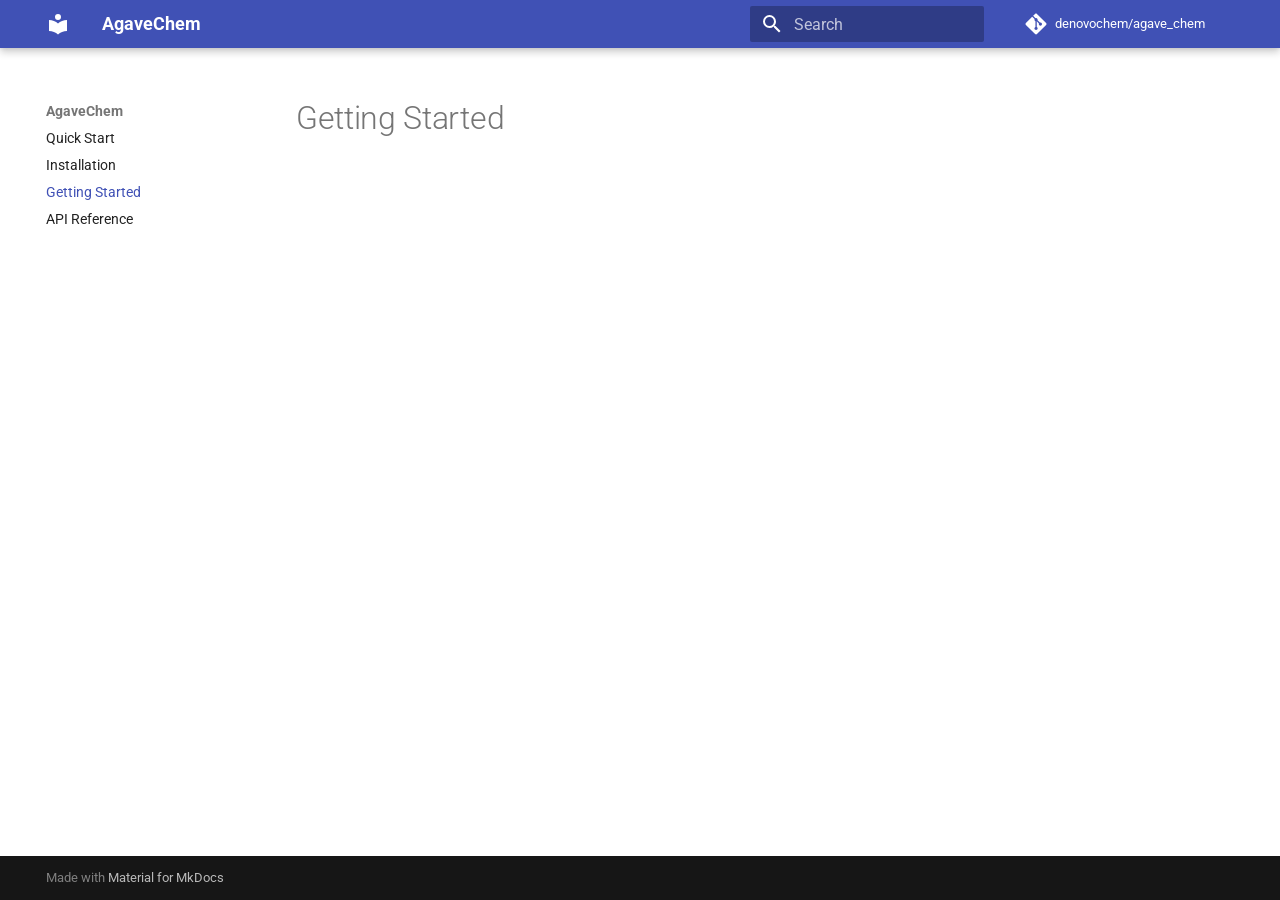
==== getting_started/index.html @ a41817f7 "Deployed e8e50c4 with MkDocs version: 1.6.1" ====
<!doctype html>
<html lang="en" class="no-js">
  <head>
    
      <meta charset="utf-8">
      <meta name="viewport" content="width=device-width,initial-scale=1">
      
        <meta name="description" content="Chemical Reaction SMILES Mapping">
      
      
      
      
        <link rel="prev" href="../installation/">
      
      
      
        
      
      
      <link rel="icon" href="../assets/images/favicon.png">
      <meta name="generator" content="mkdocs-1.6.1, mkdocs-material-9.7.3">
    
    
      
        <title>Getting Started - AgaveChem</title>
      
    
    
      <link rel="stylesheet" href="../assets/stylesheets/main.484c7ddc.min.css">
      
        
        <link rel="stylesheet" href="../assets/stylesheets/palette.ab4e12ef.min.css">
      
      


    
    
      
    
    
      
        
        
        <link rel="preconnect" href="https://fonts.gstatic.com" crossorigin>
        <link rel="stylesheet" href="https://fonts.googleapis.com/css?family=Roboto:300,300i,400,400i,700,700i%7CRoboto+Mono:400,400i,700,700i&display=fallback">
        <style>:root{--md-text-font:"Roboto";--md-code-font:"Roboto Mono"}</style>
      
    
    
      <link rel="stylesheet" href="../assets/_mkdocstrings.css">
    
      <link rel="stylesheet" href="../stylesheets/extra.css">
    
    <script>__md_scope=new URL("..",location),__md_hash=e=>[...e].reduce(((e,_)=>(e<<5)-e+_.charCodeAt(0)),0),__md_get=(e,_=localStorage,t=__md_scope)=>JSON.parse(_.getItem(t.pathname+"."+e)),__md_set=(e,_,t=localStorage,a=__md_scope)=>{try{t.setItem(a.pathname+"."+e,JSON.stringify(_))}catch(e){}}</script>
    
      

    
    
  </head>
  
  
    
    
    
    
    
    <body dir="ltr" data-md-color-scheme="default" data-md-color-primary="indigo" data-md-color-accent="indigo">
  
    
    <input class="md-toggle" data-md-toggle="drawer" type="checkbox" id="__drawer" autocomplete="off">
    <input class="md-toggle" data-md-toggle="search" type="checkbox" id="__search" autocomplete="off">
    <label class="md-overlay" for="__drawer"></label>
    <div data-md-component="skip">
      
    </div>
    <div data-md-component="announce">
      
    </div>
    
    
      

  

<header class="md-header md-header--shadow" data-md-component="header">
  <nav class="md-header__inner md-grid" aria-label="Header">
    <a href=".." title="AgaveChem" class="md-header__button md-logo" aria-label="AgaveChem" data-md-component="logo">
      
  
  <svg xmlns="http://www.w3.org/2000/svg" viewBox="0 0 24 24"><path d="M12 8a3 3 0 0 0 3-3 3 3 0 0 0-3-3 3 3 0 0 0-3 3 3 3 0 0 0 3 3m0 3.54C9.64 9.35 6.5 8 3 8v11c3.5 0 6.64 1.35 9 3.54 2.36-2.19 5.5-3.54 9-3.54V8c-3.5 0-6.64 1.35-9 3.54"/></svg>

    </a>
    <label class="md-header__button md-icon" for="__drawer">
      
      <svg xmlns="http://www.w3.org/2000/svg" viewBox="0 0 24 24"><path d="M3 6h18v2H3zm0 5h18v2H3zm0 5h18v2H3z"/></svg>
    </label>
    <div class="md-header__title" data-md-component="header-title">
      <div class="md-header__ellipsis">
        <div class="md-header__topic">
          <span class="md-ellipsis">
            AgaveChem
          </span>
        </div>
        <div class="md-header__topic" data-md-component="header-topic">
          <span class="md-ellipsis">
            
              Getting Started
            
          </span>
        </div>
      </div>
    </div>
    
      
    
    
    
    
      
      
        <label class="md-header__button md-icon" for="__search">
          
          <svg xmlns="http://www.w3.org/2000/svg" viewBox="0 0 24 24"><path d="M9.5 3A6.5 6.5 0 0 1 16 9.5c0 1.61-.59 3.09-1.56 4.23l.27.27h.79l5 5-1.5 1.5-5-5v-.79l-.27-.27A6.52 6.52 0 0 1 9.5 16 6.5 6.5 0 0 1 3 9.5 6.5 6.5 0 0 1 9.5 3m0 2C7 5 5 7 5 9.5S7 14 9.5 14 14 12 14 9.5 12 5 9.5 5"/></svg>
        </label>
        <div class="md-search" data-md-component="search" role="dialog">
  <label class="md-search__overlay" for="__search"></label>
  <div class="md-search__inner" role="search">
    <form class="md-search__form" name="search">
      <input type="text" class="md-search__input" name="query" aria-label="Search" placeholder="Search" autocapitalize="off" autocorrect="off" autocomplete="off" spellcheck="false" data-md-component="search-query" required>
      <label class="md-search__icon md-icon" for="__search">
        
        <svg xmlns="http://www.w3.org/2000/svg" viewBox="0 0 24 24"><path d="M9.5 3A6.5 6.5 0 0 1 16 9.5c0 1.61-.59 3.09-1.56 4.23l.27.27h.79l5 5-1.5 1.5-5-5v-.79l-.27-.27A6.52 6.52 0 0 1 9.5 16 6.5 6.5 0 0 1 3 9.5 6.5 6.5 0 0 1 9.5 3m0 2C7 5 5 7 5 9.5S7 14 9.5 14 14 12 14 9.5 12 5 9.5 5"/></svg>
        
        <svg xmlns="http://www.w3.org/2000/svg" viewBox="0 0 24 24"><path d="M20 11v2H8l5.5 5.5-1.42 1.42L4.16 12l7.92-7.92L13.5 5.5 8 11z"/></svg>
      </label>
      <nav class="md-search__options" aria-label="Search">
        
        <button type="reset" class="md-search__icon md-icon" title="Clear" aria-label="Clear" tabindex="-1">
          
          <svg xmlns="http://www.w3.org/2000/svg" viewBox="0 0 24 24"><path d="M19 6.41 17.59 5 12 10.59 6.41 5 5 6.41 10.59 12 5 17.59 6.41 19 12 13.41 17.59 19 19 17.59 13.41 12z"/></svg>
        </button>
      </nav>
      
        <div class="md-search__suggest" data-md-component="search-suggest"></div>
      
    </form>
    <div class="md-search__output">
      <div class="md-search__scrollwrap" tabindex="0" data-md-scrollfix>
        <div class="md-search-result" data-md-component="search-result">
          <div class="md-search-result__meta">
            Initializing search
          </div>
          <ol class="md-search-result__list" role="presentation"></ol>
        </div>
      </div>
    </div>
  </div>
</div>
      
    
    
      <div class="md-header__source">
        <a href="https://github.com/denovochem/agave_chem" title="Go to repository" class="md-source" data-md-component="source">
  <div class="md-source__icon md-icon">
    
    <svg xmlns="http://www.w3.org/2000/svg" viewBox="0 0 448 512"><!--! Font Awesome Free 7.1.0 by @fontawesome - https://fontawesome.com License - https://fontawesome.com/license/free (Icons: CC BY 4.0, Fonts: SIL OFL 1.1, Code: MIT License) Copyright 2025 Fonticons, Inc.--><path d="M439.6 236.1 244 40.5c-5.4-5.5-12.8-8.5-20.4-8.5s-15 3-20.4 8.4L162.5 81l51.5 51.5c27.1-9.1 52.7 16.8 43.4 43.7l49.7 49.7c34.2-11.8 61.2 31 35.5 56.7-26.5 26.5-70.2-2.9-56-37.3L240.3 199v121.9c25.3 12.5 22.3 41.8 9.1 55-6.4 6.4-15.2 10.1-24.3 10.1s-17.8-3.6-24.3-10.1c-17.6-17.6-11.1-46.9 11.2-56v-123c-20.8-8.5-24.6-30.7-18.6-45L142.6 101 8.5 235.1C3 240.6 0 247.9 0 255.5s3 15 8.5 20.4l195.6 195.7c5.4 5.4 12.7 8.4 20.4 8.4s15-3 20.4-8.4l194.7-194.7c5.4-5.4 8.4-12.8 8.4-20.4s-3-15-8.4-20.4"/></svg>
  </div>
  <div class="md-source__repository">
    denovochem/agave_chem
  </div>
</a>
      </div>
    
  </nav>
  
</header>
    
    <div class="md-container" data-md-component="container">
      
      
        
          
        
      
      <main class="md-main" data-md-component="main">
        <div class="md-main__inner md-grid">
          
            
              
              <div class="md-sidebar md-sidebar--primary" data-md-component="sidebar" data-md-type="navigation" >
                <div class="md-sidebar__scrollwrap">
                  <div class="md-sidebar__inner">
                    



<nav class="md-nav md-nav--primary" aria-label="Navigation" data-md-level="0">
  <label class="md-nav__title" for="__drawer">
    <a href=".." title="AgaveChem" class="md-nav__button md-logo" aria-label="AgaveChem" data-md-component="logo">
      
  
  <svg xmlns="http://www.w3.org/2000/svg" viewBox="0 0 24 24"><path d="M12 8a3 3 0 0 0 3-3 3 3 0 0 0-3-3 3 3 0 0 0-3 3 3 3 0 0 0 3 3m0 3.54C9.64 9.35 6.5 8 3 8v11c3.5 0 6.64 1.35 9 3.54 2.36-2.19 5.5-3.54 9-3.54V8c-3.5 0-6.64 1.35-9 3.54"/></svg>

    </a>
    AgaveChem
  </label>
  
    <div class="md-nav__source">
      <a href="https://github.com/denovochem/agave_chem" title="Go to repository" class="md-source" data-md-component="source">
  <div class="md-source__icon md-icon">
    
    <svg xmlns="http://www.w3.org/2000/svg" viewBox="0 0 448 512"><!--! Font Awesome Free 7.1.0 by @fontawesome - https://fontawesome.com License - https://fontawesome.com/license/free (Icons: CC BY 4.0, Fonts: SIL OFL 1.1, Code: MIT License) Copyright 2025 Fonticons, Inc.--><path d="M439.6 236.1 244 40.5c-5.4-5.5-12.8-8.5-20.4-8.5s-15 3-20.4 8.4L162.5 81l51.5 51.5c27.1-9.1 52.7 16.8 43.4 43.7l49.7 49.7c34.2-11.8 61.2 31 35.5 56.7-26.5 26.5-70.2-2.9-56-37.3L240.3 199v121.9c25.3 12.5 22.3 41.8 9.1 55-6.4 6.4-15.2 10.1-24.3 10.1s-17.8-3.6-24.3-10.1c-17.6-17.6-11.1-46.9 11.2-56v-123c-20.8-8.5-24.6-30.7-18.6-45L142.6 101 8.5 235.1C3 240.6 0 247.9 0 255.5s3 15 8.5 20.4l195.6 195.7c5.4 5.4 12.7 8.4 20.4 8.4s15-3 20.4-8.4l194.7-194.7c5.4-5.4 8.4-12.8 8.4-20.4s-3-15-8.4-20.4"/></svg>
  </div>
  <div class="md-source__repository">
    denovochem/agave_chem
  </div>
</a>
    </div>
  
  <ul class="md-nav__list" data-md-scrollfix>
    
      
      
  
  
  
  
    <li class="md-nav__item">
      <a href=".." class="md-nav__link">
        
  
  
  <span class="md-ellipsis">
    
  
    Quick Start
  

    
  </span>
  
  

      </a>
    </li>
  

    
      
      
  
  
  
  
    <li class="md-nav__item">
      <a href="../installation/" class="md-nav__link">
        
  
  
  <span class="md-ellipsis">
    
  
    Installation
  

    
  </span>
  
  

      </a>
    </li>
  

    
      
      
  
  
    
  
  
  
    <li class="md-nav__item md-nav__item--active">
      
      <input class="md-nav__toggle md-toggle" type="checkbox" id="__toc">
      
      
      
      <a href="./" class="md-nav__link md-nav__link--active">
        
  
  
  <span class="md-ellipsis">
    
  
    Getting Started
  

    
  </span>
  
  

      </a>
      
    </li>
  

    
      
      
  
  
  
  
    <li class="md-nav__item">
      <a href="../reference.md" class="md-nav__link">
        
  
  
  <span class="md-ellipsis">
    
  
    API Reference
  

    
  </span>
  
  

      </a>
    </li>
  

    
  </ul>
</nav>
                  </div>
                </div>
              </div>
            
            
              
              <div class="md-sidebar md-sidebar--secondary" data-md-component="sidebar" data-md-type="toc" >
                <div class="md-sidebar__scrollwrap">
                  <div class="md-sidebar__inner">
                    

<nav class="md-nav md-nav--secondary" aria-label="Table of contents">
  
  
  
  
</nav>
                  </div>
                </div>
              </div>
            
          
          
            <div class="md-content" data-md-component="content">
              
              <article class="md-content__inner md-typeset">
                
                  


  
  


  <h1>Getting Started</h1>














                
              </article>
            </div>
          
          
<script>var target=document.getElementById(location.hash.slice(1));target&&target.name&&(target.checked=target.name.startsWith("__tabbed_"))</script>
        </div>
        
      </main>
      
        <footer class="md-footer">
  
  <div class="md-footer-meta md-typeset">
    <div class="md-footer-meta__inner md-grid">
      <div class="md-copyright">
  
  
    Made with
    <a href="https://squidfunk.github.io/mkdocs-material/" target="_blank" rel="noopener">
      Material for MkDocs
    </a>
  
</div>
      
    </div>
  </div>
</footer>
      
    </div>
    <div class="md-dialog" data-md-component="dialog">
      <div class="md-dialog__inner md-typeset"></div>
    </div>
    
    
    
      
      
      <script id="__config" type="application/json">{"annotate": null, "base": "..", "features": ["navigation.sections", "navigation.expand", "search.suggest"], "search": "../assets/javascripts/workers/search.2c215733.min.js", "tags": null, "translations": {"clipboard.copied": "Copied to clipboard", "clipboard.copy": "Copy to clipboard", "search.result.more.one": "1 more on this page", "search.result.more.other": "# more on this page", "search.result.none": "No matching documents", "search.result.one": "1 matching document", "search.result.other": "# matching documents", "search.result.placeholder": "Type to start searching", "search.result.term.missing": "Missing", "select.version": "Select version"}, "version": null}</script>
    
    
      <script src="../assets/javascripts/bundle.79ae519e.min.js"></script>
      
    
  </body>
</html>
---- assets/stylesheets/main.484c7ddc.min.css ----
@charset "UTF-8";html{-webkit-text-size-adjust:none;-moz-text-size-adjust:none;text-size-adjust:none;box-sizing:border-box}*,:after,:before{box-sizing:inherit}@media (prefers-reduced-motion){*,:after,:before{transition:none!important}}body{margin:0}a,button,input,label{-webkit-tap-highlight-color:transparent}a{color:inherit;text-decoration:none}hr{border:0;box-sizing:initial;display:block;height:.05rem;overflow:visible;padding:0}small{font-size:80%}sub,sup{line-height:1em}img{border-style:none}table{border-collapse:initial;border-spacing:0}td,th{font-weight:400;vertical-align:top}button{background:#0000;border:0;font-family:inherit;font-size:inherit;margin:0;padding:0}input{border:0;outline:none}:root{--md-primary-fg-color:#4051b5;--md-primary-fg-color--light:#5d6cc0;--md-primary-fg-color--dark:#303fa1;--md-primary-bg-color:#fff;--md-primary-bg-color--light:#ffffffb3;--md-accent-fg-color:#526cfe;--md-accent-fg-color--transparent:#526cfe1a;--md-accent-bg-color:#fff;--md-accent-bg-color--light:#ffffffb3}[data-md-color-scheme=default]{color-scheme:light}[data-md-color-scheme=default] img[src$="#gh-dark-mode-only"],[data-md-color-scheme=default] img[src$="#only-dark"]{display:none}:root,[data-md-color-scheme=default]{--md-hue:225deg;--md-default-fg-color:#000000de;--md-default-fg-color--light:#0000008a;--md-default-fg-color--lighter:#00000052;--md-default-fg-color--lightest:#00000012;--md-default-bg-color:#fff;--md-default-bg-color--light:#ffffffb3;--md-default-bg-color--lighter:#ffffff4d;--md-default-bg-color--lightest:#ffffff1f;--md-code-fg-color:#36464e;--md-code-bg-color:#f5f5f5;--md-code-bg-color--light:#f5f5f5b3;--md-code-bg-color--lighter:#f5f5f54d;--md-code-hl-color:#4287ff;--md-code-hl-color--light:#4287ff1a;--md-code-hl-number-color:#d52a2a;--md-code-hl-special-color:#db1457;--md-code-hl-function-color:#a846b9;--md-code-hl-constant-color:#6e59d9;--md-code-hl-keyword-color:#3f6ec6;--md-code-hl-string-color:#1c7d4d;--md-code-hl-name-color:var(--md-code-fg-color);--md-code-hl-operator-color:var(--md-default-fg-color--light);--md-code-hl-punctuation-color:var(--md-default-fg-color--light);--md-code-hl-comment-color:var(--md-default-fg-color--light);--md-code-hl-generic-color:var(--md-default-fg-color--light);--md-code-hl-variable-color:var(--md-default-fg-color--light);--md-typeset-color:var(--md-default-fg-color);--md-typeset-a-color:var(--md-primary-fg-color);--md-typeset-del-color:#f5503d26;--md-typeset-ins-color:#0bd57026;--md-typeset-kbd-color:#fafafa;--md-typeset-kbd-accent-color:#fff;--md-typeset-kbd-border-color:#b8b8b8;--md-typeset-mark-color:#ffff0080;--md-typeset-table-color:#0000001f;--md-typeset-table-color--light:rgba(0,0,0,.035);--md-admonition-fg-color:var(--md-default-fg-color);--md-admonition-bg-color:var(--md-default-bg-color);--md-warning-fg-color:#000000de;--md-warning-bg-color:#ff9;--md-footer-fg-color:#fff;--md-footer-fg-color--light:#ffffffb3;--md-footer-fg-color--lighter:#ffffff73;--md-footer-bg-color:#000000de;--md-footer-bg-color--dark:#00000052;--md-shadow-z1:0 0.2rem 0.5rem #0000000d,0 0 0.05rem #0000001a;--md-shadow-z2:0 0.2rem 0.5rem #0000001a,0 0 0.05rem #00000040;--md-shadow-z3:0 0.2rem 0.5rem #0003,0 0 0.05rem #00000059}.md-icon svg{fill:currentcolor;display:block;height:1.2rem;width:1.2rem}body{-webkit-font-smoothing:antialiased;-moz-osx-font-smoothing:grayscale;--md-text-font-family:var(--md-text-font,_),-apple-system,BlinkMacSystemFont,Helvetica,Arial,sans-serif;--md-code-font-family:var(--md-code-font,_),SFMono-Regular,Consolas,Menlo,monospace}aside,body,input{font-feature-settings:"kern","liga";color:var(--md-typeset-color);font-family:var(--md-text-font-family)}code,kbd,pre{font-feature-settings:"kern";font-family:var(--md-code-font-family)}:root{--md-typeset-table-sort-icon:url('data:image/svg+xml;charset=utf-8,<svg xmlns="http://www.w3.org/2000/svg" viewBox="0 0 24 24"><path d="m18 21-4-4h3V7h-3l4-4 4 4h-3v10h3M2 19v-2h10v2M2 13v-2h7v2M2 7V5h4v2z"/></svg>');--md-typeset-table-sort-icon--asc:url('data:image/svg+xml;charset=utf-8,<svg xmlns="http://www.w3.org/2000/svg" viewBox="0 0 24 24"><path d="M19 17h3l-4 4-4-4h3V3h2M2 17h10v2H2M6 5v2H2V5m0 6h7v2H2z"/></svg>');--md-typeset-table-sort-icon--desc:url('data:image/svg+xml;charset=utf-8,<svg xmlns="http://www.w3.org/2000/svg" viewBox="0 0 24 24"><path d="M19 7h3l-4-4-4 4h3v14h2M2 17h10v2H2M6 5v2H2V5m0 6h7v2H2z"/></svg>')}.md-typeset{-webkit-print-color-adjust:exact;color-adjust:exact;font-size:.8rem;line-height:1.6;overflow-wrap:break-word}@media print{.md-typeset{font-size:.68rem}}.md-typeset blockquote,.md-typeset dl,.md-typeset figure,.md-typeset ol,.md-typeset pre,.md-typeset ul{margin-bottom:1em;margin-top:1em}.md-typeset h1{color:var(--md-default-fg-color--light);font-size:2em;line-height:1.3;margin:0 0 1.25em}.md-typeset h1,.md-typeset h2{font-weight:300;letter-spacing:-.01em}.md-typeset h2{font-size:1.5625em;line-height:1.4;margin:1.6em 0 .64em}.md-typeset h3{font-size:1.25em;font-weight:400;letter-spacing:-.01em;line-height:1.5;margin:1.6em 0 .8em}.md-typeset h2+h3{margin-top:.8em}.md-typeset h4{font-weight:700;letter-spacing:-.01em;margin:1em 0}.md-typeset h5,.md-typeset h6{color:var(--md-default-fg-color--light);font-size:.8em;font-weight:700;letter-spacing:-.01em;margin:1.25em 0}.md-typeset h5{text-transform:uppercase}.md-typeset h5 code{text-transform:none}.md-typeset hr{border-bottom:.05rem solid var(--md-default-fg-color--lightest);display:flow-root;margin:1.5em 0}.md-typeset a{color:var(--md-typeset-a-color);word-break:break-word}.md-typeset a,.md-typeset a:before{transition:color 125ms}.md-typeset a:focus,.md-typeset a:hover{color:var(--md-accent-fg-color)}.md-typeset a:focus code,.md-typeset a:hover code{background-color:var(--md-accent-fg-color--transparent);color:var(--md-accent-fg-color)}.md-typeset a code{color:var(--md-typeset-a-color)}.md-typeset a.focus-visible{outline-color:var(--md-accent-fg-color);outline-offset:.2rem}.md-typeset code,.md-typeset kbd,.md-typeset pre{color:var(--md-code-fg-color);direction:ltr;font-variant-ligatures:none;transition:background-color 125ms}@media print{.md-typeset code,.md-typeset kbd,.md-typeset pre{white-space:pre-wrap}}.md-typeset code{background-color:var(--md-code-bg-color);border-radius:.1rem;-webkit-box-decoration-break:clone;box-decoration-break:clone;font-size:.85em;padding:0 .2941176471em;transition:color 125ms,background-color 125ms;word-break:break-word}.md-typeset code:not(.focus-visible){-webkit-tap-highlight-color:transparent;outline:none}.md-typeset pre{display:flow-root;line-height:1.4;position:relative}.md-typeset pre>code{-webkit-box-decoration-break:slice;box-decoration-break:slice;box-shadow:none;display:block;margin:0;outline-color:var(--md-accent-fg-color);overflow:auto;padding:.7720588235em 1.1764705882em;scrollbar-color:var(--md-default-fg-color--lighter) #0000;scrollbar-width:thin;touch-action:auto;word-break:normal}.md-typeset pre>code:hover{scrollbar-color:var(--md-accent-fg-color) #0000}.md-typeset pre>code::-webkit-scrollbar{height:.2rem;width:.2rem}.md-typeset pre>code::-webkit-scrollbar-thumb{background-color:var(--md-default-fg-color--lighter)}.md-typeset pre>code::-webkit-scrollbar-thumb:hover{background-color:var(--md-accent-fg-color)}.md-typeset kbd{background-color:var(--md-typeset-kbd-color);border-radius:.1rem;box-shadow:0 .1rem 0 .05rem var(--md-typeset-kbd-border-color),0 .1rem 0 var(--md-typeset-kbd-border-color),0 -.1rem .2rem var(--md-typeset-kbd-accent-color) inset;color:var(--md-default-fg-color);display:inline-block;font-size:.75em;padding:0 .6666666667em;vertical-align:text-top;word-break:break-word}.md-typeset mark{background-color:var(--md-typeset-mark-color);-webkit-box-decoration-break:clone;box-decoration-break:clone;color:inherit;word-break:break-word}.md-typeset abbr{cursor:help;text-decoration:none}.md-typeset [data-preview],.md-typeset abbr{border-bottom:.05rem dotted var(--md-default-fg-color--light)}.md-typeset small{opacity:.75}[dir=ltr] .md-typeset sub,[dir=ltr] .md-typeset sup{margin-left:.078125em}[dir=rtl] .md-typeset sub,[dir=rtl] .md-typeset sup{margin-right:.078125em}[dir=ltr] .md-typeset blockquote{padding-left:.6rem}[dir=rtl] .md-typeset blockquote{padding-right:.6rem}[dir=ltr] .md-typeset blockquote{border-left:.2rem solid var(--md-default-fg-color--lighter)}[dir=rtl] .md-typeset blockquote{border-right:.2rem solid var(--md-default-fg-color--lighter)}.md-typeset blockquote{color:var(--md-default-fg-color--light);margin-left:0;margin-right:0}.md-typeset ul{list-style-type:disc}.md-typeset ul[type]{list-style-type:revert-layer}[dir=ltr] .md-typeset ol,[dir=ltr] .md-typeset ul{margin-left:.625em}[dir=rtl] .md-typeset ol,[dir=rtl] .md-typeset ul{margin-right:.625em}.md-typeset ol,.md-typeset ul{padding:0}.md-typeset ol:not([hidden]),.md-typeset ul:not([hidden]){display:flow-root}.md-typeset ol ol,.md-typeset ul ol{list-style-type:lower-alpha}.md-typeset ol ol ol,.md-typeset ul ol ol{list-style-type:lower-roman}.md-typeset ol ol ol ol,.md-typeset ul ol ol ol{list-style-type:upper-alpha}.md-typeset ol ol ol ol ol,.md-typeset ul ol ol ol ol{list-style-type:upper-roman}.md-typeset ol[type],.md-typeset ul[type]{list-style-type:revert-layer}[dir=ltr] .md-typeset ol li,[dir=ltr] .md-typeset ul li{margin-left:1.25em}[dir=rtl] .md-typeset ol li,[dir=rtl] .md-typeset ul li{margin-right:1.25em}.md-typeset ol li,.md-typeset ul li{margin-bottom:.5em}.md-typeset ol li blockquote,.md-typeset ol li p,.md-typeset ul li blockquote,.md-typeset ul li p{margin:.5em 0}.md-typeset ol li:last-child,.md-typeset ul li:last-child{margin-bottom:0}[dir=ltr] .md-typeset ol li ol,[dir=ltr] .md-typeset ol li ul,[dir=ltr] .md-typeset ul li ol,[dir=ltr] .md-typeset ul li ul{margin-left:.625em}[dir=rtl] .md-typeset ol li ol,[dir=rtl] .md-typeset ol li ul,[dir=rtl] .md-typeset ul li ol,[dir=rtl] .md-typeset ul li ul{margin-right:.625em}.md-typeset ol li ol,.md-typeset ol li ul,.md-typeset ul li ol,.md-typeset ul li ul{margin-bottom:.5em;margin-top:.5em}[dir=ltr] .md-typeset dd{margin-left:1.875em}[dir=rtl] .md-typeset dd{margin-right:1.875em}.md-typeset dd{margin-bottom:1.5em;margin-top:1em}.md-typeset img,.md-typeset svg,.md-typeset video{height:auto;max-width:100%}.md-typeset img[align=left]{margin:1em 1em 1em 0}.md-typeset img[align=right]{margin:1em 0 1em 1em}.md-typeset img[align]:only-child{margin-top:0}.md-typeset figure{display:flow-root;margin:1em auto;max-width:100%;text-align:center;width:fit-content}.md-typeset figure img{display:block;margin:0 auto}.md-typeset figcaption{font-style:italic;margin:1em auto;max-width:24rem}.md-typeset iframe{max-width:100%}.md-typeset table:not([class]){background-color:var(--md-default-bg-color);border:.05rem solid var(--md-typeset-table-color);border-radius:.1rem;display:inline-block;font-size:.64rem;max-width:100%;overflow:auto;touch-action:auto}@media print{.md-typeset table:not([class]){display:table}}.md-typeset table:not([class])+*{margin-top:1.5em}.md-typeset table:not([class]) td>:first-child,.md-typeset table:not([class]) th>:first-child{margin-top:0}.md-typeset table:not([class]) td>:last-child,.md-typeset table:not([class]) th>:last-child{margin-bottom:0}.md-typeset table:not([class]) td:not([align]),.md-typeset table:not([class]) th:not([align]){text-align:left}[dir=rtl] .md-typeset table:not([class]) td:not([align]),[dir=rtl] .md-typeset table:not([class]) th:not([align]){text-align:right}.md-typeset table:not([class]) th{font-weight:700;min-width:5rem;padding:.9375em 1.25em;vertical-align:top}.md-typeset table:not([class]) td{border-top:.05rem solid var(--md-typeset-table-color);padding:.9375em 1.25em;vertical-align:top}.md-typeset table:not([class]) tbody tr{transition:background-color 125ms}.md-typeset table:not([class]) tbody tr:hover{background-color:var(--md-typeset-table-color--light);box-shadow:0 .05rem 0 var(--md-default-bg-color) inset}.md-typeset table:not([class]) a{word-break:normal}.md-typeset table th[role=columnheader]{cursor:pointer}[dir=ltr] .md-typeset table th[role=columnheader]:after{margin-left:.5em}[dir=rtl] .md-typeset table th[role=columnheader]:after{margin-right:.5em}.md-typeset table th[role=columnheader]:after{content:"";display:inline-block;height:1.2em;-webkit-mask-image:var(--md-typeset-table-sort-icon);mask-image:var(--md-typeset-table-sort-icon);-webkit-mask-repeat:no-repeat;mask-repeat:no-repeat;-webkit-mask-size:contain;mask-size:contain;transition:background-color 125ms;vertical-align:text-bottom;width:1.2em}.md-typeset table th[role=columnheader]:hover:after{background-color:var(--md-default-fg-color--lighter)}.md-typeset table th[role=columnheader][aria-sort=ascending]:after{background-color:var(--md-default-fg-color--light);-webkit-mask-image:var(--md-typeset-table-sort-icon--asc);mask-image:var(--md-typeset-table-sort-icon--asc)}.md-typeset table th[role=columnheader][aria-sort=descending]:after{background-color:var(--md-default-fg-color--light);-webkit-mask-image:var(--md-typeset-table-sort-icon--desc);mask-image:var(--md-typeset-table-sort-icon--desc)}.md-typeset__scrollwrap{margin:1em -.8rem;overflow-x:auto;touch-action:auto}.md-typeset__table{display:inline-block;margin-bottom:.5em;padding:0 .8rem}@media print{.md-typeset__table{display:block}}html .md-typeset__table table{display:table;margin:0;overflow:hidden;width:100%}@media screen and (max-width:44.984375em){.md-content__inner>pre{margin:1em -.8rem}.md-content__inner>pre code{border-radius:0}}.md-typeset .md-author{border-radius:100%;display:block;flex-shrink:0;height:1.6rem;overflow:hidden;position:relative;transition:color 125ms,transform 125ms;width:1.6rem}.md-typeset .md-author img{display:block}.md-typeset .md-author--more{background:var(--md-default-fg-color--lightest);color:var(--md-default-fg-color--lighter);font-size:.6rem;font-weight:700;line-height:1.6rem;text-align:center}.md-typeset .md-author--long{height:2.4rem;width:2.4rem}.md-typeset a.md-author{transform:scale(1)}.md-typeset a.md-author img{border-radius:100%;filter:grayscale(100%) opacity(75%);transition:filter 125ms}.md-typeset a.md-author:focus,.md-typeset a.md-author:hover{transform:scale(1.1);z-index:1}.md-typeset a.md-author:focus img,.md-typeset a.md-author:hover img{filter:grayscale(0)}.md-banner{background-color:var(--md-footer-bg-color);color:var(--md-footer-fg-color);overflow:auto}@media print{.md-banner{display:none}}.md-banner--warning{background-color:var(--md-warning-bg-color);color:var(--md-warning-fg-color)}.md-banner__inner{font-size:.7rem;margin:.6rem auto;padding:0 .8rem}[dir=ltr] .md-banner__button{float:right}[dir=rtl] .md-banner__button{float:left}.md-banner__button{color:inherit;cursor:pointer;transition:opacity .25s}.no-js .md-banner__button{display:none}.md-banner__button:hover{opacity:.7}html{font-size:125%;height:100%;overflow-x:hidden}@media screen and (min-width:100em){html{font-size:137.5%}}@media screen and (min-width:125em){html{font-size:150%}}body{background-color:var(--md-default-bg-color);display:flex;flex-direction:column;font-size:.5rem;min-height:100%;position:relative;width:100%}@media print{body{display:block}}@media screen and (max-width:59.984375em){body[data-md-scrolllock]{position:fixed}}.md-grid{margin-left:auto;margin-right:auto;max-width:61rem}.md-container{display:flex;flex-direction:column;flex-grow:1}@media print{.md-container{display:block}}.md-main{flex-grow:1}.md-main__inner{display:flex;height:100%;margin-top:1.5rem}.md-ellipsis{overflow:hidden;text-overflow:ellipsis}.md-toggle{display:none}.md-option{height:0;opacity:0;position:absolute;width:0}.md-option:checked+label:not([hidden]){display:block}.md-option.focus-visible+label{outline-color:var(--md-accent-fg-color);outline-style:auto}.md-skip{background-color:var(--md-default-fg-color);border-radius:.1rem;color:var(--md-default-bg-color);font-size:.64rem;margin:.5rem;opacity:0;outline-color:var(--md-accent-fg-color);padding:.3rem .5rem;position:fixed;transform:translateY(.4rem);z-index:-1}.md-skip:focus{opacity:1;transform:translateY(0);transition:transform .25s cubic-bezier(.4,0,.2,1),opacity 175ms 75ms;z-index:10}@page{margin:25mm}:root{--md-clipboard-icon:url('data:image/svg+xml;charset=utf-8,<svg xmlns="http://www.w3.org/2000/svg" viewBox="0 0 24 24"><path d="M19 21H8V7h11m0-2H8a2 2 0 0 0-2 2v14a2 2 0 0 0 2 2h11a2 2 0 0 0 2-2V7a2 2 0 0 0-2-2m-3-4H4a2 2 0 0 0-2 2v14h2V3h12z"/></svg>')}.md-clipboard{border-radius:.1rem;color:var(--md-default-fg-color--lightest);cursor:pointer;height:1.5em;outline-color:var(--md-accent-fg-color);outline-offset:.1rem;transition:color .25s;width:1.5em;z-index:1}@media print{.md-clipboard{display:none}}.md-clipboard:not(.focus-visible){-webkit-tap-highlight-color:transparent;outline:none}:hover>.md-clipboard{color:var(--md-default-fg-color--light)}.md-clipboard:focus,.md-clipboard:hover{color:var(--md-accent-fg-color)}.md-clipboard:after{background-color:currentcolor;content:"";display:block;height:1.125em;margin:0 auto;-webkit-mask-image:var(--md-clipboard-icon);mask-image:var(--md-clipboard-icon);-webkit-mask-position:center;mask-position:center;-webkit-mask-repeat:no-repeat;mask-repeat:no-repeat;-webkit-mask-size:contain;mask-size:contain;width:1.125em}.md-clipboard--inline{cursor:pointer}.md-clipboard--inline code{transition:color .25s,background-color .25s}.md-clipboard--inline:focus code,.md-clipboard--inline:hover code{background-color:var(--md-accent-fg-color--transparent);color:var(--md-accent-fg-color)}:root{--md-code-select-icon:url('data:image/svg+xml;charset=utf-8,<svg xmlns="http://www.w3.org/2000/svg" viewBox="0 0 24 24"><path d="M19 19h-4v2h4c1.1 0 2-.9 2-2v-4h-2m0-12h-4v2h4v4h2V5c0-1.1-.9-2-2-2M5 5h4V3H5c-1.1 0-2 .9-2 2v4h2m0 6H3v4c0 1.1.9 2 2 2h4v-2H5zm2-4h2v2H7zm4 0h2v2h-2zm4 0h2v2h-2zM7 7h2v2H7zm4 0h2v2h-2zm4 0h2v2h-2zm-8 8h2v2H7zm4 0h2v2h-2zm4 0h2v2h-2z"/></svg>');--md-code-copy-icon:url('data:image/svg+xml;charset=utf-8,<svg xmlns="http://www.w3.org/2000/svg" viewBox="0 0 24 24"><path d="M19 21H8V7h11m0-2H8a2 2 0 0 0-2 2v14a2 2 0 0 0 2 2h11a2 2 0 0 0 2-2V7a2 2 0 0 0-2-2m-3-4H4a2 2 0 0 0-2 2v14h2V3h12z"/></svg>')}.md-typeset .md-code__content{display:grid}.md-code__nav{background-color:var(--md-code-bg-color--lighter);border-radius:.1rem;display:flex;gap:.2rem;padding:.2rem;position:absolute;right:.25em;top:.25em;transition:background-color .25s;z-index:1}:hover>.md-code__nav{background-color:var(--md-code-bg-color--light)}.md-code__button{color:var(--md-default-fg-color--lightest);cursor:pointer;display:block;height:1.5em;outline-color:var(--md-accent-fg-color);outline-offset:.1rem;transition:color .25s;width:1.5em}:hover>*>.md-code__button{color:var(--md-default-fg-color--light)}.md-code__button.focus-visible,.md-code__button:hover{color:var(--md-accent-fg-color)}.md-code__button--active{color:var(--md-default-fg-color)!important}.md-code__button:after{background-color:currentcolor;content:"";display:block;height:1.125em;margin:0 auto;-webkit-mask-position:center;mask-position:center;-webkit-mask-repeat:no-repeat;mask-repeat:no-repeat;-webkit-mask-size:contain;mask-size:contain;width:1.125em}.md-code__button[data-md-type=select]:after{-webkit-mask-image:var(--md-code-select-icon);mask-image:var(--md-code-select-icon)}.md-code__button[data-md-type=copy]:after{-webkit-mask-image:var(--md-code-copy-icon);mask-image:var(--md-code-copy-icon)}@keyframes consent{0%{opacity:0;transform:translateY(100%)}to{opacity:1;transform:translateY(0)}}@keyframes overlay{0%{opacity:0}to{opacity:1}}.md-consent__overlay{animation:overlay .25s both;-webkit-backdrop-filter:blur(.1rem);backdrop-filter:blur(.1rem);background-color:#0000008a;height:100%;opacity:1;position:fixed;top:0;width:100%;z-index:5}.md-consent__inner{animation:consent .5s cubic-bezier(.1,.7,.1,1) both;background-color:var(--md-default-bg-color);border:0;border-radius:.1rem;bottom:0;box-shadow:0 0 .2rem #0000001a,0 .2rem .4rem #0003;max-height:100%;overflow:auto;padding:0;position:fixed;width:100%;z-index:5}.md-consent__form{padding:.8rem}.md-consent__settings{display:none;margin:1em 0}input:checked+.md-consent__settings{display:block}.md-consent__controls{margin-bottom:.8rem}.md-typeset .md-consent__controls .md-button{display:inline}@media screen and (max-width:44.984375em){.md-typeset .md-consent__controls .md-button{display:block;margin-top:.4rem;text-align:center;width:100%}}.md-consent label{cursor:pointer}.md-content{flex-grow:1;min-width:0}.md-content__inner{margin:0 .8rem 1.2rem;padding-top:.6rem}@media screen and (min-width:76.25em){[dir=ltr] .md-sidebar--primary:not([hidden])~.md-content>.md-content__inner{margin-left:1.2rem}[dir=ltr] .md-sidebar--secondary:not([hidden])~.md-content>.md-content__inner,[dir=rtl] .md-sidebar--primary:not([hidden])~.md-content>.md-content__inner{margin-right:1.2rem}[dir=rtl] .md-sidebar--secondary:not([hidden])~.md-content>.md-content__inner{margin-left:1.2rem}}.md-content__inner:before{content:"";display:block;height:.4rem}.md-content__inner>:last-child{margin-bottom:0}[dir=ltr] .md-content__button{float:right}[dir=rtl] .md-content__button{float:left}[dir=ltr] .md-content__button{margin-left:.4rem}[dir=rtl] .md-content__button{margin-right:.4rem}.md-content__button{margin:.4rem 0;padding:0}@media print{.md-content__button{display:none}}.md-typeset .md-content__button{color:var(--md-default-fg-color--lighter)}.md-content__button svg{display:inline;vertical-align:top}[dir=rtl] .md-content__button svg{transform:scaleX(-1)}[dir=ltr] .md-dialog{right:.8rem}[dir=rtl] .md-dialog{left:.8rem}.md-dialog{background-color:var(--md-default-fg-color);border-radius:.1rem;bottom:.8rem;box-shadow:var(--md-shadow-z3);min-width:11.1rem;opacity:0;padding:.4rem .6rem;pointer-events:none;position:fixed;transform:translateY(100%);transition:transform 0ms .4s,opacity .4s;z-index:4}@media print{.md-dialog{display:none}}.md-dialog--active{opacity:1;pointer-events:auto;transform:translateY(0);transition:transform .4s cubic-bezier(.075,.85,.175,1),opacity .4s}.md-dialog__inner{color:var(--md-default-bg-color);font-size:.7rem}.md-feedback{margin:2em 0 1em;text-align:center}.md-feedback fieldset{border:none;margin:0;padding:0}.md-feedback__title{font-weight:700;margin:1em auto}.md-feedback__inner{position:relative}.md-feedback__list{display:flex;flex-wrap:wrap;place-content:baseline center;position:relative}.md-feedback__list:hover .md-icon:not(:disabled){color:var(--md-default-fg-color--lighter)}:disabled .md-feedback__list{min-height:1.8rem}.md-feedback__icon{color:var(--md-default-fg-color--light);cursor:pointer;flex-shrink:0;margin:0 .1rem;transition:color 125ms}.md-feedback__icon:not(:disabled).md-icon:hover{color:var(--md-accent-fg-color)}.md-feedback__icon:disabled{color:var(--md-default-fg-color--lightest);pointer-events:none}.md-feedback__note{opacity:0;position:relative;transform:translateY(.4rem);transition:transform .4s cubic-bezier(.1,.7,.1,1),opacity .15s}.md-feedback__note>*{margin:0 auto;max-width:16rem}:disabled .md-feedback__note{opacity:1;transform:translateY(0)}@media print{.md-feedback{display:none}}.md-footer{background-color:var(--md-footer-bg-color);color:var(--md-footer-fg-color)}@media print{.md-footer{display:none}}.md-footer__inner{justify-content:space-between;overflow:auto;padding:.2rem}.md-footer__inner:not([hidden]){display:flex}.md-footer__link{align-items:end;display:flex;flex-grow:0.01;margin-bottom:.4rem;margin-top:1rem;max-width:100%;outline-color:var(--md-accent-fg-color);overflow:hidden;transition:opacity .25s}.md-footer__link:focus,.md-footer__link:hover{opacity:.7}[dir=rtl] .md-footer__link svg{transform:scaleX(-1)}@media screen and (max-width:44.984375em){.md-footer__link--prev{flex-shrink:0}.md-footer__link--prev .md-footer__title{display:none}}[dir=ltr] .md-footer__link--next{margin-left:auto}[dir=rtl] .md-footer__link--next{margin-right:auto}.md-footer__link--next{text-align:right}[dir=rtl] .md-footer__link--next{text-align:left}.md-footer__title{flex-grow:1;font-size:.9rem;margin-bottom:.7rem;max-width:calc(100% - 2.4rem);padding:0 1rem;white-space:nowrap}.md-footer__button{margin:.2rem;padding:.4rem}.md-footer__direction{font-size:.64rem;opacity:.7}.md-footer-meta{background-color:var(--md-footer-bg-color--dark)}.md-footer-meta__inner{display:flex;flex-wrap:wrap;justify-content:space-between;padding:.2rem}html .md-footer-meta.md-typeset a{color:var(--md-footer-fg-color--light)}html .md-footer-meta.md-typeset a:focus,html .md-footer-meta.md-typeset a:hover{color:var(--md-footer-fg-color)}.md-copyright{color:var(--md-footer-fg-color--lighter);font-size:.64rem;margin:auto .6rem;padding:.4rem 0;width:100%}@media screen and (min-width:45em){.md-copyright{width:auto}}.md-copyright__highlight{color:var(--md-footer-fg-color--light)}.md-social{display:inline-flex;gap:.2rem;margin:0 .4rem;padding:.2rem 0 .6rem}@media screen and (min-width:45em){.md-social{padding:.6rem 0}}.md-social__link{display:inline-block;height:1.6rem;text-align:center;width:1.6rem}.md-social__link:before{line-height:1.9}.md-social__link svg{fill:currentcolor;max-height:.8rem;vertical-align:-25%}.md-typeset .md-button{border:.1rem solid;border-radius:.1rem;color:var(--md-primary-fg-color);cursor:pointer;display:inline-block;font-weight:700;padding:.625em 2em;transition:color 125ms,background-color 125ms,border-color 125ms}.md-typeset .md-button--primary{background-color:var(--md-primary-fg-color);border-color:var(--md-primary-fg-color);color:var(--md-primary-bg-color)}.md-typeset .md-button:focus,.md-typeset .md-button:hover{background-color:var(--md-accent-fg-color);border-color:var(--md-accent-fg-color);color:var(--md-accent-bg-color)}[dir=ltr] .md-typeset .md-input{border-top-left-radius:.1rem}[dir=ltr] .md-typeset .md-input,[dir=rtl] .md-typeset .md-input{border-top-right-radius:.1rem}[dir=rtl] .md-typeset .md-input{border-top-left-radius:.1rem}.md-typeset .md-input{border-bottom:.1rem solid var(--md-default-fg-color--lighter);box-shadow:var(--md-shadow-z1);font-size:.8rem;height:1.8rem;padding:0 .6rem;transition:border .25s,box-shadow .25s}.md-typeset .md-input:focus,.md-typeset .md-input:hover{border-bottom-color:var(--md-accent-fg-color);box-shadow:var(--md-shadow-z2)}.md-typeset .md-input--stretch{width:100%}.md-header{background-color:var(--md-primary-fg-color);box-shadow:0 0 .2rem #0000,0 .2rem .4rem #0000;color:var(--md-primary-bg-color);display:block;left:0;position:sticky;right:0;top:0;z-index:4}@media print{.md-header{display:none}}.md-header[hidden]{transform:translateY(-100%);transition:transform .25s cubic-bezier(.8,0,.6,1),box-shadow .25s}.md-header--shadow{box-shadow:0 0 .2rem #0000001a,0 .2rem .4rem #0003;transition:transform .25s cubic-bezier(.1,.7,.1,1),box-shadow .25s}.md-header__inner{align-items:center;display:flex;padding:0 .2rem}.md-header__button{color:currentcolor;cursor:pointer;margin:.2rem;outline-color:var(--md-accent-fg-color);padding:.4rem;position:relative;transition:opacity .25s;vertical-align:middle;z-index:1}.md-header__button:hover{opacity:.7}.md-header__button:not([hidden]){display:inline-block}.md-header__button:not(.focus-visible){-webkit-tap-highlight-color:transparent;outline:none}.md-header__button.md-logo{margin:.2rem;padding:.4rem}@media screen and (max-width:76.234375em){.md-header__button.md-logo{display:none}}.md-header__button.md-logo img,.md-header__button.md-logo svg{fill:currentcolor;display:block;height:1.2rem;width:auto}@media screen and (min-width:60em){.md-header__button[for=__search]{display:none}}.no-js .md-header__button[for=__search]{display:none}[dir=rtl] .md-header__button[for=__search] svg{transform:scaleX(-1)}@media screen and (min-width:76.25em){.md-header__button[for=__drawer]{display:none}}.md-header__topic{display:flex;max-width:100%;position:absolute;transition:transform .4s cubic-bezier(.1,.7,.1,1),opacity .15s;white-space:nowrap}.md-header__topic+.md-header__topic{opacity:0;pointer-events:none;transform:translateX(1.25rem);transition:transform .4s cubic-bezier(1,.7,.1,.1),opacity .15s;z-index:-1}[dir=rtl] .md-header__topic+.md-header__topic{transform:translateX(-1.25rem)}.md-header__topic:first-child{font-weight:700}[dir=ltr] .md-header__title{margin-left:1rem;margin-right:.4rem}[dir=rtl] .md-header__title{margin-left:.4rem;margin-right:1rem}.md-header__title{flex-grow:1;font-size:.9rem;height:2.4rem;line-height:2.4rem}.md-header__title--active .md-header__topic{opacity:0;pointer-events:none;transform:translateX(-1.25rem);transition:transform .4s cubic-bezier(1,.7,.1,.1),opacity .15s;z-index:-1}[dir=rtl] .md-header__title--active .md-header__topic{transform:translateX(1.25rem)}.md-header__title--active .md-header__topic+.md-header__topic{opacity:1;pointer-events:auto;transform:translateX(0);transition:transform .4s cubic-bezier(.1,.7,.1,1),opacity .15s;z-index:0}.md-header__title>.md-header__ellipsis{height:100%;position:relative;width:100%}.md-header__option{display:flex;flex-shrink:0;max-width:100%;transition:max-width 0ms .25s,opacity .25s .25s;white-space:nowrap}[data-md-toggle=search]:checked~.md-header .md-header__option{max-width:0;opacity:0;transition:max-width 0ms,opacity 0ms}.md-header__option>input{bottom:0}.md-header__source{display:none}@media screen and (min-width:60em){[dir=ltr] .md-header__source{margin-left:1rem}[dir=rtl] .md-header__source{margin-right:1rem}.md-header__source{display:block;max-width:11.7rem;width:11.7rem}}@media screen and (min-width:76.25em){[dir=ltr] .md-header__source{margin-left:1.4rem}[dir=rtl] .md-header__source{margin-right:1.4rem}}.md-meta{color:var(--md-default-fg-color--light);font-size:.7rem;line-height:1.3}.md-meta__list{display:inline-flex;flex-wrap:wrap;list-style:none;margin:0;padding:0}.md-meta__item:not(:last-child):after{content:"·";margin-left:.2rem;margin-right:.2rem}.md-meta__link{color:var(--md-typeset-a-color)}.md-meta__link:focus,.md-meta__link:hover{color:var(--md-accent-fg-color)}.md-draft{background-color:#ff1744;border-radius:.125em;color:#fff;display:inline-block;font-weight:700;padding-left:.5714285714em;padding-right:.5714285714em}:root{--md-nav-icon--prev:url('data:image/svg+xml;charset=utf-8,<svg xmlns="http://www.w3.org/2000/svg" viewBox="0 0 24 24"><path d="M20 11v2H8l5.5 5.5-1.42 1.42L4.16 12l7.92-7.92L13.5 5.5 8 11z"/></svg>');--md-nav-icon--next:url('data:image/svg+xml;charset=utf-8,<svg xmlns="http://www.w3.org/2000/svg" viewBox="0 0 24 24"><path d="M8.59 16.58 13.17 12 8.59 7.41 10 6l6 6-6 6z"/></svg>');--md-toc-icon:url('data:image/svg+xml;charset=utf-8,<svg xmlns="http://www.w3.org/2000/svg" viewBox="0 0 24 24"><path d="M3 9h14V7H3zm0 4h14v-2H3zm0 4h14v-2H3zm16 0h2v-2h-2zm0-10v2h2V7zm0 6h2v-2h-2z"/></svg>')}.md-nav{font-size:.7rem;line-height:1.3}.md-nav__title{color:var(--md-default-fg-color--light);display:block;font-weight:700;overflow:hidden;padding:0 .6rem;text-overflow:ellipsis}.md-nav__title .md-nav__button{display:none}.md-nav__title .md-nav__button img{height:100%;width:auto}.md-nav__title .md-nav__button.md-logo img,.md-nav__title .md-nav__button.md-logo svg{fill:currentcolor;display:block;height:2.4rem;max-width:100%;object-fit:contain;width:auto}.md-nav__list{list-style:none;margin:0;padding:0}.md-nav__link{align-items:flex-start;display:flex;gap:.4rem;margin-top:.625em;scroll-snap-align:start;transition:color 125ms}.md-nav__link--passed,.md-nav__link--passed code{color:var(--md-default-fg-color--light)}.md-nav__item .md-nav__link--active,.md-nav__item .md-nav__link--active code{color:var(--md-typeset-a-color)}.md-nav__link .md-ellipsis{position:relative}.md-nav__link .md-ellipsis code{word-break:normal}[dir=ltr] .md-nav__link .md-icon:last-child{margin-left:auto}[dir=rtl] .md-nav__link .md-icon:last-child{margin-right:auto}.md-nav__link .md-typeset{font-size:.7rem;line-height:1.3}.md-nav__link svg{fill:currentcolor;flex-shrink:0;height:1.3em;position:relative}.md-nav__link[for]:focus,.md-nav__link[for]:hover,.md-nav__link[href]:focus,.md-nav__link[href]:hover{color:var(--md-accent-fg-color);cursor:pointer}.md-nav__link[for]:focus code,.md-nav__link[for]:hover code,.md-nav__link[href]:focus code,.md-nav__link[href]:hover code{background-color:var(--md-accent-fg-color--transparent);color:var(--md-accent-fg-color)}.md-nav__link.focus-visible{outline-color:var(--md-accent-fg-color);outline-offset:.2rem}.md-nav--primary .md-nav__link[for=__toc]{display:none}.md-nav--primary .md-nav__link[for=__toc] .md-icon:after{background-color:currentcolor;display:block;height:100%;-webkit-mask-image:var(--md-toc-icon);mask-image:var(--md-toc-icon);width:100%}.md-nav--primary .md-nav__link[for=__toc]~.md-nav{display:none}.md-nav__container>.md-nav__link{margin-top:0}.md-nav__container>.md-nav__link:first-child{flex-grow:1;min-width:0}.md-nav__icon{flex-shrink:0}.md-nav__source{display:none}@media screen and (max-width:76.234375em){.md-nav--primary,.md-nav--primary .md-nav{background-color:var(--md-default-bg-color);display:flex;flex-direction:column;height:100%;left:0;position:absolute;right:0;top:0;z-index:1}.md-nav--primary .md-nav__item,.md-nav--primary .md-nav__title{font-size:.8rem;line-height:1.5}.md-nav--primary .md-nav__title{background-color:var(--md-default-fg-color--lightest);color:var(--md-default-fg-color--light);cursor:pointer;height:5.6rem;line-height:2.4rem;padding:3rem .8rem .2rem;position:relative;white-space:nowrap}[dir=ltr] .md-nav--primary .md-nav__title .md-nav__icon{left:.4rem}[dir=rtl] .md-nav--primary .md-nav__title .md-nav__icon{right:.4rem}.md-nav--primary .md-nav__title .md-nav__icon{display:block;height:1.2rem;margin:.2rem;position:absolute;top:.4rem;width:1.2rem}.md-nav--primary .md-nav__title .md-nav__icon:after{background-color:currentcolor;content:"";display:block;height:100%;-webkit-mask-image:var(--md-nav-icon--prev);mask-image:var(--md-nav-icon--prev);-webkit-mask-position:center;mask-position:center;-webkit-mask-repeat:no-repeat;mask-repeat:no-repeat;-webkit-mask-size:contain;mask-size:contain;width:100%}.md-nav--primary .md-nav__title~.md-nav__list{background-color:var(--md-default-bg-color);box-shadow:0 .05rem 0 var(--md-default-fg-color--lightest) inset;overflow-y:auto;scroll-snap-type:y mandatory;touch-action:pan-y}.md-nav--primary .md-nav__title~.md-nav__list>:first-child{border-top:0}.md-nav--primary .md-nav__title[for=__drawer]{background-color:var(--md-primary-fg-color);color:var(--md-primary-bg-color);font-weight:700}.md-nav--primary .md-nav__title .md-logo{display:block;left:.2rem;margin:.2rem;padding:.4rem;position:absolute;right:.2rem;top:.2rem}.md-nav--primary .md-nav__list{flex:1}.md-nav--primary .md-nav__item{border-top:.05rem solid var(--md-default-fg-color--lightest)}.md-nav--primary .md-nav__item--active>.md-nav__link{color:var(--md-typeset-a-color)}.md-nav--primary .md-nav__item--active>.md-nav__link:focus,.md-nav--primary .md-nav__item--active>.md-nav__link:hover{color:var(--md-accent-fg-color)}.md-nav--primary .md-nav__link{margin-top:0;padding:.6rem .8rem}.md-nav--primary .md-nav__link svg{margin-top:.1em}.md-nav--primary .md-nav__link>.md-nav__link{padding:0}[dir=ltr] .md-nav--primary .md-nav__link .md-nav__icon{margin-right:-.2rem}[dir=rtl] .md-nav--primary .md-nav__link .md-nav__icon{margin-left:-.2rem}.md-nav--primary .md-nav__link .md-nav__icon{font-size:1.2rem;height:1.2rem;width:1.2rem}.md-nav--primary .md-nav__link .md-nav__icon:after{background-color:currentcolor;content:"";display:block;height:100%;-webkit-mask-image:var(--md-nav-icon--next);mask-image:var(--md-nav-icon--next);-webkit-mask-position:center;mask-position:center;-webkit-mask-repeat:no-repeat;mask-repeat:no-repeat;-webkit-mask-size:contain;mask-size:contain;width:100%}[dir=rtl] .md-nav--primary .md-nav__icon:after{transform:scale(-1)}.md-nav--primary .md-nav--secondary .md-nav{background-color:initial;position:static}[dir=ltr] .md-nav--primary .md-nav--secondary .md-nav .md-nav__link{padding-left:1.4rem}[dir=rtl] .md-nav--primary .md-nav--secondary .md-nav .md-nav__link{padding-right:1.4rem}[dir=ltr] .md-nav--primary .md-nav--secondary .md-nav .md-nav .md-nav__link{padding-left:2rem}[dir=rtl] .md-nav--primary .md-nav--secondary .md-nav .md-nav .md-nav__link{padding-right:2rem}[dir=ltr] .md-nav--primary .md-nav--secondary .md-nav .md-nav .md-nav .md-nav__link{padding-left:2.6rem}[dir=rtl] .md-nav--primary .md-nav--secondary .md-nav .md-nav .md-nav .md-nav__link{padding-right:2.6rem}[dir=ltr] .md-nav--primary .md-nav--secondary .md-nav .md-nav .md-nav .md-nav .md-nav__link{padding-left:3.2rem}[dir=rtl] .md-nav--primary .md-nav--secondary .md-nav .md-nav .md-nav .md-nav .md-nav__link{padding-right:3.2rem}.md-nav--secondary{background-color:initial}.md-nav__toggle~.md-nav{display:flex;opacity:0;transform:translateX(100%);transition:transform .25s cubic-bezier(.8,0,.6,1),opacity 125ms 50ms}[dir=rtl] .md-nav__toggle~.md-nav{transform:translateX(-100%)}.md-nav__toggle:checked~.md-nav{opacity:1;transform:translateX(0);transition:transform .25s cubic-bezier(.4,0,.2,1),opacity 125ms 125ms}.md-nav__toggle:checked~.md-nav>.md-nav__list{backface-visibility:hidden}}@media screen and (max-width:59.984375em){.md-nav--primary .md-nav__link[for=__toc]{display:flex}.md-nav--primary .md-nav__link[for=__toc] .md-icon:after{content:""}.md-nav--primary .md-nav__link[for=__toc]+.md-nav__link{display:none}.md-nav--primary .md-nav__link[for=__toc]~.md-nav{display:flex}.md-nav__source{background-color:var(--md-primary-fg-color--dark);color:var(--md-primary-bg-color);display:block;padding:0 .2rem}}@media screen and (min-width:60em) and (max-width:76.234375em){.md-nav--integrated .md-nav__link[for=__toc]{display:flex}.md-nav--integrated .md-nav__link[for=__toc] .md-icon:after{content:""}.md-nav--integrated .md-nav__link[for=__toc]+.md-nav__link{display:none}.md-nav--integrated .md-nav__link[for=__toc]~.md-nav{display:flex}}@media screen and (min-width:60em){.md-nav{margin-bottom:-.4rem}.md-nav--secondary .md-nav__title{background:var(--md-default-bg-color);box-shadow:0 0 .4rem .4rem var(--md-default-bg-color);position:sticky;top:0;z-index:1}.md-nav--secondary .md-nav__title[for=__toc]{scroll-snap-align:start}.md-nav--secondary .md-nav__title .md-nav__icon{display:none}[dir=ltr] .md-nav--secondary .md-nav__list{padding-left:.6rem}[dir=rtl] .md-nav--secondary .md-nav__list{padding-right:.6rem}.md-nav--secondary .md-nav__list{padding-bottom:.4rem}[dir=ltr] .md-nav--secondary .md-nav__item>.md-nav__link{margin-right:.4rem}[dir=rtl] .md-nav--secondary .md-nav__item>.md-nav__link{margin-left:.4rem}}@media screen and (min-width:76.25em){.md-nav{margin-bottom:-.4rem;transition:max-height .25s cubic-bezier(.86,0,.07,1)}.md-nav--primary .md-nav__title{background:var(--md-default-bg-color);box-shadow:0 0 .4rem .4rem var(--md-default-bg-color);position:sticky;top:0;z-index:1}.md-nav--primary .md-nav__title[for=__drawer]{scroll-snap-align:start}.md-nav--primary .md-nav__title .md-nav__icon{display:none}[dir=ltr] .md-nav--primary .md-nav__list{padding-left:.6rem}[dir=rtl] .md-nav--primary .md-nav__list{padding-right:.6rem}.md-nav--primary .md-nav__list{padding-bottom:.4rem}[dir=ltr] .md-nav--primary .md-nav__item>.md-nav__link{margin-right:.4rem}[dir=rtl] .md-nav--primary .md-nav__item>.md-nav__link{margin-left:.4rem}.md-nav__toggle~.md-nav{display:grid;grid-template-rows:minmax(.4rem,0fr);opacity:0;transition:grid-template-rows .25s cubic-bezier(.86,0,.07,1),opacity .25s,visibility 0ms .25s;visibility:collapse}.md-nav__toggle~.md-nav>.md-nav__list{overflow:hidden}.md-nav__toggle.md-toggle--indeterminate~.md-nav,.md-nav__toggle:checked~.md-nav{grid-template-rows:minmax(.4rem,1fr);opacity:1;transition:grid-template-rows .25s cubic-bezier(.86,0,.07,1),opacity .15s .1s,visibility 0ms;visibility:visible}.md-nav__toggle.md-toggle--indeterminate~.md-nav{transition:none}.md-nav__item--nested>.md-nav>.md-nav__title{display:none}.md-nav__item--section{display:block;margin:1.25em 0}.md-nav__item--section:last-child{margin-bottom:0}.md-nav__item--section>.md-nav__link{font-weight:700}.md-nav__item--section>.md-nav__link[for]{color:var(--md-default-fg-color--light)}.md-nav__item--section>.md-nav__link:not(.md-nav__container){pointer-events:none}.md-nav__item--section>.md-nav__link .md-icon,.md-nav__item--section>.md-nav__link>[for]{display:none}[dir=ltr] .md-nav__item--section>.md-nav{margin-left:-.6rem}[dir=rtl] .md-nav__item--section>.md-nav{margin-right:-.6rem}.md-nav__item--section>.md-nav{display:block;opacity:1;visibility:visible}.md-nav__item--section>.md-nav>.md-nav__list>.md-nav__item{padding:0}.md-nav__icon{border-radius:100%;height:.9rem;transition:background-color .25s;width:.9rem}.md-nav__icon:hover{background-color:var(--md-accent-fg-color--transparent)}.md-nav__icon:after{background-color:currentcolor;border-radius:100%;content:"";display:inline-block;height:100%;-webkit-mask-image:var(--md-nav-icon--next);mask-image:var(--md-nav-icon--next);-webkit-mask-position:center;mask-position:center;-webkit-mask-repeat:no-repeat;mask-repeat:no-repeat;-webkit-mask-size:contain;mask-size:contain;transition:transform .25s;vertical-align:-.1rem;width:100%}[dir=rtl] .md-nav__icon:after{transform:rotate(180deg)}.md-nav__item--nested .md-nav__toggle:checked~.md-nav__link .md-nav__icon:after,.md-nav__item--nested .md-toggle--indeterminate~.md-nav__link .md-nav__icon:after{transform:rotate(90deg)}.md-nav--lifted>.md-nav__list>.md-nav__item,.md-nav--lifted>.md-nav__title{display:none}.md-nav--lifted>.md-nav__list>.md-nav__item--active{display:block}.md-nav--lifted>.md-nav__list>.md-nav__item--active>.md-nav__link{background:var(--md-default-bg-color);box-shadow:0 0 .4rem .4rem var(--md-default-bg-color);margin-top:0;position:sticky;top:0;z-index:1}.md-nav--lifted>.md-nav__list>.md-nav__item--active>.md-nav__link:not(.md-nav__container){pointer-events:none}.md-nav--lifted>.md-nav__list>.md-nav__item--active.md-nav__item--section{margin:0}[dir=ltr] .md-nav--lifted>.md-nav__list>.md-nav__item>.md-nav:not(.md-nav--secondary){margin-left:-.6rem}[dir=rtl] .md-nav--lifted>.md-nav__list>.md-nav__item>.md-nav:not(.md-nav--secondary){margin-right:-.6rem}.md-nav--lifted>.md-nav__list>.md-nav__item>[for]{color:var(--md-default-fg-color--light)}.md-nav--lifted .md-nav[data-md-level="1"]{grid-template-rows:minmax(.4rem,1fr);opacity:1;visibility:visible}[dir=ltr] .md-nav--integrated>.md-nav__list>.md-nav__item--active .md-nav--secondary{border-left:.05rem solid var(--md-primary-fg-color)}[dir=rtl] .md-nav--integrated>.md-nav__list>.md-nav__item--active .md-nav--secondary{border-right:.05rem solid var(--md-primary-fg-color)}.md-nav--integrated>.md-nav__list>.md-nav__item--active .md-nav--secondary{display:block;margin-bottom:1.25em;opacity:1;visibility:visible}.md-nav--integrated>.md-nav__list>.md-nav__item--active .md-nav--secondary>.md-nav__list{overflow:visible;padding-bottom:0}.md-nav--integrated>.md-nav__list>.md-nav__item--active .md-nav--secondary>.md-nav__title{display:none}}.md-pagination{font-size:.8rem;font-weight:700;gap:.4rem}.md-pagination,.md-pagination>*{align-items:center;display:flex;justify-content:center}.md-pagination>*{border-radius:.2rem;height:1.8rem;min-width:1.8rem;text-align:center}.md-pagination__current{background-color:var(--md-default-fg-color--lightest);color:var(--md-default-fg-color--light)}.md-pagination__link{transition:color 125ms,background-color 125ms}.md-pagination__link:focus,.md-pagination__link:hover{background-color:var(--md-accent-fg-color--transparent);color:var(--md-accent-fg-color)}.md-pagination__link:focus svg,.md-pagination__link:hover svg{color:var(--md-accent-fg-color)}.md-pagination__link.focus-visible{outline-color:var(--md-accent-fg-color);outline-offset:.2rem}.md-pagination__link svg{fill:currentcolor;color:var(--md-default-fg-color--lighter);display:block;max-height:100%;width:1.2rem}:root{--md-path-icon:url('data:image/svg+xml;charset=utf-8,<svg xmlns="http://www.w3.org/2000/svg" viewBox="0 0 24 24"><path d="M8.59 16.58 13.17 12 8.59 7.41 10 6l6 6-6 6z"/></svg>')}.md-path{font-size:.7rem;margin:0 .8rem;overflow:auto;padding-top:1.2rem}.md-path:not([hidden]){display:block}@media screen and (min-width:76.25em){.md-path{margin:0 1.2rem}}.md-path__list{align-items:center;display:flex;gap:.2rem;list-style:none;margin:0;padding:0}.md-path__item:not(:first-child){display:inline-flex;gap:.2rem;white-space:nowrap}.md-path__item:not(:first-child):before{background-color:var(--md-default-fg-color--lighter);content:"";display:inline;height:.8rem;-webkit-mask-image:var(--md-path-icon);mask-image:var(--md-path-icon);width:.8rem}.md-path__link{align-items:center;color:var(--md-default-fg-color--light);display:flex}.md-path__link:focus,.md-path__link:hover{color:var(--md-accent-fg-color)}:root{--md-post-pin-icon:url('data:image/svg+xml;charset=utf-8,<svg xmlns="http://www.w3.org/2000/svg" viewBox="0 0 24 24"><path d="M16 12V4h1V2H7v2h1v8l-2 2v2h5.2v6h1.6v-6H18v-2z"/></svg>')}.md-post__back{border-bottom:.05rem solid var(--md-default-fg-color--lightest);margin-bottom:1.2rem;padding-bottom:1.2rem}@media screen and (max-width:76.234375em){.md-post__back{display:none}}[dir=rtl] .md-post__back svg{transform:scaleX(-1)}.md-post__authors{display:flex;flex-direction:column;gap:.6rem;margin:0 .6rem 1.2rem}.md-post .md-post__meta a{transition:color 125ms}.md-post .md-post__meta a:focus,.md-post .md-post__meta a:hover{color:var(--md-accent-fg-color)}.md-post__title{color:var(--md-default-fg-color--light);font-weight:700}.md-post--excerpt{margin-bottom:3.2rem}.md-post--excerpt .md-post__header{align-items:center;display:flex;gap:.6rem;min-height:1.6rem}.md-post--excerpt .md-post__authors{align-items:center;display:inline-flex;flex-direction:row;gap:.2rem;margin:0;min-height:2.4rem}[dir=ltr] .md-post--excerpt .md-post__meta .md-meta__list{margin-right:.4rem}[dir=rtl] .md-post--excerpt .md-post__meta .md-meta__list{margin-left:.4rem}.md-post--excerpt .md-post__content>:first-child{--md-scroll-margin:6rem;margin-top:0}.md-post>.md-nav--secondary{margin:1em 0}.md-pin{background:var(--md-default-fg-color--lightest);border-radius:1rem;margin-top:-.05rem;padding:.2rem}.md-pin:after{background-color:currentcolor;content:"";display:block;height:.6rem;margin:0 auto;-webkit-mask-image:var(--md-post-pin-icon);mask-image:var(--md-post-pin-icon);-webkit-mask-position:center;mask-position:center;-webkit-mask-repeat:no-repeat;mask-repeat:no-repeat;-webkit-mask-size:contain;mask-size:contain;width:.6rem}.md-profile{align-items:center;display:flex;font-size:.7rem;gap:.6rem;line-height:1.4;width:100%}.md-profile__description{flex-grow:1}.md-content--post{display:flex}@media screen and (max-width:76.234375em){.md-content--post{flex-flow:column-reverse}}.md-content--post>.md-content__inner{flex-grow:1;min-width:0}@media screen and (min-width:76.25em){[dir=ltr] .md-content--post>.md-content__inner{margin-left:1.2rem}[dir=rtl] .md-content--post>.md-content__inner{margin-right:1.2rem}}@media screen and (max-width:76.234375em){.md-sidebar.md-sidebar--post{padding:0;position:static;width:100%}.md-sidebar.md-sidebar--post .md-sidebar__scrollwrap{overflow:visible}.md-sidebar.md-sidebar--post .md-sidebar__inner{padding:0}.md-sidebar.md-sidebar--post .md-post__meta{margin-left:.6rem;margin-right:.6rem}.md-sidebar.md-sidebar--post .md-nav__item{border:none;display:inline}.md-sidebar.md-sidebar--post .md-nav__list{display:inline-flex;flex-wrap:wrap;gap:.6rem;padding-bottom:.6rem;padding-top:.6rem}.md-sidebar.md-sidebar--post .md-nav__link{padding:0}.md-sidebar.md-sidebar--post .md-nav{height:auto;margin-bottom:0;position:static}}:root{--md-progress-value:0;--md-progress-delay:400ms}.md-progress{background:var(--md-primary-bg-color);height:.075rem;opacity:min(clamp(0,var(--md-progress-value),1),clamp(0,100 - var(--md-progress-value),1));position:fixed;top:0;transform:scaleX(calc(var(--md-progress-value)*1%));transform-origin:left;transition:transform .5s cubic-bezier(.19,1,.22,1),opacity .25s var(--md-progress-delay);width:100%;z-index:4}:root{--md-search-result-icon:url('data:image/svg+xml;charset=utf-8,<svg xmlns="http://www.w3.org/2000/svg" viewBox="0 0 24 24"><path d="M14 2H6a2 2 0 0 0-2 2v16a2 2 0 0 0 2 2h7c-.41-.25-.8-.56-1.14-.9-.33-.33-.61-.7-.86-1.1H6V4h7v5h5v1.18c.71.16 1.39.43 2 .82V8zm6.31 16.9c1.33-2.11.69-4.9-1.4-6.22-2.11-1.33-4.91-.68-6.22 1.4-1.34 2.11-.69 4.89 1.4 6.22 1.46.93 3.32.93 4.79.02L22 23.39 23.39 22zm-3.81.1a2.5 2.5 0 0 1-2.5-2.5 2.5 2.5 0 0 1 2.5-2.5 2.5 2.5 0 0 1 2.5 2.5 2.5 2.5 0 0 1-2.5 2.5"/></svg>')}.md-search{position:relative}@media screen and (min-width:60em){.md-search{padding:.2rem 0}}.no-js .md-search{display:none}.md-search__overlay{opacity:0;z-index:1}@media screen and (max-width:59.984375em){[dir=ltr] .md-search__overlay{left:-2.2rem}[dir=rtl] .md-search__overlay{right:-2.2rem}.md-search__overlay{background-color:var(--md-default-bg-color);border-radius:1rem;height:2rem;overflow:hidden;pointer-events:none;position:absolute;top:-1rem;transform-origin:center;transition:transform .3s .1s,opacity .2s .2s;width:2rem}[data-md-toggle=search]:checked~.md-header .md-search__overlay{opacity:1;transition:transform .4s,opacity .1s}}@media screen and (min-width:60em){[dir=ltr] .md-search__overlay{left:0}[dir=rtl] .md-search__overlay{right:0}.md-search__overlay{background-color:#0000008a;cursor:pointer;height:0;position:fixed;top:0;transition:width 0ms .25s,height 0ms .25s,opacity .25s;width:0}[data-md-toggle=search]:checked~.md-header .md-search__overlay{height:200vh;opacity:1;transition:width 0ms,height 0ms,opacity .25s;width:100%}}@media screen and (max-width:29.984375em){[data-md-toggle=search]:checked~.md-header .md-search__overlay{transform:scale(45)}}@media screen and (min-width:30em) and (max-width:44.984375em){[data-md-toggle=search]:checked~.md-header .md-search__overlay{transform:scale(60)}}@media screen and (min-width:45em) and (max-width:59.984375em){[data-md-toggle=search]:checked~.md-header .md-search__overlay{transform:scale(75)}}.md-search__inner{backface-visibility:hidden}@media screen and (max-width:59.984375em){[dir=ltr] .md-search__inner{left:0}[dir=rtl] .md-search__inner{right:0}.md-search__inner{height:0;opacity:0;overflow:hidden;position:fixed;top:0;transform:translateX(5%);transition:width 0ms .3s,height 0ms .3s,transform .15s cubic-bezier(.4,0,.2,1) .15s,opacity .15s .15s;width:0;z-index:2}[dir=rtl] .md-search__inner{transform:translateX(-5%)}[data-md-toggle=search]:checked~.md-header .md-search__inner{height:100%;opacity:1;transform:translateX(0);transition:width 0ms 0ms,height 0ms 0ms,transform .15s cubic-bezier(.1,.7,.1,1) .15s,opacity .15s .15s;width:100%}}@media screen and (min-width:60em){[dir=ltr] .md-search__inner{float:right}[dir=rtl] .md-search__inner{float:left}.md-search__inner{padding:.1rem 0;position:relative;transition:width .25s cubic-bezier(.1,.7,.1,1);width:11.7rem}}@media screen and (min-width:60em) and (max-width:76.234375em){[data-md-toggle=search]:checked~.md-header .md-search__inner{width:23.4rem}}@media screen and (min-width:76.25em){[data-md-toggle=search]:checked~.md-header .md-search__inner{width:34.4rem}}.md-search__form{background-color:var(--md-default-bg-color);box-shadow:0 0 .6rem #0000;height:2.4rem;position:relative;transition:color .25s,background-color .25s;z-index:2}@media screen and (min-width:60em){.md-search__form{background-color:#00000042;border-radius:.1rem;height:1.8rem}.md-search__form:hover{background-color:#ffffff1f}}[data-md-toggle=search]:checked~.md-header .md-search__form{background-color:var(--md-default-bg-color);border-radius:.1rem .1rem 0 0;box-shadow:0 0 .6rem #00000012;color:var(--md-default-fg-color)}[dir=ltr] .md-search__input{padding-left:3.6rem;padding-right:2.2rem}[dir=rtl] .md-search__input{padding-left:2.2rem;padding-right:3.6rem}.md-search__input{background:#0000;font-size:.9rem;height:100%;position:relative;text-overflow:ellipsis;width:100%;z-index:2}.md-search__input::placeholder{transition:color .25s}.md-search__input::placeholder,.md-search__input~.md-search__icon{color:var(--md-default-fg-color--light)}.md-search__input::-ms-clear{display:none}@media screen and (max-width:59.984375em){.md-search__input{font-size:.9rem;height:2.4rem;width:100%}}@media screen and (min-width:60em){[dir=ltr] .md-search__input{padding-left:2.2rem}[dir=rtl] .md-search__input{padding-right:2.2rem}.md-search__input{color:inherit;font-size:.8rem}.md-search__input::placeholder{color:var(--md-primary-bg-color--light)}.md-search__input+.md-search__icon{color:var(--md-primary-bg-color)}[data-md-toggle=search]:checked~.md-header .md-search__input{text-overflow:clip}[data-md-toggle=search]:checked~.md-header .md-search__input+.md-search__icon{color:var(--md-default-fg-color--light)}[data-md-toggle=search]:checked~.md-header .md-search__input::placeholder{color:#0000}}.md-search__icon{cursor:pointer;display:inline-block;height:1.2rem;transition:color .25s,opacity .25s;width:1.2rem}.md-search__icon:hover{opacity:.7}[dir=ltr] .md-search__icon[for=__search]{left:.5rem}[dir=rtl] .md-search__icon[for=__search]{right:.5rem}.md-search__icon[for=__search]{position:absolute;top:.3rem;z-index:2}[dir=rtl] .md-search__icon[for=__search] svg{transform:scaleX(-1)}@media screen and (max-width:59.984375em){[dir=ltr] .md-search__icon[for=__search]{left:.8rem}[dir=rtl] .md-search__icon[for=__search]{right:.8rem}.md-search__icon[for=__search]{top:.6rem}.md-search__icon[for=__search] svg:first-child{display:none}}@media screen and (min-width:60em){.md-search__icon[for=__search]{pointer-events:none}.md-search__icon[for=__search] svg:last-child{display:none}}[dir=ltr] .md-search__options{right:.5rem}[dir=rtl] .md-search__options{left:.5rem}.md-search__options{pointer-events:none;position:absolute;top:.3rem;z-index:2}@media screen and (max-width:59.984375em){[dir=ltr] .md-search__options{right:.8rem}[dir=rtl] .md-search__options{left:.8rem}.md-search__options{top:.6rem}}[dir=ltr] .md-search__options>.md-icon{margin-left:.2rem}[dir=rtl] .md-search__options>.md-icon{margin-right:.2rem}.md-search__options>.md-icon{color:var(--md-default-fg-color--light);opacity:0;transform:scale(.75);transition:transform .15s cubic-bezier(.1,.7,.1,1),opacity .15s}.md-search__options>.md-icon:not(.focus-visible){-webkit-tap-highlight-color:transparent;outline:none}[data-md-toggle=search]:checked~.md-header .md-search__input:valid~.md-search__options>.md-icon{opacity:1;pointer-events:auto;transform:scale(1)}[data-md-toggle=search]:checked~.md-header .md-search__input:valid~.md-search__options>.md-icon:hover{opacity:.7}[dir=ltr] .md-search__suggest{padding-left:3.6rem;padding-right:2.2rem}[dir=rtl] .md-search__suggest{padding-left:2.2rem;padding-right:3.6rem}.md-search__suggest{align-items:center;color:var(--md-default-fg-color--lighter);display:flex;font-size:.9rem;height:100%;opacity:0;position:absolute;top:0;transition:opacity 50ms;white-space:nowrap;width:100%}@media screen and (min-width:60em){[dir=ltr] .md-search__suggest{padding-left:2.2rem}[dir=rtl] .md-search__suggest{padding-right:2.2rem}.md-search__suggest{font-size:.8rem}}[data-md-toggle=search]:checked~.md-header .md-search__suggest{opacity:1;transition:opacity .3s .1s}[dir=ltr] .md-search__output{border-bottom-left-radius:.1rem}[dir=ltr] .md-search__output,[dir=rtl] .md-search__output{border-bottom-right-radius:.1rem}[dir=rtl] .md-search__output{border-bottom-left-radius:.1rem}.md-search__output{overflow:hidden;position:absolute;width:100%;z-index:1}@media screen and (max-width:59.984375em){.md-search__output{bottom:0;top:2.4rem}}@media screen and (min-width:60em){.md-search__output{opacity:0;top:1.9rem;transition:opacity .4s}[data-md-toggle=search]:checked~.md-header .md-search__output{box-shadow:var(--md-shadow-z3);opacity:1}}.md-search__scrollwrap{backface-visibility:hidden;background-color:var(--md-default-bg-color);height:100%;overflow-y:auto;touch-action:pan-y}@media (-webkit-max-device-pixel-ratio:1),(max-resolution:1dppx){.md-search__scrollwrap{transform:translateZ(0)}}@media screen and (min-width:60em) and (max-width:76.234375em){.md-search__scrollwrap{width:23.4rem}}@media screen and (min-width:76.25em){.md-search__scrollwrap{width:34.4rem}}@media screen and (min-width:60em){.md-search__scrollwrap{max-height:0;scrollbar-color:var(--md-default-fg-color--lighter) #0000;scrollbar-width:thin}[data-md-toggle=search]:checked~.md-header .md-search__scrollwrap{max-height:75vh}.md-search__scrollwrap:hover{scrollbar-color:var(--md-accent-fg-color) #0000}.md-search__scrollwrap::-webkit-scrollbar{height:.2rem;width:.2rem}.md-search__scrollwrap::-webkit-scrollbar-thumb{background-color:var(--md-default-fg-color--lighter)}.md-search__scrollwrap::-webkit-scrollbar-thumb:hover{background-color:var(--md-accent-fg-color)}}.md-search-result{color:var(--md-default-fg-color);word-break:break-word}.md-search-result__meta{background-color:var(--md-default-fg-color--lightest);color:var(--md-default-fg-color--light);font-size:.64rem;line-height:1.8rem;padding:0 .8rem;scroll-snap-align:start}@media screen and (min-width:60em){[dir=ltr] .md-search-result__meta{padding-left:2.2rem}[dir=rtl] .md-search-result__meta{padding-right:2.2rem}}.md-search-result__list{list-style:none;margin:0;padding:0;-webkit-user-select:none;user-select:none}.md-search-result__item{box-shadow:0 -.05rem var(--md-default-fg-color--lightest)}.md-search-result__item:first-child{box-shadow:none}.md-search-result__link{display:block;outline:none;scroll-snap-align:start;transition:background-color .25s}.md-search-result__link:focus,.md-search-result__link:hover{background-color:var(--md-accent-fg-color--transparent)}.md-search-result__link:last-child p:last-child{margin-bottom:.6rem}.md-search-result__more>summary{cursor:pointer;display:block;outline:none;position:sticky;scroll-snap-align:start;top:0;z-index:1}.md-search-result__more>summary::marker{display:none}.md-search-result__more>summary::-webkit-details-marker{display:none}.md-search-result__more>summary>div{color:var(--md-typeset-a-color);font-size:.64rem;padding:.75em .8rem;transition:color .25s,background-color .25s}@media screen and (min-width:60em){[dir=ltr] .md-search-result__more>summary>div{padding-left:2.2rem}[dir=rtl] .md-search-result__more>summary>div{padding-right:2.2rem}}.md-search-result__more>summary:focus>div,.md-search-result__more>summary:hover>div{background-color:var(--md-accent-fg-color--transparent);color:var(--md-accent-fg-color)}.md-search-result__more[open]>summary{background-color:var(--md-default-bg-color)}.md-search-result__article{overflow:hidden;padding:0 .8rem;position:relative}@media screen and (min-width:60em){[dir=ltr] .md-search-result__article{padding-left:2.2rem}[dir=rtl] .md-search-result__article{padding-right:2.2rem}}[dir=ltr] .md-search-result__icon{left:0}[dir=rtl] .md-search-result__icon{right:0}.md-search-result__icon{color:var(--md-default-fg-color--light);height:1.2rem;margin:.5rem;position:absolute;width:1.2rem}@media screen and (max-width:59.984375em){.md-search-result__icon{display:none}}.md-search-result__icon:after{background-color:currentcolor;content:"";display:inline-block;height:100%;-webkit-mask-image:var(--md-search-result-icon);mask-image:var(--md-search-result-icon);-webkit-mask-position:center;mask-position:center;-webkit-mask-repeat:no-repeat;mask-repeat:no-repeat;-webkit-mask-size:contain;mask-size:contain;width:100%}[dir=rtl] .md-search-result__icon:after{transform:scaleX(-1)}.md-search-result .md-typeset{color:var(--md-default-fg-color--light);font-size:.64rem;line-height:1.6}.md-search-result .md-typeset h1{color:var(--md-default-fg-color);font-size:.8rem;font-weight:400;line-height:1.4;margin:.55rem 0}.md-search-result .md-typeset h1 mark{text-decoration:none}.md-search-result .md-typeset h2{color:var(--md-default-fg-color);font-size:.64rem;font-weight:700;line-height:1.6;margin:.5em 0}.md-search-result .md-typeset h2 mark{text-decoration:none}.md-search-result__terms{color:var(--md-default-fg-color);display:block;font-size:.64rem;font-style:italic;margin:.5em 0}.md-search-result mark{background-color:initial;color:var(--md-accent-fg-color);text-decoration:underline}.md-select{position:relative;z-index:1}.md-select__inner{background-color:var(--md-default-bg-color);border-radius:.1rem;box-shadow:var(--md-shadow-z2);color:var(--md-default-fg-color);left:50%;margin-top:.2rem;max-height:0;opacity:0;position:absolute;top:calc(100% - .2rem);transform:translate3d(-50%,.3rem,0);transition:transform .25s 375ms,opacity .25s .25s,max-height 0ms .5s}.md-select:focus-within .md-select__inner,.md-select:hover .md-select__inner{max-height:10rem;opacity:1;transform:translate3d(-50%,0,0);transition:transform .25s cubic-bezier(.1,.7,.1,1),opacity .25s,max-height 0ms}.md-select__inner:after{border-bottom:.2rem solid #0000;border-bottom-color:var(--md-default-bg-color);border-left:.2rem solid #0000;border-right:.2rem solid #0000;border-top:0;content:"";height:0;left:50%;margin-left:-.2rem;margin-top:-.2rem;position:absolute;top:0;width:0}.md-select__list{border-radius:.1rem;font-size:.8rem;list-style-type:none;margin:0;max-height:inherit;overflow:auto;padding:0}.md-select__item{line-height:1.8rem}[dir=ltr] .md-select__link{padding-left:.6rem;padding-right:1.2rem}[dir=rtl] .md-select__link{padding-left:1.2rem;padding-right:.6rem}.md-select__link{cursor:pointer;display:block;outline:none;scroll-snap-align:start;transition:background-color .25s,color .25s;width:100%}.md-select__link:focus,.md-select__link:hover{color:var(--md-accent-fg-color)}.md-select__link:focus{background-color:var(--md-default-fg-color--lightest)}.md-sidebar{align-self:flex-start;flex-shrink:0;padding:1.2rem 0;position:sticky;top:2.4rem;width:12.1rem}@media print{.md-sidebar{display:none}}@media screen and (max-width:76.234375em){[dir=ltr] .md-sidebar--primary{left:-12.1rem}[dir=rtl] .md-sidebar--primary{right:-12.1rem}.md-sidebar--primary{background-color:var(--md-default-bg-color);display:block;height:100%;position:fixed;top:0;transform:translateX(0);transition:transform .25s cubic-bezier(.4,0,.2,1),box-shadow .25s;width:12.1rem;z-index:5}[data-md-toggle=drawer]:checked~.md-container .md-sidebar--primary{box-shadow:var(--md-shadow-z3);transform:translateX(12.1rem)}[dir=rtl] [data-md-toggle=drawer]:checked~.md-container .md-sidebar--primary{transform:translateX(-12.1rem)}.md-sidebar--primary .md-sidebar__scrollwrap{bottom:0;left:0;margin:0;overflow:hidden;position:absolute;right:0;scroll-snap-type:none;top:0}}@media screen and (min-width:76.25em){.md-sidebar{height:0}.no-js .md-sidebar{height:auto}.md-header--lifted~.md-container .md-sidebar{top:4.8rem}}.md-sidebar--secondary{display:none;order:2}@media screen and (min-width:60em){.md-sidebar--secondary{height:0}.no-js .md-sidebar--secondary{height:auto}.md-sidebar--secondary:not([hidden]){display:block}.md-sidebar--secondary .md-sidebar__scrollwrap{touch-action:pan-y}}.md-sidebar__scrollwrap{backface-visibility:hidden;margin:0 .2rem;overflow-y:auto;scrollbar-color:var(--md-default-fg-color--lighter) #0000}@media screen and (min-width:60em){.md-sidebar__scrollwrap{scrollbar-gutter:stable;scrollbar-width:thin}}.md-sidebar__scrollwrap::-webkit-scrollbar{height:.2rem;width:.2rem}.md-sidebar__scrollwrap:focus-within,.md-sidebar__scrollwrap:hover{scrollbar-color:var(--md-accent-fg-color) #0000}.md-sidebar__scrollwrap:focus-within::-webkit-scrollbar-thumb,.md-sidebar__scrollwrap:hover::-webkit-scrollbar-thumb{background-color:var(--md-default-fg-color--lighter)}.md-sidebar__scrollwrap:focus-within::-webkit-scrollbar-thumb:hover,.md-sidebar__scrollwrap:hover::-webkit-scrollbar-thumb:hover{background-color:var(--md-accent-fg-color)}@supports selector(::-webkit-scrollbar){.md-sidebar__scrollwrap{scrollbar-gutter:auto}[dir=ltr] .md-sidebar__inner{padding-right:calc(100% - 11.5rem)}[dir=rtl] .md-sidebar__inner{padding-left:calc(100% - 11.5rem)}}@media screen and (max-width:76.234375em){.md-overlay{background-color:#0000008a;height:0;opacity:0;position:fixed;top:0;transition:width 0ms .25s,height 0ms .25s,opacity .25s;width:0;z-index:5}[data-md-toggle=drawer]:checked~.md-overlay{height:100%;opacity:1;transition:width 0ms,height 0ms,opacity .25s;width:100%}}@keyframes facts{0%{height:0}to{height:.65rem}}@keyframes fact{0%{opacity:0;transform:translateY(100%)}50%{opacity:0}to{opacity:1;transform:translateY(0)}}:root{--md-source-forks-icon:url('data:image/svg+xml;charset=utf-8,<svg xmlns="http://www.w3.org/2000/svg" viewBox="0 0 16 16"><path d="M5 5.372v.878c0 .414.336.75.75.75h4.5a.75.75 0 0 0 .75-.75v-.878a2.25 2.25 0 1 1 1.5 0v.878a2.25 2.25 0 0 1-2.25 2.25h-1.5v2.128a2.251 2.251 0 1 1-1.5 0V8.5h-1.5A2.25 2.25 0 0 1 3.5 6.25v-.878a2.25 2.25 0 1 1 1.5 0M5 3.25a.75.75 0 1 0-1.5 0 .75.75 0 0 0 1.5 0m6.75.75a.75.75 0 1 0 0-1.5.75.75 0 0 0 0 1.5m-3 8.75a.75.75 0 1 0-1.5 0 .75.75 0 0 0 1.5 0"/></svg>');--md-source-repositories-icon:url('data:image/svg+xml;charset=utf-8,<svg xmlns="http://www.w3.org/2000/svg" viewBox="0 0 16 16"><path d="M2 2.5A2.5 2.5 0 0 1 4.5 0h8.75a.75.75 0 0 1 .75.75v12.5a.75.75 0 0 1-.75.75h-2.5a.75.75 0 0 1 0-1.5h1.75v-2h-8a1 1 0 0 0-.714 1.7.75.75 0 1 1-1.072 1.05A2.5 2.5 0 0 1 2 11.5Zm10.5-1h-8a1 1 0 0 0-1 1v6.708A2.5 2.5 0 0 1 4.5 9h8ZM5 12.25a.25.25 0 0 1 .25-.25h3.5a.25.25 0 0 1 .25.25v3.25a.25.25 0 0 1-.4.2l-1.45-1.087a.25.25 0 0 0-.3 0L5.4 15.7a.25.25 0 0 1-.4-.2Z"/></svg>');--md-source-stars-icon:url('data:image/svg+xml;charset=utf-8,<svg xmlns="http://www.w3.org/2000/svg" viewBox="0 0 16 16"><path d="M8 .25a.75.75 0 0 1 .673.418l1.882 3.815 4.21.612a.75.75 0 0 1 .416 1.279l-3.046 2.97.719 4.192a.751.751 0 0 1-1.088.791L8 12.347l-3.766 1.98a.75.75 0 0 1-1.088-.79l.72-4.194L.818 6.374a.75.75 0 0 1 .416-1.28l4.21-.611L7.327.668A.75.75 0 0 1 8 .25m0 2.445L6.615 5.5a.75.75 0 0 1-.564.41l-3.097.45 2.24 2.184a.75.75 0 0 1 .216.664l-.528 3.084 2.769-1.456a.75.75 0 0 1 .698 0l2.77 1.456-.53-3.084a.75.75 0 0 1 .216-.664l2.24-2.183-3.096-.45a.75.75 0 0 1-.564-.41z"/></svg>');--md-source-version-icon:url('data:image/svg+xml;charset=utf-8,<svg xmlns="http://www.w3.org/2000/svg" viewBox="0 0 16 16"><path d="M1 7.775V2.75C1 1.784 1.784 1 2.75 1h5.025c.464 0 .91.184 1.238.513l6.25 6.25a1.75 1.75 0 0 1 0 2.474l-5.026 5.026a1.75 1.75 0 0 1-2.474 0l-6.25-6.25A1.75 1.75 0 0 1 1 7.775m1.5 0c0 .066.026.13.073.177l6.25 6.25a.25.25 0 0 0 .354 0l5.025-5.025a.25.25 0 0 0 0-.354l-6.25-6.25a.25.25 0 0 0-.177-.073H2.75a.25.25 0 0 0-.25.25ZM6 5a1 1 0 1 1 0 2 1 1 0 0 1 0-2"/></svg>')}.md-source{backface-visibility:hidden;display:block;font-size:.65rem;line-height:1.2;outline-color:var(--md-accent-fg-color);transition:opacity .25s;white-space:nowrap}.md-source:hover{opacity:.7}.md-source__icon{display:inline-block;height:2.4rem;vertical-align:middle;width:2rem}[dir=ltr] .md-source__icon svg{margin-left:.6rem}[dir=rtl] .md-source__icon svg{margin-right:.6rem}.md-source__icon svg{margin-top:.6rem}[dir=ltr] .md-source__icon+.md-source__repository{padding-left:2rem}[dir=rtl] .md-source__icon+.md-source__repository{padding-right:2rem}[dir=ltr] .md-source__icon+.md-source__repository{margin-left:-2rem}[dir=rtl] .md-source__icon+.md-source__repository{margin-right:-2rem}[dir=ltr] .md-source__repository{margin-left:.6rem}[dir=rtl] .md-source__repository{margin-right:.6rem}.md-source__repository{display:inline-block;max-width:calc(100% - 1.2rem);overflow:hidden;text-overflow:ellipsis;vertical-align:middle}.md-source__facts{display:flex;font-size:.55rem;gap:.4rem;list-style-type:none;margin:.1rem 0 0;opacity:.75;overflow:hidden;padding:0;width:100%}.md-source__repository--active .md-source__facts{animation:facts .25s ease-in}.md-source__fact{overflow:hidden;text-overflow:ellipsis}.md-source__repository--active .md-source__fact{animation:fact .4s ease-out}[dir=ltr] .md-source__fact:before{margin-right:.1rem}[dir=rtl] .md-source__fact:before{margin-left:.1rem}.md-source__fact:before{background-color:currentcolor;content:"";display:inline-block;height:.6rem;-webkit-mask-position:center;mask-position:center;-webkit-mask-repeat:no-repeat;mask-repeat:no-repeat;-webkit-mask-size:contain;mask-size:contain;vertical-align:text-top;width:.6rem}.md-source__fact:nth-child(1n+2){flex-shrink:0}.md-source__fact--version:before{-webkit-mask-image:var(--md-source-version-icon);mask-image:var(--md-source-version-icon)}.md-source__fact--stars:before{-webkit-mask-image:var(--md-source-stars-icon);mask-image:var(--md-source-stars-icon)}.md-source__fact--forks:before{-webkit-mask-image:var(--md-source-forks-icon);mask-image:var(--md-source-forks-icon)}.md-source__fact--repositories:before{-webkit-mask-image:var(--md-source-repositories-icon);mask-image:var(--md-source-repositories-icon)}.md-source-file{margin:1em 0}[dir=ltr] .md-source-file__fact{margin-right:.6rem}[dir=rtl] .md-source-file__fact{margin-left:.6rem}.md-source-file__fact{align-items:center;color:var(--md-default-fg-color--light);display:inline-flex;font-size:.68rem;gap:.3rem}.md-source-file__fact .md-icon{flex-shrink:0;margin-bottom:.05rem}[dir=ltr] .md-source-file__fact .md-author{float:left}[dir=rtl] .md-source-file__fact .md-author{float:right}.md-source-file__fact .md-author{margin-right:.2rem}.md-source-file__fact svg{width:.9rem}:root{--md-status:url('data:image/svg+xml;charset=utf-8,<svg xmlns="http://www.w3.org/2000/svg" viewBox="0 0 24 24"><path d="M11 9h2V7h-2m1 13c-4.41 0-8-3.59-8-8s3.59-8 8-8 8 3.59 8 8-3.59 8-8 8m0-18A10 10 0 0 0 2 12a10 10 0 0 0 10 10 10 10 0 0 0 10-10A10 10 0 0 0 12 2m-1 15h2v-6h-2z"/></svg>');--md-status--new:url('data:image/svg+xml;charset=utf-8,<svg xmlns="http://www.w3.org/2000/svg" viewBox="0 0 24 24"><path d="m23 12-2.44-2.78.34-3.68-3.61-.82-1.89-3.18L12 3 8.6 1.54 6.71 4.72l-3.61.81.34 3.68L1 12l2.44 2.78-.34 3.69 3.61.82 1.89 3.18L12 21l3.4 1.46 1.89-3.18 3.61-.82-.34-3.68zm-10 5h-2v-2h2zm0-4h-2V7h2z"/></svg>');--md-status--deprecated:url('data:image/svg+xml;charset=utf-8,<svg xmlns="http://www.w3.org/2000/svg" viewBox="0 0 24 24"><path d="M9 3v1H4v2h1v13a2 2 0 0 0 2 2h10a2 2 0 0 0 2-2V6h1V4h-5V3zm0 5h2v9H9zm4 0h2v9h-2z"/></svg>');--md-status--encrypted:url('data:image/svg+xml;charset=utf-8,<svg xmlns="http://www.w3.org/2000/svg" viewBox="0 0 24 24"><path d="M12 1 3 5v6c0 5.55 3.84 10.74 9 12 5.16-1.26 9-6.45 9-12V5zm0 6c1.4 0 2.8 1.1 2.8 2.5V11c.6 0 1.2.6 1.2 1.3v3.5c0 .6-.6 1.2-1.3 1.2H9.2c-.6 0-1.2-.6-1.2-1.3v-3.5c0-.6.6-1.2 1.2-1.2V9.5C9.2 8.1 10.6 7 12 7m0 1.2c-.8 0-1.5.5-1.5 1.3V11h3V9.5c0-.8-.7-1.3-1.5-1.3"/></svg>')}.md-status:after{background-color:var(--md-default-fg-color--light);content:"";display:inline-block;height:1.125em;-webkit-mask-image:var(--md-status);mask-image:var(--md-status);-webkit-mask-position:center;mask-position:center;-webkit-mask-repeat:no-repeat;mask-repeat:no-repeat;-webkit-mask-size:contain;mask-size:contain;vertical-align:text-bottom;width:1.125em}.md-status:hover:after{background-color:currentcolor}.md-status--new:after{-webkit-mask-image:var(--md-status--new);mask-image:var(--md-status--new)}.md-status--deprecated:after{-webkit-mask-image:var(--md-status--deprecated);mask-image:var(--md-status--deprecated)}.md-status--encrypted:after{-webkit-mask-image:var(--md-status--encrypted);mask-image:var(--md-status--encrypted)}.md-tabs{background-color:var(--md-primary-fg-color);color:var(--md-primary-bg-color);display:block;line-height:1.3;overflow:auto;width:100%;z-index:3}@media print{.md-tabs{display:none}}@media screen and (max-width:76.234375em){.md-tabs{display:none}}.md-tabs[hidden]{pointer-events:none}[dir=ltr] .md-tabs__list{margin-left:.2rem}[dir=rtl] .md-tabs__list{margin-right:.2rem}.md-tabs__list{contain:content;display:flex;list-style:none;margin:0;overflow:auto;padding:0;scrollbar-width:none;white-space:nowrap}.md-tabs__list::-webkit-scrollbar{display:none}.md-tabs__item{height:2.4rem;padding-left:.6rem;padding-right:.6rem}.md-tabs__item--active .md-tabs__link{color:inherit;opacity:1}.md-tabs__link{backface-visibility:hidden;display:flex;font-size:.7rem;margin-top:.8rem;opacity:.7;outline-color:var(--md-accent-fg-color);outline-offset:.2rem;transition:transform .4s cubic-bezier(.1,.7,.1,1),opacity .25s}.md-tabs__link:focus,.md-tabs__link:hover{color:inherit;opacity:1}[dir=ltr] .md-tabs__link svg{margin-right:.4rem}[dir=rtl] .md-tabs__link svg{margin-left:.4rem}.md-tabs__link svg{fill:currentcolor;height:1.3em}.md-tabs__item:nth-child(2) .md-tabs__link{transition-delay:20ms}.md-tabs__item:nth-child(3) .md-tabs__link{transition-delay:40ms}.md-tabs__item:nth-child(4) .md-tabs__link{transition-delay:60ms}.md-tabs__item:nth-child(5) .md-tabs__link{transition-delay:80ms}.md-tabs__item:nth-child(6) .md-tabs__link{transition-delay:.1s}.md-tabs__item:nth-child(7) .md-tabs__link{transition-delay:.12s}.md-tabs__item:nth-child(8) .md-tabs__link{transition-delay:.14s}.md-tabs__item:nth-child(9) .md-tabs__link{transition-delay:.16s}.md-tabs__item:nth-child(10) .md-tabs__link{transition-delay:.18s}.md-tabs__item:nth-child(11) .md-tabs__link{transition-delay:.2s}.md-tabs__item:nth-child(12) .md-tabs__link{transition-delay:.22s}.md-tabs__item:nth-child(13) .md-tabs__link{transition-delay:.24s}.md-tabs__item:nth-child(14) .md-tabs__link{transition-delay:.26s}.md-tabs__item:nth-child(15) .md-tabs__link{transition-delay:.28s}.md-tabs__item:nth-child(16) .md-tabs__link{transition-delay:.3s}.md-tabs[hidden] .md-tabs__link{opacity:0;transform:translateY(50%);transition:transform 0ms .1s,opacity .1s}:root{--md-tag-icon:url('data:image/svg+xml;charset=utf-8,<svg xmlns="http://www.w3.org/2000/svg" viewBox="0 0 24 24"><path d="m5.41 21 .71-4h-4l.35-2h4l1.06-6h-4l.35-2h4l.71-4h2l-.71 4h6l.71-4h2l-.71 4h4l-.35 2h-4l-1.06 6h4l-.35 2h-4l-.71 4h-2l.71-4h-6l-.71 4zM9.53 9l-1.06 6h6l1.06-6z"/></svg>')}.md-typeset .md-tags:not([hidden]){display:inline-flex;flex-wrap:wrap;gap:.5em;margin-bottom:.75em;margin-top:-.125em}.md-typeset .md-tag{align-items:center;background:var(--md-default-fg-color--lightest);border-radius:2.4rem;display:inline-flex;font-size:.64rem;font-size:min(.8em,.64rem);font-weight:700;gap:.5em;letter-spacing:normal;line-height:1.6;padding:.3125em .78125em}.md-typeset .md-tag[href]{-webkit-tap-highlight-color:transparent;color:inherit;outline:none;transition:color 125ms,background-color 125ms}.md-typeset .md-tag[href]:focus,.md-typeset .md-tag[href]:hover{background-color:var(--md-accent-fg-color);color:var(--md-accent-bg-color)}[id]>.md-typeset .md-tag{vertical-align:text-top}.md-typeset .md-tag-shadow{opacity:.5}.md-typeset .md-tag-icon:before{background-color:var(--md-default-fg-color--lighter);content:"";display:inline-block;height:1.2em;-webkit-mask-image:var(--md-tag-icon);mask-image:var(--md-tag-icon);-webkit-mask-position:center;mask-position:center;-webkit-mask-repeat:no-repeat;mask-repeat:no-repeat;-webkit-mask-size:contain;mask-size:contain;transition:background-color 125ms;vertical-align:text-bottom;width:1.2em}.md-typeset .md-tag-icon[href]:focus:before,.md-typeset .md-tag-icon[href]:hover:before{background-color:var(--md-accent-bg-color)}@keyframes pulse{0%{transform:scale(.95)}75%{transform:scale(1)}to{transform:scale(.95)}}:root{--md-annotation-bg-icon:url('data:image/svg+xml;charset=utf-8,<svg xmlns="http://www.w3.org/2000/svg" viewBox="0 0 24 24"><path d="M12 2A10 10 0 0 0 2 12a10 10 0 0 0 10 10 10 10 0 0 0 10-10A10 10 0 0 0 12 2"/></svg>');--md-annotation-icon:url('data:image/svg+xml;charset=utf-8,<svg xmlns="http://www.w3.org/2000/svg" viewBox="0 0 24 24"><path d="M17 13h-4v4h-2v-4H7v-2h4V7h2v4h4m-5-9A10 10 0 0 0 2 12a10 10 0 0 0 10 10 10 10 0 0 0 10-10A10 10 0 0 0 12 2"/></svg>')}.md-tooltip{backface-visibility:hidden;background-color:var(--md-default-bg-color);border-radius:.1rem;box-shadow:var(--md-shadow-z2);color:var(--md-default-fg-color);font-family:var(--md-text-font-family);left:clamp(var(--md-tooltip-0,0rem) + .8rem,var(--md-tooltip-x),100vw + var(--md-tooltip-0,0rem) + .8rem - var(--md-tooltip-width) - 2 * .8rem);max-width:calc(100vw - 1.6rem);opacity:0;position:absolute;top:var(--md-tooltip-y);transform:translateY(-.4rem);transition:transform 0ms .25s,opacity .25s,z-index .25s;width:var(--md-tooltip-width);z-index:0}.md-tooltip--active{opacity:1;transform:translateY(0);transition:transform .25s cubic-bezier(.1,.7,.1,1),opacity .25s,z-index 0ms;z-index:2}.md-tooltip--inline{font-weight:700;-webkit-user-select:none;user-select:none;width:auto}.md-tooltip--inline:not(.md-tooltip--active){transform:translateY(.2rem) scale(.9)}.md-tooltip--inline .md-tooltip__inner{font-size:.5rem;padding:.2rem .4rem}[hidden]+.md-tooltip--inline{display:none}.focus-visible>.md-tooltip,.md-tooltip:target{outline:var(--md-accent-fg-color) auto}.md-tooltip__inner{font-size:.64rem;padding:.8rem}.md-tooltip__inner.md-typeset>:first-child{margin-top:0}.md-tooltip__inner.md-typeset>:last-child{margin-bottom:0}.md-annotation{font-style:normal;font-weight:400;outline:none;text-align:initial;vertical-align:text-bottom;white-space:normal}[dir=rtl] .md-annotation{direction:rtl}code .md-annotation{font-family:var(--md-code-font-family);font-size:inherit}.md-annotation:not([hidden]){display:inline-block;line-height:1.25}.md-annotation__index{border-radius:.01px;cursor:pointer;display:inline-block;margin-left:.4ch;margin-right:.4ch;outline:none;overflow:hidden;position:relative;-webkit-user-select:none;user-select:none;vertical-align:text-top;z-index:0}.md-annotation .md-annotation__index{transition:z-index .25s}@media screen{.md-annotation__index{width:2.2ch}[data-md-visible]>.md-annotation__index{animation:pulse 2s infinite}.md-annotation__index:before{background:var(--md-default-bg-color);-webkit-mask-image:var(--md-annotation-bg-icon);mask-image:var(--md-annotation-bg-icon)}.md-annotation__index:after,.md-annotation__index:before{content:"";height:2.2ch;-webkit-mask-position:center;mask-position:center;-webkit-mask-repeat:no-repeat;mask-repeat:no-repeat;-webkit-mask-size:contain;mask-size:contain;position:absolute;top:-.1ch;width:2.2ch;z-index:-1}.md-annotation__index:after{background-color:var(--md-default-fg-color--lighter);-webkit-mask-image:var(--md-annotation-icon);mask-image:var(--md-annotation-icon);transform:scale(1.0001);transition:background-color .25s,transform .25s}.md-tooltip--active+.md-annotation__index:after{transform:rotate(45deg)}.md-tooltip--active+.md-annotation__index:after,:hover>.md-annotation__index:after{background-color:var(--md-accent-fg-color)}}.md-tooltip--active+.md-annotation__index{animation-play-state:paused;transition-duration:0ms;z-index:2}.md-annotation__index [data-md-annotation-id]{display:inline-block}@media print{.md-annotation__index [data-md-annotation-id]{background:var(--md-default-fg-color--lighter);border-radius:2ch;color:var(--md-default-bg-color);font-weight:700;padding:0 .6ch;white-space:nowrap}.md-annotation__index [data-md-annotation-id]:after{content:attr(data-md-annotation-id)}}.md-typeset .md-annotation-list{counter-reset:annotation;list-style:none!important}.md-typeset .md-annotation-list li{position:relative}[dir=ltr] .md-typeset .md-annotation-list li:before{left:-2.125em}[dir=rtl] .md-typeset .md-annotation-list li:before{right:-2.125em}.md-typeset .md-annotation-list li:before{background:var(--md-default-fg-color--lighter);border-radius:2ch;color:var(--md-default-bg-color);content:counter(annotation);counter-increment:annotation;font-size:.8875em;font-weight:700;height:2ch;line-height:1.25;min-width:2ch;padding:0 .6ch;position:absolute;text-align:center;top:.25em}:root{--md-tooltip-width:20rem;--md-tooltip-tail:0.3rem}.md-tooltip2{backface-visibility:hidden;color:var(--md-default-fg-color);font-family:var(--md-text-font-family);opacity:0;pointer-events:none;position:absolute;top:calc(var(--md-tooltip-host-y) + var(--md-tooltip-y));transform:translateY(-.4rem);transform-origin:calc(var(--md-tooltip-host-x) + var(--md-tooltip-x)) 0;transition:transform 0ms .25s,opacity .25s,z-index .25s;width:100%;z-index:0}.md-tooltip2:before{border-left:var(--md-tooltip-tail) solid #0000;border-right:var(--md-tooltip-tail) solid #0000;content:"";display:block;left:clamp(1.5 * .8rem,var(--md-tooltip-host-x) + var(--md-tooltip-x) - var(--md-tooltip-tail),100vw - 2 * var(--md-tooltip-tail) - 1.5 * .8rem);position:absolute;z-index:1}.md-tooltip2--top:before{border-top:var(--md-tooltip-tail) solid var(--md-default-bg-color);bottom:calc(var(--md-tooltip-tail)*-1 + .025rem);filter:drop-shadow(0 1px 0 hsla(0,0%,0%,.05))}.md-tooltip2--bottom:before{border-bottom:var(--md-tooltip-tail) solid var(--md-default-bg-color);filter:drop-shadow(0 -1px 0 hsla(0,0%,0%,.05));top:calc(var(--md-tooltip-tail)*-1 + .025rem)}.md-tooltip2--active{opacity:1;transform:translateY(0);transition:transform .4s cubic-bezier(0,1,.5,1),opacity .25s,z-index 0ms;z-index:2}.md-tooltip2__inner{scrollbar-gutter:stable;background-color:var(--md-default-bg-color);border-radius:.1rem;box-shadow:var(--md-shadow-z2);left:clamp(.8rem,var(--md-tooltip-host-x) - .8rem,100vw - var(--md-tooltip-width) - .8rem);max-height:40vh;max-width:calc(100vw - 1.6rem);position:relative;scrollbar-width:thin}.md-tooltip2__inner::-webkit-scrollbar{height:.2rem;width:.2rem}.md-tooltip2__inner::-webkit-scrollbar-thumb{background-color:var(--md-default-fg-color--lighter)}.md-tooltip2__inner::-webkit-scrollbar-thumb:hover{background-color:var(--md-accent-fg-color)}[role=dialog]>.md-tooltip2__inner{font-size:.64rem;overflow:auto;padding:0 .8rem;pointer-events:auto;width:var(--md-tooltip-width)}[role=dialog]>.md-tooltip2__inner:after,[role=dialog]>.md-tooltip2__inner:before{content:"";display:block;height:.8rem;position:sticky;width:100%;z-index:10}[role=dialog]>.md-tooltip2__inner:before{background:linear-gradient(var(--md-default-bg-color),#0000 75%);top:0}[role=dialog]>.md-tooltip2__inner:after{background:linear-gradient(#0000,var(--md-default-bg-color) 75%);bottom:0}[role=tooltip]>.md-tooltip2__inner{font-size:.5rem;font-weight:700;left:clamp(.8rem,var(--md-tooltip-host-x) + var(--md-tooltip-x) - var(--md-tooltip-width)/2,100vw - var(--md-tooltip-width) - .8rem);max-width:min(100vw - 2 * .8rem,400px);padding:.2rem .4rem;-webkit-user-select:none;user-select:none;width:fit-content}.md-tooltip2__inner.md-typeset>:first-child{margin-top:0}.md-tooltip2__inner.md-typeset>:last-child{margin-bottom:0}[dir=ltr] .md-top{margin-left:50%}[dir=rtl] .md-top{margin-right:50%}.md-top{background-color:var(--md-default-bg-color);border-radius:1.6rem;box-shadow:var(--md-shadow-z2);color:var(--md-default-fg-color--light);cursor:pointer;display:block;font-size:.7rem;outline:none;padding:.4rem .8rem;position:fixed;top:3.2rem;transform:translate(-50%);transition:color 125ms,background-color 125ms,transform 125ms cubic-bezier(.4,0,.2,1),opacity 125ms;z-index:2}@media print{.md-top{display:none}}[dir=rtl] .md-top{transform:translate(50%)}.md-top[hidden]{opacity:0;pointer-events:none;transform:translate(-50%,.2rem);transition-duration:0ms}[dir=rtl] .md-top[hidden]{transform:translate(50%,.2rem)}.md-top:focus,.md-top:hover{background-color:var(--md-accent-fg-color);color:var(--md-accent-bg-color)}.md-top svg{display:inline-block;vertical-align:-.5em}@keyframes hoverfix{0%{pointer-events:none}}:root{--md-version-icon:url('data:image/svg+xml;charset=utf-8,<svg xmlns="http://www.w3.org/2000/svg" viewBox="0 0 320 512"><!--! Font Awesome Free 7.1.0 by @fontawesome - https://fontawesome.com License - https://fontawesome.com/license/free (Icons: CC BY 4.0, Fonts: SIL OFL 1.1, Code: MIT License) Copyright 2025 Fonticons, Inc.--><path d="M140.3 376.8c12.6 10.2 31.1 9.5 42.8-2.2l128-128c9.2-9.2 11.9-22.9 6.9-34.9S301.4 192 288.5 192h-256c-12.9 0-24.6 7.8-29.6 19.8s-2.2 25.7 7 34.8l128 128z"/></svg>')}.md-version{flex-shrink:0;font-size:.8rem;height:2.4rem}[dir=ltr] .md-version__current{margin-left:1.4rem;margin-right:.4rem}[dir=rtl] .md-version__current{margin-left:.4rem;margin-right:1.4rem}.md-version__current{color:inherit;cursor:pointer;outline:none;position:relative;top:.05rem}[dir=ltr] .md-version__current:after{margin-left:.4rem}[dir=rtl] .md-version__current:after{margin-right:.4rem}.md-version__current:after{background-color:currentcolor;content:"";display:inline-block;height:.6rem;-webkit-mask-image:var(--md-version-icon);mask-image:var(--md-version-icon);-webkit-mask-position:center;mask-position:center;-webkit-mask-repeat:no-repeat;mask-repeat:no-repeat;-webkit-mask-size:contain;mask-size:contain;width:.4rem}.md-version__alias{margin-left:.3rem;opacity:.7}.md-version__list{background-color:var(--md-default-bg-color);border-radius:.1rem;box-shadow:var(--md-shadow-z2);color:var(--md-default-fg-color);list-style-type:none;margin:.2rem .8rem;max-height:0;opacity:0;overflow:auto;padding:0;position:absolute;scroll-snap-type:y mandatory;top:.15rem;transition:max-height 0ms .5s,opacity .25s .25s;z-index:3}.md-version:focus-within .md-version__list,.md-version:hover .md-version__list{max-height:10rem;opacity:1;transition:max-height 0ms,opacity .25s}@media (hover:none),(pointer:coarse){.md-version:hover .md-version__list{animation:hoverfix .25s forwards}.md-version:focus-within .md-version__list{animation:none}}.md-version__item{line-height:1.8rem}[dir=ltr] .md-version__link{padding-left:.6rem;padding-right:1.2rem}[dir=rtl] .md-version__link{padding-left:1.2rem;padding-right:.6rem}.md-version__link{cursor:pointer;display:block;outline:none;scroll-snap-align:start;transition:color .25s,background-color .25s;white-space:nowrap;width:100%}.md-version__link:focus,.md-version__link:hover{color:var(--md-accent-fg-color)}.md-version__link:focus{background-color:var(--md-default-fg-color--lightest)}:root{--md-admonition-icon--note:url('data:image/svg+xml;charset=utf-8,<svg xmlns="http://www.w3.org/2000/svg" viewBox="0 0 24 24"><path d="M12 2C6.47 2 2 6.47 2 12s4.47 10 10 10 10-4.47 10-10S17.53 2 12 2m3.1 5.07c.14 0 .28.05.4.16l1.27 1.27c.23.22.23.57 0 .78l-1 1-2.05-2.05 1-1c.1-.11.24-.16.38-.16m-1.97 1.74 2.06 2.06-6.06 6.06H7.07v-2.06z"/></svg>');--md-admonition-icon--abstract:url('data:image/svg+xml;charset=utf-8,<svg xmlns="http://www.w3.org/2000/svg" viewBox="0 0 24 24"><path d="M17 9H7V7h10m0 6H7v-2h10m-3 6H7v-2h7M12 3a1 1 0 0 1 1 1 1 1 0 0 1-1 1 1 1 0 0 1-1-1 1 1 0 0 1 1-1m7 0h-4.18C14.4 1.84 13.3 1 12 1s-2.4.84-2.82 2H5a2 2 0 0 0-2 2v14a2 2 0 0 0 2 2h14a2 2 0 0 0 2-2V5a2 2 0 0 0-2-2"/></svg>');--md-admonition-icon--info:url('data:image/svg+xml;charset=utf-8,<svg xmlns="http://www.w3.org/2000/svg" viewBox="0 0 24 24"><path d="M13 9h-2V7h2m0 10h-2v-6h2m-1-9A10 10 0 0 0 2 12a10 10 0 0 0 10 10 10 10 0 0 0 10-10A10 10 0 0 0 12 2"/></svg>');--md-admonition-icon--tip:url('data:image/svg+xml;charset=utf-8,<svg xmlns="http://www.w3.org/2000/svg" viewBox="0 0 24 24"><path d="M17.66 11.2c-.23-.3-.51-.56-.77-.82-.67-.6-1.43-1.03-2.07-1.66C13.33 7.26 13 4.85 13.95 3c-.95.23-1.78.75-2.49 1.32-2.59 2.08-3.61 5.75-2.39 8.9.04.1.08.2.08.33 0 .22-.15.42-.35.5-.23.1-.47.04-.66-.12a.6.6 0 0 1-.14-.17c-1.13-1.43-1.31-3.48-.55-5.12C5.78 10 4.87 12.3 5 14.47c.06.5.12 1 .29 1.5.14.6.41 1.2.71 1.73 1.08 1.73 2.95 2.97 4.96 3.22 2.14.27 4.43-.12 6.07-1.6 1.83-1.66 2.47-4.32 1.53-6.6l-.13-.26c-.21-.46-.77-1.26-.77-1.26m-3.16 6.3c-.28.24-.74.5-1.1.6-1.12.4-2.24-.16-2.9-.82 1.19-.28 1.9-1.16 2.11-2.05.17-.8-.15-1.46-.28-2.23-.12-.74-.1-1.37.17-2.06.19.38.39.76.63 1.06.77 1 1.98 1.44 2.24 2.8.04.14.06.28.06.43.03.82-.33 1.72-.93 2.27"/></svg>');--md-admonition-icon--success:url('data:image/svg+xml;charset=utf-8,<svg xmlns="http://www.w3.org/2000/svg" viewBox="0 0 24 24"><path d="M21 7 9 19l-5.5-5.5 1.41-1.41L9 16.17 19.59 5.59z"/></svg>');--md-admonition-icon--question:url('data:image/svg+xml;charset=utf-8,<svg xmlns="http://www.w3.org/2000/svg" viewBox="0 0 24 24"><path d="m15.07 11.25-.9.92C13.45 12.89 13 13.5 13 15h-2v-.5c0-1.11.45-2.11 1.17-2.83l1.24-1.26c.37-.36.59-.86.59-1.41a2 2 0 0 0-2-2 2 2 0 0 0-2 2H8a4 4 0 0 1 4-4 4 4 0 0 1 4 4 3.2 3.2 0 0 1-.93 2.25M13 19h-2v-2h2M12 2A10 10 0 0 0 2 12a10 10 0 0 0 10 10 10 10 0 0 0 10-10c0-5.53-4.5-10-10-10"/></svg>');--md-admonition-icon--warning:url('data:image/svg+xml;charset=utf-8,<svg xmlns="http://www.w3.org/2000/svg" viewBox="0 0 24 24"><path d="M13 14h-2V9h2m0 9h-2v-2h2M1 21h22L12 2z"/></svg>');--md-admonition-icon--failure:url('data:image/svg+xml;charset=utf-8,<svg xmlns="http://www.w3.org/2000/svg" viewBox="0 0 24 24"><path d="M19 6.41 17.59 5 12 10.59 6.41 5 5 6.41 10.59 12 5 17.59 6.41 19 12 13.41 17.59 19 19 17.59 13.41 12z"/></svg>');--md-admonition-icon--danger:url('data:image/svg+xml;charset=utf-8,<svg xmlns="http://www.w3.org/2000/svg" viewBox="0 0 24 24"><path d="m11.5 20 4.86-9.73H13V4l-5 9.73h3.5zM12 2c2.75 0 5.1 1 7.05 2.95S22 9.25 22 12s-1 5.1-2.95 7.05S14.75 22 12 22s-5.1-1-7.05-2.95S2 14.75 2 12s1-5.1 2.95-7.05S9.25 2 12 2"/></svg>');--md-admonition-icon--bug:url('data:image/svg+xml;charset=utf-8,<svg xmlns="http://www.w3.org/2000/svg" viewBox="0 0 24 24"><path d="M11 13h2v1h-2zm10-8v6c0 5.5-3.8 10.7-9 12-5.2-1.3-9-6.5-9-12V5l9-4zm-4 5h-2.2c-.2-.6-.6-1.1-1.1-1.5l1.2-1.2-.7-.7L12.8 8H12c-.2 0-.5 0-.7.1L9.9 6.6l-.8.8 1.2 1.2c-.5.3-.9.8-1.1 1.4H7v1h2v1H7v1h2v1H7v1h2.2c.4 1.2 1.5 2 2.8 2s2.4-.8 2.8-2H17v-1h-2v-1h2v-1h-2v-1h2zm-6 2h2v-1h-2z"/></svg>');--md-admonition-icon--example:url('data:image/svg+xml;charset=utf-8,<svg xmlns="http://www.w3.org/2000/svg" viewBox="0 0 24 24"><path d="M7 2v2h1v14a4 4 0 0 0 4 4 4 4 0 0 0 4-4V4h1V2zm4 14c-.6 0-1-.4-1-1s.4-1 1-1 1 .4 1 1-.4 1-1 1m2-4c-.6 0-1-.4-1-1s.4-1 1-1 1 .4 1 1-.4 1-1 1m1-5h-4V4h4z"/></svg>');--md-admonition-icon--quote:url('data:image/svg+xml;charset=utf-8,<svg xmlns="http://www.w3.org/2000/svg" viewBox="0 0 24 24"><path d="M14 17h3l2-4V7h-6v6h3M6 17h3l2-4V7H5v6h3z"/></svg>')}.md-typeset .admonition,.md-typeset details{background-color:var(--md-admonition-bg-color);border:.075rem solid #448aff;border-radius:.2rem;box-shadow:var(--md-shadow-z1);color:var(--md-admonition-fg-color);display:flow-root;font-size:.64rem;margin:1.5625em 0;padding:0 .6rem;page-break-inside:avoid;transition:box-shadow 125ms}@media print{.md-typeset .admonition,.md-typeset details{box-shadow:none}}.md-typeset .admonition:focus-within,.md-typeset details:focus-within{box-shadow:0 0 0 .2rem #448aff1a}.md-typeset .admonition>*,.md-typeset details>*{box-sizing:border-box}.md-typeset .admonition .admonition,.md-typeset .admonition details,.md-typeset details .admonition,.md-typeset details details{margin-bottom:1em;margin-top:1em}.md-typeset .admonition .md-typeset__scrollwrap,.md-typeset details .md-typeset__scrollwrap{margin:1em -.6rem}.md-typeset .admonition .md-typeset__table,.md-typeset details .md-typeset__table{padding:0 .6rem}.md-typeset .admonition>.tabbed-set:only-child,.md-typeset details>.tabbed-set:only-child{margin-top:0}html .md-typeset .admonition>:last-child,html .md-typeset details>:last-child{margin-bottom:.6rem}[dir=ltr] .md-typeset .admonition-title,[dir=ltr] .md-typeset summary{padding-left:2rem;padding-right:.6rem}[dir=rtl] .md-typeset .admonition-title,[dir=rtl] .md-typeset summary{padding-left:.6rem;padding-right:2rem}[dir=ltr] .md-typeset .admonition-title,[dir=ltr] .md-typeset summary{border-left-width:.2rem}[dir=rtl] .md-typeset .admonition-title,[dir=rtl] .md-typeset summary{border-right-width:.2rem}[dir=ltr] .md-typeset .admonition-title,[dir=ltr] .md-typeset summary{border-top-left-radius:.1rem}[dir=ltr] .md-typeset .admonition-title,[dir=ltr] .md-typeset summary,[dir=rtl] .md-typeset .admonition-title,[dir=rtl] .md-typeset summary{border-top-right-radius:.1rem}[dir=rtl] .md-typeset .admonition-title,[dir=rtl] .md-typeset summary{border-top-left-radius:.1rem}.md-typeset .admonition-title,.md-typeset summary{background-color:#448aff1a;border:none;font-weight:700;margin:0 -.6rem;padding-bottom:.4rem;padding-top:.4rem;position:relative}html .md-typeset .admonition-title:last-child,html .md-typeset summary:last-child{margin-bottom:0}[dir=ltr] .md-typeset .admonition-title:before,[dir=ltr] .md-typeset summary:before{left:.6rem}[dir=rtl] .md-typeset .admonition-title:before,[dir=rtl] .md-typeset summary:before{right:.6rem}.md-typeset .admonition-title:before,.md-typeset summary:before{background-color:#448aff;content:"";height:1rem;-webkit-mask-image:var(--md-admonition-icon--note);mask-image:var(--md-admonition-icon--note);-webkit-mask-position:center;mask-position:center;-webkit-mask-repeat:no-repeat;mask-repeat:no-repeat;-webkit-mask-size:contain;mask-size:contain;position:absolute;top:.625em;width:1rem}.md-typeset .admonition-title code,.md-typeset summary code{box-shadow:0 0 0 .05rem var(--md-default-fg-color--lightest)}.md-typeset .admonition.note,.md-typeset details.note{border-color:#448aff}.md-typeset .admonition.note:focus-within,.md-typeset details.note:focus-within{box-shadow:0 0 0 .2rem #448aff1a}.md-typeset .note>.admonition-title,.md-typeset .note>summary{background-color:#448aff1a}.md-typeset .note>.admonition-title:before,.md-typeset .note>summary:before{background-color:#448aff;-webkit-mask-image:var(--md-admonition-icon--note);mask-image:var(--md-admonition-icon--note)}.md-typeset .note>.admonition-title:after,.md-typeset .note>summary:after{color:#448aff}.md-typeset .admonition.abstract,.md-typeset details.abstract{border-color:#00b0ff}.md-typeset .admonition.abstract:focus-within,.md-typeset details.abstract:focus-within{box-shadow:0 0 0 .2rem #00b0ff1a}.md-typeset .abstract>.admonition-title,.md-typeset .abstract>summary{background-color:#00b0ff1a}.md-typeset .abstract>.admonition-title:before,.md-typeset .abstract>summary:before{background-color:#00b0ff;-webkit-mask-image:var(--md-admonition-icon--abstract);mask-image:var(--md-admonition-icon--abstract)}.md-typeset .abstract>.admonition-title:after,.md-typeset .abstract>summary:after{color:#00b0ff}.md-typeset .admonition.info,.md-typeset details.info{border-color:#00b8d4}.md-typeset .admonition.info:focus-within,.md-typeset details.info:focus-within{box-shadow:0 0 0 .2rem #00b8d41a}.md-typeset .info>.admonition-title,.md-typeset .info>summary{background-color:#00b8d41a}.md-typeset .info>.admonition-title:before,.md-typeset .info>summary:before{background-color:#00b8d4;-webkit-mask-image:var(--md-admonition-icon--info);mask-image:var(--md-admonition-icon--info)}.md-typeset .info>.admonition-title:after,.md-typeset .info>summary:after{color:#00b8d4}.md-typeset .admonition.tip,.md-typeset details.tip{border-color:#00bfa5}.md-typeset .admonition.tip:focus-within,.md-typeset details.tip:focus-within{box-shadow:0 0 0 .2rem #00bfa51a}.md-typeset .tip>.admonition-title,.md-typeset .tip>summary{background-color:#00bfa51a}.md-typeset .tip>.admonition-title:before,.md-typeset .tip>summary:before{background-color:#00bfa5;-webkit-mask-image:var(--md-admonition-icon--tip);mask-image:var(--md-admonition-icon--tip)}.md-typeset .tip>.admonition-title:after,.md-typeset .tip>summary:after{color:#00bfa5}.md-typeset .admonition.success,.md-typeset details.success{border-color:#00c853}.md-typeset .admonition.success:focus-within,.md-typeset details.success:focus-within{box-shadow:0 0 0 .2rem #00c8531a}.md-typeset .success>.admonition-title,.md-typeset .success>summary{background-color:#00c8531a}.md-typeset .success>.admonition-title:before,.md-typeset .success>summary:before{background-color:#00c853;-webkit-mask-image:var(--md-admonition-icon--success);mask-image:var(--md-admonition-icon--success)}.md-typeset .success>.admonition-title:after,.md-typeset .success>summary:after{color:#00c853}.md-typeset .admonition.question,.md-typeset details.question{border-color:#64dd17}.md-typeset .admonition.question:focus-within,.md-typeset details.question:focus-within{box-shadow:0 0 0 .2rem #64dd171a}.md-typeset .question>.admonition-title,.md-typeset .question>summary{background-color:#64dd171a}.md-typeset .question>.admonition-title:before,.md-typeset .question>summary:before{background-color:#64dd17;-webkit-mask-image:var(--md-admonition-icon--question);mask-image:var(--md-admonition-icon--question)}.md-typeset .question>.admonition-title:after,.md-typeset .question>summary:after{color:#64dd17}.md-typeset .admonition.warning,.md-typeset details.warning{border-color:#ff9100}.md-typeset .admonition.warning:focus-within,.md-typeset details.warning:focus-within{box-shadow:0 0 0 .2rem #ff91001a}.md-typeset .warning>.admonition-title,.md-typeset .warning>summary{background-color:#ff91001a}.md-typeset .warning>.admonition-title:before,.md-typeset .warning>summary:before{background-color:#ff9100;-webkit-mask-image:var(--md-admonition-icon--warning);mask-image:var(--md-admonition-icon--warning)}.md-typeset .warning>.admonition-title:after,.md-typeset .warning>summary:after{color:#ff9100}.md-typeset .admonition.failure,.md-typeset details.failure{border-color:#ff5252}.md-typeset .admonition.failure:focus-within,.md-typeset details.failure:focus-within{box-shadow:0 0 0 .2rem #ff52521a}.md-typeset .failure>.admonition-title,.md-typeset .failure>summary{background-color:#ff52521a}.md-typeset .failure>.admonition-title:before,.md-typeset .failure>summary:before{background-color:#ff5252;-webkit-mask-image:var(--md-admonition-icon--failure);mask-image:var(--md-admonition-icon--failure)}.md-typeset .failure>.admonition-title:after,.md-typeset .failure>summary:after{color:#ff5252}.md-typeset .admonition.danger,.md-typeset details.danger{border-color:#ff1744}.md-typeset .admonition.danger:focus-within,.md-typeset details.danger:focus-within{box-shadow:0 0 0 .2rem #ff17441a}.md-typeset .danger>.admonition-title,.md-typeset .danger>summary{background-color:#ff17441a}.md-typeset .danger>.admonition-title:before,.md-typeset .danger>summary:before{background-color:#ff1744;-webkit-mask-image:var(--md-admonition-icon--danger);mask-image:var(--md-admonition-icon--danger)}.md-typeset .danger>.admonition-title:after,.md-typeset .danger>summary:after{color:#ff1744}.md-typeset .admonition.bug,.md-typeset details.bug{border-color:#f50057}.md-typeset .admonition.bug:focus-within,.md-typeset details.bug:focus-within{box-shadow:0 0 0 .2rem #f500571a}.md-typeset .bug>.admonition-title,.md-typeset .bug>summary{background-color:#f500571a}.md-typeset .bug>.admonition-title:before,.md-typeset .bug>summary:before{background-color:#f50057;-webkit-mask-image:var(--md-admonition-icon--bug);mask-image:var(--md-admonition-icon--bug)}.md-typeset .bug>.admonition-title:after,.md-typeset .bug>summary:after{color:#f50057}.md-typeset .admonition.example,.md-typeset details.example{border-color:#7c4dff}.md-typeset .admonition.example:focus-within,.md-typeset details.example:focus-within{box-shadow:0 0 0 .2rem #7c4dff1a}.md-typeset .example>.admonition-title,.md-typeset .example>summary{background-color:#7c4dff1a}.md-typeset .example>.admonition-title:before,.md-typeset .example>summary:before{background-color:#7c4dff;-webkit-mask-image:var(--md-admonition-icon--example);mask-image:var(--md-admonition-icon--example)}.md-typeset .example>.admonition-title:after,.md-typeset .example>summary:after{color:#7c4dff}.md-typeset .admonition.quote,.md-typeset details.quote{border-color:#9e9e9e}.md-typeset .admonition.quote:focus-within,.md-typeset details.quote:focus-within{box-shadow:0 0 0 .2rem #9e9e9e1a}.md-typeset .quote>.admonition-title,.md-typeset .quote>summary{background-color:#9e9e9e1a}.md-typeset .quote>.admonition-title:before,.md-typeset .quote>summary:before{background-color:#9e9e9e;-webkit-mask-image:var(--md-admonition-icon--quote);mask-image:var(--md-admonition-icon--quote)}.md-typeset .quote>.admonition-title:after,.md-typeset .quote>summary:after{color:#9e9e9e}:root{--md-footnotes-icon:url('data:image/svg+xml;charset=utf-8,<svg xmlns="http://www.w3.org/2000/svg" viewBox="0 0 24 24"><path d="M19 7v4H5.83l3.58-3.59L8 6l-6 6 6 6 1.41-1.42L5.83 13H21V7z"/></svg>')}.md-typeset .footnote{color:var(--md-default-fg-color--light);font-size:.64rem}[dir=ltr] .md-typeset .footnote>ol{margin-left:0}[dir=rtl] .md-typeset .footnote>ol{margin-right:0}.md-typeset .footnote>ol>li{transition:color 125ms}.md-typeset .footnote>ol>li:target{color:var(--md-default-fg-color)}.md-typeset .footnote>ol>li:focus-within .footnote-backref{opacity:1;transform:translateX(0);transition:none}.md-typeset .footnote>ol>li:hover .footnote-backref,.md-typeset .footnote>ol>li:target .footnote-backref{opacity:1;transform:translateX(0)}.md-typeset .footnote>ol>li>:first-child{margin-top:0}.md-typeset .footnote-ref{font-size:.75em;font-weight:700}html .md-typeset .footnote-ref{outline-offset:.1rem}.md-typeset [id^="fnref:"]:target>.footnote-ref{outline:auto}.md-typeset .footnote-backref{color:var(--md-typeset-a-color);display:inline-block;font-size:0;opacity:0;transform:translateX(.25rem);transition:color .25s,transform .25s .25s,opacity 125ms .25s;vertical-align:text-bottom}@media print{.md-typeset .footnote-backref{color:var(--md-typeset-a-color);opacity:1;transform:translateX(0)}}[dir=rtl] .md-typeset .footnote-backref{transform:translateX(-.25rem)}.md-typeset .footnote-backref:hover{color:var(--md-accent-fg-color)}.md-typeset .footnote-backref:before{background-color:currentcolor;content:"";display:inline-block;height:.8rem;-webkit-mask-image:var(--md-footnotes-icon);mask-image:var(--md-footnotes-icon);-webkit-mask-position:center;mask-position:center;-webkit-mask-repeat:no-repeat;mask-repeat:no-repeat;-webkit-mask-size:contain;mask-size:contain;width:.8rem}[dir=rtl] .md-typeset .footnote-backref:before{transform:scaleX(-1)}[dir=ltr] .md-typeset .headerlink{margin-left:.5rem}[dir=rtl] .md-typeset .headerlink{margin-right:.5rem}.md-typeset .headerlink{color:var(--md-default-fg-color--lighter);display:inline-block;opacity:0;transition:color .25s,opacity 125ms}@media print{.md-typeset .headerlink{display:none}}.md-typeset .headerlink:focus,.md-typeset :hover>.headerlink,.md-typeset :target>.headerlink{opacity:1;transition:color .25s,opacity 125ms}.md-typeset .headerlink:focus,.md-typeset .headerlink:hover,.md-typeset :target>.headerlink{color:var(--md-accent-fg-color)}.md-typeset :target{--md-scroll-margin:3.6rem;--md-scroll-offset:0rem;scroll-margin-top:calc(var(--md-scroll-margin) - var(--md-scroll-offset))}@media screen and (min-width:76.25em){.md-header--lifted~.md-container .md-typeset :target{--md-scroll-margin:6rem}}.md-typeset h1:target,.md-typeset h2:target,.md-typeset h3:target{--md-scroll-offset:0.2rem}.md-typeset h4:target{--md-scroll-offset:0.15rem}.md-typeset div.arithmatex{overflow:auto}@media screen and (max-width:44.984375em){.md-typeset div.arithmatex{margin:0 -.8rem}.md-typeset div.arithmatex>*{width:min-content}}.md-typeset div.arithmatex>*{margin-left:auto!important;margin-right:auto!important;padding:0 .8rem;touch-action:auto}.md-typeset div.arithmatex>* mjx-container{margin:0!important}.md-typeset div.arithmatex mjx-assistive-mml{height:0}.md-typeset .katex-html svg{max-width:revert}.md-typeset del.critic{background-color:var(--md-typeset-del-color)}.md-typeset del.critic,.md-typeset ins.critic{-webkit-box-decoration-break:clone;box-decoration-break:clone}.md-typeset ins.critic{background-color:var(--md-typeset-ins-color)}.md-typeset .critic.comment{-webkit-box-decoration-break:clone;box-decoration-break:clone;color:var(--md-code-hl-comment-color)}.md-typeset .critic.comment:before{content:"/* "}.md-typeset .critic.comment:after{content:" */"}.md-typeset .critic.block{box-shadow:none;display:block;margin:1em 0;overflow:auto;padding-left:.8rem;padding-right:.8rem}.md-typeset .critic.block>:first-child{margin-top:.5em}.md-typeset .critic.block>:last-child{margin-bottom:.5em}:root{--md-details-icon:url('data:image/svg+xml;charset=utf-8,<svg xmlns="http://www.w3.org/2000/svg" viewBox="0 0 24 24"><path d="M8.59 16.58 13.17 12 8.59 7.41 10 6l6 6-6 6z"/></svg>')}.md-typeset details{display:flow-root;overflow:visible;padding-top:0}.md-typeset details[open]>summary:after{transform:rotate(90deg)}.md-typeset details:not([open]){box-shadow:none;padding-bottom:0}.md-typeset details:not([open])>summary{border-radius:.1rem}[dir=ltr] .md-typeset summary{padding-right:1.8rem}[dir=rtl] .md-typeset summary{padding-left:1.8rem}[dir=ltr] .md-typeset summary{border-top-left-radius:.1rem}[dir=ltr] .md-typeset summary,[dir=rtl] .md-typeset summary{border-top-right-radius:.1rem}[dir=rtl] .md-typeset summary{border-top-left-radius:.1rem}.md-typeset summary{cursor:pointer;display:block;min-height:1rem;overflow:hidden}.md-typeset summary.focus-visible{outline-color:var(--md-accent-fg-color);outline-offset:.2rem}.md-typeset summary:not(.focus-visible){-webkit-tap-highlight-color:transparent;outline:none}[dir=ltr] .md-typeset summary:after{right:.4rem}[dir=rtl] .md-typeset summary:after{left:.4rem}.md-typeset summary:after{background-color:currentcolor;content:"";height:1rem;-webkit-mask-image:var(--md-details-icon);mask-image:var(--md-details-icon);-webkit-mask-position:center;mask-position:center;-webkit-mask-repeat:no-repeat;mask-repeat:no-repeat;-webkit-mask-size:contain;mask-size:contain;position:absolute;top:.625em;transform:rotate(0deg);transition:transform .25s;width:1rem}[dir=rtl] .md-typeset summary:after{transform:rotate(180deg)}.md-typeset summary::marker{display:none}.md-typeset summary::-webkit-details-marker{display:none}.md-typeset .emojione,.md-typeset .gemoji,.md-typeset .twemoji{--md-icon-size:1.125em;display:inline-flex;height:var(--md-icon-size);vertical-align:text-top}.md-typeset .emojione svg,.md-typeset .gemoji svg,.md-typeset .twemoji svg{fill:currentcolor;max-height:100%;width:var(--md-icon-size)}.md-typeset .lg,.md-typeset .xl,.md-typeset .xxl,.md-typeset .xxxl{vertical-align:text-bottom}.md-typeset .middle{vertical-align:middle}.md-typeset .lg{--md-icon-size:1.5em}.md-typeset .xl{--md-icon-size:2.25em}.md-typeset .xxl{--md-icon-size:3em}.md-typeset .xxxl{--md-icon-size:4em}.highlight .o,.highlight .ow{color:var(--md-code-hl-operator-color)}.highlight .p{color:var(--md-code-hl-punctuation-color)}.highlight .cpf,.highlight .l,.highlight .s,.highlight .s1,.highlight .s2,.highlight .sb,.highlight .sc,.highlight .si,.highlight .ss{color:var(--md-code-hl-string-color)}.highlight .cp,.highlight .se,.highlight .sh,.highlight .sr,.highlight .sx{color:var(--md-code-hl-special-color)}.highlight .il,.highlight .m,.highlight .mb,.highlight .mf,.highlight .mh,.highlight .mi,.highlight .mo{color:var(--md-code-hl-number-color)}.highlight .k,.highlight .kd,.highlight .kn,.highlight .kp,.highlight .kr,.highlight .kt{color:var(--md-code-hl-keyword-color)}.highlight .kc,.highlight .n{color:var(--md-code-hl-name-color)}.highlight .bp,.highlight .nb,.highlight .no{color:var(--md-code-hl-constant-color)}.highlight .nc,.highlight .ne,.highlight .nf,.highlight .nn{color:var(--md-code-hl-function-color)}.highlight .nd,.highlight .ni,.highlight .nl,.highlight .nt{color:var(--md-code-hl-keyword-color)}.highlight .c,.highlight .c1,.highlight .ch,.highlight .cm,.highlight .cs,.highlight .sd{color:var(--md-code-hl-comment-color)}.highlight .na,.highlight .nv,.highlight .vc,.highlight .vg,.highlight .vi{color:var(--md-code-hl-variable-color)}.highlight .ge,.highlight .gh,.highlight .go,.highlight .gp,.highlight .gr,.highlight .gs,.highlight .gt,.highlight .gu{color:var(--md-code-hl-generic-color)}.highlight .gd,.highlight .gi{border-radius:.1rem;margin:0 -.125em;padding:0 .125em}.highlight .gd{background-color:var(--md-typeset-del-color)}.highlight .gi{background-color:var(--md-typeset-ins-color)}.highlight .hll{background-color:var(--md-code-hl-color--light);box-shadow:2px 0 0 0 var(--md-code-hl-color) inset;display:block;margin:0 -1.1764705882em;padding:0 1.1764705882em}.highlight span.filename{background-color:var(--md-code-bg-color);border-bottom:.05rem solid var(--md-default-fg-color--lightest);border-top-left-radius:.1rem;border-top-right-radius:.1rem;display:flow-root;font-size:.85em;font-weight:700;margin-top:1em;padding:.6617647059em 1.1764705882em;position:relative}.highlight span.filename+pre{margin-top:0}.highlight span.filename+pre>code{border-top-left-radius:0;border-top-right-radius:0}.highlight [data-linenos]:before{background-color:var(--md-code-bg-color);box-shadow:-.05rem 0 var(--md-default-fg-color--lightest) inset;color:var(--md-default-fg-color--light);content:attr(data-linenos);float:left;left:-1.1764705882em;margin-left:-1.1764705882em;margin-right:1.1764705882em;padding-left:1.1764705882em;position:sticky;-webkit-user-select:none;user-select:none;z-index:3}.highlight code a[id]{position:absolute;visibility:hidden}.highlight code[data-md-copying]{display:initial}.highlight code[data-md-copying] .hll{display:contents}.highlight code[data-md-copying] .md-annotation{display:none}.highlighttable{display:flow-root}.highlighttable tbody,.highlighttable td{display:block;padding:0}.highlighttable tr{display:flex}.highlighttable pre{margin:0}.highlighttable th.filename{flex-grow:1;padding:0;text-align:left}.highlighttable th.filename span.filename{margin-top:0}.highlighttable .linenos{background-color:var(--md-code-bg-color);border-bottom-left-radius:.1rem;border-top-left-radius:.1rem;font-size:.85em;padding:.7720588235em 0 .7720588235em 1.1764705882em;-webkit-user-select:none;user-select:none}.highlighttable .linenodiv{box-shadow:-.05rem 0 var(--md-default-fg-color--lightest) inset}.highlighttable .linenodiv pre{color:var(--md-default-fg-color--light);text-align:right}.highlighttable .linenodiv span[class]{padding-right:.5882352941em}.highlighttable .code{flex:1;min-width:0}.linenodiv a{color:inherit}.md-typeset .highlighttable{direction:ltr;margin:1em 0}.md-typeset .highlighttable>tbody>tr>.code>div>pre>code{border-bottom-left-radius:0;border-top-left-radius:0}.md-typeset .highlight+.result{border:.05rem solid var(--md-code-bg-color);border-bottom-left-radius:.1rem;border-bottom-right-radius:.1rem;border-top-width:.1rem;margin-top:-1.125em;overflow:visible;padding:0 1em}.md-typeset .highlight+.result:after{clear:both;content:"";display:block}@media screen and (max-width:44.984375em){.md-content__inner>.highlight{margin:1em -.8rem}.md-content__inner>.highlight>.filename,.md-content__inner>.highlight>.highlighttable>tbody>tr>.code>div>pre>code,.md-content__inner>.highlight>.highlighttable>tbody>tr>.filename span.filename,.md-content__inner>.highlight>.highlighttable>tbody>tr>.linenos,.md-content__inner>.highlight>pre>code{border-radius:0}.md-content__inner>.highlight+.result{border-left-width:0;border-radius:0;border-right-width:0;margin-left:-.8rem;margin-right:-.8rem}}.md-typeset .keys kbd:after,.md-typeset .keys kbd:before{-moz-osx-font-smoothing:initial;-webkit-font-smoothing:initial;color:inherit;margin:0;position:relative}.md-typeset .keys span{color:var(--md-default-fg-color--light);padding:0 .2em}.md-typeset .keys .key-alt:before,.md-typeset .keys .key-left-alt:before,.md-typeset .keys .key-right-alt:before{content:"⎇";padding-right:.4em}.md-typeset .keys .key-command:before,.md-typeset .keys .key-left-command:before,.md-typeset .keys .key-right-command:before{content:"⌘";padding-right:.4em}.md-typeset .keys .key-control:before,.md-typeset .keys .key-left-control:before,.md-typeset .keys .key-right-control:before{content:"⌃";padding-right:.4em}.md-typeset .keys .key-left-meta:before,.md-typeset .keys .key-meta:before,.md-typeset .keys .key-right-meta:before{content:"◆";padding-right:.4em}.md-typeset .keys .key-left-option:before,.md-typeset .keys .key-option:before,.md-typeset .keys .key-right-option:before{content:"⌥";padding-right:.4em}.md-typeset .keys .key-left-shift:before,.md-typeset .keys .key-right-shift:before,.md-typeset .keys .key-shift:before{content:"⇧";padding-right:.4em}.md-typeset .keys .key-left-super:before,.md-typeset .keys .key-right-super:before,.md-typeset .keys .key-super:before{content:"❖";padding-right:.4em}.md-typeset .keys .key-left-windows:before,.md-typeset .keys .key-right-windows:before,.md-typeset .keys .key-windows:before{content:"⊞";padding-right:.4em}.md-typeset .keys .key-arrow-down:before{content:"↓";padding-right:.4em}.md-typeset .keys .key-arrow-left:before{content:"←";padding-right:.4em}.md-typeset .keys .key-arrow-right:before{content:"→";padding-right:.4em}.md-typeset .keys .key-arrow-up:before{content:"↑";padding-right:.4em}.md-typeset .keys .key-backspace:before{content:"⌫";padding-right:.4em}.md-typeset .keys .key-backtab:before{content:"⇤";padding-right:.4em}.md-typeset .keys .key-caps-lock:before{content:"⇪";padding-right:.4em}.md-typeset .keys .key-clear:before{content:"⌧";padding-right:.4em}.md-typeset .keys .key-context-menu:before{content:"☰";padding-right:.4em}.md-typeset .keys .key-delete:before{content:"⌦";padding-right:.4em}.md-typeset .keys .key-eject:before{content:"⏏";padding-right:.4em}.md-typeset .keys .key-end:before{content:"⤓";padding-right:.4em}.md-typeset .keys .key-escape:before{content:"⎋";padding-right:.4em}.md-typeset .keys .key-home:before{content:"⤒";padding-right:.4em}.md-typeset .keys .key-insert:before{content:"⎀";padding-right:.4em}.md-typeset .keys .key-page-down:before{content:"⇟";padding-right:.4em}.md-typeset .keys .key-page-up:before{content:"⇞";padding-right:.4em}.md-typeset .keys .key-print-screen:before{content:"⎙";padding-right:.4em}.md-typeset .keys .key-tab:after{content:"⇥";padding-left:.4em}.md-typeset .keys .key-num-enter:after{content:"⌤";padding-left:.4em}.md-typeset .keys .key-enter:after{content:"⏎";padding-left:.4em}:root{--md-tabbed-icon--prev:url('data:image/svg+xml;charset=utf-8,<svg xmlns="http://www.w3.org/2000/svg" viewBox="0 0 24 24"><path d="M15.41 16.58 10.83 12l4.58-4.59L14 6l-6 6 6 6z"/></svg>');--md-tabbed-icon--next:url('data:image/svg+xml;charset=utf-8,<svg xmlns="http://www.w3.org/2000/svg" viewBox="0 0 24 24"><path d="M8.59 16.58 13.17 12 8.59 7.41 10 6l6 6-6 6z"/></svg>')}.md-typeset .tabbed-set{border-radius:.1rem;display:flex;flex-flow:column wrap;margin:1em 0;position:relative}.md-typeset .tabbed-set>input{height:0;opacity:0;position:absolute;width:0}.md-typeset .tabbed-set>input:target{--md-scroll-offset:0.625em}.md-typeset .tabbed-set>input.focus-visible~.tabbed-labels:before{background-color:var(--md-accent-fg-color)}.md-typeset .tabbed-labels{-ms-overflow-style:none;box-shadow:0 -.05rem var(--md-default-fg-color--lightest) inset;display:flex;max-width:100%;overflow:auto;scrollbar-width:none}@media print{.md-typeset .tabbed-labels{display:contents}}@media screen{.js .md-typeset .tabbed-labels{position:relative}.js .md-typeset .tabbed-labels:before{background:var(--md-default-fg-color);bottom:0;content:"";display:block;height:2px;left:0;position:absolute;transform:translateX(var(--md-indicator-x));transition:width 225ms,background-color .25s,transform .25s;transition-timing-function:cubic-bezier(.4,0,.2,1);width:var(--md-indicator-width)}}.md-typeset .tabbed-labels::-webkit-scrollbar{display:none}.md-typeset .tabbed-labels>label{border-bottom:.1rem solid #0000;border-radius:.1rem .1rem 0 0;color:var(--md-default-fg-color--light);cursor:pointer;flex-shrink:0;font-size:.64rem;font-weight:700;padding:.78125em 1.25em .625em;scroll-margin-inline-start:1rem;transition:background-color .25s,color .25s;white-space:nowrap;width:auto}@media print{.md-typeset .tabbed-labels>label:first-child{order:1}.md-typeset .tabbed-labels>label:nth-child(2){order:2}.md-typeset .tabbed-labels>label:nth-child(3){order:3}.md-typeset .tabbed-labels>label:nth-child(4){order:4}.md-typeset .tabbed-labels>label:nth-child(5){order:5}.md-typeset .tabbed-labels>label:nth-child(6){order:6}.md-typeset .tabbed-labels>label:nth-child(7){order:7}.md-typeset .tabbed-labels>label:nth-child(8){order:8}.md-typeset .tabbed-labels>label:nth-child(9){order:9}.md-typeset .tabbed-labels>label:nth-child(10){order:10}.md-typeset .tabbed-labels>label:nth-child(11){order:11}.md-typeset .tabbed-labels>label:nth-child(12){order:12}.md-typeset .tabbed-labels>label:nth-child(13){order:13}.md-typeset .tabbed-labels>label:nth-child(14){order:14}.md-typeset .tabbed-labels>label:nth-child(15){order:15}.md-typeset .tabbed-labels>label:nth-child(16){order:16}.md-typeset .tabbed-labels>label:nth-child(17){order:17}.md-typeset .tabbed-labels>label:nth-child(18){order:18}.md-typeset .tabbed-labels>label:nth-child(19){order:19}.md-typeset .tabbed-labels>label:nth-child(20){order:20}}.md-typeset .tabbed-labels>label:hover{color:var(--md-default-fg-color)}.md-typeset .tabbed-labels>label>[href]:first-child{color:inherit}.md-typeset .tabbed-labels--linked>label{padding:0}.md-typeset .tabbed-labels--linked>label>a{display:block;padding:.78125em 1.25em .625em}.md-typeset .tabbed-content{width:100%}@media print{.md-typeset .tabbed-content{display:contents}}.md-typeset .tabbed-block{display:none}@media print{.md-typeset .tabbed-block{display:block}.md-typeset .tabbed-block:first-child{order:1}.md-typeset .tabbed-block:nth-child(2){order:2}.md-typeset .tabbed-block:nth-child(3){order:3}.md-typeset .tabbed-block:nth-child(4){order:4}.md-typeset .tabbed-block:nth-child(5){order:5}.md-typeset .tabbed-block:nth-child(6){order:6}.md-typeset .tabbed-block:nth-child(7){order:7}.md-typeset .tabbed-block:nth-child(8){order:8}.md-typeset .tabbed-block:nth-child(9){order:9}.md-typeset .tabbed-block:nth-child(10){order:10}.md-typeset .tabbed-block:nth-child(11){order:11}.md-typeset .tabbed-block:nth-child(12){order:12}.md-typeset .tabbed-block:nth-child(13){order:13}.md-typeset .tabbed-block:nth-child(14){order:14}.md-typeset .tabbed-block:nth-child(15){order:15}.md-typeset .tabbed-block:nth-child(16){order:16}.md-typeset .tabbed-block:nth-child(17){order:17}.md-typeset .tabbed-block:nth-child(18){order:18}.md-typeset .tabbed-block:nth-child(19){order:19}.md-typeset .tabbed-block:nth-child(20){order:20}}.md-typeset .tabbed-block>.highlight:first-child>pre,.md-typeset .tabbed-block>pre:first-child{margin:0}.md-typeset .tabbed-block>.highlight:first-child>pre>code,.md-typeset .tabbed-block>pre:first-child>code{border-top-left-radius:0;border-top-right-radius:0}.md-typeset .tabbed-block>.highlight:first-child>.filename{border-top-left-radius:0;border-top-right-radius:0;margin:0}.md-typeset .tabbed-block>.highlight:first-child>.highlighttable{margin:0}.md-typeset .tabbed-block>.highlight:first-child>.highlighttable>tbody>tr>.filename span.filename,.md-typeset .tabbed-block>.highlight:first-child>.highlighttable>tbody>tr>.linenos{border-top-left-radius:0;border-top-right-radius:0;margin:0}.md-typeset .tabbed-block>.highlight:first-child>.highlighttable>tbody>tr>.code>div>pre>code{border-top-left-radius:0;border-top-right-radius:0}.md-typeset .tabbed-block>.highlight:first-child+.result{margin-top:-.125em}.md-typeset .tabbed-block>.tabbed-set{margin:0}.md-typeset .tabbed-button{align-self:center;border-radius:100%;color:var(--md-default-fg-color--light);cursor:pointer;display:block;height:.9rem;margin-top:.1rem;pointer-events:auto;transition:background-color .25s;width:.9rem}.md-typeset .tabbed-button:hover{background-color:var(--md-accent-fg-color--transparent);color:var(--md-accent-fg-color)}.md-typeset .tabbed-button:after{background-color:currentcolor;content:"";display:block;height:100%;-webkit-mask-image:var(--md-tabbed-icon--prev);mask-image:var(--md-tabbed-icon--prev);-webkit-mask-position:center;mask-position:center;-webkit-mask-repeat:no-repeat;mask-repeat:no-repeat;-webkit-mask-size:contain;mask-size:contain;transition:background-color .25s,transform .25s;width:100%}.md-typeset .tabbed-control{background:linear-gradient(to right,var(--md-default-bg-color) 60%,#0000);display:flex;height:1.9rem;justify-content:start;pointer-events:none;position:absolute;transition:opacity 125ms;width:1.2rem}[dir=rtl] .md-typeset .tabbed-control{transform:rotate(180deg)}.md-typeset .tabbed-control[hidden]{opacity:0}.md-typeset .tabbed-control--next{background:linear-gradient(to left,var(--md-default-bg-color) 60%,#0000);justify-content:end;right:0}.md-typeset .tabbed-control--next .tabbed-button:after{-webkit-mask-image:var(--md-tabbed-icon--next);mask-image:var(--md-tabbed-icon--next)}@media screen and (max-width:44.984375em){[dir=ltr] .md-content__inner>.tabbed-set .tabbed-labels{padding-left:.8rem}[dir=rtl] .md-content__inner>.tabbed-set .tabbed-labels{padding-right:.8rem}.md-content__inner>.tabbed-set .tabbed-labels{margin:0 -.8rem;max-width:100vw;scroll-padding-inline-start:.8rem}[dir=ltr] .md-content__inner>.tabbed-set .tabbed-labels:after{padding-right:.8rem}[dir=rtl] .md-content__inner>.tabbed-set .tabbed-labels:after{padding-left:.8rem}.md-content__inner>.tabbed-set .tabbed-labels:after{content:""}[dir=ltr] .md-content__inner>.tabbed-set .tabbed-labels~.tabbed-control--prev{padding-left:.8rem}[dir=rtl] .md-content__inner>.tabbed-set .tabbed-labels~.tabbed-control--prev{padding-right:.8rem}[dir=ltr] .md-content__inner>.tabbed-set .tabbed-labels~.tabbed-control--prev{margin-left:-.8rem}[dir=rtl] .md-content__inner>.tabbed-set .tabbed-labels~.tabbed-control--prev{margin-right:-.8rem}.md-content__inner>.tabbed-set .tabbed-labels~.tabbed-control--prev{width:2rem}[dir=ltr] .md-content__inner>.tabbed-set .tabbed-labels~.tabbed-control--next{padding-right:.8rem}[dir=rtl] .md-content__inner>.tabbed-set .tabbed-labels~.tabbed-control--next{padding-left:.8rem}[dir=ltr] .md-content__inner>.tabbed-set .tabbed-labels~.tabbed-control--next{margin-right:-.8rem}[dir=rtl] .md-content__inner>.tabbed-set .tabbed-labels~.tabbed-control--next{margin-left:-.8rem}.md-content__inner>.tabbed-set .tabbed-labels~.tabbed-control--next{width:2rem}}@media screen{.md-typeset .tabbed-set>input:first-child:checked~.tabbed-labels>:first-child,.md-typeset .tabbed-set>input:nth-child(10):checked~.tabbed-labels>:nth-child(10),.md-typeset .tabbed-set>input:nth-child(11):checked~.tabbed-labels>:nth-child(11),.md-typeset .tabbed-set>input:nth-child(12):checked~.tabbed-labels>:nth-child(12),.md-typeset .tabbed-set>input:nth-child(13):checked~.tabbed-labels>:nth-child(13),.md-typeset .tabbed-set>input:nth-child(14):checked~.tabbed-labels>:nth-child(14),.md-typeset .tabbed-set>input:nth-child(15):checked~.tabbed-labels>:nth-child(15),.md-typeset .tabbed-set>input:nth-child(16):checked~.tabbed-labels>:nth-child(16),.md-typeset .tabbed-set>input:nth-child(17):checked~.tabbed-labels>:nth-child(17),.md-typeset .tabbed-set>input:nth-child(18):checked~.tabbed-labels>:nth-child(18),.md-typeset .tabbed-set>input:nth-child(19):checked~.tabbed-labels>:nth-child(19),.md-typeset .tabbed-set>input:nth-child(2):checked~.tabbed-labels>:nth-child(2),.md-typeset .tabbed-set>input:nth-child(20):checked~.tabbed-labels>:nth-child(20),.md-typeset .tabbed-set>input:nth-child(3):checked~.tabbed-labels>:nth-child(3),.md-typeset .tabbed-set>input:nth-child(4):checked~.tabbed-labels>:nth-child(4),.md-typeset .tabbed-set>input:nth-child(5):checked~.tabbed-labels>:nth-child(5),.md-typeset .tabbed-set>input:nth-child(6):checked~.tabbed-labels>:nth-child(6),.md-typeset .tabbed-set>input:nth-child(7):checked~.tabbed-labels>:nth-child(7),.md-typeset .tabbed-set>input:nth-child(8):checked~.tabbed-labels>:nth-child(8),.md-typeset .tabbed-set>input:nth-child(9):checked~.tabbed-labels>:nth-child(9){color:var(--md-default-fg-color)}.md-typeset .no-js .tabbed-set>input:first-child:checked~.tabbed-labels>:first-child,.md-typeset .no-js .tabbed-set>input:nth-child(10):checked~.tabbed-labels>:nth-child(10),.md-typeset .no-js .tabbed-set>input:nth-child(11):checked~.tabbed-labels>:nth-child(11),.md-typeset .no-js .tabbed-set>input:nth-child(12):checked~.tabbed-labels>:nth-child(12),.md-typeset .no-js .tabbed-set>input:nth-child(13):checked~.tabbed-labels>:nth-child(13),.md-typeset .no-js .tabbed-set>input:nth-child(14):checked~.tabbed-labels>:nth-child(14),.md-typeset .no-js .tabbed-set>input:nth-child(15):checked~.tabbed-labels>:nth-child(15),.md-typeset .no-js .tabbed-set>input:nth-child(16):checked~.tabbed-labels>:nth-child(16),.md-typeset .no-js .tabbed-set>input:nth-child(17):checked~.tabbed-labels>:nth-child(17),.md-typeset .no-js .tabbed-set>input:nth-child(18):checked~.tabbed-labels>:nth-child(18),.md-typeset .no-js .tabbed-set>input:nth-child(19):checked~.tabbed-labels>:nth-child(19),.md-typeset .no-js .tabbed-set>input:nth-child(2):checked~.tabbed-labels>:nth-child(2),.md-typeset .no-js .tabbed-set>input:nth-child(20):checked~.tabbed-labels>:nth-child(20),.md-typeset .no-js .tabbed-set>input:nth-child(3):checked~.tabbed-labels>:nth-child(3),.md-typeset .no-js .tabbed-set>input:nth-child(4):checked~.tabbed-labels>:nth-child(4),.md-typeset .no-js .tabbed-set>input:nth-child(5):checked~.tabbed-labels>:nth-child(5),.md-typeset .no-js .tabbed-set>input:nth-child(6):checked~.tabbed-labels>:nth-child(6),.md-typeset .no-js .tabbed-set>input:nth-child(7):checked~.tabbed-labels>:nth-child(7),.md-typeset .no-js .tabbed-set>input:nth-child(8):checked~.tabbed-labels>:nth-child(8),.md-typeset .no-js .tabbed-set>input:nth-child(9):checked~.tabbed-labels>:nth-child(9),.md-typeset [role=dialog] .tabbed-set>input:first-child:checked~.tabbed-labels>:first-child,.md-typeset [role=dialog] .tabbed-set>input:nth-child(10):checked~.tabbed-labels>:nth-child(10),.md-typeset [role=dialog] .tabbed-set>input:nth-child(11):checked~.tabbed-labels>:nth-child(11),.md-typeset [role=dialog] .tabbed-set>input:nth-child(12):checked~.tabbed-labels>:nth-child(12),.md-typeset [role=dialog] .tabbed-set>input:nth-child(13):checked~.tabbed-labels>:nth-child(13),.md-typeset [role=dialog] .tabbed-set>input:nth-child(14):checked~.tabbed-labels>:nth-child(14),.md-typeset [role=dialog] .tabbed-set>input:nth-child(15):checked~.tabbed-labels>:nth-child(15),.md-typeset [role=dialog] .tabbed-set>input:nth-child(16):checked~.tabbed-labels>:nth-child(16),.md-typeset [role=dialog] .tabbed-set>input:nth-child(17):checked~.tabbed-labels>:nth-child(17),.md-typeset [role=dialog] .tabbed-set>input:nth-child(18):checked~.tabbed-labels>:nth-child(18),.md-typeset [role=dialog] .tabbed-set>input:nth-child(19):checked~.tabbed-labels>:nth-child(19),.md-typeset [role=dialog] .tabbed-set>input:nth-child(2):checked~.tabbed-labels>:nth-child(2),.md-typeset [role=dialog] .tabbed-set>input:nth-child(20):checked~.tabbed-labels>:nth-child(20),.md-typeset [role=dialog] .tabbed-set>input:nth-child(3):checked~.tabbed-labels>:nth-child(3),.md-typeset [role=dialog] .tabbed-set>input:nth-child(4):checked~.tabbed-labels>:nth-child(4),.md-typeset [role=dialog] .tabbed-set>input:nth-child(5):checked~.tabbed-labels>:nth-child(5),.md-typeset [role=dialog] .tabbed-set>input:nth-child(6):checked~.tabbed-labels>:nth-child(6),.md-typeset [role=dialog] .tabbed-set>input:nth-child(7):checked~.tabbed-labels>:nth-child(7),.md-typeset [role=dialog] .tabbed-set>input:nth-child(8):checked~.tabbed-labels>:nth-child(8),.md-typeset [role=dialog] .tabbed-set>input:nth-child(9):checked~.tabbed-labels>:nth-child(9),.no-js .md-typeset .tabbed-set>input:first-child:checked~.tabbed-labels>:first-child,.no-js .md-typeset .tabbed-set>input:nth-child(10):checked~.tabbed-labels>:nth-child(10),.no-js .md-typeset .tabbed-set>input:nth-child(11):checked~.tabbed-labels>:nth-child(11),.no-js .md-typeset .tabbed-set>input:nth-child(12):checked~.tabbed-labels>:nth-child(12),.no-js .md-typeset .tabbed-set>input:nth-child(13):checked~.tabbed-labels>:nth-child(13),.no-js .md-typeset .tabbed-set>input:nth-child(14):checked~.tabbed-labels>:nth-child(14),.no-js .md-typeset .tabbed-set>input:nth-child(15):checked~.tabbed-labels>:nth-child(15),.no-js .md-typeset .tabbed-set>input:nth-child(16):checked~.tabbed-labels>:nth-child(16),.no-js .md-typeset .tabbed-set>input:nth-child(17):checked~.tabbed-labels>:nth-child(17),.no-js .md-typeset .tabbed-set>input:nth-child(18):checked~.tabbed-labels>:nth-child(18),.no-js .md-typeset .tabbed-set>input:nth-child(19):checked~.tabbed-labels>:nth-child(19),.no-js .md-typeset .tabbed-set>input:nth-child(2):checked~.tabbed-labels>:nth-child(2),.no-js .md-typeset .tabbed-set>input:nth-child(20):checked~.tabbed-labels>:nth-child(20),.no-js .md-typeset .tabbed-set>input:nth-child(3):checked~.tabbed-labels>:nth-child(3),.no-js .md-typeset .tabbed-set>input:nth-child(4):checked~.tabbed-labels>:nth-child(4),.no-js .md-typeset .tabbed-set>input:nth-child(5):checked~.tabbed-labels>:nth-child(5),.no-js .md-typeset .tabbed-set>input:nth-child(6):checked~.tabbed-labels>:nth-child(6),.no-js .md-typeset .tabbed-set>input:nth-child(7):checked~.tabbed-labels>:nth-child(7),.no-js .md-typeset .tabbed-set>input:nth-child(8):checked~.tabbed-labels>:nth-child(8),.no-js .md-typeset .tabbed-set>input:nth-child(9):checked~.tabbed-labels>:nth-child(9),[role=dialog] .md-typeset .tabbed-set>input:first-child:checked~.tabbed-labels>:first-child,[role=dialog] .md-typeset .tabbed-set>input:nth-child(10):checked~.tabbed-labels>:nth-child(10),[role=dialog] .md-typeset .tabbed-set>input:nth-child(11):checked~.tabbed-labels>:nth-child(11),[role=dialog] .md-typeset .tabbed-set>input:nth-child(12):checked~.tabbed-labels>:nth-child(12),[role=dialog] .md-typeset .tabbed-set>input:nth-child(13):checked~.tabbed-labels>:nth-child(13),[role=dialog] .md-typeset .tabbed-set>input:nth-child(14):checked~.tabbed-labels>:nth-child(14),[role=dialog] .md-typeset .tabbed-set>input:nth-child(15):checked~.tabbed-labels>:nth-child(15),[role=dialog] .md-typeset .tabbed-set>input:nth-child(16):checked~.tabbed-labels>:nth-child(16),[role=dialog] .md-typeset .tabbed-set>input:nth-child(17):checked~.tabbed-labels>:nth-child(17),[role=dialog] .md-typeset .tabbed-set>input:nth-child(18):checked~.tabbed-labels>:nth-child(18),[role=dialog] .md-typeset .tabbed-set>input:nth-child(19):checked~.tabbed-labels>:nth-child(19),[role=dialog] .md-typeset .tabbed-set>input:nth-child(2):checked~.tabbed-labels>:nth-child(2),[role=dialog] .md-typeset .tabbed-set>input:nth-child(20):checked~.tabbed-labels>:nth-child(20),[role=dialog] .md-typeset .tabbed-set>input:nth-child(3):checked~.tabbed-labels>:nth-child(3),[role=dialog] .md-typeset .tabbed-set>input:nth-child(4):checked~.tabbed-labels>:nth-child(4),[role=dialog] .md-typeset .tabbed-set>input:nth-child(5):checked~.tabbed-labels>:nth-child(5),[role=dialog] .md-typeset .tabbed-set>input:nth-child(6):checked~.tabbed-labels>:nth-child(6),[role=dialog] .md-typeset .tabbed-set>input:nth-child(7):checked~.tabbed-labels>:nth-child(7),[role=dialog] .md-typeset .tabbed-set>input:nth-child(8):checked~.tabbed-labels>:nth-child(8),[role=dialog] .md-typeset .tabbed-set>input:nth-child(9):checked~.tabbed-labels>:nth-child(9){border-color:var(--md-default-fg-color)}}.md-typeset .tabbed-set>input:first-child.focus-visible~.tabbed-labels>:first-child,.md-typeset .tabbed-set>input:nth-child(10).focus-visible~.tabbed-labels>:nth-child(10),.md-typeset .tabbed-set>input:nth-child(11).focus-visible~.tabbed-labels>:nth-child(11),.md-typeset .tabbed-set>input:nth-child(12).focus-visible~.tabbed-labels>:nth-child(12),.md-typeset .tabbed-set>input:nth-child(13).focus-visible~.tabbed-labels>:nth-child(13),.md-typeset .tabbed-set>input:nth-child(14).focus-visible~.tabbed-labels>:nth-child(14),.md-typeset .tabbed-set>input:nth-child(15).focus-visible~.tabbed-labels>:nth-child(15),.md-typeset .tabbed-set>input:nth-child(16).focus-visible~.tabbed-labels>:nth-child(16),.md-typeset .tabbed-set>input:nth-child(17).focus-visible~.tabbed-labels>:nth-child(17),.md-typeset .tabbed-set>input:nth-child(18).focus-visible~.tabbed-labels>:nth-child(18),.md-typeset .tabbed-set>input:nth-child(19).focus-visible~.tabbed-labels>:nth-child(19),.md-typeset .tabbed-set>input:nth-child(2).focus-visible~.tabbed-labels>:nth-child(2),.md-typeset .tabbed-set>input:nth-child(20).focus-visible~.tabbed-labels>:nth-child(20),.md-typeset .tabbed-set>input:nth-child(3).focus-visible~.tabbed-labels>:nth-child(3),.md-typeset .tabbed-set>input:nth-child(4).focus-visible~.tabbed-labels>:nth-child(4),.md-typeset .tabbed-set>input:nth-child(5).focus-visible~.tabbed-labels>:nth-child(5),.md-typeset .tabbed-set>input:nth-child(6).focus-visible~.tabbed-labels>:nth-child(6),.md-typeset .tabbed-set>input:nth-child(7).focus-visible~.tabbed-labels>:nth-child(7),.md-typeset .tabbed-set>input:nth-child(8).focus-visible~.tabbed-labels>:nth-child(8),.md-typeset .tabbed-set>input:nth-child(9).focus-visible~.tabbed-labels>:nth-child(9){color:var(--md-accent-fg-color)}.md-typeset .tabbed-set>input:first-child:checked~.tabbed-content>:first-child,.md-typeset .tabbed-set>input:nth-child(10):checked~.tabbed-content>:nth-child(10),.md-typeset .tabbed-set>input:nth-child(11):checked~.tabbed-content>:nth-child(11),.md-typeset .tabbed-set>input:nth-child(12):checked~.tabbed-content>:nth-child(12),.md-typeset .tabbed-set>input:nth-child(13):checked~.tabbed-content>:nth-child(13),.md-typeset .tabbed-set>input:nth-child(14):checked~.tabbed-content>:nth-child(14),.md-typeset .tabbed-set>input:nth-child(15):checked~.tabbed-content>:nth-child(15),.md-typeset .tabbed-set>input:nth-child(16):checked~.tabbed-content>:nth-child(16),.md-typeset .tabbed-set>input:nth-child(17):checked~.tabbed-content>:nth-child(17),.md-typeset .tabbed-set>input:nth-child(18):checked~.tabbed-content>:nth-child(18),.md-typeset .tabbed-set>input:nth-child(19):checked~.tabbed-content>:nth-child(19),.md-typeset .tabbed-set>input:nth-child(2):checked~.tabbed-content>:nth-child(2),.md-typeset .tabbed-set>input:nth-child(20):checked~.tabbed-content>:nth-child(20),.md-typeset .tabbed-set>input:nth-child(3):checked~.tabbed-content>:nth-child(3),.md-typeset .tabbed-set>input:nth-child(4):checked~.tabbed-content>:nth-child(4),.md-typeset .tabbed-set>input:nth-child(5):checked~.tabbed-content>:nth-child(5),.md-typeset .tabbed-set>input:nth-child(6):checked~.tabbed-content>:nth-child(6),.md-typeset .tabbed-set>input:nth-child(7):checked~.tabbed-content>:nth-child(7),.md-typeset .tabbed-set>input:nth-child(8):checked~.tabbed-content>:nth-child(8),.md-typeset .tabbed-set>input:nth-child(9):checked~.tabbed-content>:nth-child(9){display:block}:root{--md-tasklist-icon:url('data:image/svg+xml;charset=utf-8,<svg xmlns="http://www.w3.org/2000/svg" viewBox="0 0 24 24"><path d="M1 12C1 5.925 5.925 1 12 1s11 4.925 11 11-4.925 11-11 11S1 18.075 1 12m16.28-2.72a.75.75 0 0 0-.018-1.042.75.75 0 0 0-1.042-.018l-5.97 5.97-2.47-2.47a.75.75 0 0 0-1.042.018.75.75 0 0 0-.018 1.042l3 3a.75.75 0 0 0 1.06 0Z"/></svg>');--md-tasklist-icon--checked:url('data:image/svg+xml;charset=utf-8,<svg xmlns="http://www.w3.org/2000/svg" viewBox="0 0 24 24"><path d="M1 12C1 5.925 5.925 1 12 1s11 4.925 11 11-4.925 11-11 11S1 18.075 1 12m16.28-2.72a.75.75 0 0 0-.018-1.042.75.75 0 0 0-1.042-.018l-5.97 5.97-2.47-2.47a.75.75 0 0 0-1.042.018.75.75 0 0 0-.018 1.042l3 3a.75.75 0 0 0 1.06 0Z"/></svg>')}.md-typeset .task-list-item{list-style-type:none;position:relative}[dir=ltr] .md-typeset .task-list-item [type=checkbox]{left:-2em}[dir=rtl] .md-typeset .task-list-item [type=checkbox]{right:-2em}.md-typeset .task-list-item [type=checkbox]{position:absolute;top:.45em}.md-typeset .task-list-control [type=checkbox]{opacity:0;z-index:-1}[dir=ltr] .md-typeset .task-list-indicator:before{left:-1.5em}[dir=rtl] .md-typeset .task-list-indicator:before{right:-1.5em}.md-typeset .task-list-indicator:before{background-color:var(--md-default-fg-color--lightest);content:"";height:1.25em;-webkit-mask-image:var(--md-tasklist-icon);mask-image:var(--md-tasklist-icon);-webkit-mask-position:center;mask-position:center;-webkit-mask-repeat:no-repeat;mask-repeat:no-repeat;-webkit-mask-size:contain;mask-size:contain;position:absolute;top:.15em;width:1.25em}.md-typeset [type=checkbox]:checked+.task-list-indicator:before{background-color:#00e676;-webkit-mask-image:var(--md-tasklist-icon--checked);mask-image:var(--md-tasklist-icon--checked)}@media print{.giscus,[id=__comments]{display:none}}:root>*{--md-mermaid-font-family:var(--md-text-font-family),sans-serif;--md-mermaid-edge-color:var(--md-code-fg-color);--md-mermaid-node-bg-color:var(--md-accent-fg-color--transparent);--md-mermaid-node-fg-color:var(--md-accent-fg-color);--md-mermaid-label-bg-color:var(--md-default-bg-color);--md-mermaid-label-fg-color:var(--md-code-fg-color);--md-mermaid-sequence-actor-bg-color:var(--md-mermaid-label-bg-color);--md-mermaid-sequence-actor-fg-color:var(--md-mermaid-label-fg-color);--md-mermaid-sequence-actor-border-color:var(--md-mermaid-node-fg-color);--md-mermaid-sequence-actor-line-color:var(--md-default-fg-color--lighter);--md-mermaid-sequence-actorman-bg-color:var(--md-mermaid-label-bg-color);--md-mermaid-sequence-actorman-line-color:var(--md-mermaid-node-fg-color);--md-mermaid-sequence-box-bg-color:var(--md-mermaid-node-bg-color);--md-mermaid-sequence-box-fg-color:var(--md-mermaid-edge-color);--md-mermaid-sequence-label-bg-color:var(--md-mermaid-node-bg-color);--md-mermaid-sequence-label-fg-color:var(--md-mermaid-node-fg-color);--md-mermaid-sequence-loop-bg-color:var(--md-mermaid-node-bg-color);--md-mermaid-sequence-loop-fg-color:var(--md-mermaid-edge-color);--md-mermaid-sequence-loop-border-color:var(--md-mermaid-node-fg-color);--md-mermaid-sequence-message-fg-color:var(--md-mermaid-edge-color);--md-mermaid-sequence-message-line-color:var(--md-mermaid-edge-color);--md-mermaid-sequence-note-bg-color:var(--md-mermaid-label-bg-color);--md-mermaid-sequence-note-fg-color:var(--md-mermaid-edge-color);--md-mermaid-sequence-note-border-color:var(--md-mermaid-label-fg-color);--md-mermaid-sequence-number-bg-color:var(--md-mermaid-node-fg-color);--md-mermaid-sequence-number-fg-color:var(--md-accent-bg-color)}.mermaid{line-height:normal;margin:1em 0}.md-typeset .grid{grid-gap:.4rem;display:grid;grid-template-columns:repeat(auto-fit,minmax(min(100%,16rem),1fr));margin:1em 0}.md-typeset .grid.cards>ol,.md-typeset .grid.cards>ul{display:contents}.md-typeset .grid.cards>ol>li,.md-typeset .grid.cards>ul>li,.md-typeset .grid>.card{border:.05rem solid var(--md-default-fg-color--lightest);border-radius:.1rem;display:block;margin:0;padding:.8rem;transition:border .25s,box-shadow .25s}.md-typeset .grid.cards>ol>li:focus-within,.md-typeset .grid.cards>ol>li:hover,.md-typeset .grid.cards>ul>li:focus-within,.md-typeset .grid.cards>ul>li:hover,.md-typeset .grid>.card:focus-within,.md-typeset .grid>.card:hover{border-color:#0000;box-shadow:var(--md-shadow-z2)}.md-typeset .grid.cards>ol>li>hr,.md-typeset .grid.cards>ul>li>hr,.md-typeset .grid>.card>hr{margin-bottom:1em;margin-top:1em}.md-typeset .grid.cards>ol>li>:first-child,.md-typeset .grid.cards>ul>li>:first-child,.md-typeset .grid>.card>:first-child{margin-top:0}.md-typeset .grid.cards>ol>li>:last-child,.md-typeset .grid.cards>ul>li>:last-child,.md-typeset .grid>.card>:last-child{margin-bottom:0}.md-typeset .grid>*,.md-typeset .grid>.admonition,.md-typeset .grid>.highlight>*,.md-typeset .grid>.highlighttable,.md-typeset .grid>.md-typeset details,.md-typeset .grid>details,.md-typeset .grid>pre{margin-bottom:0;margin-top:0}.md-typeset .grid>.highlight>pre:only-child,.md-typeset .grid>.highlight>pre>code,.md-typeset .grid>.highlighttable,.md-typeset .grid>.highlighttable>tbody,.md-typeset .grid>.highlighttable>tbody>tr,.md-typeset .grid>.highlighttable>tbody>tr>.code,.md-typeset .grid>.highlighttable>tbody>tr>.code>.highlight,.md-typeset .grid>.highlighttable>tbody>tr>.code>.highlight>pre,.md-typeset .grid>.highlighttable>tbody>tr>.code>.highlight>pre>code{height:100%}.md-typeset .grid>.tabbed-set{margin-bottom:0;margin-top:0}@media screen and (min-width:45em){[dir=ltr] .md-typeset .inline{float:left}[dir=rtl] .md-typeset .inline{float:right}[dir=ltr] .md-typeset .inline{margin-right:.8rem}[dir=rtl] .md-typeset .inline{margin-left:.8rem}.md-typeset .inline{margin-bottom:.8rem;margin-top:0;width:11.7rem}[dir=ltr] .md-typeset .inline.end{float:right}[dir=rtl] .md-typeset .inline.end{float:left}[dir=ltr] .md-typeset .inline.end{margin-left:.8rem;margin-right:0}[dir=rtl] .md-typeset .inline.end{margin-left:0;margin-right:.8rem}}
---- assets/stylesheets/palette.ab4e12ef.min.css ----
@media screen{[data-md-color-scheme=slate]{--md-default-fg-color:hsla(var(--md-hue),15%,90%,0.82);--md-default-fg-color--light:hsla(var(--md-hue),15%,90%,0.56);--md-default-fg-color--lighter:hsla(var(--md-hue),15%,90%,0.32);--md-default-fg-color--lightest:hsla(var(--md-hue),15%,90%,0.12);--md-default-bg-color:hsla(var(--md-hue),15%,14%,1);--md-default-bg-color--light:hsla(var(--md-hue),15%,14%,0.54);--md-default-bg-color--lighter:hsla(var(--md-hue),15%,14%,0.26);--md-default-bg-color--lightest:hsla(var(--md-hue),15%,14%,0.07);--md-code-fg-color:hsla(var(--md-hue),18%,86%,0.82);--md-code-bg-color:hsla(var(--md-hue),15%,18%,1);--md-code-bg-color--light:hsla(var(--md-hue),15%,18%,0.9);--md-code-bg-color--lighter:hsla(var(--md-hue),15%,18%,0.54);--md-code-hl-color:#2977ff;--md-code-hl-color--light:#2977ff1a;--md-code-hl-number-color:#e6695b;--md-code-hl-special-color:#f06090;--md-code-hl-function-color:#c973d9;--md-code-hl-constant-color:#9383e2;--md-code-hl-keyword-color:#6791e0;--md-code-hl-string-color:#2fb170;--md-code-hl-name-color:var(--md-code-fg-color);--md-code-hl-operator-color:var(--md-default-fg-color--light);--md-code-hl-punctuation-color:var(--md-default-fg-color--light);--md-code-hl-comment-color:var(--md-default-fg-color--light);--md-code-hl-generic-color:var(--md-default-fg-color--light);--md-code-hl-variable-color:var(--md-default-fg-color--light);--md-typeset-color:var(--md-default-fg-color);--md-typeset-a-color:var(--md-primary-fg-color);--md-typeset-kbd-color:hsla(var(--md-hue),15%,90%,0.12);--md-typeset-kbd-accent-color:hsla(var(--md-hue),15%,90%,0.2);--md-typeset-kbd-border-color:hsla(var(--md-hue),15%,14%,1);--md-typeset-mark-color:#4287ff4d;--md-typeset-table-color:hsla(var(--md-hue),15%,95%,0.12);--md-typeset-table-color--light:hsla(var(--md-hue),15%,95%,0.035);--md-admonition-fg-color:var(--md-default-fg-color);--md-admonition-bg-color:var(--md-default-bg-color);--md-footer-bg-color:hsla(var(--md-hue),15%,10%,0.87);--md-footer-bg-color--dark:hsla(var(--md-hue),15%,8%,1);--md-shadow-z1:0 0.2rem 0.5rem #0000000d,0 0 0.05rem #0000001a;--md-shadow-z2:0 0.2rem 0.5rem #00000040,0 0 0.05rem #00000040;--md-shadow-z3:0 0.2rem 0.5rem #0006,0 0 0.05rem #00000059;color-scheme:dark}[data-md-color-scheme=slate] img[src$="#gh-light-mode-only"],[data-md-color-scheme=slate] img[src$="#only-light"]{display:none}[data-md-color-scheme=slate][data-md-color-primary=pink]{--md-typeset-a-color:#ed5487}[data-md-color-scheme=slate][data-md-color-primary=purple]{--md-typeset-a-color:#c46fd3}[data-md-color-scheme=slate][data-md-color-primary=deep-purple]{--md-typeset-a-color:#a47bea}[data-md-color-scheme=slate][data-md-color-primary=indigo]{--md-typeset-a-color:#5488e8}[data-md-color-scheme=slate][data-md-color-primary=teal]{--md-typeset-a-color:#00ccb8}[data-md-color-scheme=slate][data-md-color-primary=green]{--md-typeset-a-color:#71c174}[data-md-color-scheme=slate][data-md-color-primary=deep-orange]{--md-typeset-a-color:#ff764d}[data-md-color-scheme=slate][data-md-color-primary=brown]{--md-typeset-a-color:#c1775c}[data-md-color-scheme=slate][data-md-color-primary=black],[data-md-color-scheme=slate][data-md-color-primary=blue-grey],[data-md-color-scheme=slate][data-md-color-primary=grey],[data-md-color-scheme=slate][data-md-color-primary=white]{--md-typeset-a-color:#5e8bde}[data-md-color-switching] *,[data-md-color-switching] :after,[data-md-color-switching] :before{transition-duration:0ms!important}}[data-md-color-accent=red]{--md-accent-fg-color:#ff1947;--md-accent-fg-color--transparent:#ff19471a;--md-accent-bg-color:#fff;--md-accent-bg-color--light:#ffffffb3}[data-md-color-accent=pink]{--md-accent-fg-color:#f50056;--md-accent-fg-color--transparent:#f500561a;--md-accent-bg-color:#fff;--md-accent-bg-color--light:#ffffffb3}[data-md-color-accent=purple]{--md-accent-fg-color:#df41fb;--md-accent-fg-color--transparent:#df41fb1a;--md-accent-bg-color:#fff;--md-accent-bg-color--light:#ffffffb3}[data-md-color-accent=deep-purple]{--md-accent-fg-color:#7c4dff;--md-accent-fg-color--transparent:#7c4dff1a;--md-accent-bg-color:#fff;--md-accent-bg-color--light:#ffffffb3}[data-md-color-accent=indigo]{--md-accent-fg-color:#526cfe;--md-accent-fg-color--transparent:#526cfe1a;--md-accent-bg-color:#fff;--md-accent-bg-color--light:#ffffffb3}[data-md-color-accent=blue]{--md-accent-fg-color:#4287ff;--md-accent-fg-color--transparent:#4287ff1a;--md-accent-bg-color:#fff;--md-accent-bg-color--light:#ffffffb3}[data-md-color-accent=light-blue]{--md-accent-fg-color:#0091eb;--md-accent-fg-color--transparent:#0091eb1a;--md-accent-bg-color:#fff;--md-accent-bg-color--light:#ffffffb3}[data-md-color-accent=cyan]{--md-accent-fg-color:#00bad6;--md-accent-fg-color--transparent:#00bad61a;--md-accent-bg-color:#fff;--md-accent-bg-color--light:#ffffffb3}[data-md-color-accent=teal]{--md-accent-fg-color:#00bda4;--md-accent-fg-color--transparent:#00bda41a;--md-accent-bg-color:#fff;--md-accent-bg-color--light:#ffffffb3}[data-md-color-accent=green]{--md-accent-fg-color:#00c753;--md-accent-fg-color--transparent:#00c7531a;--md-accent-bg-color:#fff;--md-accent-bg-color--light:#ffffffb3}[data-md-color-accent=light-green]{--md-accent-fg-color:#63de17;--md-accent-fg-color--transparent:#63de171a;--md-accent-bg-color:#fff;--md-accent-bg-color--light:#ffffffb3}[data-md-color-accent=lime]{--md-accent-fg-color:#b0eb00;--md-accent-fg-color--transparent:#b0eb001a;--md-accent-bg-color:#000000de;--md-accent-bg-color--light:#0000008a}[data-md-color-accent=yellow]{--md-accent-fg-color:#ffd500;--md-accent-fg-color--transparent:#ffd5001a;--md-accent-bg-color:#000000de;--md-accent-bg-color--light:#0000008a}[data-md-color-accent=amber]{--md-accent-fg-color:#fa0;--md-accent-fg-color--transparent:#ffaa001a;--md-accent-bg-color:#000000de;--md-accent-bg-color--light:#0000008a}[data-md-color-accent=orange]{--md-accent-fg-color:#ff9100;--md-accent-fg-color--transparent:#ff91001a;--md-accent-bg-color:#000000de;--md-accent-bg-color--light:#0000008a}[data-md-color-accent=deep-orange]{--md-accent-fg-color:#ff6e42;--md-accent-fg-color--transparent:#ff6e421a;--md-accent-bg-color:#fff;--md-accent-bg-color--light:#ffffffb3}[data-md-color-primary=red]{--md-primary-fg-color:#ef5552;--md-primary-fg-color--light:#e57171;--md-primary-fg-color--dark:#e53734;--md-primary-bg-color:#fff;--md-primary-bg-color--light:#ffffffb3}[data-md-color-primary=pink]{--md-primary-fg-color:#e92063;--md-primary-fg-color--light:#ec417a;--md-primary-fg-color--dark:#c3185d;--md-primary-bg-color:#fff;--md-primary-bg-color--light:#ffffffb3}[data-md-color-primary=purple]{--md-primary-fg-color:#ab47bd;--md-primary-fg-color--light:#bb69c9;--md-primary-fg-color--dark:#8c24a8;--md-primary-bg-color:#fff;--md-primary-bg-color--light:#ffffffb3}[data-md-color-primary=deep-purple]{--md-primary-fg-color:#7e56c2;--md-primary-fg-color--light:#9574cd;--md-primary-fg-color--dark:#673ab6;--md-primary-bg-color:#fff;--md-primary-bg-color--light:#ffffffb3}[data-md-color-primary=indigo]{--md-primary-fg-color:#4051b5;--md-primary-fg-color--light:#5d6cc0;--md-primary-fg-color--dark:#303fa1;--md-primary-bg-color:#fff;--md-primary-bg-color--light:#ffffffb3}[data-md-color-primary=blue]{--md-primary-fg-color:#2094f3;--md-primary-fg-color--light:#42a5f5;--md-primary-fg-color--dark:#1975d2;--md-primary-bg-color:#fff;--md-primary-bg-color--light:#ffffffb3}[data-md-color-primary=light-blue]{--md-primary-fg-color:#02a6f2;--md-primary-fg-color--light:#28b5f6;--md-primary-fg-color--dark:#0287cf;--md-primary-bg-color:#fff;--md-primary-bg-color--light:#ffffffb3}[data-md-color-primary=cyan]{--md-primary-fg-color:#00bdd6;--md-primary-fg-color--light:#25c5da;--md-primary-fg-color--dark:#0097a8;--md-primary-bg-color:#fff;--md-primary-bg-color--light:#ffffffb3}[data-md-color-primary=teal]{--md-primary-fg-color:#009485;--md-primary-fg-color--light:#26a699;--md-primary-fg-color--dark:#007a6c;--md-primary-bg-color:#fff;--md-primary-bg-color--light:#ffffffb3}[data-md-color-primary=green]{--md-primary-fg-color:#4cae4f;--md-primary-fg-color--light:#68bb6c;--md-primary-fg-color--dark:#398e3d;--md-primary-bg-color:#fff;--md-primary-bg-color--light:#ffffffb3}[data-md-color-primary=light-green]{--md-primary-fg-color:#8bc34b;--md-primary-fg-color--light:#9ccc66;--md-primary-fg-color--dark:#689f38;--md-primary-bg-color:#fff;--md-primary-bg-color--light:#ffffffb3}[data-md-color-primary=lime]{--md-primary-fg-color:#cbdc38;--md-primary-fg-color--light:#d3e156;--md-primary-fg-color--dark:#b0b52c;--md-primary-bg-color:#000000de;--md-primary-bg-color--light:#0000008a}[data-md-color-primary=yellow]{--md-primary-fg-color:#ffec3d;--md-primary-fg-color--light:#ffee57;--md-primary-fg-color--dark:#fbc02d;--md-primary-bg-color:#000000de;--md-primary-bg-color--light:#0000008a}[data-md-color-primary=amber]{--md-primary-fg-color:#ffc105;--md-primary-fg-color--light:#ffc929;--md-primary-fg-color--dark:#ffa200;--md-primary-bg-color:#000000de;--md-primary-bg-color--light:#0000008a}[data-md-color-primary=orange]{--md-primary-fg-color:#ffa724;--md-primary-fg-color--light:#ffa724;--md-primary-fg-color--dark:#fa8900;--md-primary-bg-color:#000000de;--md-primary-bg-color--light:#0000008a}[data-md-color-primary=deep-orange]{--md-primary-fg-color:#ff6e42;--md-primary-fg-color--light:#ff8a66;--md-primary-fg-color--dark:#f4511f;--md-primary-bg-color:#fff;--md-primary-bg-color--light:#ffffffb3}[data-md-color-primary=brown]{--md-primary-fg-color:#795649;--md-primary-fg-color--light:#8d6e62;--md-primary-fg-color--dark:#5d4037;--md-primary-bg-color:#fff;--md-primary-bg-color--light:#ffffffb3}[data-md-color-primary=grey]{--md-primary-fg-color:#757575;--md-primary-fg-color--light:#9e9e9e;--md-primary-fg-color--dark:#616161;--md-primary-bg-color:#fff;--md-primary-bg-color--light:#ffffffb3;--md-typeset-a-color:#4051b5}[data-md-color-primary=blue-grey]{--md-primary-fg-color:#546d78;--md-primary-fg-color--light:#607c8a;--md-primary-fg-color--dark:#455a63;--md-primary-bg-color:#fff;--md-primary-bg-color--light:#ffffffb3;--md-typeset-a-color:#4051b5}[data-md-color-primary=light-green]:not([data-md-color-scheme=slate]){--md-typeset-a-color:#72ad2e}[data-md-color-primary=lime]:not([data-md-color-scheme=slate]){--md-typeset-a-color:#8b990a}[data-md-color-primary=yellow]:not([data-md-color-scheme=slate]){--md-typeset-a-color:#b8a500}[data-md-color-primary=amber]:not([data-md-color-scheme=slate]){--md-typeset-a-color:#d19d00}[data-md-color-primary=orange]:not([data-md-color-scheme=slate]){--md-typeset-a-color:#e68a00}[data-md-color-primary=white]{--md-primary-fg-color:hsla(var(--md-hue),0%,100%,1);--md-primary-fg-color--light:hsla(var(--md-hue),0%,100%,0.7);--md-primary-fg-color--dark:hsla(var(--md-hue),0%,0%,0.07);--md-primary-bg-color:hsla(var(--md-hue),0%,0%,0.87);--md-primary-bg-color--light:hsla(var(--md-hue),0%,0%,0.54);--md-typeset-a-color:#4051b5}[data-md-color-primary=white] .md-button{color:var(--md-typeset-a-color)}[data-md-color-primary=white] .md-button--primary{background-color:var(--md-typeset-a-color);border-color:var(--md-typeset-a-color);color:hsla(var(--md-hue),0%,100%,1)}@media screen and (min-width:60em){[data-md-color-primary=white] .md-search__form{background-color:hsla(var(--md-hue),0%,0%,.07)}[data-md-color-primary=white] .md-search__form:hover{background-color:hsla(var(--md-hue),0%,0%,.32)}[data-md-color-primary=white] .md-search__input+.md-search__icon{color:hsla(var(--md-hue),0%,0%,.87)}}@media screen and (min-width:76.25em){[data-md-color-primary=white] .md-tabs{border-bottom:.05rem solid #00000012}}[data-md-color-primary=black]{--md-primary-fg-color:hsla(var(--md-hue),15%,9%,1);--md-primary-fg-color--light:hsla(var(--md-hue),15%,9%,0.54);--md-primary-fg-color--dark:hsla(var(--md-hue),15%,9%,1);--md-primary-bg-color:hsla(var(--md-hue),15%,100%,1);--md-primary-bg-color--light:hsla(var(--md-hue),15%,100%,0.7);--md-typeset-a-color:#4051b5}[data-md-color-primary=black] .md-button{color:var(--md-typeset-a-color)}[data-md-color-primary=black] .md-button--primary{background-color:var(--md-typeset-a-color);border-color:var(--md-typeset-a-color);color:hsla(var(--md-hue),0%,100%,1)}[data-md-color-primary=black] .md-header{background-color:hsla(var(--md-hue),15%,9%,1)}@media screen and (max-width:59.984375em){[data-md-color-primary=black] .md-nav__source{background-color:hsla(var(--md-hue),15%,11%,.87)}}@media screen and (max-width:76.234375em){html [data-md-color-primary=black] .md-nav--primary .md-nav__title[for=__drawer]{background-color:hsla(var(--md-hue),15%,9%,1)}}@media screen and (min-width:76.25em){[data-md-color-primary=black] .md-tabs{background-color:hsla(var(--md-hue),15%,9%,1)}}
---- assets/_mkdocstrings.css ----
/* Avoid breaking parameter names, etc. in table cells. */
.doc-contents td code {
  word-break: normal !important;
}

/* No line break before first paragraph of descriptions. */
.doc-md-description,
.doc-md-description>p:first-child {
  display: inline;
}

/* No text transformation from Material for MkDocs for H5 headings. */
.md-typeset h5 .doc-object-name {
  text-transform: none;
}

/* Max width for docstring sections tables. */
.doc .md-typeset__table,
.doc .md-typeset__table table {
  display: table !important;
  width: 100%;
}

.doc .md-typeset__table tr {
  display: table-row;
}

/* Defaults in Spacy table style. */
.doc-param-default,
.doc-type_param-default {
  float: right;
}

/* Parameter headings must be inline, not blocks. */
.doc-heading-parameter,
.doc-heading-type_parameter {
  display: inline;
}

/* Default font size for parameter headings. */
.md-typeset .doc-heading-parameter {
  font-size: inherit;
}

/* Prefer space on the right, not the left of parameter permalinks. */
.doc-heading-parameter .headerlink,
.doc-heading-type_parameter .headerlink {
  margin-left: 0 !important;
  margin-right: 0.2rem;
}

/* Backward-compatibility: docstring section titles in bold. */
.doc-section-title {
  font-weight: bold;
}

/* Backlinks crumb separator. */
.doc-backlink-crumb {
  display: inline-flex;
  gap: .2rem;
  white-space: nowrap;
  align-items: center;
  vertical-align: middle;
}
.doc-backlink-crumb:not(:first-child)::before {
  background-color: var(--md-default-fg-color--lighter);
  content: "";
  display: inline;
  height: 1rem;
  --md-path-icon: url('data:image/svg+xml;charset=utf-8,<svg xmlns="http://www.w3.org/2000/svg" viewBox="0 0 24 24"><path d="M8.59 16.58 13.17 12 8.59 7.41 10 6l6 6-6 6z"/></svg>');
  -webkit-mask-image: var(--md-path-icon);
  mask-image: var(--md-path-icon);
  width: 1rem;
}
.doc-backlink-crumb.last {
  font-weight: bold;
}

/* Symbols in Navigation and ToC. */
:root, :host,
[data-md-color-scheme="default"] {
  --doc-symbol-parameter-fg-color: #df50af;
  --doc-symbol-type_parameter-fg-color: #df50af;
  --doc-symbol-attribute-fg-color: #953800;
  --doc-symbol-function-fg-color: #8250df;
  --doc-symbol-method-fg-color: #8250df;
  --doc-symbol-class-fg-color: #0550ae;
  --doc-symbol-type_alias-fg-color: #0550ae;
  --doc-symbol-module-fg-color: #5cad0f;

  --doc-symbol-parameter-bg-color: #df50af1a;
  --doc-symbol-type_parameter-bg-color: #df50af1a;
  --doc-symbol-attribute-bg-color: #9538001a;
  --doc-symbol-function-bg-color: #8250df1a;
  --doc-symbol-method-bg-color: #8250df1a;
  --doc-symbol-class-bg-color: #0550ae1a;
  --doc-symbol-type_alias-bg-color: #0550ae1a;
  --doc-symbol-module-bg-color: #5cad0f1a;
}

[data-md-color-scheme="slate"] {
  --doc-symbol-parameter-fg-color: #ffa8cc;
  --doc-symbol-type_parameter-fg-color: #ffa8cc;
  --doc-symbol-attribute-fg-color: #ffa657;
  --doc-symbol-function-fg-color: #d2a8ff;
  --doc-symbol-method-fg-color: #d2a8ff;
  --doc-symbol-class-fg-color: #79c0ff;
  --doc-symbol-type_alias-fg-color: #79c0ff;
  --doc-symbol-module-fg-color: #baff79;

  --doc-symbol-parameter-bg-color: #ffa8cc1a;
  --doc-symbol-type_parameter-bg-color: #ffa8cc1a;
  --doc-symbol-attribute-bg-color: #ffa6571a;
  --doc-symbol-function-bg-color: #d2a8ff1a;
  --doc-symbol-method-bg-color: #d2a8ff1a;
  --doc-symbol-class-bg-color: #79c0ff1a;
  --doc-symbol-type_alias-bg-color: #79c0ff1a;
  --doc-symbol-module-bg-color: #baff791a;
}

code.doc-symbol {
  border-radius: .1rem;
  font-size: .85em;
  padding: 0 .3em;
  font-weight: bold;
}

code.doc-symbol-parameter,
a code.doc-symbol-parameter {
  color: var(--doc-symbol-parameter-fg-color);
  background-color: var(--doc-symbol-parameter-bg-color);
}

code.doc-symbol-parameter::after {
  content: "param";
}

code.doc-symbol-type_parameter,
a code.doc-symbol-type_parameter {
  color: var(--doc-symbol-type_parameter-fg-color);
  background-color: var(--doc-symbol-type_parameter-bg-color);
}

code.doc-symbol-type_parameter::after {
  content: "type-param";
}

code.doc-symbol-attribute,
a code.doc-symbol-attribute {
  color: var(--doc-symbol-attribute-fg-color);
  background-color: var(--doc-symbol-attribute-bg-color);
}

code.doc-symbol-attribute::after {
  content: "attr";
}

code.doc-symbol-function,
a code.doc-symbol-function {
  color: var(--doc-symbol-function-fg-color);
  background-color: var(--doc-symbol-function-bg-color);
}

code.doc-symbol-function::after {
  content: "func";
}

code.doc-symbol-method,
a code.doc-symbol-method {
  color: var(--doc-symbol-method-fg-color);
  background-color: var(--doc-symbol-method-bg-color);
}

code.doc-symbol-method::after {
  content: "meth";
}

code.doc-symbol-class,
a code.doc-symbol-class {
  color: var(--doc-symbol-class-fg-color);
  background-color: var(--doc-symbol-class-bg-color);
}

code.doc-symbol-class::after {
  content: "class";
}


code.doc-symbol-type_alias,
a code.doc-symbol-type_alias {
  color: var(--doc-symbol-type_alias-fg-color);
  background-color: var(--doc-symbol-type_alias-bg-color);
}

code.doc-symbol-type_alias::after {
  content: "type";
}

code.doc-symbol-module,
a code.doc-symbol-module {
  color: var(--doc-symbol-module-fg-color);
  background-color: var(--doc-symbol-module-bg-color);
}

code.doc-symbol-module::after {
  content: "mod";
}

.doc-signature .autorefs {
  color: inherit;
  border-bottom: 1px dotted currentcolor;
}

/* Source code blocks (admonitions). */
:root {
  --md-admonition-icon--mkdocstrings-source: url('data:image/svg+xml;charset=utf-8,<svg xmlns="http://www.w3.org/2000/svg" viewBox="0 0 24 24"><path d="M15.22 4.97a.75.75 0 0 1 1.06 0l6.5 6.5a.75.75 0 0 1 0 1.06l-6.5 6.5a.749.749 0 0 1-1.275-.326.75.75 0 0 1 .215-.734L21.19 12l-5.97-5.97a.75.75 0 0 1 0-1.06m-6.44 0a.75.75 0 0 1 0 1.06L2.81 12l5.97 5.97a.749.749 0 0 1-.326 1.275.75.75 0 0 1-.734-.215l-6.5-6.5a.75.75 0 0 1 0-1.06l6.5-6.5a.75.75 0 0 1 1.06 0"/></svg>')
}
.md-typeset .admonition.mkdocstrings-source,
.md-typeset details.mkdocstrings-source {
  border: none;
  padding: 0;
}
.md-typeset .admonition.mkdocstrings-source:focus-within,
.md-typeset details.mkdocstrings-source:focus-within {
  box-shadow: none;
}
.md-typeset .mkdocstrings-source > .admonition-title,
.md-typeset .mkdocstrings-source > summary {
  background-color: inherit;
}
.md-typeset .mkdocstrings-source > .admonition-title::before,
.md-typeset .mkdocstrings-source > summary::before {
  background-color: var(--md-default-fg-color);
  -webkit-mask-image: var(--md-admonition-icon--mkdocstrings-source);
          mask-image: var(--md-admonition-icon--mkdocstrings-source);
}
---- stylesheets/extra.css ----
/* Make code blocks smaller */
.highlight code {
    font-size: 0.85em;  /* Adjust this value (default is usually 1em) */
}

/* Also make inline code smaller */
code {
    font-size: 0.85em;
}

/* Optional: Reduce line height for more compact code */
.highlight pre {
    line-height: 1.3;
}
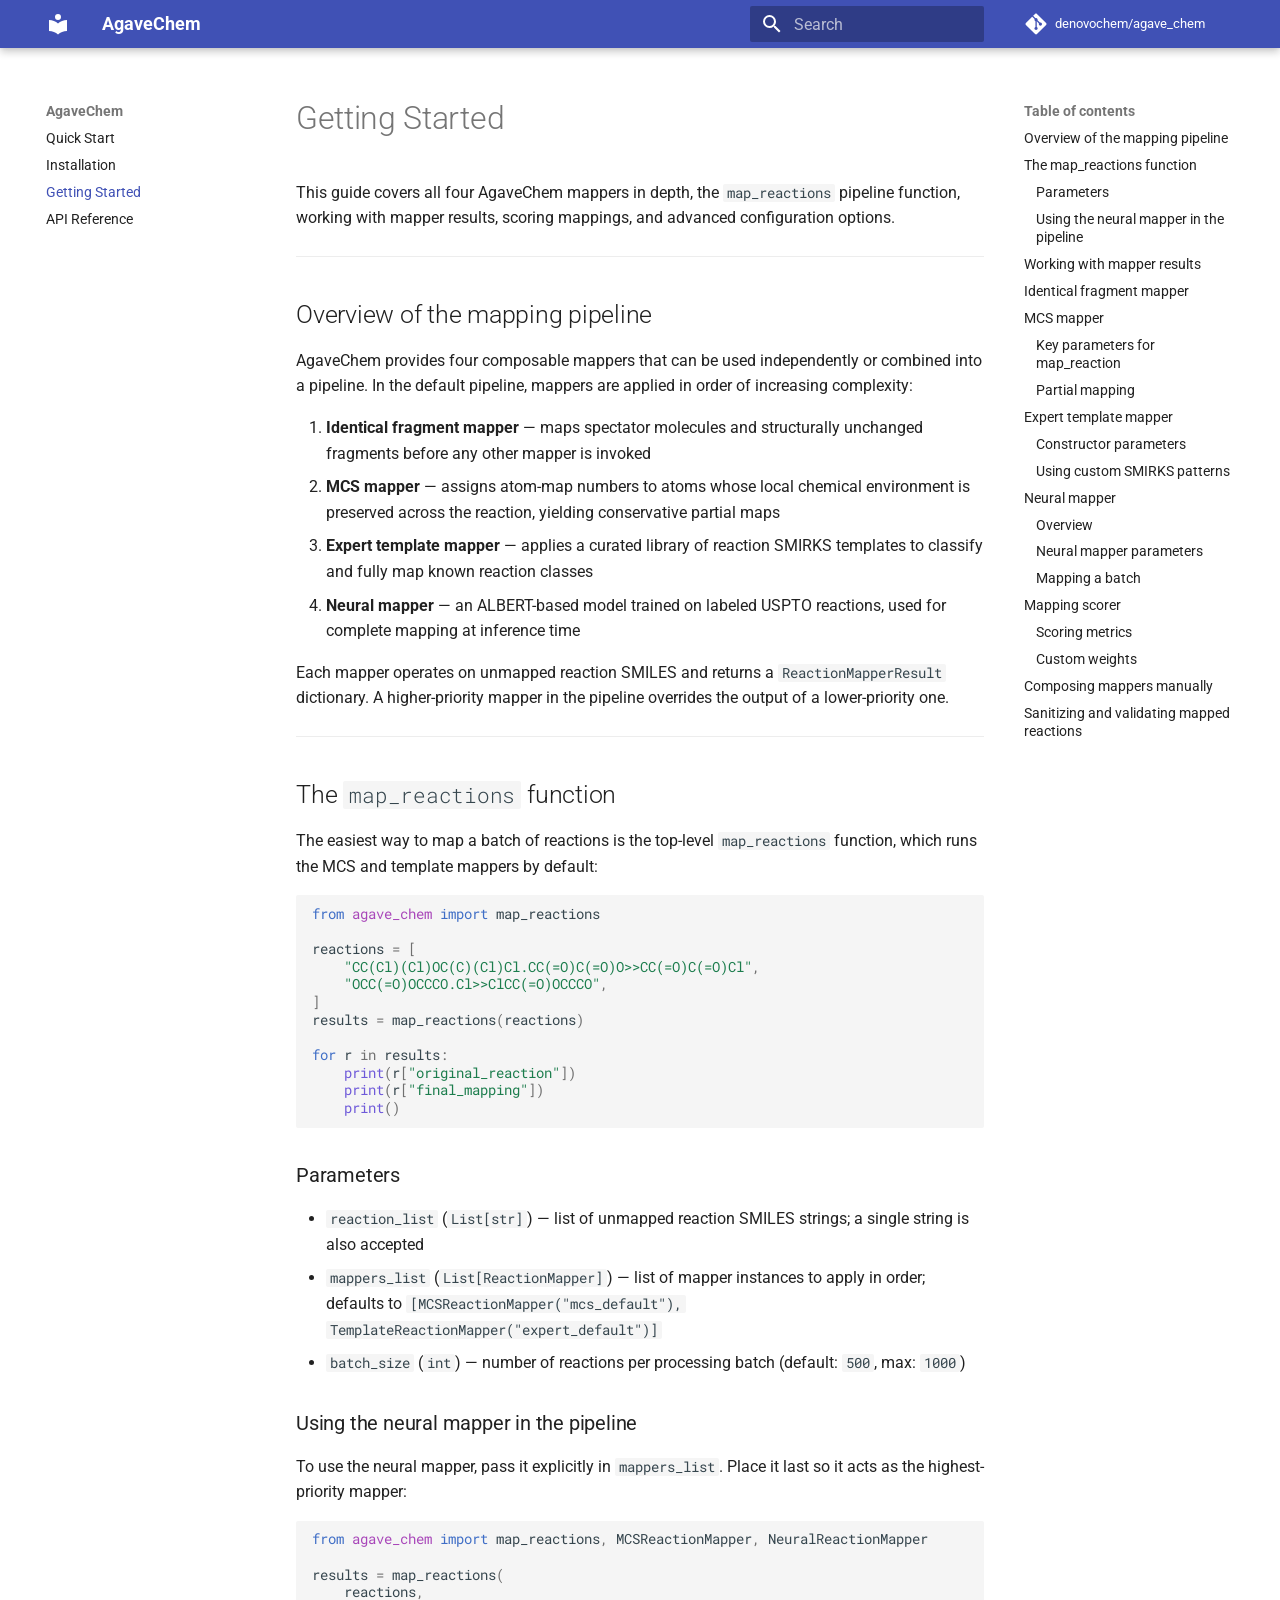
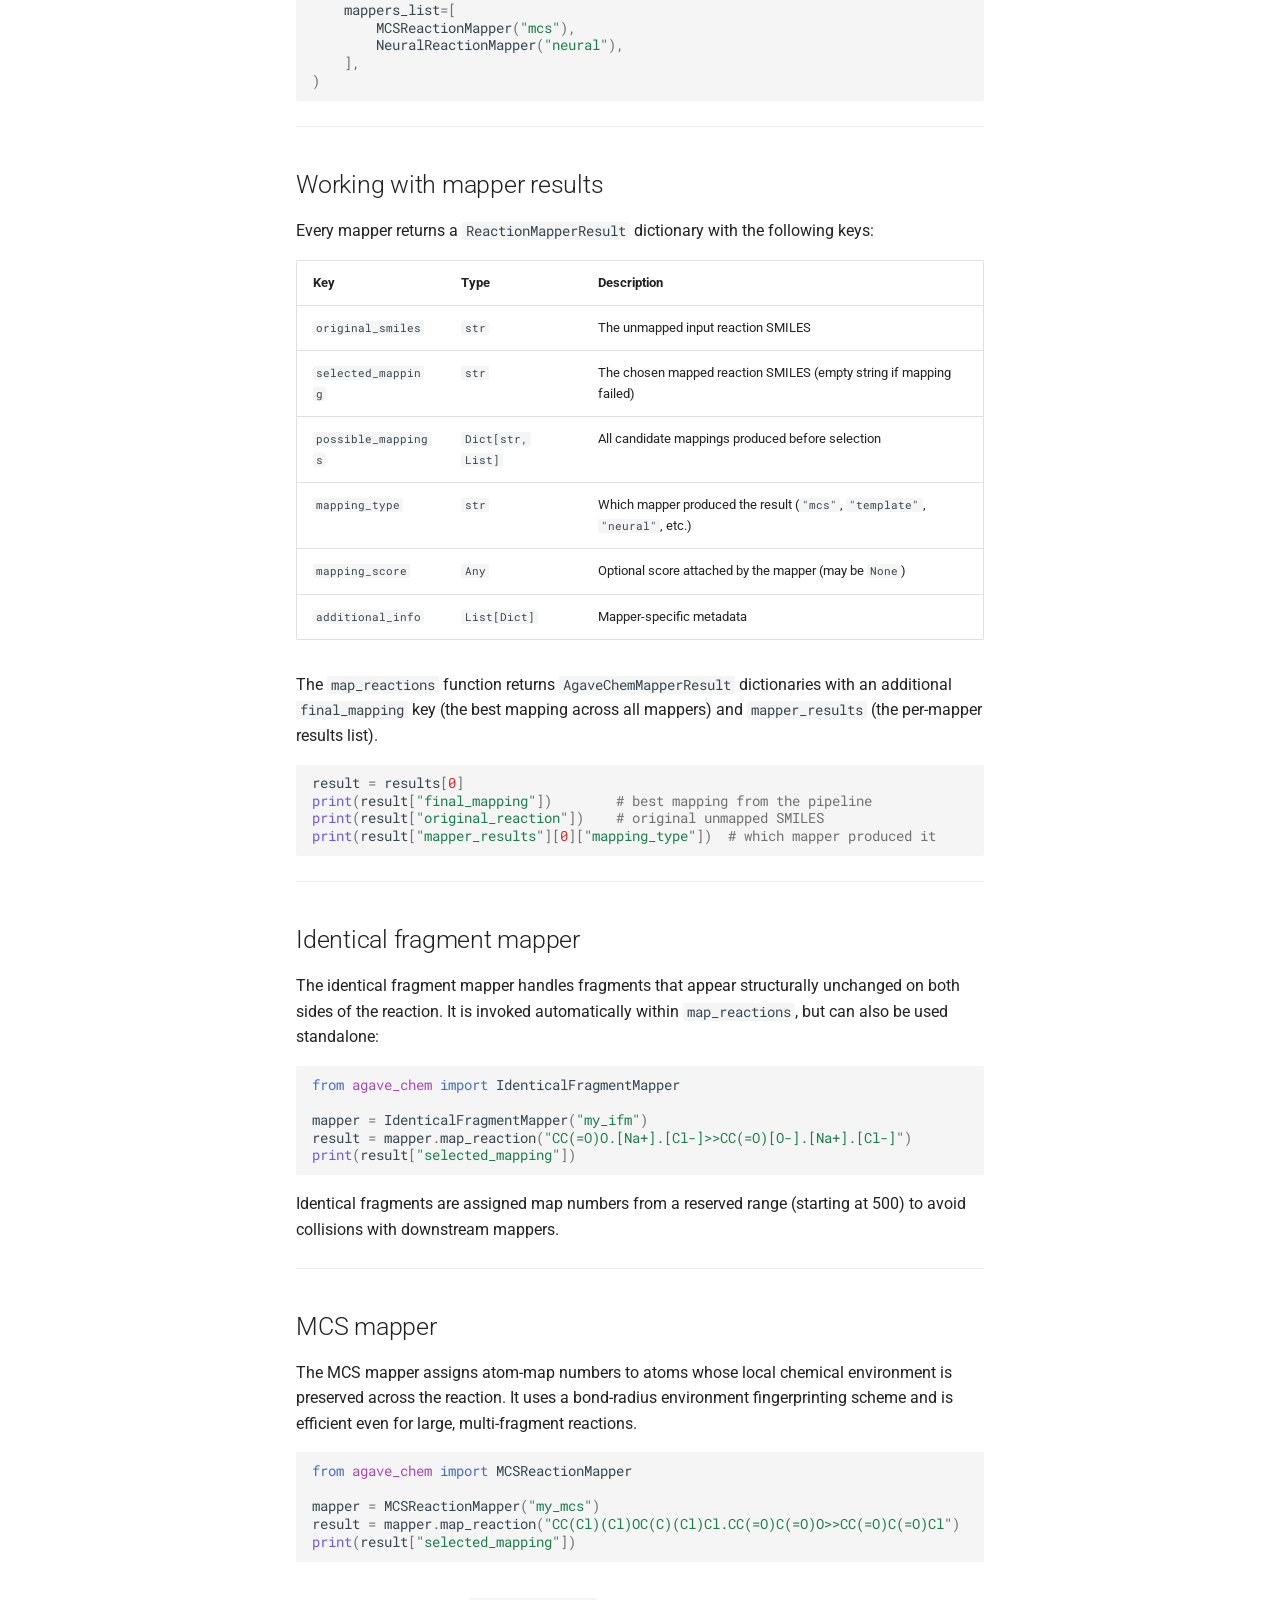
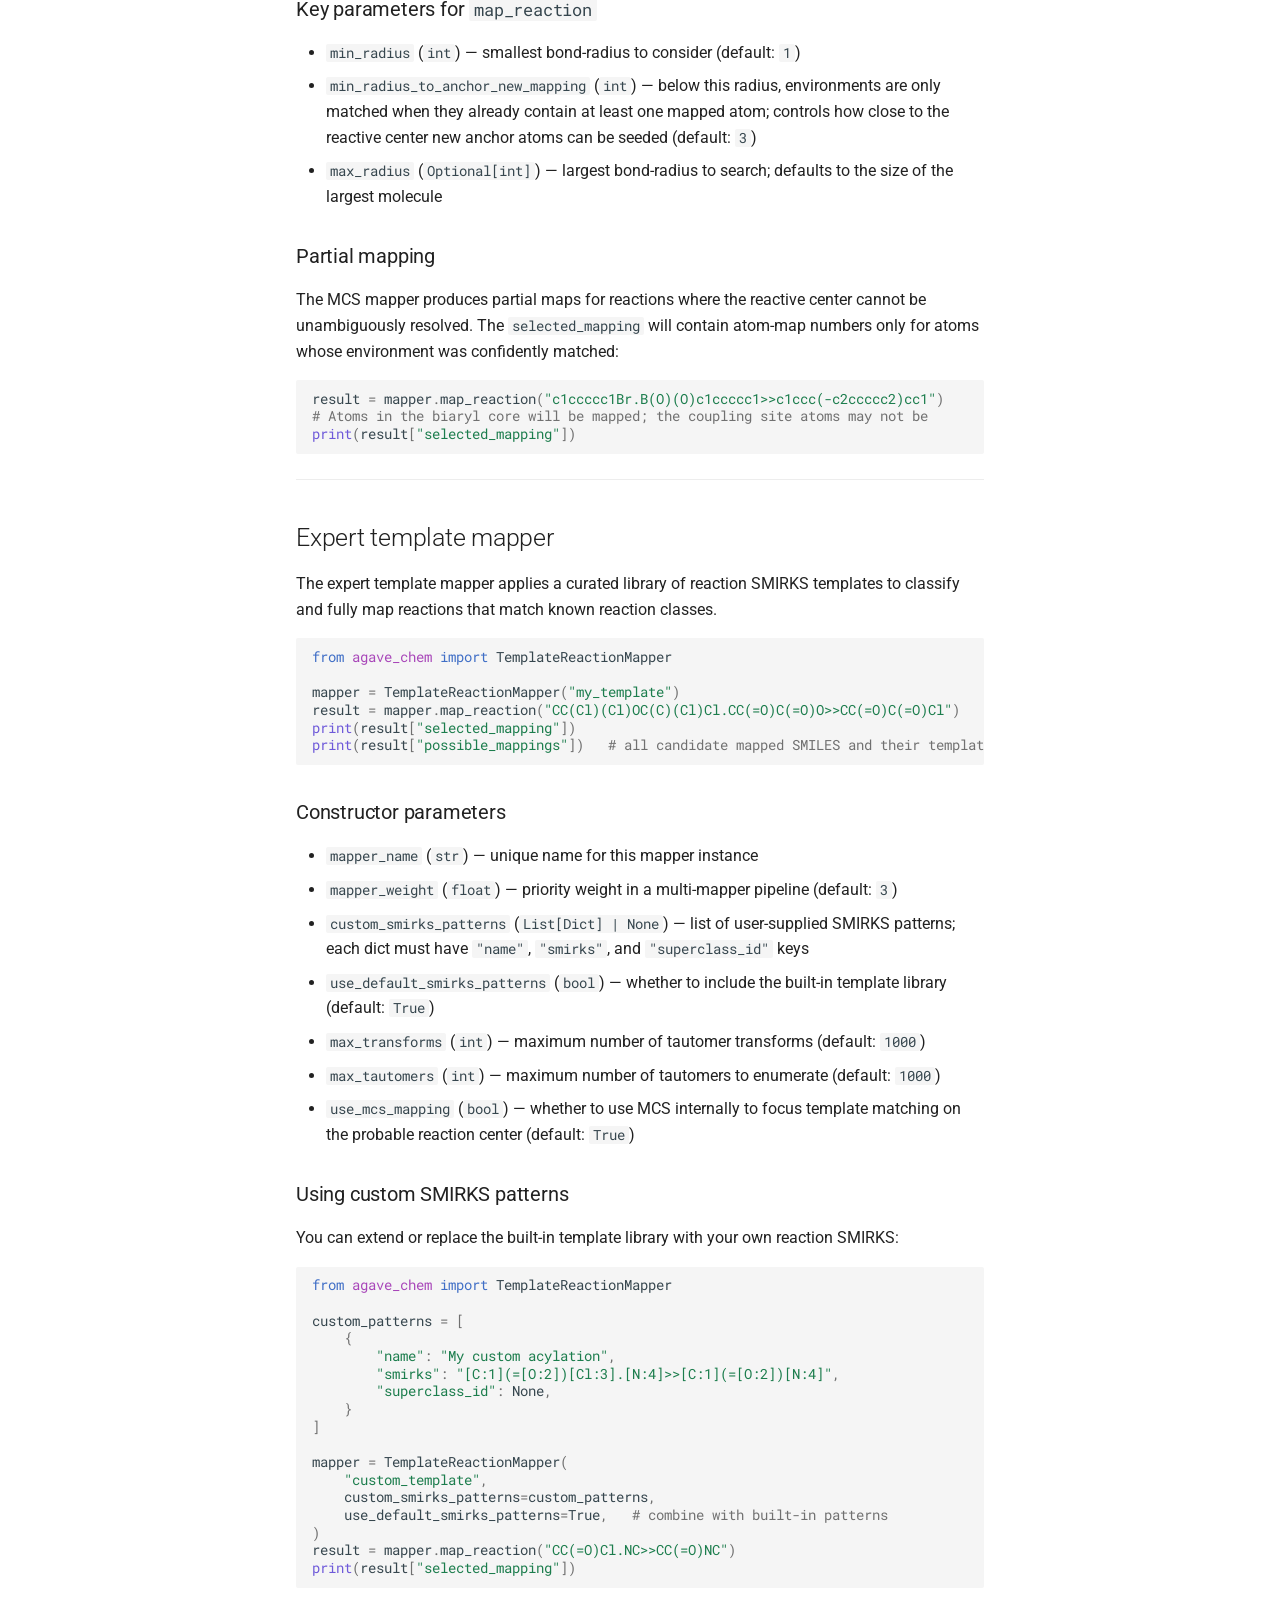
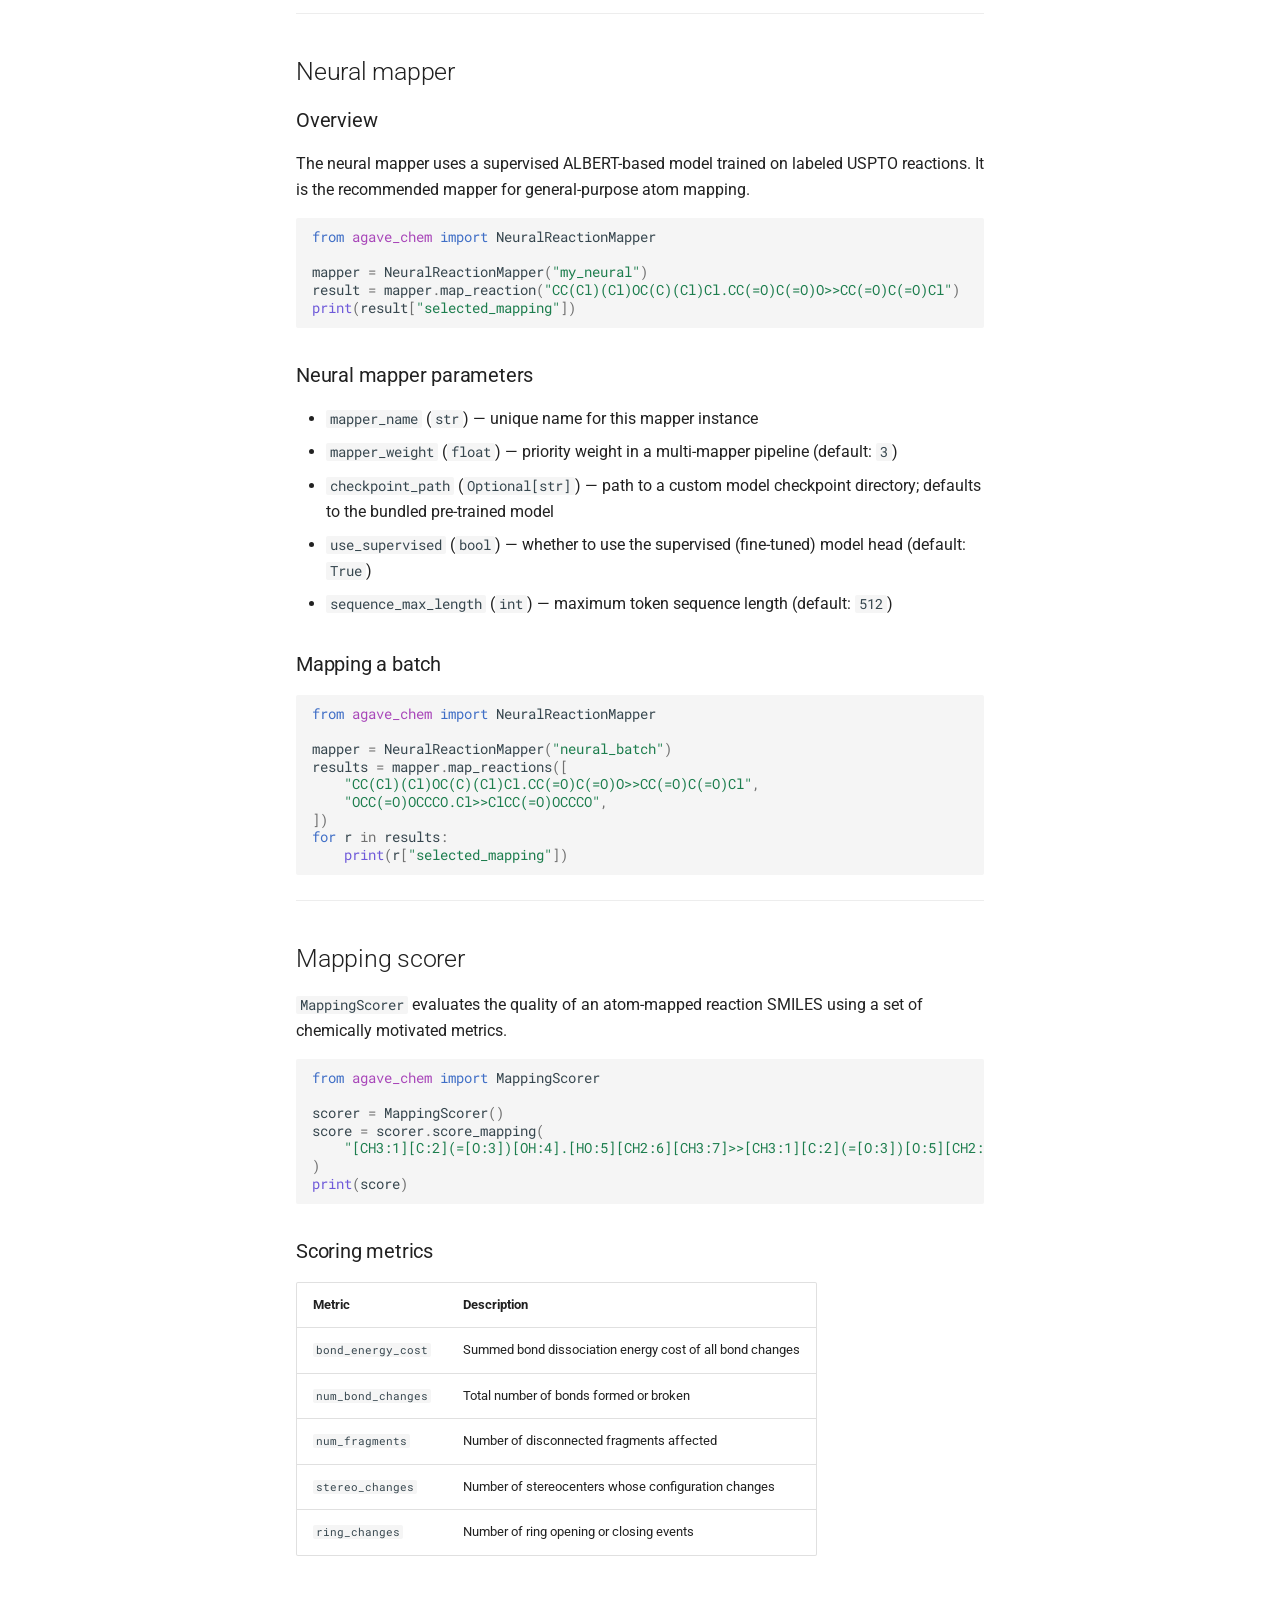
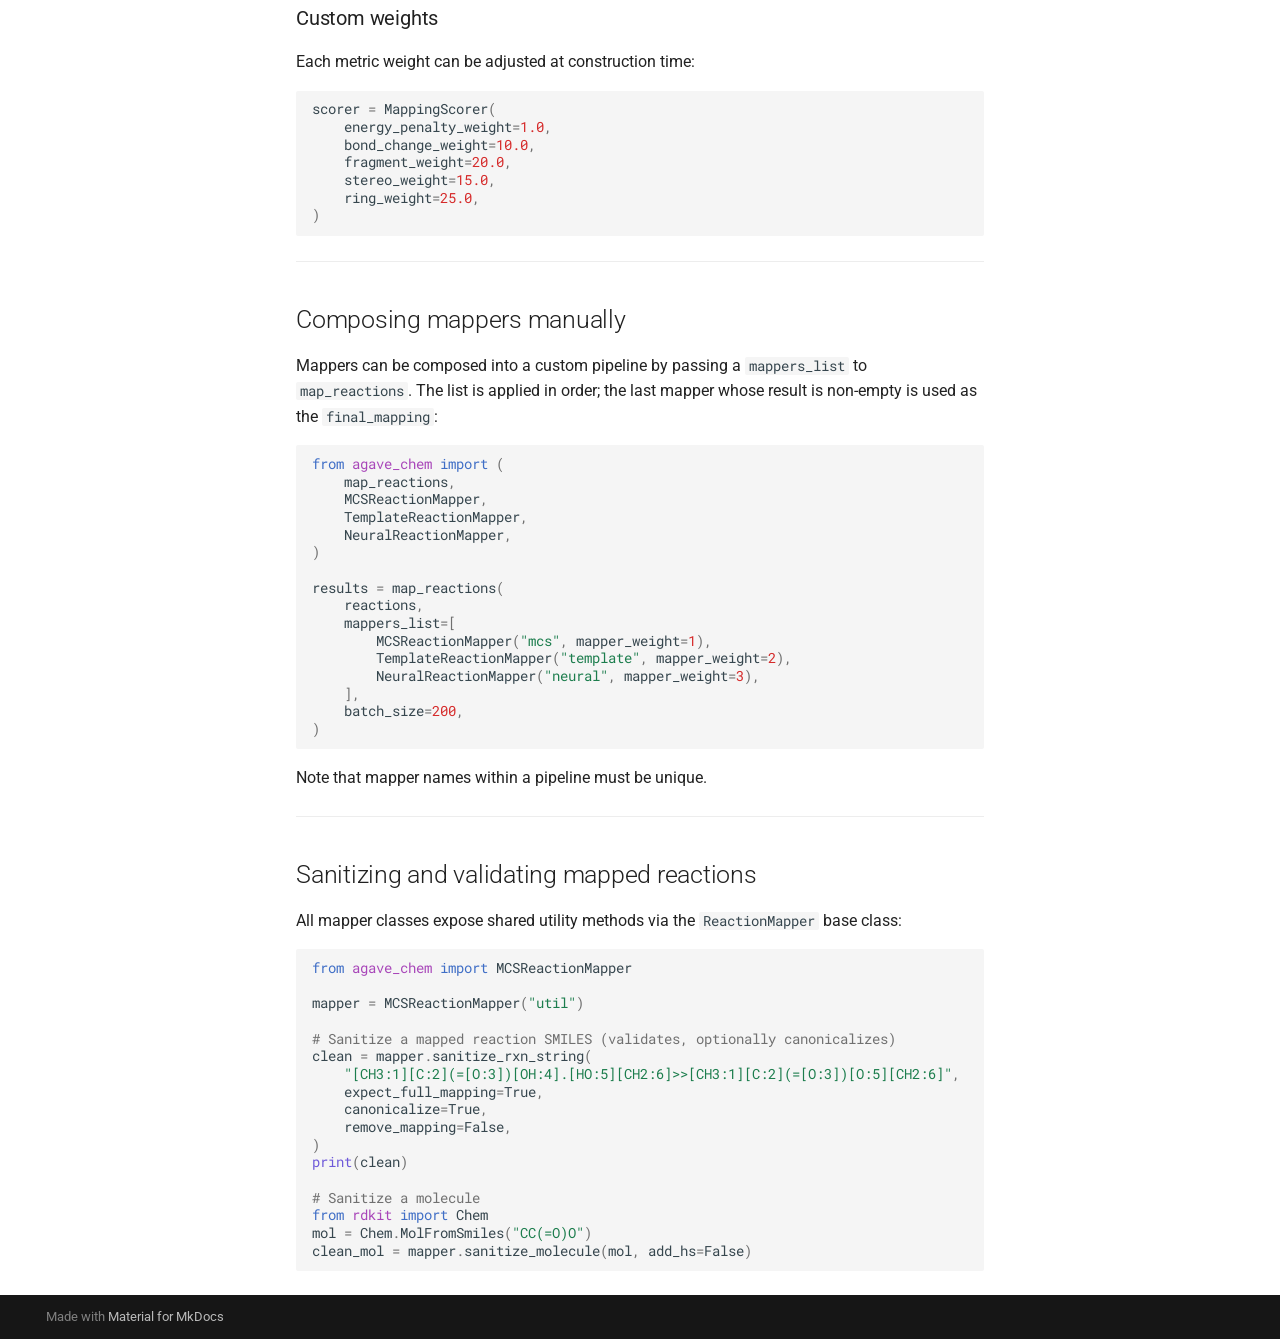
==== commit edd0b3d7: "Deployed 06284b0 with MkDocs version: 1.6.1" ====
--- a/getting_started/index.html
+++ b/getting_started/index.html
@@ -14,12 +14,14 @@
         <link rel="prev" href="../installation/">
       
       
+        <link rel="next" href="../reference/">
+      
       
         
       
       
       <link rel="icon" href="../assets/images/favicon.png">
-      <meta name="generator" content="mkdocs-1.6.1, mkdocs-material-9.7.3">
+      <meta name="generator" content="mkdocs-1.6.1, mkdocs-material-9.7.6">
     
     
       
@@ -74,6 +76,11 @@
     <input class="md-toggle" data-md-toggle="search" type="checkbox" id="__search" autocomplete="off">
     <label class="md-overlay" for="__drawer"></label>
     <div data-md-component="skip">
+      
+        
+        <a href="#getting-started" class="md-skip">
+          Skip to content
+        </a>
       
     </div>
     <div data-md-component="announce">
@@ -289,6 +296,26 @@
       <input class="md-nav__toggle md-toggle" type="checkbox" id="__toc">
       
       
+        
+      
+      
+        <label class="md-nav__link md-nav__link--active" for="__toc">
+          
+  
+  
+  <span class="md-ellipsis">
+    
+  
+    Getting Started
+  
+
+    
+  </span>
+  
+  
+
+          <span class="md-nav__icon md-icon"></span>
+        </label>
       
       <a href="./" class="md-nav__link md-nav__link--active">
         
@@ -307,6 +334,286 @@
 
       </a>
       
+        
+
+<nav class="md-nav md-nav--secondary" aria-label="Table of contents">
+  
+  
+  
+    
+  
+  
+    <label class="md-nav__title" for="__toc">
+      <span class="md-nav__icon md-icon"></span>
+      Table of contents
+    </label>
+    <ul class="md-nav__list" data-md-component="toc" data-md-scrollfix>
+      
+        <li class="md-nav__item">
+  <a href="#overview-of-the-mapping-pipeline" class="md-nav__link">
+    <span class="md-ellipsis">
+      
+        Overview of the mapping pipeline
+      
+    </span>
+  </a>
+  
+</li>
+      
+        <li class="md-nav__item">
+  <a href="#the-map_reactions-function" class="md-nav__link">
+    <span class="md-ellipsis">
+      
+        The map_reactions function
+      
+    </span>
+  </a>
+  
+    <nav class="md-nav" aria-label="The map_reactions function">
+      <ul class="md-nav__list">
+        
+          <li class="md-nav__item">
+  <a href="#parameters" class="md-nav__link">
+    <span class="md-ellipsis">
+      
+        Parameters
+      
+    </span>
+  </a>
+  
+</li>
+        
+          <li class="md-nav__item">
+  <a href="#using-the-neural-mapper-in-the-pipeline" class="md-nav__link">
+    <span class="md-ellipsis">
+      
+        Using the neural mapper in the pipeline
+      
+    </span>
+  </a>
+  
+</li>
+        
+      </ul>
+    </nav>
+  
+</li>
+      
+        <li class="md-nav__item">
+  <a href="#working-with-mapper-results" class="md-nav__link">
+    <span class="md-ellipsis">
+      
+        Working with mapper results
+      
+    </span>
+  </a>
+  
+</li>
+      
+        <li class="md-nav__item">
+  <a href="#identical-fragment-mapper" class="md-nav__link">
+    <span class="md-ellipsis">
+      
+        Identical fragment mapper
+      
+    </span>
+  </a>
+  
+</li>
+      
+        <li class="md-nav__item">
+  <a href="#mcs-mapper" class="md-nav__link">
+    <span class="md-ellipsis">
+      
+        MCS mapper
+      
+    </span>
+  </a>
+  
+    <nav class="md-nav" aria-label="MCS mapper">
+      <ul class="md-nav__list">
+        
+          <li class="md-nav__item">
+  <a href="#key-parameters-for-map_reaction" class="md-nav__link">
+    <span class="md-ellipsis">
+      
+        Key parameters for map_reaction
+      
+    </span>
+  </a>
+  
+</li>
+        
+          <li class="md-nav__item">
+  <a href="#partial-mapping" class="md-nav__link">
+    <span class="md-ellipsis">
+      
+        Partial mapping
+      
+    </span>
+  </a>
+  
+</li>
+        
+      </ul>
+    </nav>
+  
+</li>
+      
+        <li class="md-nav__item">
+  <a href="#expert-template-mapper" class="md-nav__link">
+    <span class="md-ellipsis">
+      
+        Expert template mapper
+      
+    </span>
+  </a>
+  
+    <nav class="md-nav" aria-label="Expert template mapper">
+      <ul class="md-nav__list">
+        
+          <li class="md-nav__item">
+  <a href="#constructor-parameters" class="md-nav__link">
+    <span class="md-ellipsis">
+      
+        Constructor parameters
+      
+    </span>
+  </a>
+  
+</li>
+        
+          <li class="md-nav__item">
+  <a href="#using-custom-smirks-patterns" class="md-nav__link">
+    <span class="md-ellipsis">
+      
+        Using custom SMIRKS patterns
+      
+    </span>
+  </a>
+  
+</li>
+        
+      </ul>
+    </nav>
+  
+</li>
+      
+        <li class="md-nav__item">
+  <a href="#neural-mapper" class="md-nav__link">
+    <span class="md-ellipsis">
+      
+        Neural mapper
+      
+    </span>
+  </a>
+  
+    <nav class="md-nav" aria-label="Neural mapper">
+      <ul class="md-nav__list">
+        
+          <li class="md-nav__item">
+  <a href="#overview" class="md-nav__link">
+    <span class="md-ellipsis">
+      
+        Overview
+      
+    </span>
+  </a>
+  
+</li>
+        
+          <li class="md-nav__item">
+  <a href="#neural-mapper-parameters" class="md-nav__link">
+    <span class="md-ellipsis">
+      
+        Neural mapper parameters
+      
+    </span>
+  </a>
+  
+</li>
+        
+          <li class="md-nav__item">
+  <a href="#mapping-a-batch" class="md-nav__link">
+    <span class="md-ellipsis">
+      
+        Mapping a batch
+      
+    </span>
+  </a>
+  
+</li>
+        
+      </ul>
+    </nav>
+  
+</li>
+      
+        <li class="md-nav__item">
+  <a href="#mapping-scorer" class="md-nav__link">
+    <span class="md-ellipsis">
+      
+        Mapping scorer
+      
+    </span>
+  </a>
+  
+    <nav class="md-nav" aria-label="Mapping scorer">
+      <ul class="md-nav__list">
+        
+          <li class="md-nav__item">
+  <a href="#scoring-metrics" class="md-nav__link">
+    <span class="md-ellipsis">
+      
+        Scoring metrics
+      
+    </span>
+  </a>
+  
+</li>
+        
+          <li class="md-nav__item">
+  <a href="#custom-weights" class="md-nav__link">
+    <span class="md-ellipsis">
+      
+        Custom weights
+      
+    </span>
+  </a>
+  
+</li>
+        
+      </ul>
+    </nav>
+  
+</li>
+      
+        <li class="md-nav__item">
+  <a href="#composing-mappers-manually" class="md-nav__link">
+    <span class="md-ellipsis">
+      
+        Composing mappers manually
+      
+    </span>
+  </a>
+  
+</li>
+      
+        <li class="md-nav__item">
+  <a href="#sanitizing-and-validating-mapped-reactions" class="md-nav__link">
+    <span class="md-ellipsis">
+      
+        Sanitizing and validating mapped reactions
+      
+    </span>
+  </a>
+  
+</li>
+      
+    </ul>
+  
+</nav>
+      
     </li>
   
 
@@ -318,7 +625,7 @@
   
   
     <li class="md-nav__item">
-      <a href="../reference.md" class="md-nav__link">
+      <a href="../reference/" class="md-nav__link">
         
   
   
@@ -355,6 +662,277 @@
   
   
   
+    
+  
+  
+    <label class="md-nav__title" for="__toc">
+      <span class="md-nav__icon md-icon"></span>
+      Table of contents
+    </label>
+    <ul class="md-nav__list" data-md-component="toc" data-md-scrollfix>
+      
+        <li class="md-nav__item">
+  <a href="#overview-of-the-mapping-pipeline" class="md-nav__link">
+    <span class="md-ellipsis">
+      
+        Overview of the mapping pipeline
+      
+    </span>
+  </a>
+  
+</li>
+      
+        <li class="md-nav__item">
+  <a href="#the-map_reactions-function" class="md-nav__link">
+    <span class="md-ellipsis">
+      
+        The map_reactions function
+      
+    </span>
+  </a>
+  
+    <nav class="md-nav" aria-label="The map_reactions function">
+      <ul class="md-nav__list">
+        
+          <li class="md-nav__item">
+  <a href="#parameters" class="md-nav__link">
+    <span class="md-ellipsis">
+      
+        Parameters
+      
+    </span>
+  </a>
+  
+</li>
+        
+          <li class="md-nav__item">
+  <a href="#using-the-neural-mapper-in-the-pipeline" class="md-nav__link">
+    <span class="md-ellipsis">
+      
+        Using the neural mapper in the pipeline
+      
+    </span>
+  </a>
+  
+</li>
+        
+      </ul>
+    </nav>
+  
+</li>
+      
+        <li class="md-nav__item">
+  <a href="#working-with-mapper-results" class="md-nav__link">
+    <span class="md-ellipsis">
+      
+        Working with mapper results
+      
+    </span>
+  </a>
+  
+</li>
+      
+        <li class="md-nav__item">
+  <a href="#identical-fragment-mapper" class="md-nav__link">
+    <span class="md-ellipsis">
+      
+        Identical fragment mapper
+      
+    </span>
+  </a>
+  
+</li>
+      
+        <li class="md-nav__item">
+  <a href="#mcs-mapper" class="md-nav__link">
+    <span class="md-ellipsis">
+      
+        MCS mapper
+      
+    </span>
+  </a>
+  
+    <nav class="md-nav" aria-label="MCS mapper">
+      <ul class="md-nav__list">
+        
+          <li class="md-nav__item">
+  <a href="#key-parameters-for-map_reaction" class="md-nav__link">
+    <span class="md-ellipsis">
+      
+        Key parameters for map_reaction
+      
+    </span>
+  </a>
+  
+</li>
+        
+          <li class="md-nav__item">
+  <a href="#partial-mapping" class="md-nav__link">
+    <span class="md-ellipsis">
+      
+        Partial mapping
+      
+    </span>
+  </a>
+  
+</li>
+        
+      </ul>
+    </nav>
+  
+</li>
+      
+        <li class="md-nav__item">
+  <a href="#expert-template-mapper" class="md-nav__link">
+    <span class="md-ellipsis">
+      
+        Expert template mapper
+      
+    </span>
+  </a>
+  
+    <nav class="md-nav" aria-label="Expert template mapper">
+      <ul class="md-nav__list">
+        
+          <li class="md-nav__item">
+  <a href="#constructor-parameters" class="md-nav__link">
+    <span class="md-ellipsis">
+      
+        Constructor parameters
+      
+    </span>
+  </a>
+  
+</li>
+        
+          <li class="md-nav__item">
+  <a href="#using-custom-smirks-patterns" class="md-nav__link">
+    <span class="md-ellipsis">
+      
+        Using custom SMIRKS patterns
+      
+    </span>
+  </a>
+  
+</li>
+        
+      </ul>
+    </nav>
+  
+</li>
+      
+        <li class="md-nav__item">
+  <a href="#neural-mapper" class="md-nav__link">
+    <span class="md-ellipsis">
+      
+        Neural mapper
+      
+    </span>
+  </a>
+  
+    <nav class="md-nav" aria-label="Neural mapper">
+      <ul class="md-nav__list">
+        
+          <li class="md-nav__item">
+  <a href="#overview" class="md-nav__link">
+    <span class="md-ellipsis">
+      
+        Overview
+      
+    </span>
+  </a>
+  
+</li>
+        
+          <li class="md-nav__item">
+  <a href="#neural-mapper-parameters" class="md-nav__link">
+    <span class="md-ellipsis">
+      
+        Neural mapper parameters
+      
+    </span>
+  </a>
+  
+</li>
+        
+          <li class="md-nav__item">
+  <a href="#mapping-a-batch" class="md-nav__link">
+    <span class="md-ellipsis">
+      
+        Mapping a batch
+      
+    </span>
+  </a>
+  
+</li>
+        
+      </ul>
+    </nav>
+  
+</li>
+      
+        <li class="md-nav__item">
+  <a href="#mapping-scorer" class="md-nav__link">
+    <span class="md-ellipsis">
+      
+        Mapping scorer
+      
+    </span>
+  </a>
+  
+    <nav class="md-nav" aria-label="Mapping scorer">
+      <ul class="md-nav__list">
+        
+          <li class="md-nav__item">
+  <a href="#scoring-metrics" class="md-nav__link">
+    <span class="md-ellipsis">
+      
+        Scoring metrics
+      
+    </span>
+  </a>
+  
+</li>
+        
+          <li class="md-nav__item">
+  <a href="#custom-weights" class="md-nav__link">
+    <span class="md-ellipsis">
+      
+        Custom weights
+      
+    </span>
+  </a>
+  
+</li>
+        
+      </ul>
+    </nav>
+  
+</li>
+      
+        <li class="md-nav__item">
+  <a href="#composing-mappers-manually" class="md-nav__link">
+    <span class="md-ellipsis">
+      
+        Composing mappers manually
+      
+    </span>
+  </a>
+  
+</li>
+      
+        <li class="md-nav__item">
+  <a href="#sanitizing-and-validating-mapped-reactions" class="md-nav__link">
+    <span class="md-ellipsis">
+      
+        Sanitizing and validating mapped reactions
+      
+    </span>
+  </a>
+  
+</li>
+      
+    </ul>
   
 </nav>
                   </div>
@@ -374,9 +952,296 @@
   
 
 
-  <h1>Getting Started</h1>
-
-
+<h1 id="getting-started">Getting Started</h1>
+<p>This guide covers all four AgaveChem mappers in depth, the <code>map_reactions</code> pipeline function, working with mapper results, scoring mappings, and advanced configuration options.</p>
+<hr />
+<h2 id="overview-of-the-mapping-pipeline">Overview of the mapping pipeline</h2>
+<p>AgaveChem provides four composable mappers that can be used independently or combined into a pipeline. In the default pipeline, mappers are applied in order of increasing complexity:</p>
+<ol>
+<li><strong>Identical fragment mapper</strong> — maps spectator molecules and structurally unchanged fragments before any other mapper is invoked</li>
+<li><strong>MCS mapper</strong> — assigns atom-map numbers to atoms whose local chemical environment is preserved across the reaction, yielding conservative partial maps</li>
+<li><strong>Expert template mapper</strong> — applies a curated library of reaction SMIRKS templates to classify and fully map known reaction classes</li>
+<li><strong>Neural mapper</strong> — an ALBERT-based model trained on labeled USPTO reactions, used for complete mapping at inference time</li>
+</ol>
+<p>Each mapper operates on unmapped reaction SMILES and returns a <code>ReactionMapperResult</code> dictionary. A higher-priority mapper in the pipeline overrides the output of a lower-priority one.</p>
+<hr />
+<h2 id="the-map_reactions-function">The <code>map_reactions</code> function</h2>
+<p>The easiest way to map a batch of reactions is the top-level <code>map_reactions</code> function, which runs the MCS and template mappers by default:</p>
+<div class="highlight"><pre><span></span><code><span class="kn">from</span><span class="w"> </span><span class="nn">agave_chem</span><span class="w"> </span><span class="kn">import</span> <span class="n">map_reactions</span>
+
+<span class="n">reactions</span> <span class="o">=</span> <span class="p">[</span>
+    <span class="s2">&quot;CC(Cl)(Cl)OC(C)(Cl)Cl.CC(=O)C(=O)O&gt;&gt;CC(=O)C(=O)Cl&quot;</span><span class="p">,</span>
+    <span class="s2">&quot;OCC(=O)OCCCO.Cl&gt;&gt;ClCC(=O)OCCCO&quot;</span><span class="p">,</span>
+<span class="p">]</span>
+<span class="n">results</span> <span class="o">=</span> <span class="n">map_reactions</span><span class="p">(</span><span class="n">reactions</span><span class="p">)</span>
+
+<span class="k">for</span> <span class="n">r</span> <span class="ow">in</span> <span class="n">results</span><span class="p">:</span>
+    <span class="nb">print</span><span class="p">(</span><span class="n">r</span><span class="p">[</span><span class="s2">&quot;original_reaction&quot;</span><span class="p">])</span>
+    <span class="nb">print</span><span class="p">(</span><span class="n">r</span><span class="p">[</span><span class="s2">&quot;final_mapping&quot;</span><span class="p">])</span>
+    <span class="nb">print</span><span class="p">()</span>
+</code></pre></div>
+<h3 id="parameters">Parameters</h3>
+<ul>
+<li><code>reaction_list</code> (<code>List[str]</code>) — list of unmapped reaction SMILES strings; a single string is also accepted</li>
+<li><code>mappers_list</code> (<code>List[ReactionMapper]</code>) — list of mapper instances to apply in order; defaults to <code>[MCSReactionMapper("mcs_default"), TemplateReactionMapper("expert_default")]</code></li>
+<li><code>batch_size</code> (<code>int</code>) — number of reactions per processing batch (default: <code>500</code>, max: <code>1000</code>)</li>
+</ul>
+<h3 id="using-the-neural-mapper-in-the-pipeline">Using the neural mapper in the pipeline</h3>
+<p>To use the neural mapper, pass it explicitly in <code>mappers_list</code>. Place it last so it acts as the highest-priority mapper:</p>
+<div class="highlight"><pre><span></span><code><span class="kn">from</span><span class="w"> </span><span class="nn">agave_chem</span><span class="w"> </span><span class="kn">import</span> <span class="n">map_reactions</span><span class="p">,</span> <span class="n">MCSReactionMapper</span><span class="p">,</span> <span class="n">NeuralReactionMapper</span>
+
+<span class="n">results</span> <span class="o">=</span> <span class="n">map_reactions</span><span class="p">(</span>
+    <span class="n">reactions</span><span class="p">,</span>
+    <span class="n">mappers_list</span><span class="o">=</span><span class="p">[</span>
+        <span class="n">MCSReactionMapper</span><span class="p">(</span><span class="s2">&quot;mcs&quot;</span><span class="p">),</span>
+        <span class="n">NeuralReactionMapper</span><span class="p">(</span><span class="s2">&quot;neural&quot;</span><span class="p">),</span>
+    <span class="p">],</span>
+<span class="p">)</span>
+</code></pre></div>
+<hr />
+<h2 id="working-with-mapper-results">Working with mapper results</h2>
+<p>Every mapper returns a <code>ReactionMapperResult</code> dictionary with the following keys:</p>
+<table>
+<thead>
+<tr>
+<th>Key</th>
+<th>Type</th>
+<th>Description</th>
+</tr>
+</thead>
+<tbody>
+<tr>
+<td><code>original_smiles</code></td>
+<td><code>str</code></td>
+<td>The unmapped input reaction SMILES</td>
+</tr>
+<tr>
+<td><code>selected_mapping</code></td>
+<td><code>str</code></td>
+<td>The chosen mapped reaction SMILES (empty string if mapping failed)</td>
+</tr>
+<tr>
+<td><code>possible_mappings</code></td>
+<td><code>Dict[str, List]</code></td>
+<td>All candidate mappings produced before selection</td>
+</tr>
+<tr>
+<td><code>mapping_type</code></td>
+<td><code>str</code></td>
+<td>Which mapper produced the result (<code>"mcs"</code>, <code>"template"</code>, <code>"neural"</code>, etc.)</td>
+</tr>
+<tr>
+<td><code>mapping_score</code></td>
+<td><code>Any</code></td>
+<td>Optional score attached by the mapper (may be <code>None</code>)</td>
+</tr>
+<tr>
+<td><code>additional_info</code></td>
+<td><code>List[Dict]</code></td>
+<td>Mapper-specific metadata</td>
+</tr>
+</tbody>
+</table>
+<p>The <code>map_reactions</code> function returns <code>AgaveChemMapperResult</code> dictionaries with an additional <code>final_mapping</code> key (the best mapping across all mappers) and <code>mapper_results</code> (the per-mapper results list).</p>
+<div class="highlight"><pre><span></span><code><span class="n">result</span> <span class="o">=</span> <span class="n">results</span><span class="p">[</span><span class="mi">0</span><span class="p">]</span>
+<span class="nb">print</span><span class="p">(</span><span class="n">result</span><span class="p">[</span><span class="s2">&quot;final_mapping&quot;</span><span class="p">])</span>        <span class="c1"># best mapping from the pipeline</span>
+<span class="nb">print</span><span class="p">(</span><span class="n">result</span><span class="p">[</span><span class="s2">&quot;original_reaction&quot;</span><span class="p">])</span>    <span class="c1"># original unmapped SMILES</span>
+<span class="nb">print</span><span class="p">(</span><span class="n">result</span><span class="p">[</span><span class="s2">&quot;mapper_results&quot;</span><span class="p">][</span><span class="mi">0</span><span class="p">][</span><span class="s2">&quot;mapping_type&quot;</span><span class="p">])</span>  <span class="c1"># which mapper produced it</span>
+</code></pre></div>
+<hr />
+<h2 id="identical-fragment-mapper">Identical fragment mapper</h2>
+<p>The identical fragment mapper handles fragments that appear structurally unchanged on both sides of the reaction. It is invoked automatically within <code>map_reactions</code>, but can also be used standalone:</p>
+<div class="highlight"><pre><span></span><code><span class="kn">from</span><span class="w"> </span><span class="nn">agave_chem</span><span class="w"> </span><span class="kn">import</span> <span class="n">IdenticalFragmentMapper</span>
+
+<span class="n">mapper</span> <span class="o">=</span> <span class="n">IdenticalFragmentMapper</span><span class="p">(</span><span class="s2">&quot;my_ifm&quot;</span><span class="p">)</span>
+<span class="n">result</span> <span class="o">=</span> <span class="n">mapper</span><span class="o">.</span><span class="n">map_reaction</span><span class="p">(</span><span class="s2">&quot;CC(=O)O.[Na+].[Cl-]&gt;&gt;CC(=O)[O-].[Na+].[Cl-]&quot;</span><span class="p">)</span>
+<span class="nb">print</span><span class="p">(</span><span class="n">result</span><span class="p">[</span><span class="s2">&quot;selected_mapping&quot;</span><span class="p">])</span>
+</code></pre></div>
+<p>Identical fragments are assigned map numbers from a reserved range (starting at 500) to avoid collisions with downstream mappers.</p>
+<hr />
+<h2 id="mcs-mapper">MCS mapper</h2>
+<p>The MCS mapper assigns atom-map numbers to atoms whose local chemical environment is preserved across the reaction. It uses a bond-radius environment fingerprinting scheme and is efficient even for large, multi-fragment reactions.</p>
+<div class="highlight"><pre><span></span><code><span class="kn">from</span><span class="w"> </span><span class="nn">agave_chem</span><span class="w"> </span><span class="kn">import</span> <span class="n">MCSReactionMapper</span>
+
+<span class="n">mapper</span> <span class="o">=</span> <span class="n">MCSReactionMapper</span><span class="p">(</span><span class="s2">&quot;my_mcs&quot;</span><span class="p">)</span>
+<span class="n">result</span> <span class="o">=</span> <span class="n">mapper</span><span class="o">.</span><span class="n">map_reaction</span><span class="p">(</span><span class="s2">&quot;CC(Cl)(Cl)OC(C)(Cl)Cl.CC(=O)C(=O)O&gt;&gt;CC(=O)C(=O)Cl&quot;</span><span class="p">)</span>
+<span class="nb">print</span><span class="p">(</span><span class="n">result</span><span class="p">[</span><span class="s2">&quot;selected_mapping&quot;</span><span class="p">])</span>
+</code></pre></div>
+<h3 id="key-parameters-for-map_reaction">Key parameters for <code>map_reaction</code></h3>
+<ul>
+<li><code>min_radius</code> (<code>int</code>) — smallest bond-radius to consider (default: <code>1</code>)</li>
+<li><code>min_radius_to_anchor_new_mapping</code> (<code>int</code>) — below this radius, environments are only matched when they already contain at least one mapped atom; controls how close to the reactive center new anchor atoms can be seeded (default: <code>3</code>)</li>
+<li><code>max_radius</code> (<code>Optional[int]</code>) — largest bond-radius to search; defaults to the size of the largest molecule</li>
+</ul>
+<h3 id="partial-mapping">Partial mapping</h3>
+<p>The MCS mapper produces partial maps for reactions where the reactive center cannot be unambiguously resolved. The <code>selected_mapping</code> will contain atom-map numbers only for atoms whose environment was confidently matched:</p>
+<div class="highlight"><pre><span></span><code><span class="n">result</span> <span class="o">=</span> <span class="n">mapper</span><span class="o">.</span><span class="n">map_reaction</span><span class="p">(</span><span class="s2">&quot;c1ccccc1Br.B(O)(O)c1ccccc1&gt;&gt;c1ccc(-c2ccccc2)cc1&quot;</span><span class="p">)</span>
+<span class="c1"># Atoms in the biaryl core will be mapped; the coupling site atoms may not be</span>
+<span class="nb">print</span><span class="p">(</span><span class="n">result</span><span class="p">[</span><span class="s2">&quot;selected_mapping&quot;</span><span class="p">])</span>
+</code></pre></div>
+<hr />
+<h2 id="expert-template-mapper">Expert template mapper</h2>
+<p>The expert template mapper applies a curated library of reaction SMIRKS templates to classify and fully map reactions that match known reaction classes.</p>
+<div class="highlight"><pre><span></span><code><span class="kn">from</span><span class="w"> </span><span class="nn">agave_chem</span><span class="w"> </span><span class="kn">import</span> <span class="n">TemplateReactionMapper</span>
+
+<span class="n">mapper</span> <span class="o">=</span> <span class="n">TemplateReactionMapper</span><span class="p">(</span><span class="s2">&quot;my_template&quot;</span><span class="p">)</span>
+<span class="n">result</span> <span class="o">=</span> <span class="n">mapper</span><span class="o">.</span><span class="n">map_reaction</span><span class="p">(</span><span class="s2">&quot;CC(Cl)(Cl)OC(C)(Cl)Cl.CC(=O)C(=O)O&gt;&gt;CC(=O)C(=O)Cl&quot;</span><span class="p">)</span>
+<span class="nb">print</span><span class="p">(</span><span class="n">result</span><span class="p">[</span><span class="s2">&quot;selected_mapping&quot;</span><span class="p">])</span>
+<span class="nb">print</span><span class="p">(</span><span class="n">result</span><span class="p">[</span><span class="s2">&quot;possible_mappings&quot;</span><span class="p">])</span>   <span class="c1"># all candidate mapped SMILES and their templates</span>
+</code></pre></div>
+<h3 id="constructor-parameters">Constructor parameters</h3>
+<ul>
+<li><code>mapper_name</code> (<code>str</code>) — unique name for this mapper instance</li>
+<li><code>mapper_weight</code> (<code>float</code>) — priority weight in a multi-mapper pipeline (default: <code>3</code>)</li>
+<li><code>custom_smirks_patterns</code> (<code>List[Dict] | None</code>) — list of user-supplied SMIRKS patterns; each dict must have <code>"name"</code>, <code>"smirks"</code>, and <code>"superclass_id"</code> keys</li>
+<li><code>use_default_smirks_patterns</code> (<code>bool</code>) — whether to include the built-in template library (default: <code>True</code>)</li>
+<li><code>max_transforms</code> (<code>int</code>) — maximum number of tautomer transforms (default: <code>1000</code>)</li>
+<li><code>max_tautomers</code> (<code>int</code>) — maximum number of tautomers to enumerate (default: <code>1000</code>)</li>
+<li><code>use_mcs_mapping</code> (<code>bool</code>) — whether to use MCS internally to focus template matching on the probable reaction center (default: <code>True</code>)</li>
+</ul>
+<h3 id="using-custom-smirks-patterns">Using custom SMIRKS patterns</h3>
+<p>You can extend or replace the built-in template library with your own reaction SMIRKS:</p>
+<div class="highlight"><pre><span></span><code><span class="kn">from</span><span class="w"> </span><span class="nn">agave_chem</span><span class="w"> </span><span class="kn">import</span> <span class="n">TemplateReactionMapper</span>
+
+<span class="n">custom_patterns</span> <span class="o">=</span> <span class="p">[</span>
+    <span class="p">{</span>
+        <span class="s2">&quot;name&quot;</span><span class="p">:</span> <span class="s2">&quot;My custom acylation&quot;</span><span class="p">,</span>
+        <span class="s2">&quot;smirks&quot;</span><span class="p">:</span> <span class="s2">&quot;[C:1](=[O:2])[Cl:3].[N:4]&gt;&gt;[C:1](=[O:2])[N:4]&quot;</span><span class="p">,</span>
+        <span class="s2">&quot;superclass_id&quot;</span><span class="p">:</span> <span class="kc">None</span><span class="p">,</span>
+    <span class="p">}</span>
+<span class="p">]</span>
+
+<span class="n">mapper</span> <span class="o">=</span> <span class="n">TemplateReactionMapper</span><span class="p">(</span>
+    <span class="s2">&quot;custom_template&quot;</span><span class="p">,</span>
+    <span class="n">custom_smirks_patterns</span><span class="o">=</span><span class="n">custom_patterns</span><span class="p">,</span>
+    <span class="n">use_default_smirks_patterns</span><span class="o">=</span><span class="kc">True</span><span class="p">,</span>   <span class="c1"># combine with built-in patterns</span>
+<span class="p">)</span>
+<span class="n">result</span> <span class="o">=</span> <span class="n">mapper</span><span class="o">.</span><span class="n">map_reaction</span><span class="p">(</span><span class="s2">&quot;CC(=O)Cl.NC&gt;&gt;CC(=O)NC&quot;</span><span class="p">)</span>
+<span class="nb">print</span><span class="p">(</span><span class="n">result</span><span class="p">[</span><span class="s2">&quot;selected_mapping&quot;</span><span class="p">])</span>
+</code></pre></div>
+<hr />
+<h2 id="neural-mapper">Neural mapper</h2>
+<h3 id="overview">Overview</h3>
+<p>The neural mapper uses a supervised ALBERT-based model trained on labeled USPTO reactions. It is the recommended mapper for general-purpose atom mapping.</p>
+<div class="highlight"><pre><span></span><code><span class="kn">from</span><span class="w"> </span><span class="nn">agave_chem</span><span class="w"> </span><span class="kn">import</span> <span class="n">NeuralReactionMapper</span>
+
+<span class="n">mapper</span> <span class="o">=</span> <span class="n">NeuralReactionMapper</span><span class="p">(</span><span class="s2">&quot;my_neural&quot;</span><span class="p">)</span>
+<span class="n">result</span> <span class="o">=</span> <span class="n">mapper</span><span class="o">.</span><span class="n">map_reaction</span><span class="p">(</span><span class="s2">&quot;CC(Cl)(Cl)OC(C)(Cl)Cl.CC(=O)C(=O)O&gt;&gt;CC(=O)C(=O)Cl&quot;</span><span class="p">)</span>
+<span class="nb">print</span><span class="p">(</span><span class="n">result</span><span class="p">[</span><span class="s2">&quot;selected_mapping&quot;</span><span class="p">])</span>
+</code></pre></div>
+<h3 id="neural-mapper-parameters">Neural mapper parameters</h3>
+<ul>
+<li><code>mapper_name</code> (<code>str</code>) — unique name for this mapper instance</li>
+<li><code>mapper_weight</code> (<code>float</code>) — priority weight in a multi-mapper pipeline (default: <code>3</code>)</li>
+<li><code>checkpoint_path</code> (<code>Optional[str]</code>) — path to a custom model checkpoint directory; defaults to the bundled pre-trained model</li>
+<li><code>use_supervised</code> (<code>bool</code>) — whether to use the supervised (fine-tuned) model head (default: <code>True</code>)</li>
+<li><code>sequence_max_length</code> (<code>int</code>) — maximum token sequence length (default: <code>512</code>)</li>
+</ul>
+<h3 id="mapping-a-batch">Mapping a batch</h3>
+<div class="highlight"><pre><span></span><code><span class="kn">from</span><span class="w"> </span><span class="nn">agave_chem</span><span class="w"> </span><span class="kn">import</span> <span class="n">NeuralReactionMapper</span>
+
+<span class="n">mapper</span> <span class="o">=</span> <span class="n">NeuralReactionMapper</span><span class="p">(</span><span class="s2">&quot;neural_batch&quot;</span><span class="p">)</span>
+<span class="n">results</span> <span class="o">=</span> <span class="n">mapper</span><span class="o">.</span><span class="n">map_reactions</span><span class="p">([</span>
+    <span class="s2">&quot;CC(Cl)(Cl)OC(C)(Cl)Cl.CC(=O)C(=O)O&gt;&gt;CC(=O)C(=O)Cl&quot;</span><span class="p">,</span>
+    <span class="s2">&quot;OCC(=O)OCCCO.Cl&gt;&gt;ClCC(=O)OCCCO&quot;</span><span class="p">,</span>
+<span class="p">])</span>
+<span class="k">for</span> <span class="n">r</span> <span class="ow">in</span> <span class="n">results</span><span class="p">:</span>
+    <span class="nb">print</span><span class="p">(</span><span class="n">r</span><span class="p">[</span><span class="s2">&quot;selected_mapping&quot;</span><span class="p">])</span>
+</code></pre></div>
+<hr />
+<h2 id="mapping-scorer">Mapping scorer</h2>
+<p><code>MappingScorer</code> evaluates the quality of an atom-mapped reaction SMILES using a set of chemically motivated metrics.</p>
+<div class="highlight"><pre><span></span><code><span class="kn">from</span><span class="w"> </span><span class="nn">agave_chem</span><span class="w"> </span><span class="kn">import</span> <span class="n">MappingScorer</span>
+
+<span class="n">scorer</span> <span class="o">=</span> <span class="n">MappingScorer</span><span class="p">()</span>
+<span class="n">score</span> <span class="o">=</span> <span class="n">scorer</span><span class="o">.</span><span class="n">score_mapping</span><span class="p">(</span>
+    <span class="s2">&quot;[CH3:1][C:2](=[O:3])[OH:4].[HO:5][CH2:6][CH3:7]&gt;&gt;[CH3:1][C:2](=[O:3])[O:5][CH2:6][CH3:7]&quot;</span>
+<span class="p">)</span>
+<span class="nb">print</span><span class="p">(</span><span class="n">score</span><span class="p">)</span>
+</code></pre></div>
+<h3 id="scoring-metrics">Scoring metrics</h3>
+<table>
+<thead>
+<tr>
+<th>Metric</th>
+<th>Description</th>
+</tr>
+</thead>
+<tbody>
+<tr>
+<td><code>bond_energy_cost</code></td>
+<td>Summed bond dissociation energy cost of all bond changes</td>
+</tr>
+<tr>
+<td><code>num_bond_changes</code></td>
+<td>Total number of bonds formed or broken</td>
+</tr>
+<tr>
+<td><code>num_fragments</code></td>
+<td>Number of disconnected fragments affected</td>
+</tr>
+<tr>
+<td><code>stereo_changes</code></td>
+<td>Number of stereocenters whose configuration changes</td>
+</tr>
+<tr>
+<td><code>ring_changes</code></td>
+<td>Number of ring opening or closing events</td>
+</tr>
+</tbody>
+</table>
+<h3 id="custom-weights">Custom weights</h3>
+<p>Each metric weight can be adjusted at construction time:</p>
+<div class="highlight"><pre><span></span><code><span class="n">scorer</span> <span class="o">=</span> <span class="n">MappingScorer</span><span class="p">(</span>
+    <span class="n">energy_penalty_weight</span><span class="o">=</span><span class="mf">1.0</span><span class="p">,</span>
+    <span class="n">bond_change_weight</span><span class="o">=</span><span class="mf">10.0</span><span class="p">,</span>
+    <span class="n">fragment_weight</span><span class="o">=</span><span class="mf">20.0</span><span class="p">,</span>
+    <span class="n">stereo_weight</span><span class="o">=</span><span class="mf">15.0</span><span class="p">,</span>
+    <span class="n">ring_weight</span><span class="o">=</span><span class="mf">25.0</span><span class="p">,</span>
+<span class="p">)</span>
+</code></pre></div>
+<hr />
+<h2 id="composing-mappers-manually">Composing mappers manually</h2>
+<p>Mappers can be composed into a custom pipeline by passing a <code>mappers_list</code> to <code>map_reactions</code>. The list is applied in order; the last mapper whose result is non-empty is used as the <code>final_mapping</code>:</p>
+<div class="highlight"><pre><span></span><code><span class="kn">from</span><span class="w"> </span><span class="nn">agave_chem</span><span class="w"> </span><span class="kn">import</span> <span class="p">(</span>
+    <span class="n">map_reactions</span><span class="p">,</span>
+    <span class="n">MCSReactionMapper</span><span class="p">,</span>
+    <span class="n">TemplateReactionMapper</span><span class="p">,</span>
+    <span class="n">NeuralReactionMapper</span><span class="p">,</span>
+<span class="p">)</span>
+
+<span class="n">results</span> <span class="o">=</span> <span class="n">map_reactions</span><span class="p">(</span>
+    <span class="n">reactions</span><span class="p">,</span>
+    <span class="n">mappers_list</span><span class="o">=</span><span class="p">[</span>
+        <span class="n">MCSReactionMapper</span><span class="p">(</span><span class="s2">&quot;mcs&quot;</span><span class="p">,</span> <span class="n">mapper_weight</span><span class="o">=</span><span class="mi">1</span><span class="p">),</span>
+        <span class="n">TemplateReactionMapper</span><span class="p">(</span><span class="s2">&quot;template&quot;</span><span class="p">,</span> <span class="n">mapper_weight</span><span class="o">=</span><span class="mi">2</span><span class="p">),</span>
+        <span class="n">NeuralReactionMapper</span><span class="p">(</span><span class="s2">&quot;neural&quot;</span><span class="p">,</span> <span class="n">mapper_weight</span><span class="o">=</span><span class="mi">3</span><span class="p">),</span>
+    <span class="p">],</span>
+    <span class="n">batch_size</span><span class="o">=</span><span class="mi">200</span><span class="p">,</span>
+<span class="p">)</span>
+</code></pre></div>
+<p>Note that mapper names within a pipeline must be unique.</p>
+<hr />
+<h2 id="sanitizing-and-validating-mapped-reactions">Sanitizing and validating mapped reactions</h2>
+<p>All mapper classes expose shared utility methods via the <code>ReactionMapper</code> base class:</p>
+<div class="highlight"><pre><span></span><code><span class="kn">from</span><span class="w"> </span><span class="nn">agave_chem</span><span class="w"> </span><span class="kn">import</span> <span class="n">MCSReactionMapper</span>
+
+<span class="n">mapper</span> <span class="o">=</span> <span class="n">MCSReactionMapper</span><span class="p">(</span><span class="s2">&quot;util&quot;</span><span class="p">)</span>
+
+<span class="c1"># Sanitize a mapped reaction SMILES (validates, optionally canonicalizes)</span>
+<span class="n">clean</span> <span class="o">=</span> <span class="n">mapper</span><span class="o">.</span><span class="n">sanitize_rxn_string</span><span class="p">(</span>
+    <span class="s2">&quot;[CH3:1][C:2](=[O:3])[OH:4].[HO:5][CH2:6]&gt;&gt;[CH3:1][C:2](=[O:3])[O:5][CH2:6]&quot;</span><span class="p">,</span>
+    <span class="n">expect_full_mapping</span><span class="o">=</span><span class="kc">True</span><span class="p">,</span>
+    <span class="n">canonicalize</span><span class="o">=</span><span class="kc">True</span><span class="p">,</span>
+    <span class="n">remove_mapping</span><span class="o">=</span><span class="kc">False</span><span class="p">,</span>
+<span class="p">)</span>
+<span class="nb">print</span><span class="p">(</span><span class="n">clean</span><span class="p">)</span>
+
+<span class="c1"># Sanitize a molecule</span>
+<span class="kn">from</span><span class="w"> </span><span class="nn">rdkit</span><span class="w"> </span><span class="kn">import</span> <span class="n">Chem</span>
+<span class="n">mol</span> <span class="o">=</span> <span class="n">Chem</span><span class="o">.</span><span class="n">MolFromSmiles</span><span class="p">(</span><span class="s2">&quot;CC(=O)O&quot;</span><span class="p">)</span>
+<span class="n">clean_mol</span> <span class="o">=</span> <span class="n">mapper</span><span class="o">.</span><span class="n">sanitize_molecule</span><span class="p">(</span><span class="n">mol</span><span class="p">,</span> <span class="n">add_hs</span><span class="o">=</span><span class="kc">False</span><span class="p">)</span>
+</code></pre></div>
 
 
 
--- a/stylesheets/extra.css
+++ b/stylesheets/extra.css
@@ -1,14 +1,14 @@
-/* Make code blocks smaller */
-.highlight code {
-    font-size: 0.85em;  /* Adjust this value (default is usually 1em) */
-}
-
-/* Also make inline code smaller */
-code {
-    font-size: 0.85em;
-}
-
-/* Optional: Reduce line height for more compact code */
-.highlight pre {
-    line-height: 1.3;
+/* Make code blocks smaller */
+.highlight code {
+    font-size: 0.85em;  /* Adjust this value (default is usually 1em) */
+}
+
+/* Also make inline code smaller */
+code {
+    font-size: 0.85em;
+}
+
+/* Optional: Reduce line height for more compact code */
+.highlight pre {
+    line-height: 1.3;
 }
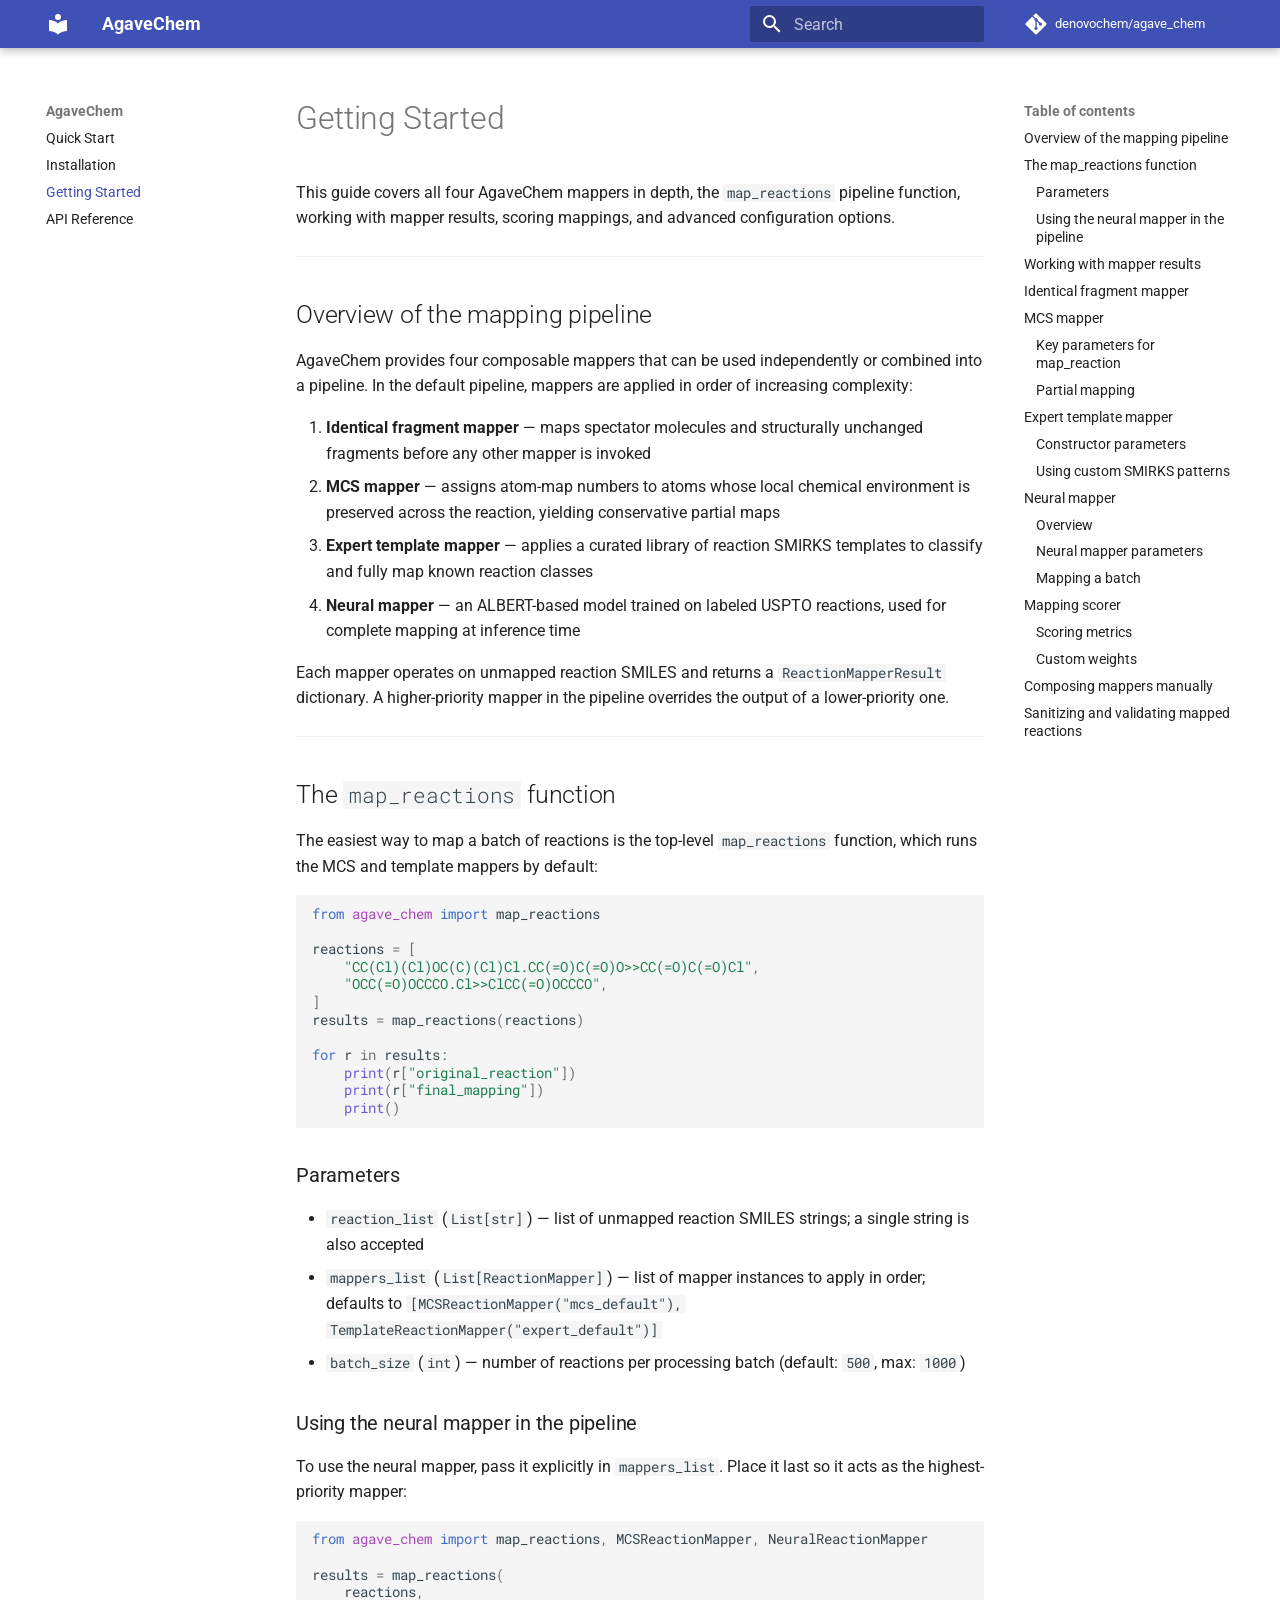
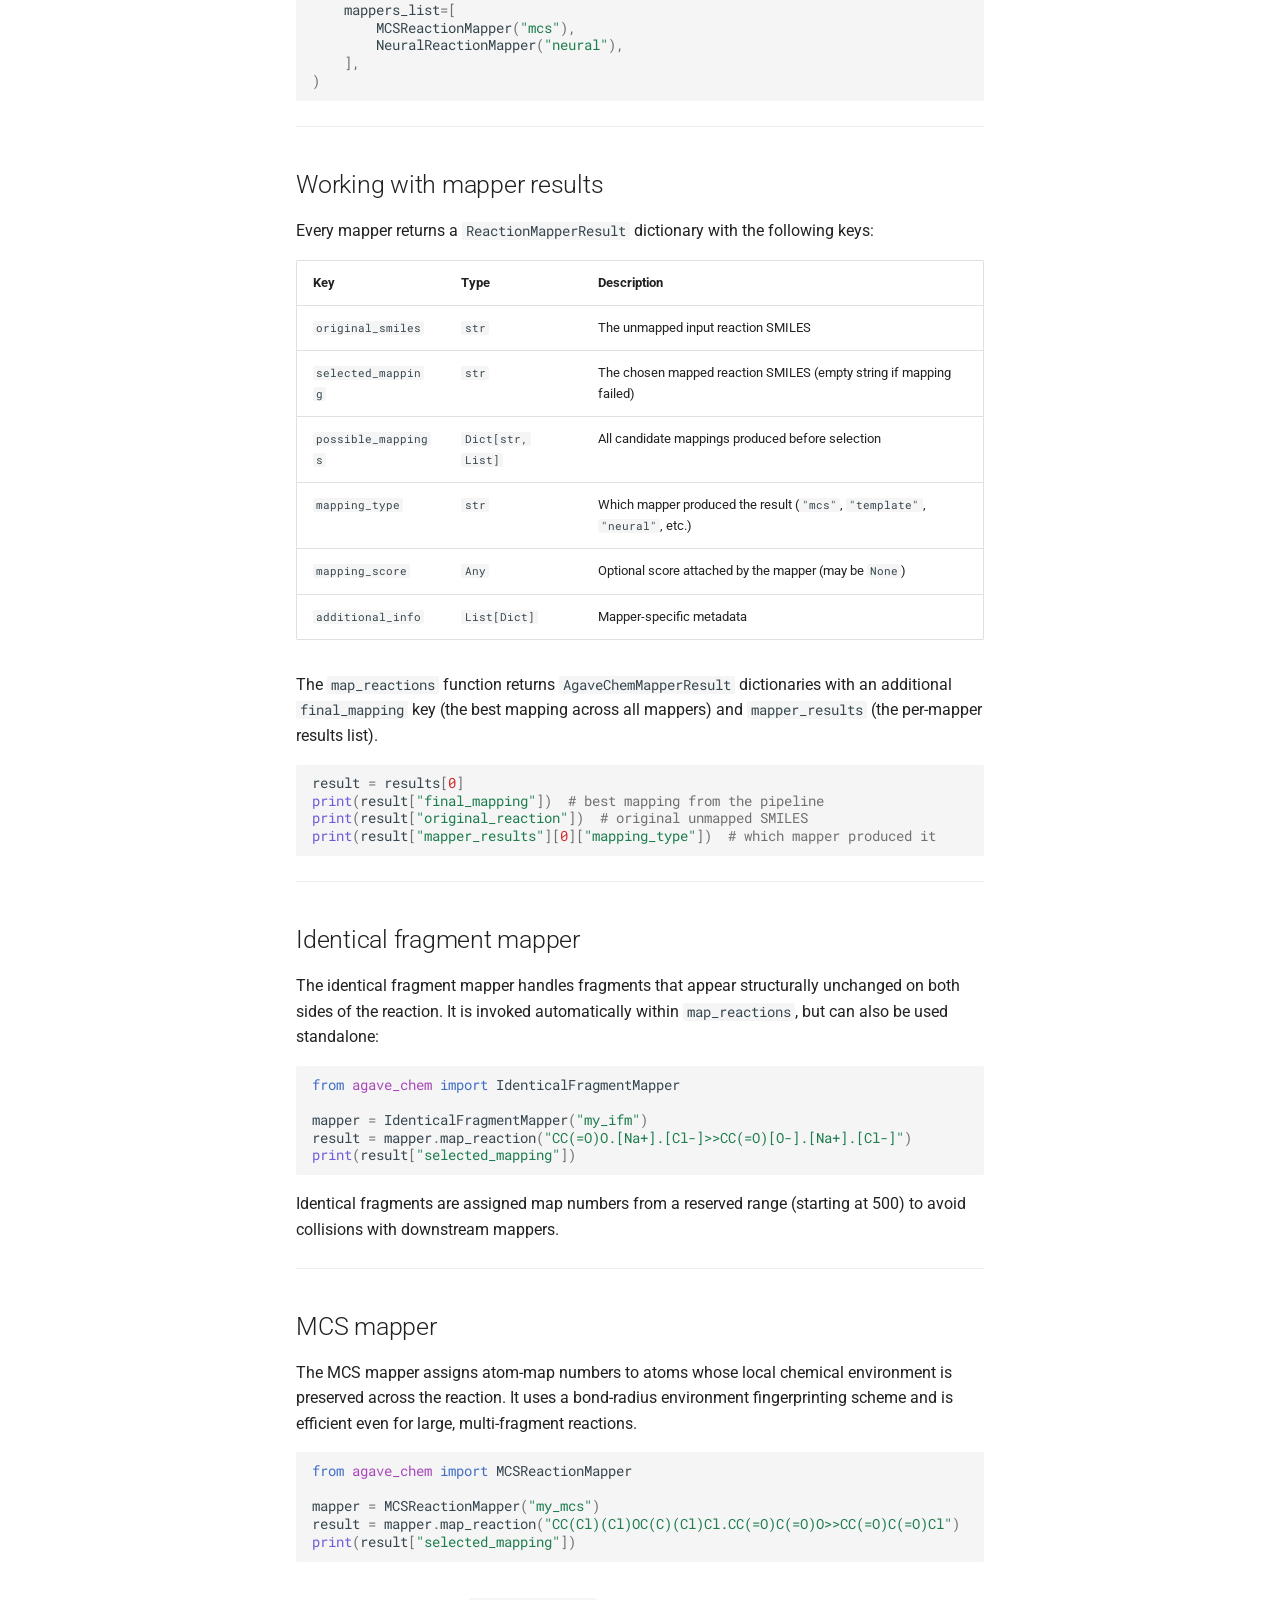
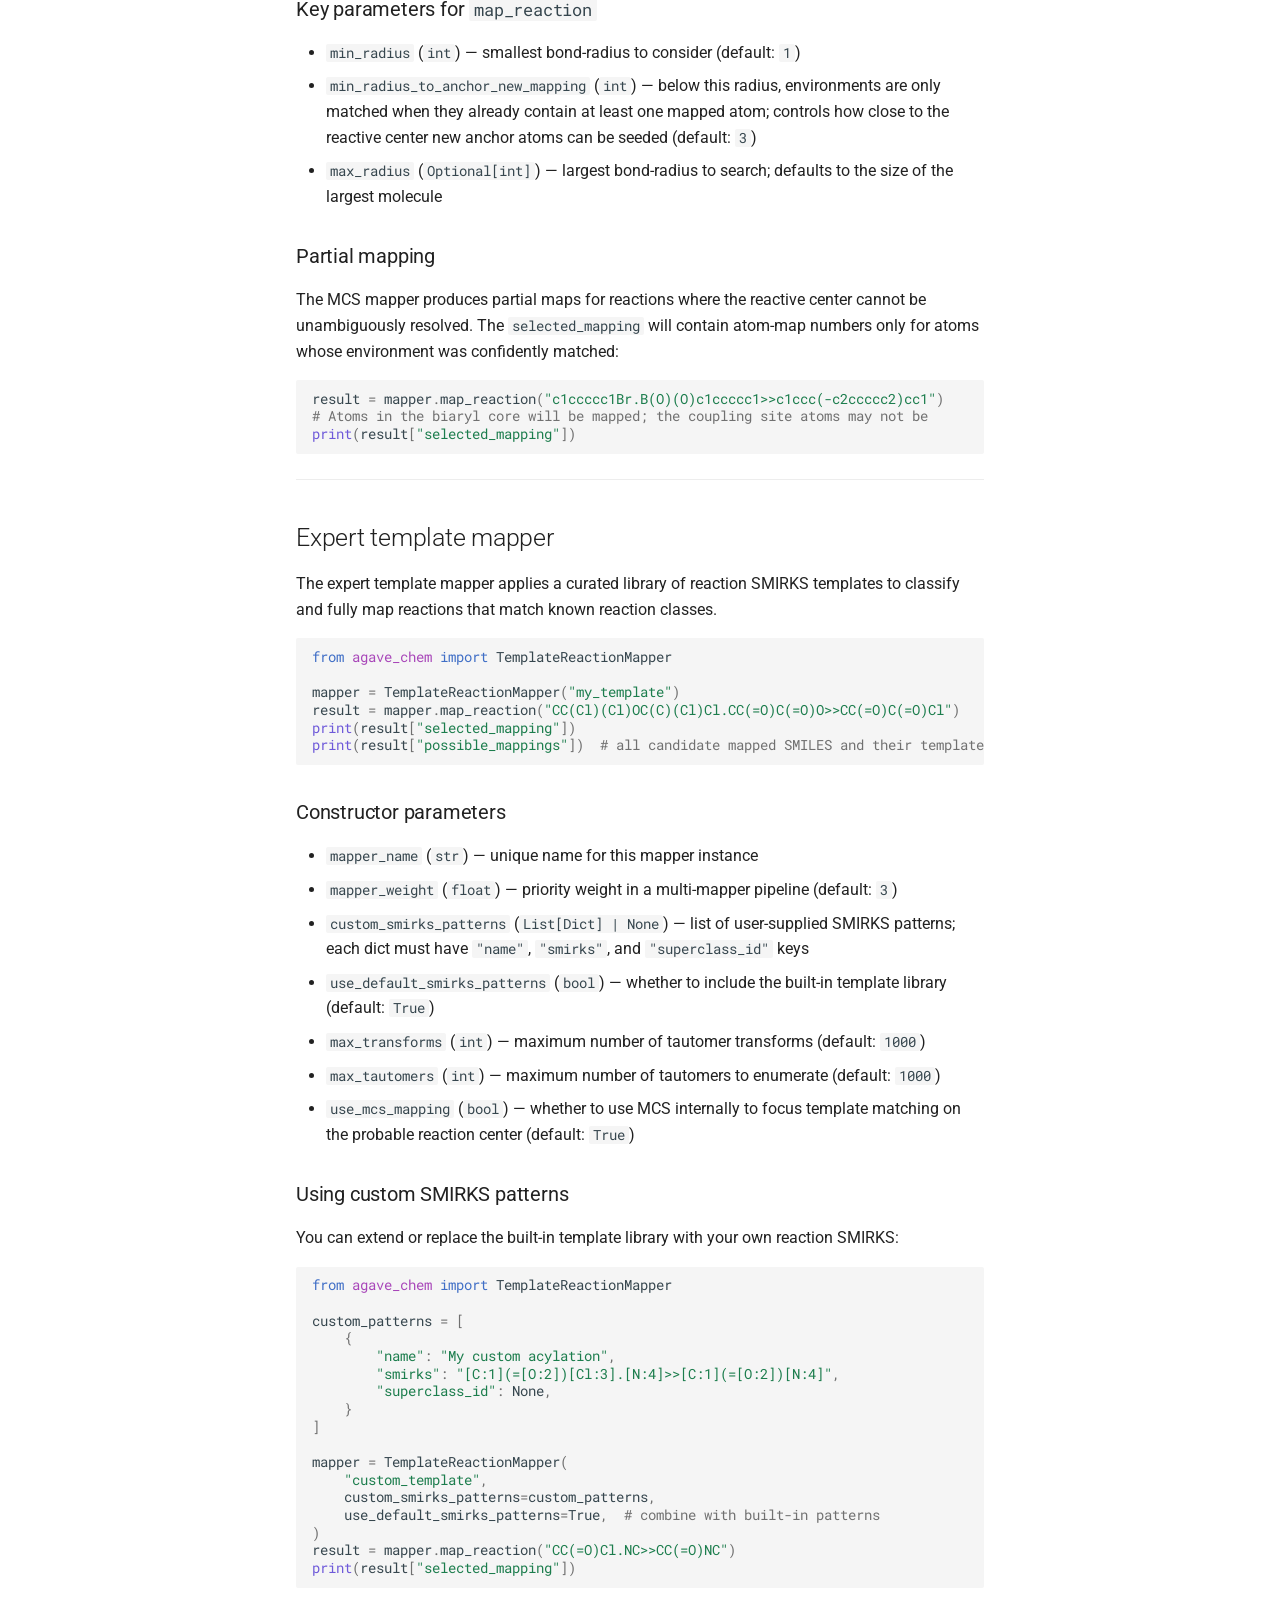
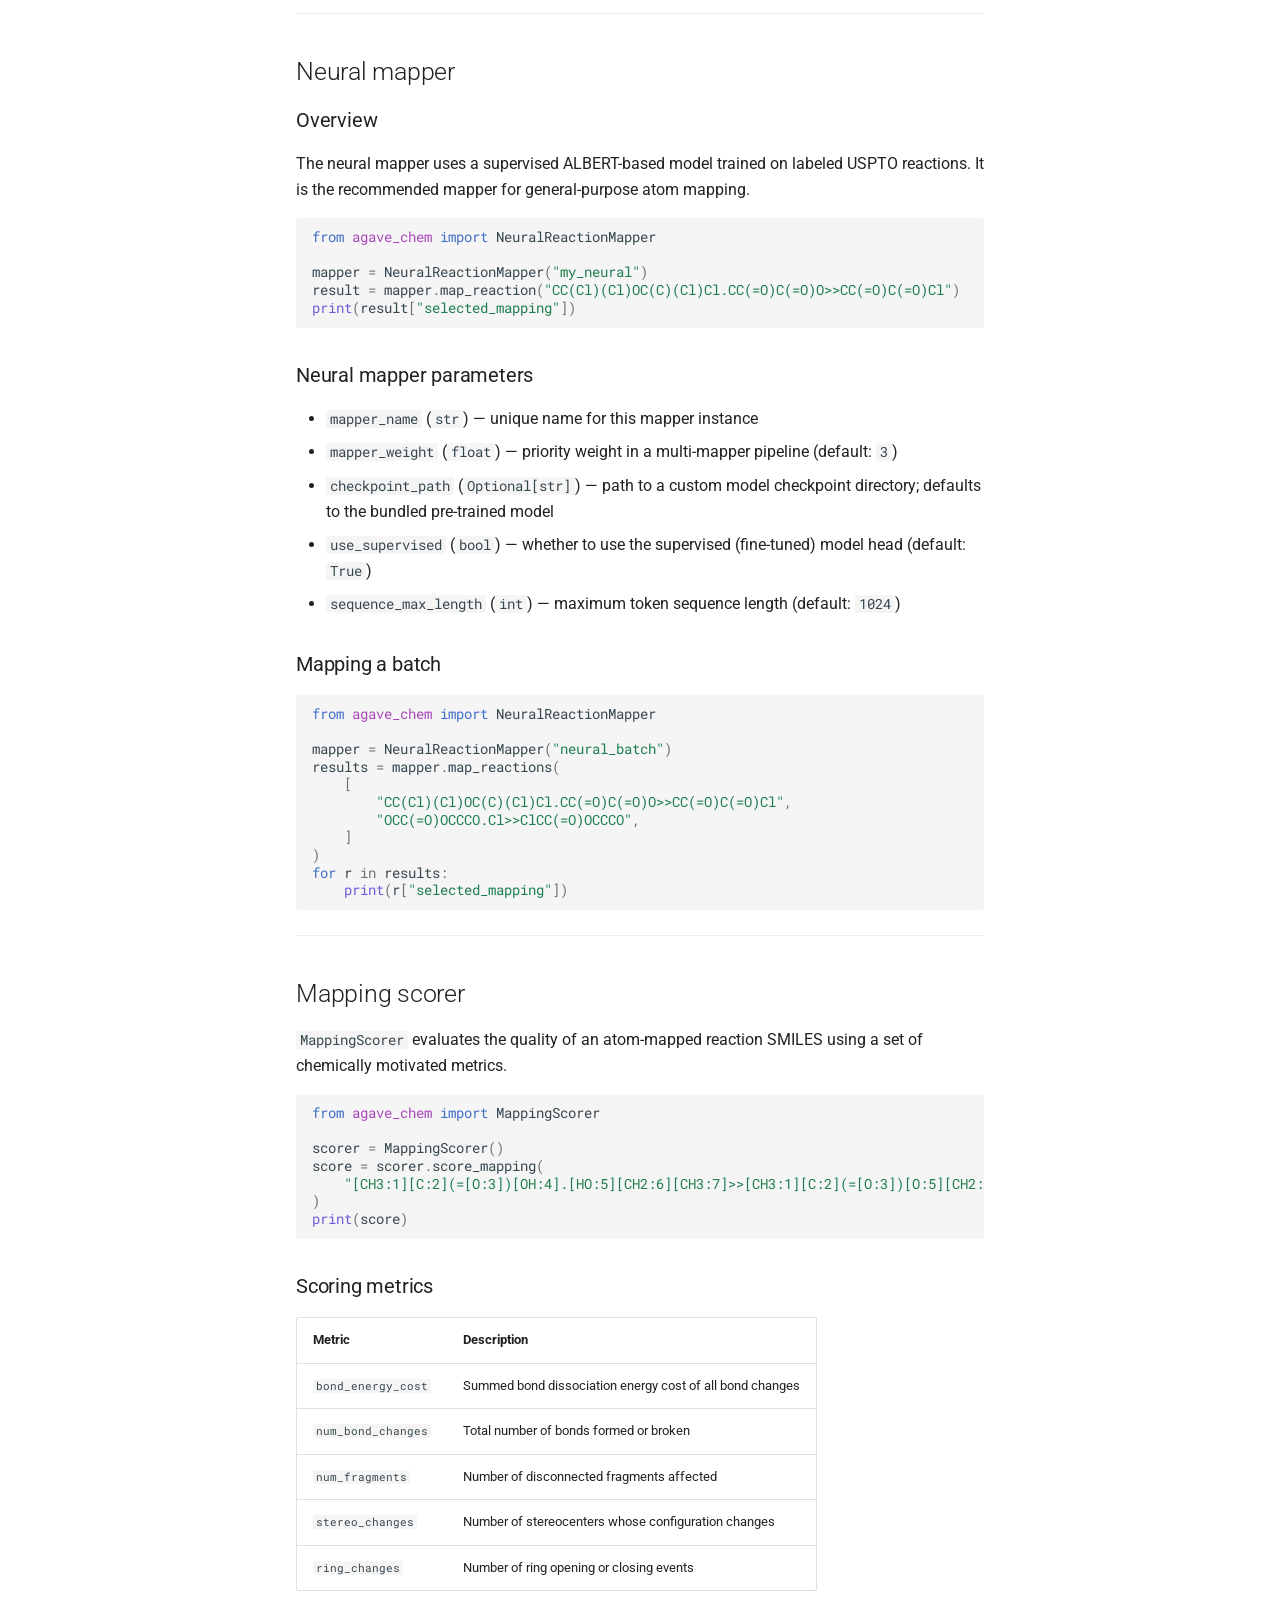
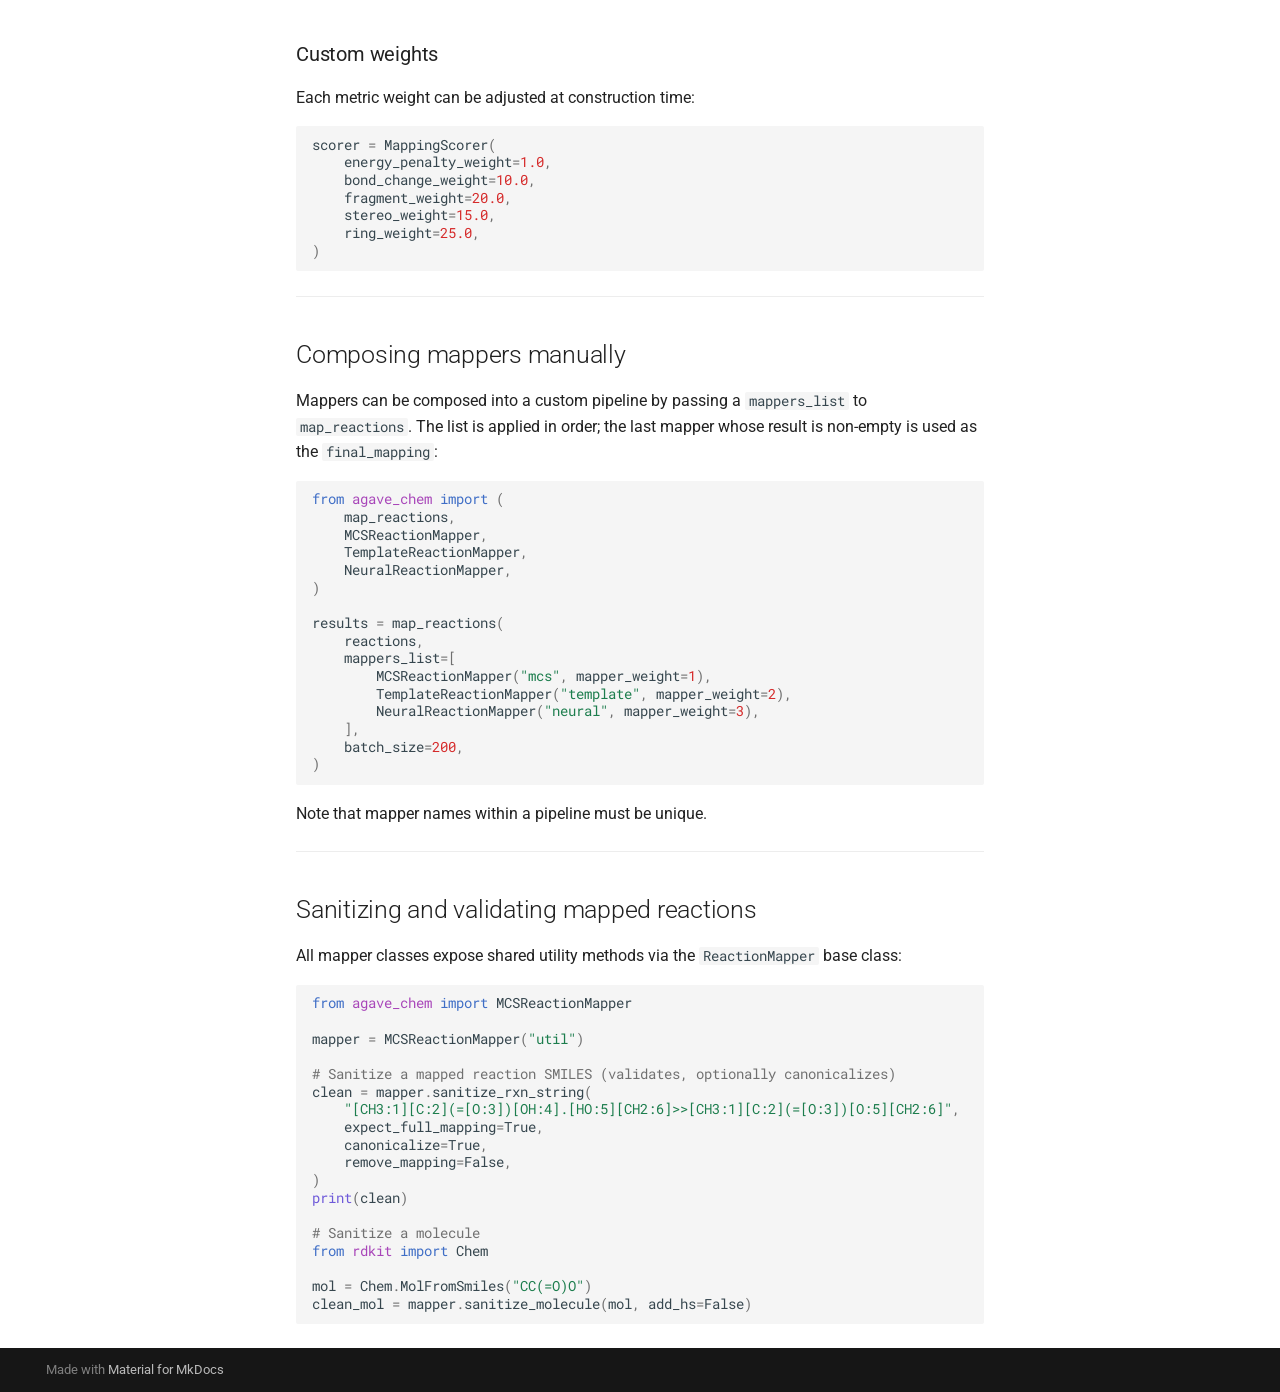
==== commit f5f35c14: "Deployed 5985ee5 with MkDocs version: 1.6.1" ====
--- a/getting_started/index.html
+++ b/getting_started/index.html
@@ -21,7 +21,7 @@
       
       
       <link rel="icon" href="../assets/images/favicon.png">
-      <meta name="generator" content="mkdocs-1.6.1, mkdocs-material-9.7.6">
+      <meta name="generator" content="mkdocs-1.6.1, mkdocs-material-9.7.7">
     
     
       
@@ -29,7 +29,7 @@
       
     
     
-      <link rel="stylesheet" href="../assets/stylesheets/main.484c7ddc.min.css">
+      <link rel="stylesheet" href="../assets/stylesheets/main.ec1eaa64.min.css">
       
         
         <link rel="stylesheet" href="../assets/stylesheets/palette.ab4e12ef.min.css">
@@ -970,14 +970,14 @@
 <div class="highlight"><pre><span></span><code><span class="kn">from</span><span class="w"> </span><span class="nn">agave_chem</span><span class="w"> </span><span class="kn">import</span> <span class="n">map_reactions</span>
 
 <span class="n">reactions</span> <span class="o">=</span> <span class="p">[</span>
-    <span class="s2">&quot;CC(Cl)(Cl)OC(C)(Cl)Cl.CC(=O)C(=O)O&gt;&gt;CC(=O)C(=O)Cl&quot;</span><span class="p">,</span>
-    <span class="s2">&quot;OCC(=O)OCCCO.Cl&gt;&gt;ClCC(=O)OCCCO&quot;</span><span class="p">,</span>
+    <span class="s2">"CC(Cl)(Cl)OC(C)(Cl)Cl.CC(=O)C(=O)O&gt;&gt;CC(=O)C(=O)Cl"</span><span class="p">,</span>
+    <span class="s2">"OCC(=O)OCCCO.Cl&gt;&gt;ClCC(=O)OCCCO"</span><span class="p">,</span>
 <span class="p">]</span>
 <span class="n">results</span> <span class="o">=</span> <span class="n">map_reactions</span><span class="p">(</span><span class="n">reactions</span><span class="p">)</span>
 
 <span class="k">for</span> <span class="n">r</span> <span class="ow">in</span> <span class="n">results</span><span class="p">:</span>
-    <span class="nb">print</span><span class="p">(</span><span class="n">r</span><span class="p">[</span><span class="s2">&quot;original_reaction&quot;</span><span class="p">])</span>
-    <span class="nb">print</span><span class="p">(</span><span class="n">r</span><span class="p">[</span><span class="s2">&quot;final_mapping&quot;</span><span class="p">])</span>
+    <span class="nb">print</span><span class="p">(</span><span class="n">r</span><span class="p">[</span><span class="s2">"original_reaction"</span><span class="p">])</span>
+    <span class="nb">print</span><span class="p">(</span><span class="n">r</span><span class="p">[</span><span class="s2">"final_mapping"</span><span class="p">])</span>
     <span class="nb">print</span><span class="p">()</span>
 </code></pre></div>
 <h3 id="parameters">Parameters</h3>
@@ -993,8 +993,8 @@
 <span class="n">results</span> <span class="o">=</span> <span class="n">map_reactions</span><span class="p">(</span>
     <span class="n">reactions</span><span class="p">,</span>
     <span class="n">mappers_list</span><span class="o">=</span><span class="p">[</span>
-        <span class="n">MCSReactionMapper</span><span class="p">(</span><span class="s2">&quot;mcs&quot;</span><span class="p">),</span>
-        <span class="n">NeuralReactionMapper</span><span class="p">(</span><span class="s2">&quot;neural&quot;</span><span class="p">),</span>
+        <span class="n">MCSReactionMapper</span><span class="p">(</span><span class="s2">"mcs"</span><span class="p">),</span>
+        <span class="n">NeuralReactionMapper</span><span class="p">(</span><span class="s2">"neural"</span><span class="p">),</span>
     <span class="p">],</span>
 <span class="p">)</span>
 </code></pre></div>
@@ -1044,18 +1044,18 @@
 </table>
 <p>The <code>map_reactions</code> function returns <code>AgaveChemMapperResult</code> dictionaries with an additional <code>final_mapping</code> key (the best mapping across all mappers) and <code>mapper_results</code> (the per-mapper results list).</p>
 <div class="highlight"><pre><span></span><code><span class="n">result</span> <span class="o">=</span> <span class="n">results</span><span class="p">[</span><span class="mi">0</span><span class="p">]</span>
-<span class="nb">print</span><span class="p">(</span><span class="n">result</span><span class="p">[</span><span class="s2">&quot;final_mapping&quot;</span><span class="p">])</span>        <span class="c1"># best mapping from the pipeline</span>
-<span class="nb">print</span><span class="p">(</span><span class="n">result</span><span class="p">[</span><span class="s2">&quot;original_reaction&quot;</span><span class="p">])</span>    <span class="c1"># original unmapped SMILES</span>
-<span class="nb">print</span><span class="p">(</span><span class="n">result</span><span class="p">[</span><span class="s2">&quot;mapper_results&quot;</span><span class="p">][</span><span class="mi">0</span><span class="p">][</span><span class="s2">&quot;mapping_type&quot;</span><span class="p">])</span>  <span class="c1"># which mapper produced it</span>
+<span class="nb">print</span><span class="p">(</span><span class="n">result</span><span class="p">[</span><span class="s2">"final_mapping"</span><span class="p">])</span>  <span class="c1"># best mapping from the pipeline</span>
+<span class="nb">print</span><span class="p">(</span><span class="n">result</span><span class="p">[</span><span class="s2">"original_reaction"</span><span class="p">])</span>  <span class="c1"># original unmapped SMILES</span>
+<span class="nb">print</span><span class="p">(</span><span class="n">result</span><span class="p">[</span><span class="s2">"mapper_results"</span><span class="p">][</span><span class="mi">0</span><span class="p">][</span><span class="s2">"mapping_type"</span><span class="p">])</span>  <span class="c1"># which mapper produced it</span>
 </code></pre></div>
 <hr />
 <h2 id="identical-fragment-mapper">Identical fragment mapper</h2>
 <p>The identical fragment mapper handles fragments that appear structurally unchanged on both sides of the reaction. It is invoked automatically within <code>map_reactions</code>, but can also be used standalone:</p>
 <div class="highlight"><pre><span></span><code><span class="kn">from</span><span class="w"> </span><span class="nn">agave_chem</span><span class="w"> </span><span class="kn">import</span> <span class="n">IdenticalFragmentMapper</span>
 
-<span class="n">mapper</span> <span class="o">=</span> <span class="n">IdenticalFragmentMapper</span><span class="p">(</span><span class="s2">&quot;my_ifm&quot;</span><span class="p">)</span>
-<span class="n">result</span> <span class="o">=</span> <span class="n">mapper</span><span class="o">.</span><span class="n">map_reaction</span><span class="p">(</span><span class="s2">&quot;CC(=O)O.[Na+].[Cl-]&gt;&gt;CC(=O)[O-].[Na+].[Cl-]&quot;</span><span class="p">)</span>
-<span class="nb">print</span><span class="p">(</span><span class="n">result</span><span class="p">[</span><span class="s2">&quot;selected_mapping&quot;</span><span class="p">])</span>
+<span class="n">mapper</span> <span class="o">=</span> <span class="n">IdenticalFragmentMapper</span><span class="p">(</span><span class="s2">"my_ifm"</span><span class="p">)</span>
+<span class="n">result</span> <span class="o">=</span> <span class="n">mapper</span><span class="o">.</span><span class="n">map_reaction</span><span class="p">(</span><span class="s2">"CC(=O)O.[Na+].[Cl-]&gt;&gt;CC(=O)[O-].[Na+].[Cl-]"</span><span class="p">)</span>
+<span class="nb">print</span><span class="p">(</span><span class="n">result</span><span class="p">[</span><span class="s2">"selected_mapping"</span><span class="p">])</span>
 </code></pre></div>
 <p>Identical fragments are assigned map numbers from a reserved range (starting at 500) to avoid collisions with downstream mappers.</p>
 <hr />
@@ -1063,9 +1063,9 @@
 <p>The MCS mapper assigns atom-map numbers to atoms whose local chemical environment is preserved across the reaction. It uses a bond-radius environment fingerprinting scheme and is efficient even for large, multi-fragment reactions.</p>
 <div class="highlight"><pre><span></span><code><span class="kn">from</span><span class="w"> </span><span class="nn">agave_chem</span><span class="w"> </span><span class="kn">import</span> <span class="n">MCSReactionMapper</span>
 
-<span class="n">mapper</span> <span class="o">=</span> <span class="n">MCSReactionMapper</span><span class="p">(</span><span class="s2">&quot;my_mcs&quot;</span><span class="p">)</span>
-<span class="n">result</span> <span class="o">=</span> <span class="n">mapper</span><span class="o">.</span><span class="n">map_reaction</span><span class="p">(</span><span class="s2">&quot;CC(Cl)(Cl)OC(C)(Cl)Cl.CC(=O)C(=O)O&gt;&gt;CC(=O)C(=O)Cl&quot;</span><span class="p">)</span>
-<span class="nb">print</span><span class="p">(</span><span class="n">result</span><span class="p">[</span><span class="s2">&quot;selected_mapping&quot;</span><span class="p">])</span>
+<span class="n">mapper</span> <span class="o">=</span> <span class="n">MCSReactionMapper</span><span class="p">(</span><span class="s2">"my_mcs"</span><span class="p">)</span>
+<span class="n">result</span> <span class="o">=</span> <span class="n">mapper</span><span class="o">.</span><span class="n">map_reaction</span><span class="p">(</span><span class="s2">"CC(Cl)(Cl)OC(C)(Cl)Cl.CC(=O)C(=O)O&gt;&gt;CC(=O)C(=O)Cl"</span><span class="p">)</span>
+<span class="nb">print</span><span class="p">(</span><span class="n">result</span><span class="p">[</span><span class="s2">"selected_mapping"</span><span class="p">])</span>
 </code></pre></div>
 <h3 id="key-parameters-for-map_reaction">Key parameters for <code>map_reaction</code></h3>
 <ul>
@@ -1075,19 +1075,19 @@
 </ul>
 <h3 id="partial-mapping">Partial mapping</h3>
 <p>The MCS mapper produces partial maps for reactions where the reactive center cannot be unambiguously resolved. The <code>selected_mapping</code> will contain atom-map numbers only for atoms whose environment was confidently matched:</p>
-<div class="highlight"><pre><span></span><code><span class="n">result</span> <span class="o">=</span> <span class="n">mapper</span><span class="o">.</span><span class="n">map_reaction</span><span class="p">(</span><span class="s2">&quot;c1ccccc1Br.B(O)(O)c1ccccc1&gt;&gt;c1ccc(-c2ccccc2)cc1&quot;</span><span class="p">)</span>
+<div class="highlight"><pre><span></span><code><span class="n">result</span> <span class="o">=</span> <span class="n">mapper</span><span class="o">.</span><span class="n">map_reaction</span><span class="p">(</span><span class="s2">"c1ccccc1Br.B(O)(O)c1ccccc1&gt;&gt;c1ccc(-c2ccccc2)cc1"</span><span class="p">)</span>
 <span class="c1"># Atoms in the biaryl core will be mapped; the coupling site atoms may not be</span>
-<span class="nb">print</span><span class="p">(</span><span class="n">result</span><span class="p">[</span><span class="s2">&quot;selected_mapping&quot;</span><span class="p">])</span>
+<span class="nb">print</span><span class="p">(</span><span class="n">result</span><span class="p">[</span><span class="s2">"selected_mapping"</span><span class="p">])</span>
 </code></pre></div>
 <hr />
 <h2 id="expert-template-mapper">Expert template mapper</h2>
 <p>The expert template mapper applies a curated library of reaction SMIRKS templates to classify and fully map reactions that match known reaction classes.</p>
 <div class="highlight"><pre><span></span><code><span class="kn">from</span><span class="w"> </span><span class="nn">agave_chem</span><span class="w"> </span><span class="kn">import</span> <span class="n">TemplateReactionMapper</span>
 
-<span class="n">mapper</span> <span class="o">=</span> <span class="n">TemplateReactionMapper</span><span class="p">(</span><span class="s2">&quot;my_template&quot;</span><span class="p">)</span>
-<span class="n">result</span> <span class="o">=</span> <span class="n">mapper</span><span class="o">.</span><span class="n">map_reaction</span><span class="p">(</span><span class="s2">&quot;CC(Cl)(Cl)OC(C)(Cl)Cl.CC(=O)C(=O)O&gt;&gt;CC(=O)C(=O)Cl&quot;</span><span class="p">)</span>
-<span class="nb">print</span><span class="p">(</span><span class="n">result</span><span class="p">[</span><span class="s2">&quot;selected_mapping&quot;</span><span class="p">])</span>
-<span class="nb">print</span><span class="p">(</span><span class="n">result</span><span class="p">[</span><span class="s2">&quot;possible_mappings&quot;</span><span class="p">])</span>   <span class="c1"># all candidate mapped SMILES and their templates</span>
+<span class="n">mapper</span> <span class="o">=</span> <span class="n">TemplateReactionMapper</span><span class="p">(</span><span class="s2">"my_template"</span><span class="p">)</span>
+<span class="n">result</span> <span class="o">=</span> <span class="n">mapper</span><span class="o">.</span><span class="n">map_reaction</span><span class="p">(</span><span class="s2">"CC(Cl)(Cl)OC(C)(Cl)Cl.CC(=O)C(=O)O&gt;&gt;CC(=O)C(=O)Cl"</span><span class="p">)</span>
+<span class="nb">print</span><span class="p">(</span><span class="n">result</span><span class="p">[</span><span class="s2">"selected_mapping"</span><span class="p">])</span>
+<span class="nb">print</span><span class="p">(</span><span class="n">result</span><span class="p">[</span><span class="s2">"possible_mappings"</span><span class="p">])</span>  <span class="c1"># all candidate mapped SMILES and their templates</span>
 </code></pre></div>
 <h3 id="constructor-parameters">Constructor parameters</h3>
 <ul>
@@ -1105,19 +1105,19 @@
 
 <span class="n">custom_patterns</span> <span class="o">=</span> <span class="p">[</span>
     <span class="p">{</span>
-        <span class="s2">&quot;name&quot;</span><span class="p">:</span> <span class="s2">&quot;My custom acylation&quot;</span><span class="p">,</span>
-        <span class="s2">&quot;smirks&quot;</span><span class="p">:</span> <span class="s2">&quot;[C:1](=[O:2])[Cl:3].[N:4]&gt;&gt;[C:1](=[O:2])[N:4]&quot;</span><span class="p">,</span>
-        <span class="s2">&quot;superclass_id&quot;</span><span class="p">:</span> <span class="kc">None</span><span class="p">,</span>
+        <span class="s2">"name"</span><span class="p">:</span> <span class="s2">"My custom acylation"</span><span class="p">,</span>
+        <span class="s2">"smirks"</span><span class="p">:</span> <span class="s2">"[C:1](=[O:2])[Cl:3].[N:4]&gt;&gt;[C:1](=[O:2])[N:4]"</span><span class="p">,</span>
+        <span class="s2">"superclass_id"</span><span class="p">:</span> <span class="kc">None</span><span class="p">,</span>
     <span class="p">}</span>
 <span class="p">]</span>
 
 <span class="n">mapper</span> <span class="o">=</span> <span class="n">TemplateReactionMapper</span><span class="p">(</span>
-    <span class="s2">&quot;custom_template&quot;</span><span class="p">,</span>
+    <span class="s2">"custom_template"</span><span class="p">,</span>
     <span class="n">custom_smirks_patterns</span><span class="o">=</span><span class="n">custom_patterns</span><span class="p">,</span>
-    <span class="n">use_default_smirks_patterns</span><span class="o">=</span><span class="kc">True</span><span class="p">,</span>   <span class="c1"># combine with built-in patterns</span>
+    <span class="n">use_default_smirks_patterns</span><span class="o">=</span><span class="kc">True</span><span class="p">,</span>  <span class="c1"># combine with built-in patterns</span>
 <span class="p">)</span>
-<span class="n">result</span> <span class="o">=</span> <span class="n">mapper</span><span class="o">.</span><span class="n">map_reaction</span><span class="p">(</span><span class="s2">&quot;CC(=O)Cl.NC&gt;&gt;CC(=O)NC&quot;</span><span class="p">)</span>
-<span class="nb">print</span><span class="p">(</span><span class="n">result</span><span class="p">[</span><span class="s2">&quot;selected_mapping&quot;</span><span class="p">])</span>
+<span class="n">result</span> <span class="o">=</span> <span class="n">mapper</span><span class="o">.</span><span class="n">map_reaction</span><span class="p">(</span><span class="s2">"CC(=O)Cl.NC&gt;&gt;CC(=O)NC"</span><span class="p">)</span>
+<span class="nb">print</span><span class="p">(</span><span class="n">result</span><span class="p">[</span><span class="s2">"selected_mapping"</span><span class="p">])</span>
 </code></pre></div>
 <hr />
 <h2 id="neural-mapper">Neural mapper</h2>
@@ -1125,9 +1125,9 @@
 <p>The neural mapper uses a supervised ALBERT-based model trained on labeled USPTO reactions. It is the recommended mapper for general-purpose atom mapping.</p>
 <div class="highlight"><pre><span></span><code><span class="kn">from</span><span class="w"> </span><span class="nn">agave_chem</span><span class="w"> </span><span class="kn">import</span> <span class="n">NeuralReactionMapper</span>
 
-<span class="n">mapper</span> <span class="o">=</span> <span class="n">NeuralReactionMapper</span><span class="p">(</span><span class="s2">&quot;my_neural&quot;</span><span class="p">)</span>
-<span class="n">result</span> <span class="o">=</span> <span class="n">mapper</span><span class="o">.</span><span class="n">map_reaction</span><span class="p">(</span><span class="s2">&quot;CC(Cl)(Cl)OC(C)(Cl)Cl.CC(=O)C(=O)O&gt;&gt;CC(=O)C(=O)Cl&quot;</span><span class="p">)</span>
-<span class="nb">print</span><span class="p">(</span><span class="n">result</span><span class="p">[</span><span class="s2">&quot;selected_mapping&quot;</span><span class="p">])</span>
+<span class="n">mapper</span> <span class="o">=</span> <span class="n">NeuralReactionMapper</span><span class="p">(</span><span class="s2">"my_neural"</span><span class="p">)</span>
+<span class="n">result</span> <span class="o">=</span> <span class="n">mapper</span><span class="o">.</span><span class="n">map_reaction</span><span class="p">(</span><span class="s2">"CC(Cl)(Cl)OC(C)(Cl)Cl.CC(=O)C(=O)O&gt;&gt;CC(=O)C(=O)Cl"</span><span class="p">)</span>
+<span class="nb">print</span><span class="p">(</span><span class="n">result</span><span class="p">[</span><span class="s2">"selected_mapping"</span><span class="p">])</span>
 </code></pre></div>
 <h3 id="neural-mapper-parameters">Neural mapper parameters</h3>
 <ul>
@@ -1135,18 +1135,20 @@
 <li><code>mapper_weight</code> (<code>float</code>) — priority weight in a multi-mapper pipeline (default: <code>3</code>)</li>
 <li><code>checkpoint_path</code> (<code>Optional[str]</code>) — path to a custom model checkpoint directory; defaults to the bundled pre-trained model</li>
 <li><code>use_supervised</code> (<code>bool</code>) — whether to use the supervised (fine-tuned) model head (default: <code>True</code>)</li>
-<li><code>sequence_max_length</code> (<code>int</code>) — maximum token sequence length (default: <code>512</code>)</li>
+<li><code>sequence_max_length</code> (<code>int</code>) — maximum token sequence length (default: <code>1024</code>)</li>
 </ul>
 <h3 id="mapping-a-batch">Mapping a batch</h3>
 <div class="highlight"><pre><span></span><code><span class="kn">from</span><span class="w"> </span><span class="nn">agave_chem</span><span class="w"> </span><span class="kn">import</span> <span class="n">NeuralReactionMapper</span>
 
-<span class="n">mapper</span> <span class="o">=</span> <span class="n">NeuralReactionMapper</span><span class="p">(</span><span class="s2">&quot;neural_batch&quot;</span><span class="p">)</span>
-<span class="n">results</span> <span class="o">=</span> <span class="n">mapper</span><span class="o">.</span><span class="n">map_reactions</span><span class="p">([</span>
-    <span class="s2">&quot;CC(Cl)(Cl)OC(C)(Cl)Cl.CC(=O)C(=O)O&gt;&gt;CC(=O)C(=O)Cl&quot;</span><span class="p">,</span>
-    <span class="s2">&quot;OCC(=O)OCCCO.Cl&gt;&gt;ClCC(=O)OCCCO&quot;</span><span class="p">,</span>
-<span class="p">])</span>
+<span class="n">mapper</span> <span class="o">=</span> <span class="n">NeuralReactionMapper</span><span class="p">(</span><span class="s2">"neural_batch"</span><span class="p">)</span>
+<span class="n">results</span> <span class="o">=</span> <span class="n">mapper</span><span class="o">.</span><span class="n">map_reactions</span><span class="p">(</span>
+    <span class="p">[</span>
+        <span class="s2">"CC(Cl)(Cl)OC(C)(Cl)Cl.CC(=O)C(=O)O&gt;&gt;CC(=O)C(=O)Cl"</span><span class="p">,</span>
+        <span class="s2">"OCC(=O)OCCCO.Cl&gt;&gt;ClCC(=O)OCCCO"</span><span class="p">,</span>
+    <span class="p">]</span>
+<span class="p">)</span>
 <span class="k">for</span> <span class="n">r</span> <span class="ow">in</span> <span class="n">results</span><span class="p">:</span>
-    <span class="nb">print</span><span class="p">(</span><span class="n">r</span><span class="p">[</span><span class="s2">&quot;selected_mapping&quot;</span><span class="p">])</span>
+    <span class="nb">print</span><span class="p">(</span><span class="n">r</span><span class="p">[</span><span class="s2">"selected_mapping"</span><span class="p">])</span>
 </code></pre></div>
 <hr />
 <h2 id="mapping-scorer">Mapping scorer</h2>
@@ -1155,7 +1157,7 @@
 
 <span class="n">scorer</span> <span class="o">=</span> <span class="n">MappingScorer</span><span class="p">()</span>
 <span class="n">score</span> <span class="o">=</span> <span class="n">scorer</span><span class="o">.</span><span class="n">score_mapping</span><span class="p">(</span>
-    <span class="s2">&quot;[CH3:1][C:2](=[O:3])[OH:4].[HO:5][CH2:6][CH3:7]&gt;&gt;[CH3:1][C:2](=[O:3])[O:5][CH2:6][CH3:7]&quot;</span>
+    <span class="s2">"[CH3:1][C:2](=[O:3])[OH:4].[HO:5][CH2:6][CH3:7]&gt;&gt;[CH3:1][C:2](=[O:3])[O:5][CH2:6][CH3:7]"</span>
 <span class="p">)</span>
 <span class="nb">print</span><span class="p">(</span><span class="n">score</span><span class="p">)</span>
 </code></pre></div>
@@ -1213,9 +1215,9 @@
 <span class="n">results</span> <span class="o">=</span> <span class="n">map_reactions</span><span class="p">(</span>
     <span class="n">reactions</span><span class="p">,</span>
     <span class="n">mappers_list</span><span class="o">=</span><span class="p">[</span>
-        <span class="n">MCSReactionMapper</span><span class="p">(</span><span class="s2">&quot;mcs&quot;</span><span class="p">,</span> <span class="n">mapper_weight</span><span class="o">=</span><span class="mi">1</span><span class="p">),</span>
-        <span class="n">TemplateReactionMapper</span><span class="p">(</span><span class="s2">&quot;template&quot;</span><span class="p">,</span> <span class="n">mapper_weight</span><span class="o">=</span><span class="mi">2</span><span class="p">),</span>
-        <span class="n">NeuralReactionMapper</span><span class="p">(</span><span class="s2">&quot;neural&quot;</span><span class="p">,</span> <span class="n">mapper_weight</span><span class="o">=</span><span class="mi">3</span><span class="p">),</span>
+        <span class="n">MCSReactionMapper</span><span class="p">(</span><span class="s2">"mcs"</span><span class="p">,</span> <span class="n">mapper_weight</span><span class="o">=</span><span class="mi">1</span><span class="p">),</span>
+        <span class="n">TemplateReactionMapper</span><span class="p">(</span><span class="s2">"template"</span><span class="p">,</span> <span class="n">mapper_weight</span><span class="o">=</span><span class="mi">2</span><span class="p">),</span>
+        <span class="n">NeuralReactionMapper</span><span class="p">(</span><span class="s2">"neural"</span><span class="p">,</span> <span class="n">mapper_weight</span><span class="o">=</span><span class="mi">3</span><span class="p">),</span>
     <span class="p">],</span>
     <span class="n">batch_size</span><span class="o">=</span><span class="mi">200</span><span class="p">,</span>
 <span class="p">)</span>
@@ -1226,11 +1228,11 @@
 <p>All mapper classes expose shared utility methods via the <code>ReactionMapper</code> base class:</p>
 <div class="highlight"><pre><span></span><code><span class="kn">from</span><span class="w"> </span><span class="nn">agave_chem</span><span class="w"> </span><span class="kn">import</span> <span class="n">MCSReactionMapper</span>
 
-<span class="n">mapper</span> <span class="o">=</span> <span class="n">MCSReactionMapper</span><span class="p">(</span><span class="s2">&quot;util&quot;</span><span class="p">)</span>
+<span class="n">mapper</span> <span class="o">=</span> <span class="n">MCSReactionMapper</span><span class="p">(</span><span class="s2">"util"</span><span class="p">)</span>
 
 <span class="c1"># Sanitize a mapped reaction SMILES (validates, optionally canonicalizes)</span>
 <span class="n">clean</span> <span class="o">=</span> <span class="n">mapper</span><span class="o">.</span><span class="n">sanitize_rxn_string</span><span class="p">(</span>
-    <span class="s2">&quot;[CH3:1][C:2](=[O:3])[OH:4].[HO:5][CH2:6]&gt;&gt;[CH3:1][C:2](=[O:3])[O:5][CH2:6]&quot;</span><span class="p">,</span>
+    <span class="s2">"[CH3:1][C:2](=[O:3])[OH:4].[HO:5][CH2:6]&gt;&gt;[CH3:1][C:2](=[O:3])[O:5][CH2:6]"</span><span class="p">,</span>
     <span class="n">expect_full_mapping</span><span class="o">=</span><span class="kc">True</span><span class="p">,</span>
     <span class="n">canonicalize</span><span class="o">=</span><span class="kc">True</span><span class="p">,</span>
     <span class="n">remove_mapping</span><span class="o">=</span><span class="kc">False</span><span class="p">,</span>
@@ -1239,7 +1241,8 @@
 
 <span class="c1"># Sanitize a molecule</span>
 <span class="kn">from</span><span class="w"> </span><span class="nn">rdkit</span><span class="w"> </span><span class="kn">import</span> <span class="n">Chem</span>
-<span class="n">mol</span> <span class="o">=</span> <span class="n">Chem</span><span class="o">.</span><span class="n">MolFromSmiles</span><span class="p">(</span><span class="s2">&quot;CC(=O)O&quot;</span><span class="p">)</span>
+
+<span class="n">mol</span> <span class="o">=</span> <span class="n">Chem</span><span class="o">.</span><span class="n">MolFromSmiles</span><span class="p">(</span><span class="s2">"CC(=O)O"</span><span class="p">)</span>
 <span class="n">clean_mol</span> <span class="o">=</span> <span class="n">mapper</span><span class="o">.</span><span class="n">sanitize_molecule</span><span class="p">(</span><span class="n">mol</span><span class="p">,</span> <span class="n">add_hs</span><span class="o">=</span><span class="kc">False</span><span class="p">)</span>
 </code></pre></div>
 
@@ -1294,7 +1297,7 @@
       <script id="__config" type="application/json">{"annotate": null, "base": "..", "features": ["navigation.sections", "navigation.expand", "search.suggest"], "search": "../assets/javascripts/workers/search.2c215733.min.js", "tags": null, "translations": {"clipboard.copied": "Copied to clipboard", "clipboard.copy": "Copy to clipboard", "search.result.more.one": "1 more on this page", "search.result.more.other": "# more on this page", "search.result.none": "No matching documents", "search.result.one": "1 matching document", "search.result.other": "# matching documents", "search.result.placeholder": "Type to start searching", "search.result.term.missing": "Missing", "select.version": "Select version"}, "version": null}</script>
     
     
-      <script src="../assets/javascripts/bundle.79ae519e.min.js"></script>
+      <script src="../assets/javascripts/bundle.d7400e89.min.js"></script>
       
     
   </body>
--- a/assets/stylesheets/main.ec1eaa64.min.css
+++ b/assets/stylesheets/main.ec1eaa64.min.css
@@ -0,0 +1 @@
+@charset "UTF-8";html{-webkit-text-size-adjust:none;-moz-text-size-adjust:none;text-size-adjust:none;box-sizing:border-box}*,:after,:before{box-sizing:inherit}@media (prefers-reduced-motion){*,:after,:before{transition:none!important}}body{margin:0}a,button,input,label{-webkit-tap-highlight-color:transparent}a{color:inherit;text-decoration:none}hr{border:0;box-sizing:initial;display:block;height:.05rem;overflow:visible;padding:0}small{font-size:80%}sub,sup{line-height:1em}img{border-style:none}table{border-collapse:initial;border-spacing:0}td,th{font-weight:400;vertical-align:top}button{background:#0000;border:0;font-family:inherit;font-size:inherit;margin:0;padding:0}input{border:0;outline:none}:root{--md-primary-fg-color:#4051b5;--md-primary-fg-color--light:#5d6cc0;--md-primary-fg-color--dark:#303fa1;--md-primary-bg-color:#fff;--md-primary-bg-color--light:#ffffffb3;--md-accent-fg-color:#526cfe;--md-accent-fg-color--transparent:#526cfe1a;--md-accent-bg-color:#fff;--md-accent-bg-color--light:#ffffffb3}[data-md-color-scheme=default]{color-scheme:light}[data-md-color-scheme=default] img[src$="#gh-dark-mode-only"],[data-md-color-scheme=default] img[src$="#only-dark"]{display:none}:root,[data-md-color-scheme=default]{--md-hue:225deg;--md-default-fg-color:#000000de;--md-default-fg-color--light:#0000008a;--md-default-fg-color--lighter:#00000052;--md-default-fg-color--lightest:#00000012;--md-default-bg-color:#fff;--md-default-bg-color--light:#ffffffb3;--md-default-bg-color--lighter:#ffffff4d;--md-default-bg-color--lightest:#ffffff1f;--md-code-fg-color:#36464e;--md-code-bg-color:#f5f5f5;--md-code-bg-color--light:#f5f5f5b3;--md-code-bg-color--lighter:#f5f5f54d;--md-code-hl-color:#4287ff;--md-code-hl-color--light:#4287ff1a;--md-code-hl-number-color:#d52a2a;--md-code-hl-special-color:#db1457;--md-code-hl-function-color:#a846b9;--md-code-hl-constant-color:#6e59d9;--md-code-hl-keyword-color:#3f6ec6;--md-code-hl-string-color:#1c7d4d;--md-code-hl-name-color:var(--md-code-fg-color);--md-code-hl-operator-color:var(--md-default-fg-color--light);--md-code-hl-punctuation-color:var(--md-default-fg-color--light);--md-code-hl-comment-color:var(--md-default-fg-color--light);--md-code-hl-generic-color:var(--md-default-fg-color--light);--md-code-hl-variable-color:var(--md-default-fg-color--light);--md-typeset-color:var(--md-default-fg-color);--md-typeset-a-color:var(--md-primary-fg-color);--md-typeset-del-color:#f5503d26;--md-typeset-ins-color:#0bd57026;--md-typeset-kbd-color:#fafafa;--md-typeset-kbd-accent-color:#fff;--md-typeset-kbd-border-color:#b8b8b8;--md-typeset-mark-color:#ffff0080;--md-typeset-table-color:#0000001f;--md-typeset-table-color--light:rgba(0,0,0,.035);--md-admonition-fg-color:var(--md-default-fg-color);--md-admonition-bg-color:var(--md-default-bg-color);--md-warning-fg-color:#000000de;--md-warning-bg-color:#ff9;--md-footer-fg-color:#fff;--md-footer-fg-color--light:#ffffffb3;--md-footer-fg-color--lighter:#ffffff73;--md-footer-bg-color:#000000de;--md-footer-bg-color--dark:#00000052;--md-shadow-z1:0 0.2rem 0.5rem #0000000d,0 0 0.05rem #0000001a;--md-shadow-z2:0 0.2rem 0.5rem #0000001a,0 0 0.05rem #00000040;--md-shadow-z3:0 0.2rem 0.5rem #0003,0 0 0.05rem #00000059}.md-icon svg{fill:currentcolor;display:block;height:1.2rem;width:1.2rem}body{-webkit-font-smoothing:antialiased;-moz-osx-font-smoothing:grayscale;--md-text-font-family:var(--md-text-font,_),-apple-system,BlinkMacSystemFont,Helvetica,Arial,sans-serif;--md-code-font-family:var(--md-code-font,_),SFMono-Regular,Consolas,Menlo,monospace}aside,body,input{font-feature-settings:"kern","liga";color:var(--md-typeset-color);font-family:var(--md-text-font-family)}code,kbd,pre{font-feature-settings:"kern";font-family:var(--md-code-font-family)}:root{--md-typeset-table-sort-icon:url('data:image/svg+xml;charset=utf-8,<svg xmlns="http://www.w3.org/2000/svg" viewBox="0 0 24 24"><path d="m18 21-4-4h3V7h-3l4-4 4 4h-3v10h3M2 19v-2h10v2M2 13v-2h7v2M2 7V5h4v2z"/></svg>');--md-typeset-table-sort-icon--asc:url('data:image/svg+xml;charset=utf-8,<svg xmlns="http://www.w3.org/2000/svg" viewBox="0 0 24 24"><path d="M19 17h3l-4 4-4-4h3V3h2M2 17h10v2H2M6 5v2H2V5m0 6h7v2H2z"/></svg>');--md-typeset-table-sort-icon--desc:url('data:image/svg+xml;charset=utf-8,<svg xmlns="http://www.w3.org/2000/svg" viewBox="0 0 24 24"><path d="M19 7h3l-4-4-4 4h3v14h2M2 17h10v2H2M6 5v2H2V5m0 6h7v2H2z"/></svg>')}.md-typeset{-webkit-print-color-adjust:exact;color-adjust:exact;font-size:.8rem;line-height:1.6;overflow-wrap:break-word}@media print{.md-typeset{font-size:.68rem}}.md-typeset blockquote,.md-typeset dl,.md-typeset figure,.md-typeset ol,.md-typeset pre,.md-typeset ul{margin-bottom:1em;margin-top:1em}.md-typeset h1{color:var(--md-default-fg-color--light);font-size:2em;line-height:1.3;margin:0 0 1.25em}.md-typeset h1,.md-typeset h2{font-weight:300;letter-spacing:-.01em}.md-typeset h2{font-size:1.5625em;line-height:1.4;margin:1.6em 0 .64em}.md-typeset h3{font-size:1.25em;font-weight:400;letter-spacing:-.01em;line-height:1.5;margin:1.6em 0 .8em}.md-typeset h2+h3{margin-top:.8em}.md-typeset h4{font-weight:700;letter-spacing:-.01em;margin:1em 0}.md-typeset h5,.md-typeset h6{color:var(--md-default-fg-color--light);font-size:.8em;font-weight:700;letter-spacing:-.01em;margin:1.25em 0}.md-typeset h5{text-transform:uppercase}.md-typeset h5 code{text-transform:none}.md-typeset hr{border-bottom:.05rem solid var(--md-default-fg-color--lightest);display:flow-root;margin:1.5em 0}.md-typeset a{color:var(--md-typeset-a-color);word-break:break-word}.md-typeset a,.md-typeset a:before{transition:color 125ms}.md-typeset a:focus,.md-typeset a:hover{color:var(--md-accent-fg-color)}.md-typeset a:focus code,.md-typeset a:hover code{background-color:var(--md-accent-fg-color--transparent);color:var(--md-accent-fg-color)}.md-typeset a code{color:var(--md-typeset-a-color)}.md-typeset a.focus-visible{outline-color:var(--md-accent-fg-color);outline-offset:.2rem}.md-typeset code,.md-typeset kbd,.md-typeset pre{color:var(--md-code-fg-color);direction:ltr;font-variant-ligatures:none;transition:background-color 125ms}@media print{.md-typeset code,.md-typeset kbd,.md-typeset pre{white-space:pre-wrap}}.md-typeset code{background-color:var(--md-code-bg-color);border-radius:.1rem;-webkit-box-decoration-break:clone;box-decoration-break:clone;font-size:.85em;padding:0 .2941176471em;transition:color 125ms,background-color 125ms;word-break:break-word}.md-typeset code:not(.focus-visible){-webkit-tap-highlight-color:transparent;outline:none}.md-typeset pre{display:flow-root;line-height:1.4;position:relative}.md-typeset pre>code{-webkit-box-decoration-break:slice;box-decoration-break:slice;box-shadow:none;display:block;margin:0;outline-color:var(--md-accent-fg-color);overflow:auto;padding:.7720588235em 1.1764705882em;scrollbar-color:var(--md-default-fg-color--lighter) #0000;scrollbar-width:thin;touch-action:auto;word-break:normal}.md-typeset pre>code:hover{scrollbar-color:var(--md-accent-fg-color) #0000}.md-typeset pre>code::-webkit-scrollbar{height:.2rem;width:.2rem}.md-typeset pre>code::-webkit-scrollbar-thumb{background-color:var(--md-default-fg-color--lighter)}.md-typeset pre>code::-webkit-scrollbar-thumb:hover{background-color:var(--md-accent-fg-color)}.md-typeset kbd{background-color:var(--md-typeset-kbd-color);border-radius:.1rem;box-shadow:0 .1rem 0 .05rem var(--md-typeset-kbd-border-color),0 .1rem 0 var(--md-typeset-kbd-border-color),0 -.1rem .2rem var(--md-typeset-kbd-accent-color) inset;color:var(--md-default-fg-color);display:inline-block;font-size:.75em;padding:0 .6666666667em;vertical-align:text-top;word-break:break-word}.md-typeset mark{background-color:var(--md-typeset-mark-color);-webkit-box-decoration-break:clone;box-decoration-break:clone;color:inherit;word-break:break-word}.md-typeset abbr{cursor:help;text-decoration:none}.md-typeset [data-preview],.md-typeset abbr{border-bottom:.05rem dotted var(--md-default-fg-color--light)}.md-typeset small{opacity:.75}[dir=ltr] .md-typeset sub,[dir=ltr] .md-typeset sup{margin-left:.078125em}[dir=rtl] .md-typeset sub,[dir=rtl] .md-typeset sup{margin-right:.078125em}[dir=ltr] .md-typeset blockquote{padding-left:.6rem}[dir=rtl] .md-typeset blockquote{padding-right:.6rem}[dir=ltr] .md-typeset blockquote{border-left:.2rem solid var(--md-default-fg-color--lighter)}[dir=rtl] .md-typeset blockquote{border-right:.2rem solid var(--md-default-fg-color--lighter)}.md-typeset blockquote{color:var(--md-default-fg-color--light);margin-left:0;margin-right:0}.md-typeset ul{list-style-type:disc}.md-typeset ul[type]{list-style-type:revert-layer}[dir=ltr] .md-typeset ol,[dir=ltr] .md-typeset ul{margin-left:.625em}[dir=rtl] .md-typeset ol,[dir=rtl] .md-typeset ul{margin-right:.625em}.md-typeset ol,.md-typeset ul{padding:0}.md-typeset ol:not([hidden]),.md-typeset ul:not([hidden]){display:flow-root}.md-typeset ol ol,.md-typeset ul ol{list-style-type:lower-alpha}.md-typeset ol ol ol,.md-typeset ul ol ol{list-style-type:lower-roman}.md-typeset ol ol ol ol,.md-typeset ul ol ol ol{list-style-type:upper-alpha}.md-typeset ol ol ol ol ol,.md-typeset ul ol ol ol ol{list-style-type:upper-roman}.md-typeset ol[type],.md-typeset ul[type]{list-style-type:revert-layer}[dir=ltr] .md-typeset ol li,[dir=ltr] .md-typeset ul li{margin-left:1.25em}[dir=rtl] .md-typeset ol li,[dir=rtl] .md-typeset ul li{margin-right:1.25em}.md-typeset ol li,.md-typeset ul li{margin-bottom:.5em}.md-typeset ol li blockquote,.md-typeset ol li p,.md-typeset ul li blockquote,.md-typeset ul li p{margin:.5em 0}.md-typeset ol li:last-child,.md-typeset ul li:last-child{margin-bottom:0}[dir=ltr] .md-typeset ol li ol,[dir=ltr] .md-typeset ol li ul,[dir=ltr] .md-typeset ul li ol,[dir=ltr] .md-typeset ul li ul{margin-left:.625em}[dir=rtl] .md-typeset ol li ol,[dir=rtl] .md-typeset ol li ul,[dir=rtl] .md-typeset ul li ol,[dir=rtl] .md-typeset ul li ul{margin-right:.625em}.md-typeset ol li ol,.md-typeset ol li ul,.md-typeset ul li ol,.md-typeset ul li ul{margin-bottom:.5em;margin-top:.5em}[dir=ltr] .md-typeset dd{margin-left:1.875em}[dir=rtl] .md-typeset dd{margin-right:1.875em}.md-typeset dd{margin-bottom:1.5em;margin-top:1em}.md-typeset img,.md-typeset svg,.md-typeset video{height:auto;max-width:100%}.md-typeset img[align=left]{margin:1em 1em 1em 0}.md-typeset img[align=right]{margin:1em 0 1em 1em}.md-typeset img[align]:only-child{margin-top:0}.md-typeset figure{display:flow-root;margin:1em auto;max-width:100%;text-align:center;width:fit-content}.md-typeset figure img{display:block;margin:0 auto}.md-typeset figcaption{font-style:italic;margin:1em auto;max-width:24rem}.md-typeset iframe{max-width:100%}.md-typeset table:not([class]){background-color:var(--md-default-bg-color);border:.05rem solid var(--md-typeset-table-color);border-radius:.1rem;display:inline-block;font-size:.64rem;max-width:100%;overflow:auto;touch-action:auto}@media print{.md-typeset table:not([class]){display:table}}.md-typeset table:not([class])+*{margin-top:1.5em}.md-typeset table:not([class]) td>:first-child,.md-typeset table:not([class]) th>:first-child{margin-top:0}.md-typeset table:not([class]) td>:last-child,.md-typeset table:not([class]) th>:last-child{margin-bottom:0}.md-typeset table:not([class]) td:not([align]),.md-typeset table:not([class]) th:not([align]){text-align:left}[dir=rtl] .md-typeset table:not([class]) td:not([align]),[dir=rtl] .md-typeset table:not([class]) th:not([align]){text-align:right}.md-typeset table:not([class]) th{font-weight:700;min-width:5rem;padding:.9375em 1.25em;vertical-align:top}.md-typeset table:not([class]) td{border-top:.05rem solid var(--md-typeset-table-color);padding:.9375em 1.25em;vertical-align:top}.md-typeset table:not([class]) tbody tr{transition:background-color 125ms}.md-typeset table:not([class]) tbody tr:hover{background-color:var(--md-typeset-table-color--light);box-shadow:0 .05rem 0 var(--md-default-bg-color) inset}.md-typeset table:not([class]) a{word-break:normal}.md-typeset table th[role=columnheader]{cursor:pointer}[dir=ltr] .md-typeset table th[role=columnheader]:after{margin-left:.5em}[dir=rtl] .md-typeset table th[role=columnheader]:after{margin-right:.5em}.md-typeset table th[role=columnheader]:after{content:"";display:inline-block;height:1.2em;-webkit-mask-image:var(--md-typeset-table-sort-icon);mask-image:var(--md-typeset-table-sort-icon);-webkit-mask-repeat:no-repeat;mask-repeat:no-repeat;-webkit-mask-size:contain;mask-size:contain;transition:background-color 125ms;vertical-align:text-bottom;width:1.2em}.md-typeset table th[role=columnheader]:hover:after{background-color:var(--md-default-fg-color--lighter)}.md-typeset table th[role=columnheader][aria-sort=ascending]:after{background-color:var(--md-default-fg-color--light);-webkit-mask-image:var(--md-typeset-table-sort-icon--asc);mask-image:var(--md-typeset-table-sort-icon--asc)}.md-typeset table th[role=columnheader][aria-sort=descending]:after{background-color:var(--md-default-fg-color--light);-webkit-mask-image:var(--md-typeset-table-sort-icon--desc);mask-image:var(--md-typeset-table-sort-icon--desc)}.md-typeset__scrollwrap{margin:1em -.8rem;overflow-x:auto;touch-action:auto}.md-typeset__table{display:inline-block;margin-bottom:.5em;padding:0 .8rem}@media print{.md-typeset__table{display:block}}html .md-typeset__table table{display:table;margin:0;overflow:hidden;width:100%}@media screen and (max-width:44.984375em){.md-content__inner>pre{margin:1em -.8rem}.md-content__inner>pre code{border-radius:0}}.md-typeset .md-author{border-radius:100%;display:block;flex-shrink:0;height:1.6rem;overflow:hidden;position:relative;transition:color 125ms,transform 125ms;width:1.6rem}.md-typeset .md-author img{display:block}.md-typeset .md-author--more{background:var(--md-default-fg-color--lightest);color:var(--md-default-fg-color--lighter);font-size:.6rem;font-weight:700;line-height:1.6rem;text-align:center}.md-typeset .md-author--long{height:2.4rem;width:2.4rem}.md-typeset a.md-author{transform:scale(1)}.md-typeset a.md-author img{border-radius:100%;filter:grayscale(100%) opacity(75%);transition:filter 125ms}.md-typeset a.md-author:focus,.md-typeset a.md-author:hover{transform:scale(1.1);z-index:1}.md-typeset a.md-author:focus img,.md-typeset a.md-author:hover img{filter:grayscale(0)}.md-banner{background-color:var(--md-footer-bg-color);color:var(--md-footer-fg-color);overflow:auto}@media print{.md-banner{display:none}}.md-banner--warning{background-color:var(--md-warning-bg-color);color:var(--md-warning-fg-color)}.md-banner__inner{font-size:.7rem;margin:.6rem auto;padding:0 .8rem}[dir=ltr] .md-banner__button{float:right}[dir=rtl] .md-banner__button{float:left}.md-banner__button{color:inherit;cursor:pointer;transition:opacity .25s}.no-js .md-banner__button{display:none}.md-banner__button:hover{opacity:.7}html{font-size:125%;height:100%;overflow-x:hidden}@media screen and (min-width:100em){html{font-size:137.5%}}@media screen and (min-width:125em){html{font-size:150%}}body{background-color:var(--md-default-bg-color);display:flex;flex-direction:column;font-size:.5rem;min-height:100%;position:relative;width:100%}@media print{body{display:block}}@media screen and (max-width:59.984375em){body[data-md-scrolllock]{position:fixed}}.md-grid{margin-left:auto;margin-right:auto;max-width:61rem}.md-container{display:flex;flex-direction:column;flex-grow:1}@media print{.md-container{display:block}}.md-main{flex-grow:1}.md-main__inner{display:flex;height:100%;margin-top:1.5rem}.md-ellipsis{overflow:hidden;text-overflow:ellipsis}.md-toggle{display:none}.md-option{height:0;opacity:0;position:absolute;width:0}.md-option:checked+label:not([hidden]){display:block}.md-option.focus-visible+label{outline-color:var(--md-accent-fg-color);outline-style:auto}.md-skip{background-color:var(--md-default-fg-color);border-radius:.1rem;color:var(--md-default-bg-color);font-size:.64rem;margin:.5rem;opacity:0;outline-color:var(--md-accent-fg-color);padding:.3rem .5rem;position:fixed;transform:translateY(.4rem);z-index:-1}.md-skip:focus{opacity:1;transform:translateY(0);transition:transform .25s cubic-bezier(.4,0,.2,1),opacity 175ms 75ms;z-index:10}@page{margin:25mm}:root{--md-clipboard-icon:url('data:image/svg+xml;charset=utf-8,<svg xmlns="http://www.w3.org/2000/svg" viewBox="0 0 24 24"><path d="M19 21H8V7h11m0-2H8a2 2 0 0 0-2 2v14a2 2 0 0 0 2 2h11a2 2 0 0 0 2-2V7a2 2 0 0 0-2-2m-3-4H4a2 2 0 0 0-2 2v14h2V3h12z"/></svg>')}.md-clipboard{border-radius:.1rem;color:var(--md-default-fg-color--lightest);cursor:pointer;height:1.5em;outline-color:var(--md-accent-fg-color);outline-offset:.1rem;transition:color .25s;width:1.5em;z-index:1}@media print{.md-clipboard{display:none}}.md-clipboard:not(.focus-visible){-webkit-tap-highlight-color:transparent;outline:none}:hover>.md-clipboard{color:var(--md-default-fg-color--light)}.md-clipboard:focus,.md-clipboard:hover{color:var(--md-accent-fg-color)}.md-clipboard:after{background-color:currentcolor;content:"";display:block;height:1.125em;margin:0 auto;-webkit-mask-image:var(--md-clipboard-icon);mask-image:var(--md-clipboard-icon);-webkit-mask-position:center;mask-position:center;-webkit-mask-repeat:no-repeat;mask-repeat:no-repeat;-webkit-mask-size:contain;mask-size:contain;width:1.125em}.md-clipboard--inline{cursor:pointer}.md-clipboard--inline code{transition:color .25s,background-color .25s}.md-clipboard--inline:focus code,.md-clipboard--inline:hover code{background-color:var(--md-accent-fg-color--transparent);color:var(--md-accent-fg-color)}:root{--md-code-select-icon:url('data:image/svg+xml;charset=utf-8,<svg xmlns="http://www.w3.org/2000/svg" viewBox="0 0 24 24"><path d="M19 19h-4v2h4c1.1 0 2-.9 2-2v-4h-2m0-12h-4v2h4v4h2V5c0-1.1-.9-2-2-2M5 5h4V3H5c-1.1 0-2 .9-2 2v4h2m0 6H3v4c0 1.1.9 2 2 2h4v-2H5zm2-4h2v2H7zm4 0h2v2h-2zm4 0h2v2h-2zM7 7h2v2H7zm4 0h2v2h-2zm4 0h2v2h-2zm-8 8h2v2H7zm4 0h2v2h-2zm4 0h2v2h-2z"/></svg>');--md-code-copy-icon:url('data:image/svg+xml;charset=utf-8,<svg xmlns="http://www.w3.org/2000/svg" viewBox="0 0 24 24"><path d="M19 21H8V7h11m0-2H8a2 2 0 0 0-2 2v14a2 2 0 0 0 2 2h11a2 2 0 0 0 2-2V7a2 2 0 0 0-2-2m-3-4H4a2 2 0 0 0-2 2v14h2V3h12z"/></svg>')}.md-typeset .md-code__content{display:grid}.md-code__nav{background-color:var(--md-code-bg-color--lighter);border-radius:.1rem;display:flex;gap:.2rem;padding:.2rem;position:absolute;right:.25em;top:.25em;transition:background-color .25s;z-index:1}:hover>.md-code__nav{background-color:var(--md-code-bg-color--light)}.md-code__button{color:var(--md-default-fg-color--lightest);cursor:pointer;display:block;height:1.5em;outline-color:var(--md-accent-fg-color);outline-offset:.1rem;transition:color .25s;width:1.5em}:hover>*>.md-code__button{color:var(--md-default-fg-color--light)}.md-code__button.focus-visible,.md-code__button:hover{color:var(--md-accent-fg-color)}.md-code__button--active{color:var(--md-default-fg-color)!important}.md-code__button:after{background-color:currentcolor;content:"";display:block;height:1.125em;margin:0 auto;-webkit-mask-position:center;mask-position:center;-webkit-mask-repeat:no-repeat;mask-repeat:no-repeat;-webkit-mask-size:contain;mask-size:contain;width:1.125em}.md-code__button[data-md-type=select]:after{-webkit-mask-image:var(--md-code-select-icon);mask-image:var(--md-code-select-icon)}.md-code__button[data-md-type=copy]:after{-webkit-mask-image:var(--md-code-copy-icon);mask-image:var(--md-code-copy-icon)}@keyframes consent{0%{opacity:0;transform:translateY(100%)}to{opacity:1;transform:translateY(0)}}@keyframes overlay{0%{opacity:0}to{opacity:1}}.md-consent__overlay{animation:overlay .25s both;-webkit-backdrop-filter:blur(.1rem);backdrop-filter:blur(.1rem);background-color:#0000008a;height:100%;opacity:1;position:fixed;top:0;width:100%;z-index:5}.md-consent__inner{animation:consent .5s cubic-bezier(.1,.7,.1,1) both;background-color:var(--md-default-bg-color);border:0;border-radius:.1rem;bottom:0;box-shadow:0 0 .2rem #0000001a,0 .2rem .4rem #0003;max-height:100%;overflow:auto;padding:0;position:fixed;width:100%;z-index:5}.md-consent__form{padding:.8rem}.md-consent__settings{display:none;margin:1em 0}input:checked+.md-consent__settings{display:block}.md-consent__controls{margin-bottom:.8rem}.md-typeset .md-consent__controls .md-button{display:inline}@media screen and (max-width:44.984375em){.md-typeset .md-consent__controls .md-button{display:block;margin-top:.4rem;text-align:center;width:100%}}.md-consent label{cursor:pointer}.md-content{flex-grow:1;min-width:0}.md-content__inner{margin:0 .8rem 1.2rem;padding-top:.6rem}@media screen and (min-width:76.25em){[dir=ltr] .md-sidebar--primary:not([hidden])~.md-content>.md-content__inner{margin-left:1.2rem}[dir=ltr] .md-sidebar--secondary:not([hidden])~.md-content>.md-content__inner,[dir=rtl] .md-sidebar--primary:not([hidden])~.md-content>.md-content__inner{margin-right:1.2rem}[dir=rtl] .md-sidebar--secondary:not([hidden])~.md-content>.md-content__inner{margin-left:1.2rem}}.md-content__inner:before{content:"";display:block;height:.4rem}.md-content__inner>:last-child{margin-bottom:0}[dir=ltr] .md-content__button{float:right}[dir=rtl] .md-content__button{float:left}[dir=ltr] .md-content__button{margin-left:.4rem}[dir=rtl] .md-content__button{margin-right:.4rem}.md-content__button{margin:.4rem 0;padding:0}@media print{.md-content__button{display:none}}.md-typeset .md-content__button{color:var(--md-default-fg-color--lighter)}.md-content__button svg{display:inline;vertical-align:top}[dir=rtl] .md-content__button svg{transform:scaleX(-1)}[dir=ltr] .md-dialog{right:.8rem}[dir=rtl] .md-dialog{left:.8rem}.md-dialog{background-color:var(--md-default-fg-color);border-radius:.1rem;bottom:.8rem;box-shadow:var(--md-shadow-z3);min-width:11.1rem;opacity:0;padding:.4rem .6rem;pointer-events:none;position:fixed;transform:translateY(100%);transition:transform 0ms .4s,opacity .4s;z-index:4}@media print{.md-dialog{display:none}}.md-dialog--active{opacity:1;pointer-events:auto;transform:translateY(0);transition:transform .4s cubic-bezier(.075,.85,.175,1),opacity .4s}.md-dialog__inner{color:var(--md-default-bg-color);font-size:.7rem}.md-feedback{margin:2em 0 1em;text-align:center}.md-feedback fieldset{border:none;margin:0;padding:0}.md-feedback__title{font-weight:700;margin:1em auto}.md-feedback__inner{position:relative}.md-feedback__list{display:flex;flex-wrap:wrap;place-content:baseline center;position:relative}.md-feedback__list:hover .md-icon:not(:disabled){color:var(--md-default-fg-color--lighter)}:disabled .md-feedback__list{min-height:1.8rem}.md-feedback__icon{color:var(--md-default-fg-color--light);cursor:pointer;flex-shrink:0;margin:0 .1rem;transition:color 125ms}.md-feedback__icon:not(:disabled).md-icon:hover{color:var(--md-accent-fg-color)}.md-feedback__icon:disabled{color:var(--md-default-fg-color--lightest);pointer-events:none}.md-feedback__note{opacity:0;position:relative;transform:translateY(.4rem);transition:transform .4s cubic-bezier(.1,.7,.1,1),opacity .15s}.md-feedback__note>*{margin:0 auto;max-width:16rem}:disabled .md-feedback__note{opacity:1;transform:translateY(0)}@media print{.md-feedback{display:none}}.md-footer{background-color:var(--md-footer-bg-color);color:var(--md-footer-fg-color)}@media print{.md-footer{display:none}}.md-footer__inner{justify-content:space-between;overflow:auto;padding:.2rem}.md-footer__inner:not([hidden]){display:flex}.md-footer__link{align-items:end;display:flex;flex-grow:0.01;margin-bottom:.4rem;margin-top:1rem;max-width:100%;outline-color:var(--md-accent-fg-color);overflow:hidden;transition:opacity .25s}.md-footer__link:focus,.md-footer__link:hover{opacity:.7}[dir=rtl] .md-footer__link svg{transform:scaleX(-1)}@media screen and (max-width:44.984375em){.md-footer__link--prev{flex-shrink:0}.md-footer__link--prev .md-footer__title{display:none}}[dir=ltr] .md-footer__link--next{margin-left:auto}[dir=rtl] .md-footer__link--next{margin-right:auto}.md-footer__link--next{text-align:right}[dir=rtl] .md-footer__link--next{text-align:left}.md-footer__title{flex-grow:1;font-size:.9rem;margin-bottom:.7rem;max-width:calc(100% - 2.4rem);padding:0 1rem;white-space:nowrap}.md-footer__button{margin:.2rem;padding:.4rem}.md-footer__direction{font-size:.64rem;opacity:.7}.md-footer-meta{background-color:var(--md-footer-bg-color--dark)}.md-footer-meta__inner{display:flex;flex-wrap:wrap;justify-content:space-between;padding:.2rem}html .md-footer-meta.md-typeset a{color:var(--md-footer-fg-color--light)}html .md-footer-meta.md-typeset a:focus,html .md-footer-meta.md-typeset a:hover{color:var(--md-footer-fg-color)}.md-copyright{color:var(--md-footer-fg-color--lighter);font-size:.64rem;margin:auto .6rem;padding:.4rem 0;width:100%}@media screen and (min-width:45em){.md-copyright{width:auto}}.md-copyright__highlight{color:var(--md-footer-fg-color--light)}.md-social{display:inline-flex;gap:.2rem;margin:0 .4rem;padding:.2rem 0 .6rem}@media screen and (min-width:45em){.md-social{padding:.6rem 0}}.md-social__link{display:inline-block;height:1.6rem;text-align:center;width:1.6rem}.md-social__link:before{line-height:1.9}.md-social__link svg{fill:currentcolor;max-height:.8rem;vertical-align:-25%}.md-typeset .md-button{border:.1rem solid;border-radius:.1rem;color:var(--md-primary-fg-color);cursor:pointer;display:inline-block;font-weight:700;padding:.625em 2em;transition:color 125ms,background-color 125ms,border-color 125ms}.md-typeset .md-button--primary{background-color:var(--md-primary-fg-color);border-color:var(--md-primary-fg-color);color:var(--md-primary-bg-color)}.md-typeset .md-button:focus,.md-typeset .md-button:hover{background-color:var(--md-accent-fg-color);border-color:var(--md-accent-fg-color);color:var(--md-accent-bg-color)}[dir=ltr] .md-typeset .md-input{border-top-left-radius:.1rem}[dir=ltr] .md-typeset .md-input,[dir=rtl] .md-typeset .md-input{border-top-right-radius:.1rem}[dir=rtl] .md-typeset .md-input{border-top-left-radius:.1rem}.md-typeset .md-input{border-bottom:.1rem solid var(--md-default-fg-color--lighter);box-shadow:var(--md-shadow-z1);font-size:.8rem;height:1.8rem;padding:0 .6rem;transition:border .25s,box-shadow .25s}.md-typeset .md-input:focus,.md-typeset .md-input:hover{border-bottom-color:var(--md-accent-fg-color);box-shadow:var(--md-shadow-z2)}.md-typeset .md-input--stretch{width:100%}.md-header{background-color:var(--md-primary-fg-color);box-shadow:0 0 .2rem #0000,0 .2rem .4rem #0000;color:var(--md-primary-bg-color);display:block;left:0;position:sticky;right:0;top:0;z-index:4}@media print{.md-header{display:none}}.md-header[hidden]{transform:translateY(-100%);transition:transform .25s cubic-bezier(.8,0,.6,1),box-shadow .25s}.md-header--shadow{box-shadow:0 0 .2rem #0000001a,0 .2rem .4rem #0003;transition:transform .25s cubic-bezier(.1,.7,.1,1),box-shadow .25s}.md-header__inner{align-items:center;display:flex;padding:0 .2rem}.md-header__button{color:currentcolor;cursor:pointer;margin:.2rem;outline-color:var(--md-accent-fg-color);padding:.4rem;position:relative;transition:opacity .25s;vertical-align:middle;z-index:1}.md-header__button:hover{opacity:.7}.md-header__button:not([hidden]){display:inline-block}.md-header__button:not(.focus-visible){-webkit-tap-highlight-color:transparent;outline:none}.md-header__button.md-logo{margin:.2rem;padding:.4rem}@media screen and (max-width:76.234375em){.md-header__button.md-logo{display:none}}.md-header__button.md-logo img,.md-header__button.md-logo svg{fill:currentcolor;display:block;height:1.2rem;width:auto}@media screen and (min-width:60em){.md-header__button[for=__search]{display:none}}.no-js .md-header__button[for=__search]{display:none}[dir=rtl] .md-header__button[for=__search] svg{transform:scaleX(-1)}@media screen and (min-width:76.25em){.md-header__button[for=__drawer]{display:none}}.md-header__topic{display:flex;max-width:100%;position:absolute;transition:transform .4s cubic-bezier(.1,.7,.1,1),opacity .15s;white-space:nowrap}.md-header__topic+.md-header__topic{opacity:0;pointer-events:none;transform:translateX(1.25rem);transition:transform .4s cubic-bezier(1,.7,.1,.1),opacity .15s;z-index:-1}[dir=rtl] .md-header__topic+.md-header__topic{transform:translateX(-1.25rem)}.md-header__topic:first-child{font-weight:700}[dir=ltr] .md-header__title{margin-left:1rem;margin-right:.4rem}[dir=rtl] .md-header__title{margin-left:.4rem;margin-right:1rem}.md-header__title{flex-grow:1;font-size:.9rem;height:2.4rem;line-height:2.4rem}.md-header__title--active .md-header__topic{opacity:0;pointer-events:none;transform:translateX(-1.25rem);transition:transform .4s cubic-bezier(1,.7,.1,.1),opacity .15s;z-index:-1}[dir=rtl] .md-header__title--active .md-header__topic{transform:translateX(1.25rem)}.md-header__title--active .md-header__topic+.md-header__topic{opacity:1;pointer-events:auto;transform:translateX(0);transition:transform .4s cubic-bezier(.1,.7,.1,1),opacity .15s;z-index:0}.md-header__title>.md-header__ellipsis{height:100%;position:relative;width:100%}.md-header__option{display:flex;flex-shrink:0;max-width:100%;transition:max-width 0ms .25s,opacity .25s .25s;white-space:nowrap}[data-md-toggle=search]:checked~.md-header .md-header__option{max-width:0;opacity:0;transition:max-width 0ms,opacity 0ms}.md-header__option>input{bottom:0}.md-header__source{display:none}@media screen and (min-width:60em){[dir=ltr] .md-header__source{margin-left:1rem}[dir=rtl] .md-header__source{margin-right:1rem}.md-header__source{display:block;max-width:11.7rem;width:11.7rem}}@media screen and (min-width:76.25em){[dir=ltr] .md-header__source{margin-left:1.4rem}[dir=rtl] .md-header__source{margin-right:1.4rem}}.md-meta{color:var(--md-default-fg-color--light);font-size:.7rem;line-height:1.3}.md-meta__list{display:inline-flex;flex-wrap:wrap;list-style:none;margin:0;padding:0}.md-meta__item:not(:last-child):after{content:"·";margin-left:.2rem;margin-right:.2rem}.md-meta__link{color:var(--md-typeset-a-color)}.md-meta__link:focus,.md-meta__link:hover{color:var(--md-accent-fg-color)}.md-draft{background-color:#ff1744;border-radius:.125em;color:#fff;display:inline-block;font-weight:700;padding-left:.5714285714em;padding-right:.5714285714em}:root{--md-nav-icon--prev:url('data:image/svg+xml;charset=utf-8,<svg xmlns="http://www.w3.org/2000/svg" viewBox="0 0 24 24"><path d="M20 11v2H8l5.5 5.5-1.42 1.42L4.16 12l7.92-7.92L13.5 5.5 8 11z"/></svg>');--md-nav-icon--next:url('data:image/svg+xml;charset=utf-8,<svg xmlns="http://www.w3.org/2000/svg" viewBox="0 0 24 24"><path d="M8.59 16.58 13.17 12 8.59 7.41 10 6l6 6-6 6z"/></svg>');--md-toc-icon:url('data:image/svg+xml;charset=utf-8,<svg xmlns="http://www.w3.org/2000/svg" viewBox="0 0 24 24"><path d="M3 9h14V7H3zm0 4h14v-2H3zm0 4h14v-2H3zm16 0h2v-2h-2zm0-10v2h2V7zm0 6h2v-2h-2z"/></svg>')}.md-nav{font-size:.7rem;line-height:1.3}.md-nav__title{color:var(--md-default-fg-color--light);display:block;font-weight:700;overflow:hidden;padding:0 .6rem;text-overflow:ellipsis}.md-nav__title .md-nav__button{display:none}.md-nav__title .md-nav__button img{height:100%;width:auto}.md-nav__title .md-nav__button.md-logo img,.md-nav__title .md-nav__button.md-logo svg{fill:currentcolor;display:block;height:2.4rem;max-width:100%;object-fit:contain;width:auto}.md-nav__list{list-style:none;margin:0;padding:0}.md-nav__link{align-items:flex-start;display:flex;gap:.4rem;margin-top:.625em;scroll-snap-align:start;transition:color 125ms}.md-nav__link--passed,.md-nav__link--passed code{color:var(--md-default-fg-color--light)}.md-nav__item .md-nav__link--active,.md-nav__item .md-nav__link--active code{color:var(--md-typeset-a-color)}.md-nav__link .md-ellipsis{position:relative}.md-nav__link .md-ellipsis code{word-break:normal}[dir=ltr] .md-nav__link .md-icon:last-child{margin-left:auto}[dir=rtl] .md-nav__link .md-icon:last-child{margin-right:auto}.md-nav__link .md-typeset{font-size:.7rem;line-height:1.3}.md-nav__link svg{fill:currentcolor;flex-shrink:0;height:1.3em;position:relative}.md-nav__link[for]:focus,.md-nav__link[for]:hover,.md-nav__link[href]:focus,.md-nav__link[href]:hover{color:var(--md-accent-fg-color);cursor:pointer}.md-nav__link[for]:focus code,.md-nav__link[for]:hover code,.md-nav__link[href]:focus code,.md-nav__link[href]:hover code{background-color:var(--md-accent-fg-color--transparent);color:var(--md-accent-fg-color)}.md-nav__link.focus-visible{outline-color:var(--md-accent-fg-color);outline-offset:.2rem}.md-nav--primary .md-nav__link[for=__toc]{display:none}.md-nav--primary .md-nav__link[for=__toc] .md-icon:after{background-color:currentcolor;display:block;height:100%;-webkit-mask-image:var(--md-toc-icon);mask-image:var(--md-toc-icon);width:100%}.md-nav--primary .md-nav__link[for=__toc]~.md-nav{display:none}.md-nav__container>.md-nav__link{margin-top:0}.md-nav__container>.md-nav__link:first-child{flex-grow:1;min-width:0}.md-nav__icon{flex-shrink:0}.md-nav__source{display:none}@media screen and (max-width:76.234375em){.md-nav--primary,.md-nav--primary .md-nav{background-color:var(--md-default-bg-color);display:flex;flex-direction:column;height:100%;left:0;position:absolute;right:0;top:0;z-index:1}.md-nav--primary .md-nav__item,.md-nav--primary .md-nav__title{font-size:.8rem;line-height:1.5}.md-nav--primary .md-nav__title{background-color:var(--md-default-fg-color--lightest);color:var(--md-default-fg-color--light);cursor:pointer;height:5.6rem;line-height:2.4rem;padding:3rem .8rem .2rem;position:relative;white-space:nowrap}[dir=ltr] .md-nav--primary .md-nav__title .md-nav__icon{left:.4rem}[dir=rtl] .md-nav--primary .md-nav__title .md-nav__icon{right:.4rem}.md-nav--primary .md-nav__title .md-nav__icon{display:block;height:1.2rem;margin:.2rem;position:absolute;top:.4rem;width:1.2rem}.md-nav--primary .md-nav__title .md-nav__icon:after{background-color:currentcolor;content:"";display:block;height:100%;-webkit-mask-image:var(--md-nav-icon--prev);mask-image:var(--md-nav-icon--prev);-webkit-mask-position:center;mask-position:center;-webkit-mask-repeat:no-repeat;mask-repeat:no-repeat;-webkit-mask-size:contain;mask-size:contain;width:100%}.md-nav--primary .md-nav__title~.md-nav__list{background-color:var(--md-default-bg-color);box-shadow:0 .05rem 0 var(--md-default-fg-color--lightest) inset;overflow-y:auto;scroll-snap-type:y mandatory;touch-action:pan-y}.md-nav--primary .md-nav__title~.md-nav__list>:first-child{border-top:0}.md-nav--primary .md-nav__title[for=__drawer]{background-color:var(--md-primary-fg-color);color:var(--md-primary-bg-color);font-weight:700}.md-nav--primary .md-nav__title .md-logo{display:block;left:.2rem;margin:.2rem;padding:.4rem;position:absolute;right:.2rem;top:.2rem}.md-nav--primary .md-nav__list{flex:1}.md-nav--primary .md-nav__item{border-top:.05rem solid var(--md-default-fg-color--lightest)}.md-nav--primary .md-nav__item--active>.md-nav__link{color:var(--md-typeset-a-color)}.md-nav--primary .md-nav__item--active>.md-nav__link:focus,.md-nav--primary .md-nav__item--active>.md-nav__link:hover{color:var(--md-accent-fg-color)}.md-nav--primary .md-nav__link{margin-top:0;padding:.6rem .8rem}.md-nav--primary .md-nav__link svg{margin-top:.1em}.md-nav--primary .md-nav__link>.md-nav__link{padding:0}[dir=ltr] .md-nav--primary .md-nav__link .md-nav__icon{margin-right:-.2rem}[dir=rtl] .md-nav--primary .md-nav__link .md-nav__icon{margin-left:-.2rem}.md-nav--primary .md-nav__link .md-nav__icon{font-size:1.2rem;height:1.2rem;width:1.2rem}.md-nav--primary .md-nav__link .md-nav__icon:after{background-color:currentcolor;content:"";display:block;height:100%;-webkit-mask-image:var(--md-nav-icon--next);mask-image:var(--md-nav-icon--next);-webkit-mask-position:center;mask-position:center;-webkit-mask-repeat:no-repeat;mask-repeat:no-repeat;-webkit-mask-size:contain;mask-size:contain;width:100%}[dir=rtl] .md-nav--primary .md-nav__icon:after{transform:scale(-1)}.md-nav--primary .md-nav--secondary .md-nav{background-color:initial;position:static}[dir=ltr] .md-nav--primary .md-nav--secondary .md-nav .md-nav__link{padding-left:1.4rem}[dir=rtl] .md-nav--primary .md-nav--secondary .md-nav .md-nav__link{padding-right:1.4rem}[dir=ltr] .md-nav--primary .md-nav--secondary .md-nav .md-nav .md-nav__link{padding-left:2rem}[dir=rtl] .md-nav--primary .md-nav--secondary .md-nav .md-nav .md-nav__link{padding-right:2rem}[dir=ltr] .md-nav--primary .md-nav--secondary .md-nav .md-nav .md-nav .md-nav__link{padding-left:2.6rem}[dir=rtl] .md-nav--primary .md-nav--secondary .md-nav .md-nav .md-nav .md-nav__link{padding-right:2.6rem}[dir=ltr] .md-nav--primary .md-nav--secondary .md-nav .md-nav .md-nav .md-nav .md-nav__link{padding-left:3.2rem}[dir=rtl] .md-nav--primary .md-nav--secondary .md-nav .md-nav .md-nav .md-nav .md-nav__link{padding-right:3.2rem}.md-nav--secondary{background-color:initial}.md-nav__toggle~.md-nav{display:flex;opacity:0;transform:translateX(100%);transition:transform .25s cubic-bezier(.8,0,.6,1),opacity 125ms 50ms}[dir=rtl] .md-nav__toggle~.md-nav{transform:translateX(-100%)}.md-nav__toggle:checked~.md-nav{opacity:1;transform:translateX(0);transition:transform .25s cubic-bezier(.4,0,.2,1),opacity 125ms 125ms}.md-nav__toggle:checked~.md-nav>.md-nav__list{backface-visibility:hidden}}@media screen and (max-width:59.984375em){.md-nav--primary .md-nav__link[for=__toc]{display:flex}.md-nav--primary .md-nav__link[for=__toc] .md-icon:after{content:""}.md-nav--primary .md-nav__link[for=__toc]+.md-nav__link{display:none}.md-nav--primary .md-nav__link[for=__toc]~.md-nav{display:flex}.md-nav__source{background-color:var(--md-primary-fg-color--dark);color:var(--md-primary-bg-color);display:block;padding:0 .2rem}}@media screen and (min-width:60em) and (max-width:76.234375em){.md-nav--integrated .md-nav__link[for=__toc]{display:flex}.md-nav--integrated .md-nav__link[for=__toc] .md-icon:after{content:""}.md-nav--integrated .md-nav__link[for=__toc]+.md-nav__link{display:none}.md-nav--integrated .md-nav__link[for=__toc]~.md-nav{display:flex}}@media screen and (min-width:60em){.md-nav{margin-bottom:-.4rem}.md-nav--secondary .md-nav__title{background:var(--md-default-bg-color);box-shadow:0 0 .4rem .4rem var(--md-default-bg-color);position:sticky;top:0;z-index:1}.md-nav--secondary .md-nav__title[for=__toc]{scroll-snap-align:start}.md-nav--secondary .md-nav__title .md-nav__icon{display:none}[dir=ltr] .md-nav--secondary .md-nav__list{padding-left:.6rem}[dir=rtl] .md-nav--secondary .md-nav__list{padding-right:.6rem}.md-nav--secondary .md-nav__list{padding-bottom:.4rem}[dir=ltr] .md-nav--secondary .md-nav__item>.md-nav__link{margin-right:.4rem}[dir=rtl] .md-nav--secondary .md-nav__item>.md-nav__link{margin-left:.4rem}}@media screen and (min-width:76.25em){.md-nav{margin-bottom:-.4rem;transition:max-height .25s cubic-bezier(.86,0,.07,1)}.md-nav--primary .md-nav__title{background:var(--md-default-bg-color);box-shadow:0 0 .4rem .4rem var(--md-default-bg-color);position:sticky;top:0;z-index:1}.md-nav--primary .md-nav__title[for=__drawer]{scroll-snap-align:start}.md-nav--primary .md-nav__title .md-nav__icon{display:none}[dir=ltr] .md-nav--primary .md-nav__list{padding-left:.6rem}[dir=rtl] .md-nav--primary .md-nav__list{padding-right:.6rem}.md-nav--primary .md-nav__list{padding-bottom:.4rem}[dir=ltr] .md-nav--primary .md-nav__item>.md-nav__link{margin-right:.4rem}[dir=rtl] .md-nav--primary .md-nav__item>.md-nav__link{margin-left:.4rem}.md-nav__toggle~.md-nav{display:grid;grid-template-rows:minmax(.4rem,0fr);opacity:0;transition:grid-template-rows .25s cubic-bezier(.86,0,.07,1),opacity .25s,visibility 0ms .25s;visibility:collapse}.md-nav__toggle~.md-nav>.md-nav__list{overflow:hidden}.md-nav__toggle.md-toggle--indeterminate~.md-nav,.md-nav__toggle:checked~.md-nav{grid-template-rows:minmax(.4rem,1fr);opacity:1;transition:grid-template-rows .25s cubic-bezier(.86,0,.07,1),opacity .15s .1s,visibility 0ms;visibility:visible}.md-nav__toggle.md-toggle--indeterminate~.md-nav{transition:none}.md-nav__item--nested>.md-nav>.md-nav__title{display:none}.md-nav__item--section{display:block;margin:1.25em 0}.md-nav__item--section:last-child{margin-bottom:0}.md-nav__item--section>.md-nav__link{font-weight:700}.md-nav__item--section>.md-nav__link[for]{color:var(--md-default-fg-color--light)}.md-nav__item--section>.md-nav__link:not(.md-nav__container){pointer-events:none}.md-nav__item--section>.md-nav__link .md-icon,.md-nav__item--section>.md-nav__link>[for]{display:none}[dir=ltr] .md-nav__item--section>.md-nav{margin-left:-.6rem}[dir=rtl] .md-nav__item--section>.md-nav{margin-right:-.6rem}.md-nav__item--section>.md-nav{display:block;opacity:1;visibility:visible}.md-nav__item--section>.md-nav>.md-nav__list>.md-nav__item{padding:0}.md-nav__icon{border-radius:100%;height:.9rem;transition:background-color .25s;width:.9rem}.md-nav__icon:hover{background-color:var(--md-accent-fg-color--transparent)}.md-nav__icon:after{background-color:currentcolor;border-radius:100%;content:"";display:inline-block;height:100%;-webkit-mask-image:var(--md-nav-icon--next);mask-image:var(--md-nav-icon--next);-webkit-mask-position:center;mask-position:center;-webkit-mask-repeat:no-repeat;mask-repeat:no-repeat;-webkit-mask-size:contain;mask-size:contain;transition:transform .25s;vertical-align:-.1rem;width:100%}[dir=rtl] .md-nav__icon:after{transform:rotate(180deg)}.md-nav__item--nested .md-nav__toggle:checked~.md-nav__link .md-nav__icon:after,.md-nav__item--nested .md-toggle--indeterminate~.md-nav__link .md-nav__icon:after{transform:rotate(90deg)}.md-nav--lifted>.md-nav__list>.md-nav__item,.md-nav--lifted>.md-nav__title{display:none}.md-nav--lifted>.md-nav__list>.md-nav__item--active{display:block}.md-nav--lifted>.md-nav__list>.md-nav__item--active>.md-nav__link{background:var(--md-default-bg-color);box-shadow:0 0 .4rem .4rem var(--md-default-bg-color);margin-top:0;position:sticky;top:0;z-index:1}.md-nav--lifted>.md-nav__list>.md-nav__item--active>.md-nav__link:not(.md-nav__container){pointer-events:none}.md-nav--lifted>.md-nav__list>.md-nav__item--active.md-nav__item--section{margin:0}[dir=ltr] .md-nav--lifted>.md-nav__list>.md-nav__item>.md-nav:not(.md-nav--secondary){margin-left:-.6rem}[dir=rtl] .md-nav--lifted>.md-nav__list>.md-nav__item>.md-nav:not(.md-nav--secondary){margin-right:-.6rem}.md-nav--lifted>.md-nav__list>.md-nav__item>[for]{color:var(--md-default-fg-color--light)}.md-nav--lifted .md-nav[data-md-level="1"]{grid-template-rows:minmax(.4rem,1fr);opacity:1;visibility:visible}[dir=ltr] .md-nav--integrated>.md-nav__list>.md-nav__item--active .md-nav--secondary{border-left:.05rem solid var(--md-primary-fg-color)}[dir=rtl] .md-nav--integrated>.md-nav__list>.md-nav__item--active .md-nav--secondary{border-right:.05rem solid var(--md-primary-fg-color)}.md-nav--integrated>.md-nav__list>.md-nav__item--active .md-nav--secondary{display:block;margin-bottom:1.25em;opacity:1;visibility:visible}.md-nav--integrated>.md-nav__list>.md-nav__item--active .md-nav--secondary>.md-nav__list{overflow:visible;padding-bottom:0}.md-nav--integrated>.md-nav__list>.md-nav__item--active .md-nav--secondary>.md-nav__title{display:none}}.md-pagination{font-size:.8rem;font-weight:700;gap:.4rem}.md-pagination,.md-pagination>*{align-items:center;display:flex;justify-content:center}.md-pagination>*{border-radius:.2rem;height:1.8rem;min-width:1.8rem;text-align:center}.md-pagination__current{background-color:var(--md-default-fg-color--lightest);color:var(--md-default-fg-color--light)}.md-pagination__link{transition:color 125ms,background-color 125ms}.md-pagination__link:focus,.md-pagination__link:hover{background-color:var(--md-accent-fg-color--transparent);color:var(--md-accent-fg-color)}.md-pagination__link:focus svg,.md-pagination__link:hover svg{color:var(--md-accent-fg-color)}.md-pagination__link.focus-visible{outline-color:var(--md-accent-fg-color);outline-offset:.2rem}.md-pagination__link svg{fill:currentcolor;color:var(--md-default-fg-color--lighter);display:block;max-height:100%;width:1.2rem}:root{--md-path-icon:url('data:image/svg+xml;charset=utf-8,<svg xmlns="http://www.w3.org/2000/svg" viewBox="0 0 24 24"><path d="M8.59 16.58 13.17 12 8.59 7.41 10 6l6 6-6 6z"/></svg>')}.md-path{font-size:.7rem;margin:0 .8rem;overflow:auto;padding-top:1.2rem}.md-path:not([hidden]){display:block}@media screen and (min-width:76.25em){.md-path{margin:0 1.2rem}}.md-path__list{align-items:center;display:flex;gap:.2rem;list-style:none;margin:0;padding:0}.md-path__item:not(:first-child){display:inline-flex;gap:.2rem;white-space:nowrap}.md-path__item:not(:first-child):before{background-color:var(--md-default-fg-color--lighter);content:"";display:inline;height:.8rem;-webkit-mask-image:var(--md-path-icon);mask-image:var(--md-path-icon);width:.8rem}.md-path__link{align-items:center;color:var(--md-default-fg-color--light);display:flex}.md-path__link:focus,.md-path__link:hover{color:var(--md-accent-fg-color)}:root{--md-post-pin-icon:url('data:image/svg+xml;charset=utf-8,<svg xmlns="http://www.w3.org/2000/svg" viewBox="0 0 24 24"><path d="M16 12V4h1V2H7v2h1v8l-2 2v2h5.2v6h1.6v-6H18v-2z"/></svg>')}.md-post__back{border-bottom:.05rem solid var(--md-default-fg-color--lightest);margin-bottom:1.2rem;padding-bottom:1.2rem}@media screen and (max-width:76.234375em){.md-post__back{display:none}}[dir=rtl] .md-post__back svg{transform:scaleX(-1)}.md-post__authors{display:flex;flex-direction:column;gap:.6rem;margin:0 .6rem 1.2rem}.md-post .md-post__meta a{transition:color 125ms}.md-post .md-post__meta a:focus,.md-post .md-post__meta a:hover{color:var(--md-accent-fg-color)}.md-post__title{color:var(--md-default-fg-color--light);font-weight:700}.md-post--excerpt{margin-bottom:3.2rem}.md-post--excerpt .md-post__header{align-items:center;display:flex;gap:.6rem;min-height:1.6rem}.md-post--excerpt .md-post__authors{align-items:center;display:inline-flex;flex-direction:row;gap:.2rem;margin:0;min-height:2.4rem}[dir=ltr] .md-post--excerpt .md-post__meta .md-meta__list{margin-right:.4rem}[dir=rtl] .md-post--excerpt .md-post__meta .md-meta__list{margin-left:.4rem}.md-post--excerpt .md-post__content>:first-child{--md-scroll-margin:6rem;margin-top:0}.md-post>.md-nav--secondary{margin:1em 0}.md-pin{background:var(--md-default-fg-color--lightest);border-radius:1rem;margin-top:-.05rem;padding:.2rem}.md-pin:after{background-color:currentcolor;content:"";display:block;height:.6rem;margin:0 auto;-webkit-mask-image:var(--md-post-pin-icon);mask-image:var(--md-post-pin-icon);-webkit-mask-position:center;mask-position:center;-webkit-mask-repeat:no-repeat;mask-repeat:no-repeat;-webkit-mask-size:contain;mask-size:contain;width:.6rem}.md-profile{align-items:center;display:flex;font-size:.7rem;gap:.6rem;line-height:1.4;width:100%}.md-profile__description{flex-grow:1}.md-content--post{display:flex}@media screen and (max-width:76.234375em){.md-content--post{flex-flow:column-reverse}}.md-content--post>.md-content__inner{flex-grow:1;min-width:0}@media screen and (min-width:76.25em){[dir=ltr] .md-content--post>.md-content__inner{margin-left:1.2rem}[dir=rtl] .md-content--post>.md-content__inner{margin-right:1.2rem}}@media screen and (max-width:76.234375em){.md-sidebar.md-sidebar--post{padding:0;position:static;width:100%}.md-sidebar.md-sidebar--post .md-sidebar__scrollwrap{overflow:visible}.md-sidebar.md-sidebar--post .md-sidebar__inner{padding:0}.md-sidebar.md-sidebar--post .md-post__meta{margin-left:.6rem;margin-right:.6rem}.md-sidebar.md-sidebar--post .md-nav__item{border:none;display:inline}.md-sidebar.md-sidebar--post .md-nav__list{display:inline-flex;flex-wrap:wrap;gap:.6rem;padding-bottom:.6rem;padding-top:.6rem}.md-sidebar.md-sidebar--post .md-nav__link{padding:0}.md-sidebar.md-sidebar--post .md-nav{height:auto;margin-bottom:0;position:static}}:root{--md-progress-value:0;--md-progress-delay:400ms}.md-progress{background:var(--md-primary-bg-color);height:.075rem;opacity:min(clamp(0,var(--md-progress-value),1),clamp(0,100 - var(--md-progress-value),1));position:fixed;top:0;transform:scaleX(calc(var(--md-progress-value)*1%));transform-origin:left;transition:transform .5s cubic-bezier(.19,1,.22,1),opacity .25s var(--md-progress-delay);width:100%;z-index:4}:root{--md-search-result-icon:url('data:image/svg+xml;charset=utf-8,<svg xmlns="http://www.w3.org/2000/svg" viewBox="0 0 24 24"><path d="M14 2H6a2 2 0 0 0-2 2v16a2 2 0 0 0 2 2h7c-.41-.25-.8-.56-1.14-.9-.33-.33-.61-.7-.86-1.1H6V4h7v5h5v1.18c.71.16 1.39.43 2 .82V8zm6.31 16.9c1.33-2.11.69-4.9-1.4-6.22-2.11-1.33-4.91-.68-6.22 1.4-1.34 2.11-.69 4.89 1.4 6.22 1.46.93 3.32.93 4.79.02L22 23.39 23.39 22zm-3.81.1a2.5 2.5 0 0 1-2.5-2.5 2.5 2.5 0 0 1 2.5-2.5 2.5 2.5 0 0 1 2.5 2.5 2.5 2.5 0 0 1-2.5 2.5"/></svg>')}.md-search{position:relative}@media screen and (min-width:60em){.md-search{padding:.2rem 0}}.no-js .md-search{display:none}.md-search__overlay{opacity:0;z-index:1}@media screen and (max-width:59.984375em){[dir=ltr] .md-search__overlay{left:-2.2rem}[dir=rtl] .md-search__overlay{right:-2.2rem}.md-search__overlay{background-color:var(--md-default-bg-color);border-radius:1rem;height:2rem;overflow:hidden;pointer-events:none;position:absolute;top:-1rem;transform-origin:center;transition:transform .3s .1s,opacity .2s .2s;width:2rem}[data-md-toggle=search]:checked~.md-header .md-search__overlay{opacity:1;transition:transform .4s,opacity .1s}}@media screen and (min-width:60em){[dir=ltr] .md-search__overlay{left:0}[dir=rtl] .md-search__overlay{right:0}.md-search__overlay{background-color:#0000008a;cursor:pointer;height:0;position:fixed;top:0;transition:width 0ms .25s,height 0ms .25s,opacity .25s;width:0}[data-md-toggle=search]:checked~.md-header .md-search__overlay{height:200vh;opacity:1;transition:width 0ms,height 0ms,opacity .25s;width:100%}}@media screen and (max-width:29.984375em){[data-md-toggle=search]:checked~.md-header .md-search__overlay{transform:scale(45)}}@media screen and (min-width:30em) and (max-width:44.984375em){[data-md-toggle=search]:checked~.md-header .md-search__overlay{transform:scale(60)}}@media screen and (min-width:45em) and (max-width:59.984375em){[data-md-toggle=search]:checked~.md-header .md-search__overlay{transform:scale(75)}}.md-search__inner{backface-visibility:hidden}@media screen and (max-width:59.984375em){[dir=ltr] .md-search__inner{left:0}[dir=rtl] .md-search__inner{right:0}.md-search__inner{height:0;opacity:0;overflow:hidden;position:fixed;top:0;transform:translateX(5%);transition:width 0ms .3s,height 0ms .3s,transform .15s cubic-bezier(.4,0,.2,1) .15s,opacity .15s .15s;width:0;z-index:2}[dir=rtl] .md-search__inner{transform:translateX(-5%)}[data-md-toggle=search]:checked~.md-header .md-search__inner{height:100%;opacity:1;transform:translateX(0);transition:width 0ms 0ms,height 0ms 0ms,transform .15s cubic-bezier(.1,.7,.1,1) .15s,opacity .15s .15s;width:100%}}@media screen and (min-width:60em){[dir=ltr] .md-search__inner{float:right}[dir=rtl] .md-search__inner{float:left}.md-search__inner{padding:.1rem 0;position:relative;transition:width .25s cubic-bezier(.1,.7,.1,1);width:11.7rem}}@media screen and (min-width:60em) and (max-width:76.234375em){[data-md-toggle=search]:checked~.md-header .md-search__inner{width:23.4rem}}@media screen and (min-width:76.25em){[data-md-toggle=search]:checked~.md-header .md-search__inner{width:34.4rem}}.md-search__form{background-color:var(--md-default-bg-color);box-shadow:0 0 .6rem #0000;height:2.4rem;position:relative;transition:color .25s,background-color .25s;z-index:2}@media screen and (min-width:60em){.md-search__form{background-color:#00000042;border-radius:.1rem;height:1.8rem}.md-search__form:hover{background-color:#ffffff1f}}[data-md-toggle=search]:checked~.md-header .md-search__form{background-color:var(--md-default-bg-color);border-radius:.1rem .1rem 0 0;box-shadow:0 0 .6rem #00000012;color:var(--md-default-fg-color)}[dir=ltr] .md-search__input{padding-left:3.6rem;padding-right:2.2rem}[dir=rtl] .md-search__input{padding-left:2.2rem;padding-right:3.6rem}.md-search__input{background:#0000;font-size:.9rem;height:100%;position:relative;text-overflow:ellipsis;width:100%;z-index:2}.md-search__input::placeholder{transition:color .25s}.md-search__input::placeholder,.md-search__input~.md-search__icon{color:var(--md-default-fg-color--light)}.md-search__input::-ms-clear{display:none}@media screen and (max-width:59.984375em){.md-search__input{font-size:.9rem;height:2.4rem;width:100%}}@media screen and (min-width:60em){[dir=ltr] .md-search__input{padding-left:2.2rem}[dir=rtl] .md-search__input{padding-right:2.2rem}.md-search__input{color:inherit;font-size:.8rem}.md-search__input::placeholder{color:var(--md-primary-bg-color--light)}.md-search__input+.md-search__icon{color:var(--md-primary-bg-color)}[data-md-toggle=search]:checked~.md-header .md-search__input{text-overflow:clip}[data-md-toggle=search]:checked~.md-header .md-search__input+.md-search__icon{color:var(--md-default-fg-color--light)}[data-md-toggle=search]:checked~.md-header .md-search__input::placeholder{color:#0000}}.md-search__icon{cursor:pointer;display:inline-block;height:1.2rem;transition:color .25s,opacity .25s;width:1.2rem}.md-search__icon:hover{opacity:.7}[dir=ltr] .md-search__icon[for=__search]{left:.5rem}[dir=rtl] .md-search__icon[for=__search]{right:.5rem}.md-search__icon[for=__search]{position:absolute;top:.3rem;z-index:2}[dir=rtl] .md-search__icon[for=__search] svg{transform:scaleX(-1)}@media screen and (max-width:59.984375em){[dir=ltr] .md-search__icon[for=__search]{left:.8rem}[dir=rtl] .md-search__icon[for=__search]{right:.8rem}.md-search__icon[for=__search]{top:.6rem}.md-search__icon[for=__search] svg:first-child{display:none}}@media screen and (min-width:60em){.md-search__icon[for=__search]{pointer-events:none}.md-search__icon[for=__search] svg:last-child{display:none}}[dir=ltr] .md-search__options{right:.5rem}[dir=rtl] .md-search__options{left:.5rem}.md-search__options{pointer-events:none;position:absolute;top:.3rem;z-index:2}@media screen and (max-width:59.984375em){[dir=ltr] .md-search__options{right:.8rem}[dir=rtl] .md-search__options{left:.8rem}.md-search__options{top:.6rem}}[dir=ltr] .md-search__options>.md-icon{margin-left:.2rem}[dir=rtl] .md-search__options>.md-icon{margin-right:.2rem}.md-search__options>.md-icon{color:var(--md-default-fg-color--light);opacity:0;transform:scale(.75);transition:transform .15s cubic-bezier(.1,.7,.1,1),opacity .15s}.md-search__options>.md-icon:not(.focus-visible){-webkit-tap-highlight-color:transparent;outline:none}[data-md-toggle=search]:checked~.md-header .md-search__input:valid~.md-search__options>.md-icon{opacity:1;pointer-events:auto;transform:scale(1)}[data-md-toggle=search]:checked~.md-header .md-search__input:valid~.md-search__options>.md-icon:hover{opacity:.7}[dir=ltr] .md-search__suggest{padding-left:3.6rem;padding-right:2.2rem}[dir=rtl] .md-search__suggest{padding-left:2.2rem;padding-right:3.6rem}.md-search__suggest{align-items:center;color:var(--md-default-fg-color--lighter);display:flex;font-size:.9rem;height:100%;opacity:0;position:absolute;top:0;transition:opacity 50ms;white-space:pre;width:100%}@media screen and (min-width:60em){[dir=ltr] .md-search__suggest{padding-left:2.2rem}[dir=rtl] .md-search__suggest{padding-right:2.2rem}.md-search__suggest{font-size:.8rem}}[data-md-toggle=search]:checked~.md-header .md-search__suggest{opacity:1;transition:opacity .3s .1s}[dir=ltr] .md-search__output{border-bottom-left-radius:.1rem}[dir=ltr] .md-search__output,[dir=rtl] .md-search__output{border-bottom-right-radius:.1rem}[dir=rtl] .md-search__output{border-bottom-left-radius:.1rem}.md-search__output{overflow:hidden;position:absolute;width:100%;z-index:1}@media screen and (max-width:59.984375em){.md-search__output{bottom:0;top:2.4rem}}@media screen and (min-width:60em){.md-search__output{opacity:0;top:1.9rem;transition:opacity .4s}[data-md-toggle=search]:checked~.md-header .md-search__output{box-shadow:var(--md-shadow-z3);opacity:1}}.md-search__scrollwrap{backface-visibility:hidden;background-color:var(--md-default-bg-color);height:100%;overflow-y:auto;touch-action:pan-y}@media (-webkit-max-device-pixel-ratio:1),(max-resolution:1dppx){.md-search__scrollwrap{transform:translateZ(0)}}@media screen and (min-width:60em) and (max-width:76.234375em){.md-search__scrollwrap{width:23.4rem}}@media screen and (min-width:76.25em){.md-search__scrollwrap{width:34.4rem}}@media screen and (min-width:60em){.md-search__scrollwrap{max-height:0;scrollbar-color:var(--md-default-fg-color--lighter) #0000;scrollbar-width:thin}[data-md-toggle=search]:checked~.md-header .md-search__scrollwrap{max-height:75vh}.md-search__scrollwrap:hover{scrollbar-color:var(--md-accent-fg-color) #0000}.md-search__scrollwrap::-webkit-scrollbar{height:.2rem;width:.2rem}.md-search__scrollwrap::-webkit-scrollbar-thumb{background-color:var(--md-default-fg-color--lighter)}.md-search__scrollwrap::-webkit-scrollbar-thumb:hover{background-color:var(--md-accent-fg-color)}}.md-search-result{color:var(--md-default-fg-color);word-break:break-word}.md-search-result__meta{background-color:var(--md-default-fg-color--lightest);color:var(--md-default-fg-color--light);font-size:.64rem;line-height:1.8rem;padding:0 .8rem;scroll-snap-align:start}@media screen and (min-width:60em){[dir=ltr] .md-search-result__meta{padding-left:2.2rem}[dir=rtl] .md-search-result__meta{padding-right:2.2rem}}.md-search-result__list{list-style:none;margin:0;padding:0;-webkit-user-select:none;user-select:none}.md-search-result__item{box-shadow:0 -.05rem var(--md-default-fg-color--lightest)}.md-search-result__item:first-child{box-shadow:none}.md-search-result__link{display:block;outline:none;scroll-snap-align:start;transition:background-color .25s}.md-search-result__link:focus,.md-search-result__link:hover{background-color:var(--md-accent-fg-color--transparent)}.md-search-result__link:last-child p:last-child{margin-bottom:.6rem}.md-search-result__more>summary{cursor:pointer;display:block;outline:none;position:sticky;scroll-snap-align:start;top:0;z-index:1}.md-search-result__more>summary::marker{display:none}.md-search-result__more>summary::-webkit-details-marker{display:none}.md-search-result__more>summary>div{color:var(--md-typeset-a-color);font-size:.64rem;padding:.75em .8rem;transition:color .25s,background-color .25s}@media screen and (min-width:60em){[dir=ltr] .md-search-result__more>summary>div{padding-left:2.2rem}[dir=rtl] .md-search-result__more>summary>div{padding-right:2.2rem}}.md-search-result__more>summary:focus>div,.md-search-result__more>summary:hover>div{background-color:var(--md-accent-fg-color--transparent);color:var(--md-accent-fg-color)}.md-search-result__more[open]>summary{background-color:var(--md-default-bg-color)}.md-search-result__article{overflow:hidden;padding:0 .8rem;position:relative}@media screen and (min-width:60em){[dir=ltr] .md-search-result__article{padding-left:2.2rem}[dir=rtl] .md-search-result__article{padding-right:2.2rem}}[dir=ltr] .md-search-result__icon{left:0}[dir=rtl] .md-search-result__icon{right:0}.md-search-result__icon{color:var(--md-default-fg-color--light);height:1.2rem;margin:.5rem;position:absolute;width:1.2rem}@media screen and (max-width:59.984375em){.md-search-result__icon{display:none}}.md-search-result__icon:after{background-color:currentcolor;content:"";display:inline-block;height:100%;-webkit-mask-image:var(--md-search-result-icon);mask-image:var(--md-search-result-icon);-webkit-mask-position:center;mask-position:center;-webkit-mask-repeat:no-repeat;mask-repeat:no-repeat;-webkit-mask-size:contain;mask-size:contain;width:100%}[dir=rtl] .md-search-result__icon:after{transform:scaleX(-1)}.md-search-result .md-typeset{color:var(--md-default-fg-color--light);font-size:.64rem;line-height:1.6}.md-search-result .md-typeset h1{color:var(--md-default-fg-color);font-size:.8rem;font-weight:400;line-height:1.4;margin:.55rem 0}.md-search-result .md-typeset h1 mark{text-decoration:none}.md-search-result .md-typeset h2{color:var(--md-default-fg-color);font-size:.64rem;font-weight:700;line-height:1.6;margin:.5em 0}.md-search-result .md-typeset h2 mark{text-decoration:none}.md-search-result__terms{color:var(--md-default-fg-color);display:block;font-size:.64rem;font-style:italic;margin:.5em 0}.md-search-result mark{background-color:initial;color:var(--md-accent-fg-color);text-decoration:underline}.md-select{position:relative;z-index:1}.md-select__inner{background-color:var(--md-default-bg-color);border-radius:.1rem;box-shadow:var(--md-shadow-z2);color:var(--md-default-fg-color);left:50%;margin-top:.2rem;max-height:0;opacity:0;position:absolute;top:calc(100% - .2rem);transform:translate3d(-50%,.3rem,0);transition:transform .25s 375ms,opacity .25s .25s,max-height 0ms .5s}.md-select:focus-within .md-select__inner,.md-select:hover .md-select__inner{max-height:10rem;opacity:1;transform:translate3d(-50%,0,0);transition:transform .25s cubic-bezier(.1,.7,.1,1),opacity .25s,max-height 0ms}.md-select__inner:after{border-bottom:.2rem solid #0000;border-bottom-color:var(--md-default-bg-color);border-left:.2rem solid #0000;border-right:.2rem solid #0000;border-top:0;content:"";height:0;left:50%;margin-left:-.2rem;margin-top:-.2rem;position:absolute;top:0;width:0}.md-select__list{border-radius:.1rem;font-size:.8rem;list-style-type:none;margin:0;max-height:inherit;overflow:auto;padding:0}.md-select__item{line-height:1.8rem}[dir=ltr] .md-select__link{padding-left:.6rem;padding-right:1.2rem}[dir=rtl] .md-select__link{padding-left:1.2rem;padding-right:.6rem}.md-select__link{cursor:pointer;display:block;outline:none;scroll-snap-align:start;transition:background-color .25s,color .25s;width:100%}.md-select__link:focus,.md-select__link:hover{color:var(--md-accent-fg-color)}.md-select__link:focus{background-color:var(--md-default-fg-color--lightest)}.md-sidebar{align-self:flex-start;flex-shrink:0;padding:1.2rem 0;position:sticky;top:2.4rem;width:12.1rem}@media print{.md-sidebar{display:none}}@media screen and (max-width:76.234375em){[dir=ltr] .md-sidebar--primary{left:-12.1rem}[dir=rtl] .md-sidebar--primary{right:-12.1rem}.md-sidebar--primary{background-color:var(--md-default-bg-color);display:block;height:100%;position:fixed;top:0;transform:translateX(0);transition:transform .25s cubic-bezier(.4,0,.2,1),box-shadow .25s;width:12.1rem;z-index:5}[data-md-toggle=drawer]:checked~.md-container .md-sidebar--primary{box-shadow:var(--md-shadow-z3);transform:translateX(12.1rem)}[dir=rtl] [data-md-toggle=drawer]:checked~.md-container .md-sidebar--primary{transform:translateX(-12.1rem)}.md-sidebar--primary .md-sidebar__scrollwrap{bottom:0;left:0;margin:0;overflow:hidden;position:absolute;right:0;scroll-snap-type:none;top:0}}@media screen and (min-width:76.25em){.md-sidebar{height:0}.no-js .md-sidebar{height:auto}.md-header--lifted~.md-container .md-sidebar{top:4.8rem}}.md-sidebar--secondary{display:none;order:2}@media screen and (min-width:60em){.md-sidebar--secondary{height:0}.no-js .md-sidebar--secondary{height:auto}.md-sidebar--secondary:not([hidden]){display:block}.md-sidebar--secondary .md-sidebar__scrollwrap{touch-action:pan-y}}.md-sidebar__scrollwrap{backface-visibility:hidden;margin:0 .2rem;overflow-y:auto;scrollbar-color:var(--md-default-fg-color--lighter) #0000}@media screen and (min-width:60em){.md-sidebar__scrollwrap{scrollbar-gutter:stable;scrollbar-width:thin}}.md-sidebar__scrollwrap::-webkit-scrollbar{height:.2rem;width:.2rem}.md-sidebar__scrollwrap:focus-within,.md-sidebar__scrollwrap:hover{scrollbar-color:var(--md-accent-fg-color) #0000}.md-sidebar__scrollwrap:focus-within::-webkit-scrollbar-thumb,.md-sidebar__scrollwrap:hover::-webkit-scrollbar-thumb{background-color:var(--md-default-fg-color--lighter)}.md-sidebar__scrollwrap:focus-within::-webkit-scrollbar-thumb:hover,.md-sidebar__scrollwrap:hover::-webkit-scrollbar-thumb:hover{background-color:var(--md-accent-fg-color)}@supports selector(::-webkit-scrollbar){.md-sidebar__scrollwrap{scrollbar-gutter:auto}[dir=ltr] .md-sidebar__inner{padding-right:calc(100% - 11.5rem)}[dir=rtl] .md-sidebar__inner{padding-left:calc(100% - 11.5rem)}}@media screen and (max-width:76.234375em){.md-overlay{background-color:#0000008a;height:0;opacity:0;position:fixed;top:0;transition:width 0ms .25s,height 0ms .25s,opacity .25s;width:0;z-index:5}[data-md-toggle=drawer]:checked~.md-overlay{height:100%;opacity:1;transition:width 0ms,height 0ms,opacity .25s;width:100%}}@keyframes facts{0%{height:0}to{height:.65rem}}@keyframes fact{0%{opacity:0;transform:translateY(100%)}50%{opacity:0}to{opacity:1;transform:translateY(0)}}:root{--md-source-forks-icon:url('data:image/svg+xml;charset=utf-8,<svg xmlns="http://www.w3.org/2000/svg" viewBox="0 0 16 16"><path d="M5 5.372v.878c0 .414.336.75.75.75h4.5a.75.75 0 0 0 .75-.75v-.878a2.25 2.25 0 1 1 1.5 0v.878a2.25 2.25 0 0 1-2.25 2.25h-1.5v2.128a2.251 2.251 0 1 1-1.5 0V8.5h-1.5A2.25 2.25 0 0 1 3.5 6.25v-.878a2.25 2.25 0 1 1 1.5 0M5 3.25a.75.75 0 1 0-1.5 0 .75.75 0 0 0 1.5 0m6.75.75a.75.75 0 1 0 0-1.5.75.75 0 0 0 0 1.5m-3 8.75a.75.75 0 1 0-1.5 0 .75.75 0 0 0 1.5 0"/></svg>');--md-source-repositories-icon:url('data:image/svg+xml;charset=utf-8,<svg xmlns="http://www.w3.org/2000/svg" viewBox="0 0 16 16"><path d="M2 2.5A2.5 2.5 0 0 1 4.5 0h8.75a.75.75 0 0 1 .75.75v12.5a.75.75 0 0 1-.75.75h-2.5a.75.75 0 0 1 0-1.5h1.75v-2h-8a1 1 0 0 0-.714 1.7.75.75 0 1 1-1.072 1.05A2.5 2.5 0 0 1 2 11.5Zm10.5-1h-8a1 1 0 0 0-1 1v6.708A2.5 2.5 0 0 1 4.5 9h8ZM5 12.25a.25.25 0 0 1 .25-.25h3.5a.25.25 0 0 1 .25.25v3.25a.25.25 0 0 1-.4.2l-1.45-1.087a.25.25 0 0 0-.3 0L5.4 15.7a.25.25 0 0 1-.4-.2Z"/></svg>');--md-source-stars-icon:url('data:image/svg+xml;charset=utf-8,<svg xmlns="http://www.w3.org/2000/svg" viewBox="0 0 16 16"><path d="M8 .25a.75.75 0 0 1 .673.418l1.882 3.815 4.21.612a.75.75 0 0 1 .416 1.279l-3.046 2.97.719 4.192a.751.751 0 0 1-1.088.791L8 12.347l-3.766 1.98a.75.75 0 0 1-1.088-.79l.72-4.194L.818 6.374a.75.75 0 0 1 .416-1.28l4.21-.611L7.327.668A.75.75 0 0 1 8 .25m0 2.445L6.615 5.5a.75.75 0 0 1-.564.41l-3.097.45 2.24 2.184a.75.75 0 0 1 .216.664l-.528 3.084 2.769-1.456a.75.75 0 0 1 .698 0l2.77 1.456-.53-3.084a.75.75 0 0 1 .216-.664l2.24-2.183-3.096-.45a.75.75 0 0 1-.564-.41z"/></svg>');--md-source-version-icon:url('data:image/svg+xml;charset=utf-8,<svg xmlns="http://www.w3.org/2000/svg" viewBox="0 0 16 16"><path d="M1 7.775V2.75C1 1.784 1.784 1 2.75 1h5.025c.464 0 .91.184 1.238.513l6.25 6.25a1.75 1.75 0 0 1 0 2.474l-5.026 5.026a1.75 1.75 0 0 1-2.474 0l-6.25-6.25A1.75 1.75 0 0 1 1 7.775m1.5 0c0 .066.026.13.073.177l6.25 6.25a.25.25 0 0 0 .354 0l5.025-5.025a.25.25 0 0 0 0-.354l-6.25-6.25a.25.25 0 0 0-.177-.073H2.75a.25.25 0 0 0-.25.25ZM6 5a1 1 0 1 1 0 2 1 1 0 0 1 0-2"/></svg>')}.md-source{backface-visibility:hidden;display:block;font-size:.65rem;line-height:1.2;outline-color:var(--md-accent-fg-color);transition:opacity .25s;white-space:nowrap}.md-source:hover{opacity:.7}.md-source__icon{display:inline-block;height:2.4rem;vertical-align:middle;width:2rem}[dir=ltr] .md-source__icon svg{margin-left:.6rem}[dir=rtl] .md-source__icon svg{margin-right:.6rem}.md-source__icon svg{margin-top:.6rem}[dir=ltr] .md-source__icon+.md-source__repository{padding-left:2rem}[dir=rtl] .md-source__icon+.md-source__repository{padding-right:2rem}[dir=ltr] .md-source__icon+.md-source__repository{margin-left:-2rem}[dir=rtl] .md-source__icon+.md-source__repository{margin-right:-2rem}[dir=ltr] .md-source__repository{margin-left:.6rem}[dir=rtl] .md-source__repository{margin-right:.6rem}.md-source__repository{display:inline-block;max-width:calc(100% - 1.2rem);overflow:hidden;text-overflow:ellipsis;vertical-align:middle}.md-source__facts{display:flex;font-size:.55rem;gap:.4rem;list-style-type:none;margin:.1rem 0 0;opacity:.75;overflow:hidden;padding:0;width:100%}.md-source__repository--active .md-source__facts{animation:facts .25s ease-in}.md-source__fact{overflow:hidden;text-overflow:ellipsis}.md-source__repository--active .md-source__fact{animation:fact .4s ease-out}[dir=ltr] .md-source__fact:before{margin-right:.1rem}[dir=rtl] .md-source__fact:before{margin-left:.1rem}.md-source__fact:before{background-color:currentcolor;content:"";display:inline-block;height:.6rem;-webkit-mask-position:center;mask-position:center;-webkit-mask-repeat:no-repeat;mask-repeat:no-repeat;-webkit-mask-size:contain;mask-size:contain;vertical-align:text-top;width:.6rem}.md-source__fact:nth-child(1n+2){flex-shrink:0}.md-source__fact--version:before{-webkit-mask-image:var(--md-source-version-icon);mask-image:var(--md-source-version-icon)}.md-source__fact--stars:before{-webkit-mask-image:var(--md-source-stars-icon);mask-image:var(--md-source-stars-icon)}.md-source__fact--forks:before{-webkit-mask-image:var(--md-source-forks-icon);mask-image:var(--md-source-forks-icon)}.md-source__fact--repositories:before{-webkit-mask-image:var(--md-source-repositories-icon);mask-image:var(--md-source-repositories-icon)}.md-source-file{margin:1em 0}[dir=ltr] .md-source-file__fact{margin-right:.6rem}[dir=rtl] .md-source-file__fact{margin-left:.6rem}.md-source-file__fact{align-items:center;color:var(--md-default-fg-color--light);display:inline-flex;font-size:.68rem;gap:.3rem}.md-source-file__fact .md-icon{flex-shrink:0;margin-bottom:.05rem}[dir=ltr] .md-source-file__fact .md-author{float:left}[dir=rtl] .md-source-file__fact .md-author{float:right}.md-source-file__fact .md-author{margin-right:.2rem}.md-source-file__fact svg{width:.9rem}:root{--md-status:url('data:image/svg+xml;charset=utf-8,<svg xmlns="http://www.w3.org/2000/svg" viewBox="0 0 24 24"><path d="M11 9h2V7h-2m1 13c-4.41 0-8-3.59-8-8s3.59-8 8-8 8 3.59 8 8-3.59 8-8 8m0-18A10 10 0 0 0 2 12a10 10 0 0 0 10 10 10 10 0 0 0 10-10A10 10 0 0 0 12 2m-1 15h2v-6h-2z"/></svg>');--md-status--new:url('data:image/svg+xml;charset=utf-8,<svg xmlns="http://www.w3.org/2000/svg" viewBox="0 0 24 24"><path d="m23 12-2.44-2.78.34-3.68-3.61-.82-1.89-3.18L12 3 8.6 1.54 6.71 4.72l-3.61.81.34 3.68L1 12l2.44 2.78-.34 3.69 3.61.82 1.89 3.18L12 21l3.4 1.46 1.89-3.18 3.61-.82-.34-3.68zm-10 5h-2v-2h2zm0-4h-2V7h2z"/></svg>');--md-status--deprecated:url('data:image/svg+xml;charset=utf-8,<svg xmlns="http://www.w3.org/2000/svg" viewBox="0 0 24 24"><path d="M9 3v1H4v2h1v13a2 2 0 0 0 2 2h10a2 2 0 0 0 2-2V6h1V4h-5V3zm0 5h2v9H9zm4 0h2v9h-2z"/></svg>');--md-status--encrypted:url('data:image/svg+xml;charset=utf-8,<svg xmlns="http://www.w3.org/2000/svg" viewBox="0 0 24 24"><path d="M12 1 3 5v6c0 5.55 3.84 10.74 9 12 5.16-1.26 9-6.45 9-12V5zm0 6c1.4 0 2.8 1.1 2.8 2.5V11c.6 0 1.2.6 1.2 1.3v3.5c0 .6-.6 1.2-1.3 1.2H9.2c-.6 0-1.2-.6-1.2-1.3v-3.5c0-.6.6-1.2 1.2-1.2V9.5C9.2 8.1 10.6 7 12 7m0 1.2c-.8 0-1.5.5-1.5 1.3V11h3V9.5c0-.8-.7-1.3-1.5-1.3"/></svg>')}.md-status:after{background-color:var(--md-default-fg-color--light);content:"";display:inline-block;height:1.125em;-webkit-mask-image:var(--md-status);mask-image:var(--md-status);-webkit-mask-position:center;mask-position:center;-webkit-mask-repeat:no-repeat;mask-repeat:no-repeat;-webkit-mask-size:contain;mask-size:contain;vertical-align:text-bottom;width:1.125em}.md-status:hover:after{background-color:currentcolor}.md-status--new:after{-webkit-mask-image:var(--md-status--new);mask-image:var(--md-status--new)}.md-status--deprecated:after{-webkit-mask-image:var(--md-status--deprecated);mask-image:var(--md-status--deprecated)}.md-status--encrypted:after{-webkit-mask-image:var(--md-status--encrypted);mask-image:var(--md-status--encrypted)}.md-tabs{background-color:var(--md-primary-fg-color);color:var(--md-primary-bg-color);display:block;line-height:1.3;overflow:auto;width:100%;z-index:3}@media print{.md-tabs{display:none}}@media screen and (max-width:76.234375em){.md-tabs{display:none}}.md-tabs[hidden]{pointer-events:none}[dir=ltr] .md-tabs__list{margin-left:.2rem}[dir=rtl] .md-tabs__list{margin-right:.2rem}.md-tabs__list{contain:content;display:flex;list-style:none;margin:0;overflow:auto;padding:0;scrollbar-width:none;white-space:nowrap}.md-tabs__list::-webkit-scrollbar{display:none}.md-tabs__item{height:2.4rem;padding-left:.6rem;padding-right:.6rem}.md-tabs__item--active .md-tabs__link{color:inherit;opacity:1}.md-tabs__link{backface-visibility:hidden;display:flex;font-size:.7rem;margin-top:.8rem;opacity:.7;outline-color:var(--md-accent-fg-color);outline-offset:.2rem;transition:transform .4s cubic-bezier(.1,.7,.1,1),opacity .25s}.md-tabs__link:focus,.md-tabs__link:hover{color:inherit;opacity:1}[dir=ltr] .md-tabs__link svg{margin-right:.4rem}[dir=rtl] .md-tabs__link svg{margin-left:.4rem}.md-tabs__link svg{fill:currentcolor;height:1.3em}.md-tabs__item:nth-child(2) .md-tabs__link{transition-delay:20ms}.md-tabs__item:nth-child(3) .md-tabs__link{transition-delay:40ms}.md-tabs__item:nth-child(4) .md-tabs__link{transition-delay:60ms}.md-tabs__item:nth-child(5) .md-tabs__link{transition-delay:80ms}.md-tabs__item:nth-child(6) .md-tabs__link{transition-delay:.1s}.md-tabs__item:nth-child(7) .md-tabs__link{transition-delay:.12s}.md-tabs__item:nth-child(8) .md-tabs__link{transition-delay:.14s}.md-tabs__item:nth-child(9) .md-tabs__link{transition-delay:.16s}.md-tabs__item:nth-child(10) .md-tabs__link{transition-delay:.18s}.md-tabs__item:nth-child(11) .md-tabs__link{transition-delay:.2s}.md-tabs__item:nth-child(12) .md-tabs__link{transition-delay:.22s}.md-tabs__item:nth-child(13) .md-tabs__link{transition-delay:.24s}.md-tabs__item:nth-child(14) .md-tabs__link{transition-delay:.26s}.md-tabs__item:nth-child(15) .md-tabs__link{transition-delay:.28s}.md-tabs__item:nth-child(16) .md-tabs__link{transition-delay:.3s}.md-tabs[hidden] .md-tabs__link{opacity:0;transform:translateY(50%);transition:transform 0ms .1s,opacity .1s}:root{--md-tag-icon:url('data:image/svg+xml;charset=utf-8,<svg xmlns="http://www.w3.org/2000/svg" viewBox="0 0 24 24"><path d="m5.41 21 .71-4h-4l.35-2h4l1.06-6h-4l.35-2h4l.71-4h2l-.71 4h6l.71-4h2l-.71 4h4l-.35 2h-4l-1.06 6h4l-.35 2h-4l-.71 4h-2l.71-4h-6l-.71 4zM9.53 9l-1.06 6h6l1.06-6z"/></svg>')}.md-typeset .md-tags:not([hidden]){display:inline-flex;flex-wrap:wrap;gap:.5em;margin-bottom:.75em;margin-top:-.125em}.md-typeset .md-tag{align-items:center;background:var(--md-default-fg-color--lightest);border-radius:2.4rem;display:inline-flex;font-size:.64rem;font-size:min(.8em,.64rem);font-weight:700;gap:.5em;letter-spacing:normal;line-height:1.6;padding:.3125em .78125em}.md-typeset .md-tag[href]{-webkit-tap-highlight-color:transparent;color:inherit;outline:none;transition:color 125ms,background-color 125ms}.md-typeset .md-tag[href]:focus,.md-typeset .md-tag[href]:hover{background-color:var(--md-accent-fg-color);color:var(--md-accent-bg-color)}[id]>.md-typeset .md-tag{vertical-align:text-top}.md-typeset .md-tag-shadow{opacity:.5}.md-typeset .md-tag-icon:before{background-color:var(--md-default-fg-color--lighter);content:"";display:inline-block;height:1.2em;-webkit-mask-image:var(--md-tag-icon);mask-image:var(--md-tag-icon);-webkit-mask-position:center;mask-position:center;-webkit-mask-repeat:no-repeat;mask-repeat:no-repeat;-webkit-mask-size:contain;mask-size:contain;transition:background-color 125ms;vertical-align:text-bottom;width:1.2em}.md-typeset .md-tag-icon[href]:focus:before,.md-typeset .md-tag-icon[href]:hover:before{background-color:var(--md-accent-bg-color)}@keyframes pulse{0%{transform:scale(.95)}75%{transform:scale(1)}to{transform:scale(.95)}}:root{--md-annotation-bg-icon:url('data:image/svg+xml;charset=utf-8,<svg xmlns="http://www.w3.org/2000/svg" viewBox="0 0 24 24"><path d="M12 2A10 10 0 0 0 2 12a10 10 0 0 0 10 10 10 10 0 0 0 10-10A10 10 0 0 0 12 2"/></svg>');--md-annotation-icon:url('data:image/svg+xml;charset=utf-8,<svg xmlns="http://www.w3.org/2000/svg" viewBox="0 0 24 24"><path d="M17 13h-4v4h-2v-4H7v-2h4V7h2v4h4m-5-9A10 10 0 0 0 2 12a10 10 0 0 0 10 10 10 10 0 0 0 10-10A10 10 0 0 0 12 2"/></svg>')}.md-tooltip{backface-visibility:hidden;background-color:var(--md-default-bg-color);border-radius:.1rem;box-shadow:var(--md-shadow-z2);color:var(--md-default-fg-color);font-family:var(--md-text-font-family);left:clamp(var(--md-tooltip-0,0rem) + .8rem,var(--md-tooltip-x),100vw + var(--md-tooltip-0,0rem) + .8rem - var(--md-tooltip-width) - 2 * .8rem);max-width:calc(100vw - 1.6rem);opacity:0;position:absolute;top:var(--md-tooltip-y);transform:translateY(-.4rem);transition:transform 0ms .25s,opacity .25s,z-index .25s;width:var(--md-tooltip-width);z-index:0}.md-tooltip--active{opacity:1;transform:translateY(0);transition:transform .25s cubic-bezier(.1,.7,.1,1),opacity .25s,z-index 0ms;z-index:2}.md-tooltip--inline{font-weight:700;-webkit-user-select:none;user-select:none;width:auto}.md-tooltip--inline:not(.md-tooltip--active){transform:translateY(.2rem) scale(.9)}.md-tooltip--inline .md-tooltip__inner{font-size:.5rem;padding:.2rem .4rem}[hidden]+.md-tooltip--inline{display:none}.focus-visible>.md-tooltip,.md-tooltip:target{outline:var(--md-accent-fg-color) auto}.md-tooltip__inner{font-size:.64rem;padding:.8rem}.md-tooltip__inner.md-typeset>:first-child{margin-top:0}.md-tooltip__inner.md-typeset>:last-child{margin-bottom:0}.md-annotation{font-style:normal;font-weight:400;outline:none;text-align:initial;vertical-align:text-bottom;white-space:normal}[dir=rtl] .md-annotation{direction:rtl}code .md-annotation{font-family:var(--md-code-font-family);font-size:inherit}.md-annotation:not([hidden]){display:inline-block;line-height:1.25}.md-annotation__index{border-radius:.01px;cursor:pointer;display:inline-block;margin-left:.4ch;margin-right:.4ch;outline:none;overflow:hidden;position:relative;-webkit-user-select:none;user-select:none;vertical-align:text-top;z-index:0}.md-annotation .md-annotation__index{transition:z-index .25s}@media screen{.md-annotation__index{width:2.2ch}[data-md-visible]>.md-annotation__index{animation:pulse 2s infinite}.md-annotation__index:before{background:var(--md-default-bg-color);-webkit-mask-image:var(--md-annotation-bg-icon);mask-image:var(--md-annotation-bg-icon)}.md-annotation__index:after,.md-annotation__index:before{content:"";height:2.2ch;-webkit-mask-position:center;mask-position:center;-webkit-mask-repeat:no-repeat;mask-repeat:no-repeat;-webkit-mask-size:contain;mask-size:contain;position:absolute;top:-.1ch;width:2.2ch;z-index:-1}.md-annotation__index:after{background-color:var(--md-default-fg-color--lighter);-webkit-mask-image:var(--md-annotation-icon);mask-image:var(--md-annotation-icon);transform:scale(1.0001);transition:background-color .25s,transform .25s}.md-tooltip--active+.md-annotation__index:after{transform:rotate(45deg)}.md-tooltip--active+.md-annotation__index:after,:hover>.md-annotation__index:after{background-color:var(--md-accent-fg-color)}}.md-tooltip--active+.md-annotation__index{animation-play-state:paused;transition-duration:0ms;z-index:2}.md-annotation__index [data-md-annotation-id]{display:inline-block}@media print{.md-annotation__index [data-md-annotation-id]{background:var(--md-default-fg-color--lighter);border-radius:2ch;color:var(--md-default-bg-color);font-weight:700;padding:0 .6ch;white-space:nowrap}.md-annotation__index [data-md-annotation-id]:after{content:attr(data-md-annotation-id)}}.md-typeset .md-annotation-list{counter-reset:annotation;list-style:none!important}.md-typeset .md-annotation-list li{position:relative}[dir=ltr] .md-typeset .md-annotation-list li:before{left:-2.125em}[dir=rtl] .md-typeset .md-annotation-list li:before{right:-2.125em}.md-typeset .md-annotation-list li:before{background:var(--md-default-fg-color--lighter);border-radius:2ch;color:var(--md-default-bg-color);content:counter(annotation);counter-increment:annotation;font-size:.8875em;font-weight:700;height:2ch;line-height:1.25;min-width:2ch;padding:0 .6ch;position:absolute;text-align:center;top:.25em}:root{--md-tooltip-width:20rem;--md-tooltip-tail:0.3rem}.md-tooltip2{backface-visibility:hidden;color:var(--md-default-fg-color);font-family:var(--md-text-font-family);opacity:0;pointer-events:none;position:absolute;top:calc(var(--md-tooltip-host-y) + var(--md-tooltip-y));transform:translateY(-.4rem);transform-origin:calc(var(--md-tooltip-host-x) + var(--md-tooltip-x)) 0;transition:transform 0ms .25s,opacity .25s,z-index .25s;width:100%;z-index:0}.md-tooltip2:before{border-left:var(--md-tooltip-tail) solid #0000;border-right:var(--md-tooltip-tail) solid #0000;content:"";display:block;left:clamp(1.5 * .8rem,var(--md-tooltip-host-x) + var(--md-tooltip-x) - var(--md-tooltip-tail),100vw - 2 * var(--md-tooltip-tail) - 1.5 * .8rem);position:absolute;z-index:1}.md-tooltip2--top:before{border-top:var(--md-tooltip-tail) solid var(--md-default-bg-color);bottom:calc(var(--md-tooltip-tail)*-1 + .025rem);filter:drop-shadow(0 1px 0 hsla(0,0%,0%,.05))}.md-tooltip2--bottom:before{border-bottom:var(--md-tooltip-tail) solid var(--md-default-bg-color);filter:drop-shadow(0 -1px 0 hsla(0,0%,0%,.05));top:calc(var(--md-tooltip-tail)*-1 + .025rem)}.md-tooltip2--active{opacity:1;transform:translateY(0);transition:transform .4s cubic-bezier(0,1,.5,1),opacity .25s,z-index 0ms;z-index:2}.md-tooltip2__inner{scrollbar-gutter:stable;background-color:var(--md-default-bg-color);border-radius:.1rem;box-shadow:var(--md-shadow-z2);left:clamp(.8rem,var(--md-tooltip-host-x) - .8rem,100vw - var(--md-tooltip-width) - .8rem);max-height:40vh;max-width:calc(100vw - 1.6rem);position:relative;scrollbar-width:thin}.md-tooltip2__inner::-webkit-scrollbar{height:.2rem;width:.2rem}.md-tooltip2__inner::-webkit-scrollbar-thumb{background-color:var(--md-default-fg-color--lighter)}.md-tooltip2__inner::-webkit-scrollbar-thumb:hover{background-color:var(--md-accent-fg-color)}[role=dialog]>.md-tooltip2__inner{font-size:.64rem;overflow:auto;padding:0 .8rem;pointer-events:auto;width:var(--md-tooltip-width)}[role=dialog]>.md-tooltip2__inner:after,[role=dialog]>.md-tooltip2__inner:before{content:"";display:block;height:.8rem;position:sticky;width:100%;z-index:10}[role=dialog]>.md-tooltip2__inner:before{background:linear-gradient(var(--md-default-bg-color),#0000 75%);top:0}[role=dialog]>.md-tooltip2__inner:after{background:linear-gradient(#0000,var(--md-default-bg-color) 75%);bottom:0}[role=tooltip]>.md-tooltip2__inner{font-size:.5rem;font-weight:700;left:clamp(.8rem,var(--md-tooltip-host-x) + var(--md-tooltip-x) - var(--md-tooltip-width)/2,100vw - var(--md-tooltip-width) - .8rem);max-width:min(100vw - 2 * .8rem,400px);padding:.2rem .4rem;-webkit-user-select:none;user-select:none;width:fit-content}.md-tooltip2__inner.md-typeset>:first-child{margin-top:0}.md-tooltip2__inner.md-typeset>:last-child{margin-bottom:0}[dir=ltr] .md-top{margin-left:50%}[dir=rtl] .md-top{margin-right:50%}.md-top{background-color:var(--md-default-bg-color);border-radius:1.6rem;box-shadow:var(--md-shadow-z2);color:var(--md-default-fg-color--light);cursor:pointer;display:block;font-size:.7rem;outline:none;padding:.4rem .8rem;position:fixed;top:3.2rem;transform:translate(-50%);transition:color 125ms,background-color 125ms,transform 125ms cubic-bezier(.4,0,.2,1),opacity 125ms;z-index:2}@media print{.md-top{display:none}}[dir=rtl] .md-top{transform:translate(50%)}.md-top[hidden]{opacity:0;pointer-events:none;transform:translate(-50%,.2rem);transition-duration:0ms}[dir=rtl] .md-top[hidden]{transform:translate(50%,.2rem)}.md-top:focus,.md-top:hover{background-color:var(--md-accent-fg-color);color:var(--md-accent-bg-color)}.md-top svg{display:inline-block;vertical-align:-.5em}@keyframes hoverfix{0%{pointer-events:none}}:root{--md-version-icon:url('data:image/svg+xml;charset=utf-8,<svg xmlns="http://www.w3.org/2000/svg" viewBox="0 0 320 512"><!--! Font Awesome Free 7.1.0 by @fontawesome - https://fontawesome.com License - https://fontawesome.com/license/free (Icons: CC BY 4.0, Fonts: SIL OFL 1.1, Code: MIT License) Copyright 2025 Fonticons, Inc.--><path d="M140.3 376.8c12.6 10.2 31.1 9.5 42.8-2.2l128-128c9.2-9.2 11.9-22.9 6.9-34.9S301.4 192 288.5 192h-256c-12.9 0-24.6 7.8-29.6 19.8s-2.2 25.7 7 34.8l128 128z"/></svg>')}.md-version{flex-shrink:0;font-size:.8rem;height:2.4rem}[dir=ltr] .md-version__current{margin-left:1.4rem;margin-right:.4rem}[dir=rtl] .md-version__current{margin-left:.4rem;margin-right:1.4rem}.md-version__current{color:inherit;cursor:pointer;outline:none;position:relative;top:.05rem}[dir=ltr] .md-version__current:after{margin-left:.4rem}[dir=rtl] .md-version__current:after{margin-right:.4rem}.md-version__current:after{background-color:currentcolor;content:"";display:inline-block;height:.6rem;-webkit-mask-image:var(--md-version-icon);mask-image:var(--md-version-icon);-webkit-mask-position:center;mask-position:center;-webkit-mask-repeat:no-repeat;mask-repeat:no-repeat;-webkit-mask-size:contain;mask-size:contain;width:.4rem}.md-version__alias{margin-left:.3rem;opacity:.7}.md-version__list{background-color:var(--md-default-bg-color);border-radius:.1rem;box-shadow:var(--md-shadow-z2);color:var(--md-default-fg-color);list-style-type:none;margin:.2rem .8rem;max-height:0;opacity:0;overflow:auto;padding:0;position:absolute;scroll-snap-type:y mandatory;top:.15rem;transition:max-height 0ms .5s,opacity .25s .25s;z-index:3}.md-version:focus-within .md-version__list,.md-version:hover .md-version__list{max-height:10rem;opacity:1;transition:max-height 0ms,opacity .25s}@media (hover:none),(pointer:coarse){.md-version:hover .md-version__list{animation:hoverfix .25s forwards}.md-version:focus-within .md-version__list{animation:none}}.md-version__item{line-height:1.8rem}[dir=ltr] .md-version__link{padding-left:.6rem;padding-right:1.2rem}[dir=rtl] .md-version__link{padding-left:1.2rem;padding-right:.6rem}.md-version__link{cursor:pointer;display:block;outline:none;scroll-snap-align:start;transition:color .25s,background-color .25s;white-space:nowrap;width:100%}.md-version__link:focus,.md-version__link:hover{color:var(--md-accent-fg-color)}.md-version__link:focus{background-color:var(--md-default-fg-color--lightest)}:root{--md-admonition-icon--note:url('data:image/svg+xml;charset=utf-8,<svg xmlns="http://www.w3.org/2000/svg" viewBox="0 0 24 24"><path d="M12 2C6.47 2 2 6.47 2 12s4.47 10 10 10 10-4.47 10-10S17.53 2 12 2m3.1 5.07c.14 0 .28.05.4.16l1.27 1.27c.23.22.23.57 0 .78l-1 1-2.05-2.05 1-1c.1-.11.24-.16.38-.16m-1.97 1.74 2.06 2.06-6.06 6.06H7.07v-2.06z"/></svg>');--md-admonition-icon--abstract:url('data:image/svg+xml;charset=utf-8,<svg xmlns="http://www.w3.org/2000/svg" viewBox="0 0 24 24"><path d="M17 9H7V7h10m0 6H7v-2h10m-3 6H7v-2h7M12 3a1 1 0 0 1 1 1 1 1 0 0 1-1 1 1 1 0 0 1-1-1 1 1 0 0 1 1-1m7 0h-4.18C14.4 1.84 13.3 1 12 1s-2.4.84-2.82 2H5a2 2 0 0 0-2 2v14a2 2 0 0 0 2 2h14a2 2 0 0 0 2-2V5a2 2 0 0 0-2-2"/></svg>');--md-admonition-icon--info:url('data:image/svg+xml;charset=utf-8,<svg xmlns="http://www.w3.org/2000/svg" viewBox="0 0 24 24"><path d="M13 9h-2V7h2m0 10h-2v-6h2m-1-9A10 10 0 0 0 2 12a10 10 0 0 0 10 10 10 10 0 0 0 10-10A10 10 0 0 0 12 2"/></svg>');--md-admonition-icon--tip:url('data:image/svg+xml;charset=utf-8,<svg xmlns="http://www.w3.org/2000/svg" viewBox="0 0 24 24"><path d="M17.66 11.2c-.23-.3-.51-.56-.77-.82-.67-.6-1.43-1.03-2.07-1.66C13.33 7.26 13 4.85 13.95 3c-.95.23-1.78.75-2.49 1.32-2.59 2.08-3.61 5.75-2.39 8.9.04.1.08.2.08.33 0 .22-.15.42-.35.5-.23.1-.47.04-.66-.12a.6.6 0 0 1-.14-.17c-1.13-1.43-1.31-3.48-.55-5.12C5.78 10 4.87 12.3 5 14.47c.06.5.12 1 .29 1.5.14.6.41 1.2.71 1.73 1.08 1.73 2.95 2.97 4.96 3.22 2.14.27 4.43-.12 6.07-1.6 1.83-1.66 2.47-4.32 1.53-6.6l-.13-.26c-.21-.46-.77-1.26-.77-1.26m-3.16 6.3c-.28.24-.74.5-1.1.6-1.12.4-2.24-.16-2.9-.82 1.19-.28 1.9-1.16 2.11-2.05.17-.8-.15-1.46-.28-2.23-.12-.74-.1-1.37.17-2.06.19.38.39.76.63 1.06.77 1 1.98 1.44 2.24 2.8.04.14.06.28.06.43.03.82-.33 1.72-.93 2.27"/></svg>');--md-admonition-icon--success:url('data:image/svg+xml;charset=utf-8,<svg xmlns="http://www.w3.org/2000/svg" viewBox="0 0 24 24"><path d="M21 7 9 19l-5.5-5.5 1.41-1.41L9 16.17 19.59 5.59z"/></svg>');--md-admonition-icon--question:url('data:image/svg+xml;charset=utf-8,<svg xmlns="http://www.w3.org/2000/svg" viewBox="0 0 24 24"><path d="m15.07 11.25-.9.92C13.45 12.89 13 13.5 13 15h-2v-.5c0-1.11.45-2.11 1.17-2.83l1.24-1.26c.37-.36.59-.86.59-1.41a2 2 0 0 0-2-2 2 2 0 0 0-2 2H8a4 4 0 0 1 4-4 4 4 0 0 1 4 4 3.2 3.2 0 0 1-.93 2.25M13 19h-2v-2h2M12 2A10 10 0 0 0 2 12a10 10 0 0 0 10 10 10 10 0 0 0 10-10c0-5.53-4.5-10-10-10"/></svg>');--md-admonition-icon--warning:url('data:image/svg+xml;charset=utf-8,<svg xmlns="http://www.w3.org/2000/svg" viewBox="0 0 24 24"><path d="M13 14h-2V9h2m0 9h-2v-2h2M1 21h22L12 2z"/></svg>');--md-admonition-icon--failure:url('data:image/svg+xml;charset=utf-8,<svg xmlns="http://www.w3.org/2000/svg" viewBox="0 0 24 24"><path d="M19 6.41 17.59 5 12 10.59 6.41 5 5 6.41 10.59 12 5 17.59 6.41 19 12 13.41 17.59 19 19 17.59 13.41 12z"/></svg>');--md-admonition-icon--danger:url('data:image/svg+xml;charset=utf-8,<svg xmlns="http://www.w3.org/2000/svg" viewBox="0 0 24 24"><path d="m11.5 20 4.86-9.73H13V4l-5 9.73h3.5zM12 2c2.75 0 5.1 1 7.05 2.95S22 9.25 22 12s-1 5.1-2.95 7.05S14.75 22 12 22s-5.1-1-7.05-2.95S2 14.75 2 12s1-5.1 2.95-7.05S9.25 2 12 2"/></svg>');--md-admonition-icon--bug:url('data:image/svg+xml;charset=utf-8,<svg xmlns="http://www.w3.org/2000/svg" viewBox="0 0 24 24"><path d="M11 13h2v1h-2zm10-8v6c0 5.5-3.8 10.7-9 12-5.2-1.3-9-6.5-9-12V5l9-4zm-4 5h-2.2c-.2-.6-.6-1.1-1.1-1.5l1.2-1.2-.7-.7L12.8 8H12c-.2 0-.5 0-.7.1L9.9 6.6l-.8.8 1.2 1.2c-.5.3-.9.8-1.1 1.4H7v1h2v1H7v1h2v1H7v1h2.2c.4 1.2 1.5 2 2.8 2s2.4-.8 2.8-2H17v-1h-2v-1h2v-1h-2v-1h2zm-6 2h2v-1h-2z"/></svg>');--md-admonition-icon--example:url('data:image/svg+xml;charset=utf-8,<svg xmlns="http://www.w3.org/2000/svg" viewBox="0 0 24 24"><path d="M7 2v2h1v14a4 4 0 0 0 4 4 4 4 0 0 0 4-4V4h1V2zm4 14c-.6 0-1-.4-1-1s.4-1 1-1 1 .4 1 1-.4 1-1 1m2-4c-.6 0-1-.4-1-1s.4-1 1-1 1 .4 1 1-.4 1-1 1m1-5h-4V4h4z"/></svg>');--md-admonition-icon--quote:url('data:image/svg+xml;charset=utf-8,<svg xmlns="http://www.w3.org/2000/svg" viewBox="0 0 24 24"><path d="M14 17h3l2-4V7h-6v6h3M6 17h3l2-4V7H5v6h3z"/></svg>')}.md-typeset .admonition,.md-typeset details{background-color:var(--md-admonition-bg-color);border:.075rem solid #448aff;border-radius:.2rem;box-shadow:var(--md-shadow-z1);color:var(--md-admonition-fg-color);display:flow-root;font-size:.64rem;margin:1.5625em 0;padding:0 .6rem;page-break-inside:avoid;transition:box-shadow 125ms}@media print{.md-typeset .admonition,.md-typeset details{box-shadow:none}}.md-typeset .admonition:focus-within,.md-typeset details:focus-within{box-shadow:0 0 0 .2rem #448aff1a}.md-typeset .admonition>*,.md-typeset details>*{box-sizing:border-box}.md-typeset .admonition .admonition,.md-typeset .admonition details,.md-typeset details .admonition,.md-typeset details details{margin-bottom:1em;margin-top:1em}.md-typeset .admonition .md-typeset__scrollwrap,.md-typeset details .md-typeset__scrollwrap{margin:1em -.6rem}.md-typeset .admonition .md-typeset__table,.md-typeset details .md-typeset__table{padding:0 .6rem}.md-typeset .admonition>.tabbed-set:only-child,.md-typeset details>.tabbed-set:only-child{margin-top:0}html .md-typeset .admonition>:last-child,html .md-typeset details>:last-child{margin-bottom:.6rem}[dir=ltr] .md-typeset .admonition-title,[dir=ltr] .md-typeset summary{padding-left:2rem;padding-right:.6rem}[dir=rtl] .md-typeset .admonition-title,[dir=rtl] .md-typeset summary{padding-left:.6rem;padding-right:2rem}[dir=ltr] .md-typeset .admonition-title,[dir=ltr] .md-typeset summary{border-left-width:.2rem}[dir=rtl] .md-typeset .admonition-title,[dir=rtl] .md-typeset summary{border-right-width:.2rem}[dir=ltr] .md-typeset .admonition-title,[dir=ltr] .md-typeset summary{border-top-left-radius:.1rem}[dir=ltr] .md-typeset .admonition-title,[dir=ltr] .md-typeset summary,[dir=rtl] .md-typeset .admonition-title,[dir=rtl] .md-typeset summary{border-top-right-radius:.1rem}[dir=rtl] .md-typeset .admonition-title,[dir=rtl] .md-typeset summary{border-top-left-radius:.1rem}.md-typeset .admonition-title,.md-typeset summary{background-color:#448aff1a;border:none;font-weight:700;margin:0 -.6rem;padding-bottom:.4rem;padding-top:.4rem;position:relative}html .md-typeset .admonition-title:last-child,html .md-typeset summary:last-child{margin-bottom:0}[dir=ltr] .md-typeset .admonition-title:before,[dir=ltr] .md-typeset summary:before{left:.6rem}[dir=rtl] .md-typeset .admonition-title:before,[dir=rtl] .md-typeset summary:before{right:.6rem}.md-typeset .admonition-title:before,.md-typeset summary:before{background-color:#448aff;content:"";height:1rem;-webkit-mask-image:var(--md-admonition-icon--note);mask-image:var(--md-admonition-icon--note);-webkit-mask-position:center;mask-position:center;-webkit-mask-repeat:no-repeat;mask-repeat:no-repeat;-webkit-mask-size:contain;mask-size:contain;position:absolute;top:.625em;width:1rem}.md-typeset .admonition-title code,.md-typeset summary code{box-shadow:0 0 0 .05rem var(--md-default-fg-color--lightest)}.md-typeset .admonition.note,.md-typeset details.note{border-color:#448aff}.md-typeset .admonition.note:focus-within,.md-typeset details.note:focus-within{box-shadow:0 0 0 .2rem #448aff1a}.md-typeset .note>.admonition-title,.md-typeset .note>summary{background-color:#448aff1a}.md-typeset .note>.admonition-title:before,.md-typeset .note>summary:before{background-color:#448aff;-webkit-mask-image:var(--md-admonition-icon--note);mask-image:var(--md-admonition-icon--note)}.md-typeset .note>.admonition-title:after,.md-typeset .note>summary:after{color:#448aff}.md-typeset .admonition.abstract,.md-typeset details.abstract{border-color:#00b0ff}.md-typeset .admonition.abstract:focus-within,.md-typeset details.abstract:focus-within{box-shadow:0 0 0 .2rem #00b0ff1a}.md-typeset .abstract>.admonition-title,.md-typeset .abstract>summary{background-color:#00b0ff1a}.md-typeset .abstract>.admonition-title:before,.md-typeset .abstract>summary:before{background-color:#00b0ff;-webkit-mask-image:var(--md-admonition-icon--abstract);mask-image:var(--md-admonition-icon--abstract)}.md-typeset .abstract>.admonition-title:after,.md-typeset .abstract>summary:after{color:#00b0ff}.md-typeset .admonition.info,.md-typeset details.info{border-color:#00b8d4}.md-typeset .admonition.info:focus-within,.md-typeset details.info:focus-within{box-shadow:0 0 0 .2rem #00b8d41a}.md-typeset .info>.admonition-title,.md-typeset .info>summary{background-color:#00b8d41a}.md-typeset .info>.admonition-title:before,.md-typeset .info>summary:before{background-color:#00b8d4;-webkit-mask-image:var(--md-admonition-icon--info);mask-image:var(--md-admonition-icon--info)}.md-typeset .info>.admonition-title:after,.md-typeset .info>summary:after{color:#00b8d4}.md-typeset .admonition.tip,.md-typeset details.tip{border-color:#00bfa5}.md-typeset .admonition.tip:focus-within,.md-typeset details.tip:focus-within{box-shadow:0 0 0 .2rem #00bfa51a}.md-typeset .tip>.admonition-title,.md-typeset .tip>summary{background-color:#00bfa51a}.md-typeset .tip>.admonition-title:before,.md-typeset .tip>summary:before{background-color:#00bfa5;-webkit-mask-image:var(--md-admonition-icon--tip);mask-image:var(--md-admonition-icon--tip)}.md-typeset .tip>.admonition-title:after,.md-typeset .tip>summary:after{color:#00bfa5}.md-typeset .admonition.success,.md-typeset details.success{border-color:#00c853}.md-typeset .admonition.success:focus-within,.md-typeset details.success:focus-within{box-shadow:0 0 0 .2rem #00c8531a}.md-typeset .success>.admonition-title,.md-typeset .success>summary{background-color:#00c8531a}.md-typeset .success>.admonition-title:before,.md-typeset .success>summary:before{background-color:#00c853;-webkit-mask-image:var(--md-admonition-icon--success);mask-image:var(--md-admonition-icon--success)}.md-typeset .success>.admonition-title:after,.md-typeset .success>summary:after{color:#00c853}.md-typeset .admonition.question,.md-typeset details.question{border-color:#64dd17}.md-typeset .admonition.question:focus-within,.md-typeset details.question:focus-within{box-shadow:0 0 0 .2rem #64dd171a}.md-typeset .question>.admonition-title,.md-typeset .question>summary{background-color:#64dd171a}.md-typeset .question>.admonition-title:before,.md-typeset .question>summary:before{background-color:#64dd17;-webkit-mask-image:var(--md-admonition-icon--question);mask-image:var(--md-admonition-icon--question)}.md-typeset .question>.admonition-title:after,.md-typeset .question>summary:after{color:#64dd17}.md-typeset .admonition.warning,.md-typeset details.warning{border-color:#ff9100}.md-typeset .admonition.warning:focus-within,.md-typeset details.warning:focus-within{box-shadow:0 0 0 .2rem #ff91001a}.md-typeset .warning>.admonition-title,.md-typeset .warning>summary{background-color:#ff91001a}.md-typeset .warning>.admonition-title:before,.md-typeset .warning>summary:before{background-color:#ff9100;-webkit-mask-image:var(--md-admonition-icon--warning);mask-image:var(--md-admonition-icon--warning)}.md-typeset .warning>.admonition-title:after,.md-typeset .warning>summary:after{color:#ff9100}.md-typeset .admonition.failure,.md-typeset details.failure{border-color:#ff5252}.md-typeset .admonition.failure:focus-within,.md-typeset details.failure:focus-within{box-shadow:0 0 0 .2rem #ff52521a}.md-typeset .failure>.admonition-title,.md-typeset .failure>summary{background-color:#ff52521a}.md-typeset .failure>.admonition-title:before,.md-typeset .failure>summary:before{background-color:#ff5252;-webkit-mask-image:var(--md-admonition-icon--failure);mask-image:var(--md-admonition-icon--failure)}.md-typeset .failure>.admonition-title:after,.md-typeset .failure>summary:after{color:#ff5252}.md-typeset .admonition.danger,.md-typeset details.danger{border-color:#ff1744}.md-typeset .admonition.danger:focus-within,.md-typeset details.danger:focus-within{box-shadow:0 0 0 .2rem #ff17441a}.md-typeset .danger>.admonition-title,.md-typeset .danger>summary{background-color:#ff17441a}.md-typeset .danger>.admonition-title:before,.md-typeset .danger>summary:before{background-color:#ff1744;-webkit-mask-image:var(--md-admonition-icon--danger);mask-image:var(--md-admonition-icon--danger)}.md-typeset .danger>.admonition-title:after,.md-typeset .danger>summary:after{color:#ff1744}.md-typeset .admonition.bug,.md-typeset details.bug{border-color:#f50057}.md-typeset .admonition.bug:focus-within,.md-typeset details.bug:focus-within{box-shadow:0 0 0 .2rem #f500571a}.md-typeset .bug>.admonition-title,.md-typeset .bug>summary{background-color:#f500571a}.md-typeset .bug>.admonition-title:before,.md-typeset .bug>summary:before{background-color:#f50057;-webkit-mask-image:var(--md-admonition-icon--bug);mask-image:var(--md-admonition-icon--bug)}.md-typeset .bug>.admonition-title:after,.md-typeset .bug>summary:after{color:#f50057}.md-typeset .admonition.example,.md-typeset details.example{border-color:#7c4dff}.md-typeset .admonition.example:focus-within,.md-typeset details.example:focus-within{box-shadow:0 0 0 .2rem #7c4dff1a}.md-typeset .example>.admonition-title,.md-typeset .example>summary{background-color:#7c4dff1a}.md-typeset .example>.admonition-title:before,.md-typeset .example>summary:before{background-color:#7c4dff;-webkit-mask-image:var(--md-admonition-icon--example);mask-image:var(--md-admonition-icon--example)}.md-typeset .example>.admonition-title:after,.md-typeset .example>summary:after{color:#7c4dff}.md-typeset .admonition.quote,.md-typeset details.quote{border-color:#9e9e9e}.md-typeset .admonition.quote:focus-within,.md-typeset details.quote:focus-within{box-shadow:0 0 0 .2rem #9e9e9e1a}.md-typeset .quote>.admonition-title,.md-typeset .quote>summary{background-color:#9e9e9e1a}.md-typeset .quote>.admonition-title:before,.md-typeset .quote>summary:before{background-color:#9e9e9e;-webkit-mask-image:var(--md-admonition-icon--quote);mask-image:var(--md-admonition-icon--quote)}.md-typeset .quote>.admonition-title:after,.md-typeset .quote>summary:after{color:#9e9e9e}:root{--md-footnotes-icon:url('data:image/svg+xml;charset=utf-8,<svg xmlns="http://www.w3.org/2000/svg" viewBox="0 0 24 24"><path d="M19 7v4H5.83l3.58-3.59L8 6l-6 6 6 6 1.41-1.42L5.83 13H21V7z"/></svg>')}.md-typeset .footnote{color:var(--md-default-fg-color--light);font-size:.64rem}[dir=ltr] .md-typeset .footnote>ol{margin-left:0}[dir=rtl] .md-typeset .footnote>ol{margin-right:0}.md-typeset .footnote>ol>li{transition:color 125ms}.md-typeset .footnote>ol>li:target{color:var(--md-default-fg-color)}.md-typeset .footnote>ol>li:focus-within .footnote-backref{opacity:1;transform:translateX(0);transition:none}.md-typeset .footnote>ol>li:hover .footnote-backref,.md-typeset .footnote>ol>li:target .footnote-backref{opacity:1;transform:translateX(0)}.md-typeset .footnote>ol>li>:first-child{margin-top:0}.md-typeset .footnote-ref{font-size:.75em;font-weight:700}html .md-typeset .footnote-ref{outline-offset:.1rem}.md-typeset [id^="fnref:"]:target>.footnote-ref{outline:auto}.md-typeset .footnote-backref{color:var(--md-typeset-a-color);display:inline-block;font-size:0;opacity:0;transform:translateX(.25rem);transition:color .25s,transform .25s .25s,opacity 125ms .25s;vertical-align:text-bottom}@media print{.md-typeset .footnote-backref{color:var(--md-typeset-a-color);opacity:1;transform:translateX(0)}}[dir=rtl] .md-typeset .footnote-backref{transform:translateX(-.25rem)}.md-typeset .footnote-backref:hover{color:var(--md-accent-fg-color)}.md-typeset .footnote-backref:before{background-color:currentcolor;content:"";display:inline-block;height:.8rem;-webkit-mask-image:var(--md-footnotes-icon);mask-image:var(--md-footnotes-icon);-webkit-mask-position:center;mask-position:center;-webkit-mask-repeat:no-repeat;mask-repeat:no-repeat;-webkit-mask-size:contain;mask-size:contain;width:.8rem}[dir=rtl] .md-typeset .footnote-backref:before{transform:scaleX(-1)}[dir=ltr] .md-typeset .headerlink{margin-left:.5rem}[dir=rtl] .md-typeset .headerlink{margin-right:.5rem}.md-typeset .headerlink{color:var(--md-default-fg-color--lighter);display:inline-block;opacity:0;transition:color .25s,opacity 125ms}@media print{.md-typeset .headerlink{display:none}}.md-typeset .headerlink:focus,.md-typeset :hover>.headerlink,.md-typeset :target>.headerlink{opacity:1;transition:color .25s,opacity 125ms}.md-typeset .headerlink:focus,.md-typeset .headerlink:hover,.md-typeset :target>.headerlink{color:var(--md-accent-fg-color)}.md-typeset :target{--md-scroll-margin:3.6rem;--md-scroll-offset:0rem;scroll-margin-top:calc(var(--md-scroll-margin) - var(--md-scroll-offset))}@media screen and (min-width:76.25em){.md-header--lifted~.md-container .md-typeset :target{--md-scroll-margin:6rem}}.md-typeset h1:target,.md-typeset h2:target,.md-typeset h3:target{--md-scroll-offset:0.2rem}.md-typeset h4:target{--md-scroll-offset:0.15rem}.md-typeset div.arithmatex{overflow:auto}@media screen and (max-width:44.984375em){.md-typeset div.arithmatex{margin:0 -.8rem}.md-typeset div.arithmatex>*{width:min-content}}.md-typeset div.arithmatex>*{margin-left:auto!important;margin-right:auto!important;padding:0 .8rem;touch-action:auto}.md-typeset div.arithmatex>* mjx-container{margin:0!important}.md-typeset div.arithmatex mjx-assistive-mml{height:0}.md-typeset .katex-html svg{max-width:revert}.md-typeset del.critic{background-color:var(--md-typeset-del-color)}.md-typeset del.critic,.md-typeset ins.critic{-webkit-box-decoration-break:clone;box-decoration-break:clone}.md-typeset ins.critic{background-color:var(--md-typeset-ins-color)}.md-typeset .critic.comment{-webkit-box-decoration-break:clone;box-decoration-break:clone;color:var(--md-code-hl-comment-color)}.md-typeset .critic.comment:before{content:"/* "}.md-typeset .critic.comment:after{content:" */"}.md-typeset .critic.block{box-shadow:none;display:block;margin:1em 0;overflow:auto;padding-left:.8rem;padding-right:.8rem}.md-typeset .critic.block>:first-child{margin-top:.5em}.md-typeset .critic.block>:last-child{margin-bottom:.5em}:root{--md-details-icon:url('data:image/svg+xml;charset=utf-8,<svg xmlns="http://www.w3.org/2000/svg" viewBox="0 0 24 24"><path d="M8.59 16.58 13.17 12 8.59 7.41 10 6l6 6-6 6z"/></svg>')}.md-typeset details{display:flow-root;overflow:visible;padding-top:0}.md-typeset details[open]>summary:after{transform:rotate(90deg)}.md-typeset details:not([open]){box-shadow:none;padding-bottom:0}.md-typeset details:not([open])>summary{border-radius:.1rem}[dir=ltr] .md-typeset summary{padding-right:1.8rem}[dir=rtl] .md-typeset summary{padding-left:1.8rem}[dir=ltr] .md-typeset summary{border-top-left-radius:.1rem}[dir=ltr] .md-typeset summary,[dir=rtl] .md-typeset summary{border-top-right-radius:.1rem}[dir=rtl] .md-typeset summary{border-top-left-radius:.1rem}.md-typeset summary{cursor:pointer;display:block;min-height:1rem;overflow:hidden}.md-typeset summary.focus-visible{outline-color:var(--md-accent-fg-color);outline-offset:.2rem}.md-typeset summary:not(.focus-visible){-webkit-tap-highlight-color:transparent;outline:none}[dir=ltr] .md-typeset summary:after{right:.4rem}[dir=rtl] .md-typeset summary:after{left:.4rem}.md-typeset summary:after{background-color:currentcolor;content:"";height:1rem;-webkit-mask-image:var(--md-details-icon);mask-image:var(--md-details-icon);-webkit-mask-position:center;mask-position:center;-webkit-mask-repeat:no-repeat;mask-repeat:no-repeat;-webkit-mask-size:contain;mask-size:contain;position:absolute;top:.625em;transform:rotate(0deg);transition:transform .25s;width:1rem}[dir=rtl] .md-typeset summary:after{transform:rotate(180deg)}.md-typeset summary::marker{display:none}.md-typeset summary::-webkit-details-marker{display:none}.md-typeset .emojione,.md-typeset .gemoji,.md-typeset .twemoji{--md-icon-size:1.125em;display:inline-flex;height:var(--md-icon-size);vertical-align:text-top}.md-typeset .emojione svg,.md-typeset .gemoji svg,.md-typeset .twemoji svg{fill:currentcolor;max-height:100%;width:var(--md-icon-size)}.md-typeset .lg,.md-typeset .xl,.md-typeset .xxl,.md-typeset .xxxl{vertical-align:text-bottom}.md-typeset .middle{vertical-align:middle}.md-typeset .lg{--md-icon-size:1.5em}.md-typeset .xl{--md-icon-size:2.25em}.md-typeset .xxl{--md-icon-size:3em}.md-typeset .xxxl{--md-icon-size:4em}.highlight .o,.highlight .ow{color:var(--md-code-hl-operator-color)}.highlight .p{color:var(--md-code-hl-punctuation-color)}.highlight .cpf,.highlight .l,.highlight .s,.highlight .s1,.highlight .s2,.highlight .sb,.highlight .sc,.highlight .si,.highlight .ss{color:var(--md-code-hl-string-color)}.highlight .cp,.highlight .se,.highlight .sh,.highlight .sr,.highlight .sx{color:var(--md-code-hl-special-color)}.highlight .il,.highlight .m,.highlight .mb,.highlight .mf,.highlight .mh,.highlight .mi,.highlight .mo{color:var(--md-code-hl-number-color)}.highlight .k,.highlight .kd,.highlight .kn,.highlight .kp,.highlight .kr,.highlight .kt{color:var(--md-code-hl-keyword-color)}.highlight .kc,.highlight .n{color:var(--md-code-hl-name-color)}.highlight .bp,.highlight .nb,.highlight .no{color:var(--md-code-hl-constant-color)}.highlight .nc,.highlight .ne,.highlight .nf,.highlight .nn{color:var(--md-code-hl-function-color)}.highlight .nd,.highlight .ni,.highlight .nl,.highlight .nt{color:var(--md-code-hl-keyword-color)}.highlight .c,.highlight .c1,.highlight .ch,.highlight .cm,.highlight .cs,.highlight .sd{color:var(--md-code-hl-comment-color)}.highlight .na,.highlight .nv,.highlight .vc,.highlight .vg,.highlight .vi{color:var(--md-code-hl-variable-color)}.highlight .ge,.highlight .gh,.highlight .go,.highlight .gp,.highlight .gr,.highlight .gs,.highlight .gt,.highlight .gu{color:var(--md-code-hl-generic-color)}.highlight .gd,.highlight .gi{border-radius:.1rem;margin:0 -.125em;padding:0 .125em}.highlight .gd{background-color:var(--md-typeset-del-color)}.highlight .gi{background-color:var(--md-typeset-ins-color)}.highlight .hll{background-color:var(--md-code-hl-color--light);box-shadow:2px 0 0 0 var(--md-code-hl-color) inset;display:block;margin:0 -1.1764705882em;padding:0 1.1764705882em}.highlight span.filename{background-color:var(--md-code-bg-color);border-bottom:.05rem solid var(--md-default-fg-color--lightest);border-top-left-radius:.1rem;border-top-right-radius:.1rem;display:flow-root;font-size:.85em;font-weight:700;margin-top:1em;padding:.6617647059em 1.1764705882em;position:relative}.highlight span.filename+pre{margin-top:0}.highlight span.filename+pre>code{border-top-left-radius:0;border-top-right-radius:0}.highlight [data-linenos]:before{background-color:var(--md-code-bg-color);box-shadow:-.05rem 0 var(--md-default-fg-color--lightest) inset;color:var(--md-default-fg-color--light);content:attr(data-linenos);float:left;left:-1.1764705882em;margin-left:-1.1764705882em;margin-right:1.1764705882em;padding-left:1.1764705882em;position:sticky;-webkit-user-select:none;user-select:none;z-index:3}.highlight code a[id]{position:absolute;visibility:hidden}.highlight code[data-md-copying]{display:initial}.highlight code[data-md-copying] .hll{display:contents}.highlight code[data-md-copying] .md-annotation{display:none}.highlighttable{display:flow-root}.highlighttable tbody,.highlighttable td{display:block;padding:0}.highlighttable tr{display:flex}.highlighttable pre{margin:0}.highlighttable th.filename{flex-grow:1;padding:0;text-align:left}.highlighttable th.filename span.filename{margin-top:0}.highlighttable .linenos{background-color:var(--md-code-bg-color);border-bottom-left-radius:.1rem;border-top-left-radius:.1rem;font-size:.85em;padding:.7720588235em 0 .7720588235em 1.1764705882em;-webkit-user-select:none;user-select:none}.highlighttable .linenodiv{box-shadow:-.05rem 0 var(--md-default-fg-color--lightest) inset}.highlighttable .linenodiv pre{color:var(--md-default-fg-color--light);text-align:right}.highlighttable .linenodiv span[class]{padding-right:.5882352941em}.highlighttable .code{flex:1;min-width:0}.linenodiv a{color:inherit}.md-typeset .highlighttable{direction:ltr;margin:1em 0}.md-typeset .highlighttable>tbody>tr>.code>div>pre>code{border-bottom-left-radius:0;border-top-left-radius:0}.md-typeset .highlight+.result{border:.05rem solid var(--md-code-bg-color);border-bottom-left-radius:.1rem;border-bottom-right-radius:.1rem;border-top-width:.1rem;margin-top:-1.125em;overflow:visible;padding:0 1em}.md-typeset .highlight+.result:after{clear:both;content:"";display:block}@media screen and (max-width:44.984375em){.md-content__inner>.highlight{margin:1em -.8rem}.md-content__inner>.highlight>.filename,.md-content__inner>.highlight>.highlighttable>tbody>tr>.code>div>pre>code,.md-content__inner>.highlight>.highlighttable>tbody>tr>.filename span.filename,.md-content__inner>.highlight>.highlighttable>tbody>tr>.linenos,.md-content__inner>.highlight>pre>code{border-radius:0}.md-content__inner>.highlight+.result{border-left-width:0;border-radius:0;border-right-width:0;margin-left:-.8rem;margin-right:-.8rem}}.md-typeset .keys kbd:after,.md-typeset .keys kbd:before{-moz-osx-font-smoothing:initial;-webkit-font-smoothing:initial;color:inherit;margin:0;position:relative}.md-typeset .keys span{color:var(--md-default-fg-color--light);padding:0 .2em}.md-typeset .keys .key-alt:before,.md-typeset .keys .key-left-alt:before,.md-typeset .keys .key-right-alt:before{content:"⎇";padding-right:.4em}.md-typeset .keys .key-command:before,.md-typeset .keys .key-left-command:before,.md-typeset .keys .key-right-command:before{content:"⌘";padding-right:.4em}.md-typeset .keys .key-control:before,.md-typeset .keys .key-left-control:before,.md-typeset .keys .key-right-control:before{content:"⌃";padding-right:.4em}.md-typeset .keys .key-left-meta:before,.md-typeset .keys .key-meta:before,.md-typeset .keys .key-right-meta:before{content:"◆";padding-right:.4em}.md-typeset .keys .key-left-option:before,.md-typeset .keys .key-option:before,.md-typeset .keys .key-right-option:before{content:"⌥";padding-right:.4em}.md-typeset .keys .key-left-shift:before,.md-typeset .keys .key-right-shift:before,.md-typeset .keys .key-shift:before{content:"⇧";padding-right:.4em}.md-typeset .keys .key-left-super:before,.md-typeset .keys .key-right-super:before,.md-typeset .keys .key-super:before{content:"❖";padding-right:.4em}.md-typeset .keys .key-left-windows:before,.md-typeset .keys .key-right-windows:before,.md-typeset .keys .key-windows:before{content:"⊞";padding-right:.4em}.md-typeset .keys .key-arrow-down:before{content:"↓";padding-right:.4em}.md-typeset .keys .key-arrow-left:before{content:"←";padding-right:.4em}.md-typeset .keys .key-arrow-right:before{content:"→";padding-right:.4em}.md-typeset .keys .key-arrow-up:before{content:"↑";padding-right:.4em}.md-typeset .keys .key-backspace:before{content:"⌫";padding-right:.4em}.md-typeset .keys .key-backtab:before{content:"⇤";padding-right:.4em}.md-typeset .keys .key-caps-lock:before{content:"⇪";padding-right:.4em}.md-typeset .keys .key-clear:before{content:"⌧";padding-right:.4em}.md-typeset .keys .key-context-menu:before{content:"☰";padding-right:.4em}.md-typeset .keys .key-delete:before{content:"⌦";padding-right:.4em}.md-typeset .keys .key-eject:before{content:"⏏";padding-right:.4em}.md-typeset .keys .key-end:before{content:"⤓";padding-right:.4em}.md-typeset .keys .key-escape:before{content:"⎋";padding-right:.4em}.md-typeset .keys .key-home:before{content:"⤒";padding-right:.4em}.md-typeset .keys .key-insert:before{content:"⎀";padding-right:.4em}.md-typeset .keys .key-page-down:before{content:"⇟";padding-right:.4em}.md-typeset .keys .key-page-up:before{content:"⇞";padding-right:.4em}.md-typeset .keys .key-print-screen:before{content:"⎙";padding-right:.4em}.md-typeset .keys .key-tab:after{content:"⇥";padding-left:.4em}.md-typeset .keys .key-num-enter:after{content:"⌤";padding-left:.4em}.md-typeset .keys .key-enter:after{content:"⏎";padding-left:.4em}:root{--md-tabbed-icon--prev:url('data:image/svg+xml;charset=utf-8,<svg xmlns="http://www.w3.org/2000/svg" viewBox="0 0 24 24"><path d="M15.41 16.58 10.83 12l4.58-4.59L14 6l-6 6 6 6z"/></svg>');--md-tabbed-icon--next:url('data:image/svg+xml;charset=utf-8,<svg xmlns="http://www.w3.org/2000/svg" viewBox="0 0 24 24"><path d="M8.59 16.58 13.17 12 8.59 7.41 10 6l6 6-6 6z"/></svg>')}.md-typeset .tabbed-set{border-radius:.1rem;display:flex;flex-flow:column wrap;margin:1em 0;position:relative}.md-typeset .tabbed-set>input{height:0;opacity:0;position:absolute;width:0}.md-typeset .tabbed-set>input:target{--md-scroll-offset:0.625em}.md-typeset .tabbed-set>input.focus-visible~.tabbed-labels:before{background-color:var(--md-accent-fg-color)}.md-typeset .tabbed-labels{-ms-overflow-style:none;box-shadow:0 -.05rem var(--md-default-fg-color--lightest) inset;display:flex;max-width:100%;overflow:auto;scrollbar-width:none}@media print{.md-typeset .tabbed-labels{display:contents}}@media screen{.js .md-typeset .tabbed-labels{position:relative}.js .md-typeset .tabbed-labels:before{background:var(--md-default-fg-color);bottom:0;content:"";display:block;height:2px;left:0;position:absolute;transform:translateX(var(--md-indicator-x));transition:width 225ms,background-color .25s,transform .25s;transition-timing-function:cubic-bezier(.4,0,.2,1);width:var(--md-indicator-width)}}.md-typeset .tabbed-labels::-webkit-scrollbar{display:none}.md-typeset .tabbed-labels>label{border-bottom:.1rem solid #0000;border-radius:.1rem .1rem 0 0;color:var(--md-default-fg-color--light);cursor:pointer;flex-shrink:0;font-size:.64rem;font-weight:700;padding:.78125em 1.25em .625em;scroll-margin-inline-start:1rem;transition:background-color .25s,color .25s;white-space:nowrap;width:auto}@media print{.md-typeset .tabbed-labels>label:first-child{order:1}.md-typeset .tabbed-labels>label:nth-child(2){order:2}.md-typeset .tabbed-labels>label:nth-child(3){order:3}.md-typeset .tabbed-labels>label:nth-child(4){order:4}.md-typeset .tabbed-labels>label:nth-child(5){order:5}.md-typeset .tabbed-labels>label:nth-child(6){order:6}.md-typeset .tabbed-labels>label:nth-child(7){order:7}.md-typeset .tabbed-labels>label:nth-child(8){order:8}.md-typeset .tabbed-labels>label:nth-child(9){order:9}.md-typeset .tabbed-labels>label:nth-child(10){order:10}.md-typeset .tabbed-labels>label:nth-child(11){order:11}.md-typeset .tabbed-labels>label:nth-child(12){order:12}.md-typeset .tabbed-labels>label:nth-child(13){order:13}.md-typeset .tabbed-labels>label:nth-child(14){order:14}.md-typeset .tabbed-labels>label:nth-child(15){order:15}.md-typeset .tabbed-labels>label:nth-child(16){order:16}.md-typeset .tabbed-labels>label:nth-child(17){order:17}.md-typeset .tabbed-labels>label:nth-child(18){order:18}.md-typeset .tabbed-labels>label:nth-child(19){order:19}.md-typeset .tabbed-labels>label:nth-child(20){order:20}}.md-typeset .tabbed-labels>label:hover{color:var(--md-default-fg-color)}.md-typeset .tabbed-labels>label>[href]:first-child{color:inherit}.md-typeset .tabbed-labels--linked>label{padding:0}.md-typeset .tabbed-labels--linked>label>a{display:block;padding:.78125em 1.25em .625em}.md-typeset .tabbed-content{width:100%}@media print{.md-typeset .tabbed-content{display:contents}}.md-typeset .tabbed-block{display:none}@media print{.md-typeset .tabbed-block{display:block}.md-typeset .tabbed-block:first-child{order:1}.md-typeset .tabbed-block:nth-child(2){order:2}.md-typeset .tabbed-block:nth-child(3){order:3}.md-typeset .tabbed-block:nth-child(4){order:4}.md-typeset .tabbed-block:nth-child(5){order:5}.md-typeset .tabbed-block:nth-child(6){order:6}.md-typeset .tabbed-block:nth-child(7){order:7}.md-typeset .tabbed-block:nth-child(8){order:8}.md-typeset .tabbed-block:nth-child(9){order:9}.md-typeset .tabbed-block:nth-child(10){order:10}.md-typeset .tabbed-block:nth-child(11){order:11}.md-typeset .tabbed-block:nth-child(12){order:12}.md-typeset .tabbed-block:nth-child(13){order:13}.md-typeset .tabbed-block:nth-child(14){order:14}.md-typeset .tabbed-block:nth-child(15){order:15}.md-typeset .tabbed-block:nth-child(16){order:16}.md-typeset .tabbed-block:nth-child(17){order:17}.md-typeset .tabbed-block:nth-child(18){order:18}.md-typeset .tabbed-block:nth-child(19){order:19}.md-typeset .tabbed-block:nth-child(20){order:20}}.md-typeset .tabbed-block>.highlight:first-child>pre,.md-typeset .tabbed-block>pre:first-child{margin:0}.md-typeset .tabbed-block>.highlight:first-child>pre>code,.md-typeset .tabbed-block>pre:first-child>code{border-top-left-radius:0;border-top-right-radius:0}.md-typeset .tabbed-block>.highlight:first-child>.filename{border-top-left-radius:0;border-top-right-radius:0;margin:0}.md-typeset .tabbed-block>.highlight:first-child>.highlighttable{margin:0}.md-typeset .tabbed-block>.highlight:first-child>.highlighttable>tbody>tr>.filename span.filename,.md-typeset .tabbed-block>.highlight:first-child>.highlighttable>tbody>tr>.linenos{border-top-left-radius:0;border-top-right-radius:0;margin:0}.md-typeset .tabbed-block>.highlight:first-child>.highlighttable>tbody>tr>.code>div>pre>code{border-top-left-radius:0;border-top-right-radius:0}.md-typeset .tabbed-block>.highlight:first-child+.result{margin-top:-.125em}.md-typeset .tabbed-block>.tabbed-set{margin:0}.md-typeset .tabbed-button{align-self:center;border-radius:100%;color:var(--md-default-fg-color--light);cursor:pointer;display:block;height:.9rem;margin-top:.1rem;pointer-events:auto;transition:background-color .25s;width:.9rem}.md-typeset .tabbed-button:hover{background-color:var(--md-accent-fg-color--transparent);color:var(--md-accent-fg-color)}.md-typeset .tabbed-button:after{background-color:currentcolor;content:"";display:block;height:100%;-webkit-mask-image:var(--md-tabbed-icon--prev);mask-image:var(--md-tabbed-icon--prev);-webkit-mask-position:center;mask-position:center;-webkit-mask-repeat:no-repeat;mask-repeat:no-repeat;-webkit-mask-size:contain;mask-size:contain;transition:background-color .25s,transform .25s;width:100%}.md-typeset .tabbed-control{background:linear-gradient(to right,var(--md-default-bg-color) 60%,#0000);display:flex;height:1.9rem;justify-content:start;pointer-events:none;position:absolute;transition:opacity 125ms;width:1.2rem}[dir=rtl] .md-typeset .tabbed-control{transform:rotate(180deg)}.md-typeset .tabbed-control[hidden]{opacity:0}.md-typeset .tabbed-control--next{background:linear-gradient(to left,var(--md-default-bg-color) 60%,#0000);justify-content:end;right:0}.md-typeset .tabbed-control--next .tabbed-button:after{-webkit-mask-image:var(--md-tabbed-icon--next);mask-image:var(--md-tabbed-icon--next)}@media screen and (max-width:44.984375em){[dir=ltr] .md-content__inner>.tabbed-set .tabbed-labels{padding-left:.8rem}[dir=rtl] .md-content__inner>.tabbed-set .tabbed-labels{padding-right:.8rem}.md-content__inner>.tabbed-set .tabbed-labels{margin:0 -.8rem;max-width:100vw;scroll-padding-inline-start:.8rem}[dir=ltr] .md-content__inner>.tabbed-set .tabbed-labels:after{padding-right:.8rem}[dir=rtl] .md-content__inner>.tabbed-set .tabbed-labels:after{padding-left:.8rem}.md-content__inner>.tabbed-set .tabbed-labels:after{content:""}[dir=ltr] .md-content__inner>.tabbed-set .tabbed-labels~.tabbed-control--prev{padding-left:.8rem}[dir=rtl] .md-content__inner>.tabbed-set .tabbed-labels~.tabbed-control--prev{padding-right:.8rem}[dir=ltr] .md-content__inner>.tabbed-set .tabbed-labels~.tabbed-control--prev{margin-left:-.8rem}[dir=rtl] .md-content__inner>.tabbed-set .tabbed-labels~.tabbed-control--prev{margin-right:-.8rem}.md-content__inner>.tabbed-set .tabbed-labels~.tabbed-control--prev{width:2rem}[dir=ltr] .md-content__inner>.tabbed-set .tabbed-labels~.tabbed-control--next{padding-right:.8rem}[dir=rtl] .md-content__inner>.tabbed-set .tabbed-labels~.tabbed-control--next{padding-left:.8rem}[dir=ltr] .md-content__inner>.tabbed-set .tabbed-labels~.tabbed-control--next{margin-right:-.8rem}[dir=rtl] .md-content__inner>.tabbed-set .tabbed-labels~.tabbed-control--next{margin-left:-.8rem}.md-content__inner>.tabbed-set .tabbed-labels~.tabbed-control--next{width:2rem}}@media screen{.md-typeset .tabbed-set>input:first-child:checked~.tabbed-labels>:first-child,.md-typeset .tabbed-set>input:nth-child(10):checked~.tabbed-labels>:nth-child(10),.md-typeset .tabbed-set>input:nth-child(11):checked~.tabbed-labels>:nth-child(11),.md-typeset .tabbed-set>input:nth-child(12):checked~.tabbed-labels>:nth-child(12),.md-typeset .tabbed-set>input:nth-child(13):checked~.tabbed-labels>:nth-child(13),.md-typeset .tabbed-set>input:nth-child(14):checked~.tabbed-labels>:nth-child(14),.md-typeset .tabbed-set>input:nth-child(15):checked~.tabbed-labels>:nth-child(15),.md-typeset .tabbed-set>input:nth-child(16):checked~.tabbed-labels>:nth-child(16),.md-typeset .tabbed-set>input:nth-child(17):checked~.tabbed-labels>:nth-child(17),.md-typeset .tabbed-set>input:nth-child(18):checked~.tabbed-labels>:nth-child(18),.md-typeset .tabbed-set>input:nth-child(19):checked~.tabbed-labels>:nth-child(19),.md-typeset .tabbed-set>input:nth-child(2):checked~.tabbed-labels>:nth-child(2),.md-typeset .tabbed-set>input:nth-child(20):checked~.tabbed-labels>:nth-child(20),.md-typeset .tabbed-set>input:nth-child(3):checked~.tabbed-labels>:nth-child(3),.md-typeset .tabbed-set>input:nth-child(4):checked~.tabbed-labels>:nth-child(4),.md-typeset .tabbed-set>input:nth-child(5):checked~.tabbed-labels>:nth-child(5),.md-typeset .tabbed-set>input:nth-child(6):checked~.tabbed-labels>:nth-child(6),.md-typeset .tabbed-set>input:nth-child(7):checked~.tabbed-labels>:nth-child(7),.md-typeset .tabbed-set>input:nth-child(8):checked~.tabbed-labels>:nth-child(8),.md-typeset .tabbed-set>input:nth-child(9):checked~.tabbed-labels>:nth-child(9){color:var(--md-default-fg-color)}.md-typeset .no-js .tabbed-set>input:first-child:checked~.tabbed-labels>:first-child,.md-typeset .no-js .tabbed-set>input:nth-child(10):checked~.tabbed-labels>:nth-child(10),.md-typeset .no-js .tabbed-set>input:nth-child(11):checked~.tabbed-labels>:nth-child(11),.md-typeset .no-js .tabbed-set>input:nth-child(12):checked~.tabbed-labels>:nth-child(12),.md-typeset .no-js .tabbed-set>input:nth-child(13):checked~.tabbed-labels>:nth-child(13),.md-typeset .no-js .tabbed-set>input:nth-child(14):checked~.tabbed-labels>:nth-child(14),.md-typeset .no-js .tabbed-set>input:nth-child(15):checked~.tabbed-labels>:nth-child(15),.md-typeset .no-js .tabbed-set>input:nth-child(16):checked~.tabbed-labels>:nth-child(16),.md-typeset .no-js .tabbed-set>input:nth-child(17):checked~.tabbed-labels>:nth-child(17),.md-typeset .no-js .tabbed-set>input:nth-child(18):checked~.tabbed-labels>:nth-child(18),.md-typeset .no-js .tabbed-set>input:nth-child(19):checked~.tabbed-labels>:nth-child(19),.md-typeset .no-js .tabbed-set>input:nth-child(2):checked~.tabbed-labels>:nth-child(2),.md-typeset .no-js .tabbed-set>input:nth-child(20):checked~.tabbed-labels>:nth-child(20),.md-typeset .no-js .tabbed-set>input:nth-child(3):checked~.tabbed-labels>:nth-child(3),.md-typeset .no-js .tabbed-set>input:nth-child(4):checked~.tabbed-labels>:nth-child(4),.md-typeset .no-js .tabbed-set>input:nth-child(5):checked~.tabbed-labels>:nth-child(5),.md-typeset .no-js .tabbed-set>input:nth-child(6):checked~.tabbed-labels>:nth-child(6),.md-typeset .no-js .tabbed-set>input:nth-child(7):checked~.tabbed-labels>:nth-child(7),.md-typeset .no-js .tabbed-set>input:nth-child(8):checked~.tabbed-labels>:nth-child(8),.md-typeset .no-js .tabbed-set>input:nth-child(9):checked~.tabbed-labels>:nth-child(9),.md-typeset [role=dialog] .tabbed-set>input:first-child:checked~.tabbed-labels>:first-child,.md-typeset [role=dialog] .tabbed-set>input:nth-child(10):checked~.tabbed-labels>:nth-child(10),.md-typeset [role=dialog] .tabbed-set>input:nth-child(11):checked~.tabbed-labels>:nth-child(11),.md-typeset [role=dialog] .tabbed-set>input:nth-child(12):checked~.tabbed-labels>:nth-child(12),.md-typeset [role=dialog] .tabbed-set>input:nth-child(13):checked~.tabbed-labels>:nth-child(13),.md-typeset [role=dialog] .tabbed-set>input:nth-child(14):checked~.tabbed-labels>:nth-child(14),.md-typeset [role=dialog] .tabbed-set>input:nth-child(15):checked~.tabbed-labels>:nth-child(15),.md-typeset [role=dialog] .tabbed-set>input:nth-child(16):checked~.tabbed-labels>:nth-child(16),.md-typeset [role=dialog] .tabbed-set>input:nth-child(17):checked~.tabbed-labels>:nth-child(17),.md-typeset [role=dialog] .tabbed-set>input:nth-child(18):checked~.tabbed-labels>:nth-child(18),.md-typeset [role=dialog] .tabbed-set>input:nth-child(19):checked~.tabbed-labels>:nth-child(19),.md-typeset [role=dialog] .tabbed-set>input:nth-child(2):checked~.tabbed-labels>:nth-child(2),.md-typeset [role=dialog] .tabbed-set>input:nth-child(20):checked~.tabbed-labels>:nth-child(20),.md-typeset [role=dialog] .tabbed-set>input:nth-child(3):checked~.tabbed-labels>:nth-child(3),.md-typeset [role=dialog] .tabbed-set>input:nth-child(4):checked~.tabbed-labels>:nth-child(4),.md-typeset [role=dialog] .tabbed-set>input:nth-child(5):checked~.tabbed-labels>:nth-child(5),.md-typeset [role=dialog] .tabbed-set>input:nth-child(6):checked~.tabbed-labels>:nth-child(6),.md-typeset [role=dialog] .tabbed-set>input:nth-child(7):checked~.tabbed-labels>:nth-child(7),.md-typeset [role=dialog] .tabbed-set>input:nth-child(8):checked~.tabbed-labels>:nth-child(8),.md-typeset [role=dialog] .tabbed-set>input:nth-child(9):checked~.tabbed-labels>:nth-child(9),.no-js .md-typeset .tabbed-set>input:first-child:checked~.tabbed-labels>:first-child,.no-js .md-typeset .tabbed-set>input:nth-child(10):checked~.tabbed-labels>:nth-child(10),.no-js .md-typeset .tabbed-set>input:nth-child(11):checked~.tabbed-labels>:nth-child(11),.no-js .md-typeset .tabbed-set>input:nth-child(12):checked~.tabbed-labels>:nth-child(12),.no-js .md-typeset .tabbed-set>input:nth-child(13):checked~.tabbed-labels>:nth-child(13),.no-js .md-typeset .tabbed-set>input:nth-child(14):checked~.tabbed-labels>:nth-child(14),.no-js .md-typeset .tabbed-set>input:nth-child(15):checked~.tabbed-labels>:nth-child(15),.no-js .md-typeset .tabbed-set>input:nth-child(16):checked~.tabbed-labels>:nth-child(16),.no-js .md-typeset .tabbed-set>input:nth-child(17):checked~.tabbed-labels>:nth-child(17),.no-js .md-typeset .tabbed-set>input:nth-child(18):checked~.tabbed-labels>:nth-child(18),.no-js .md-typeset .tabbed-set>input:nth-child(19):checked~.tabbed-labels>:nth-child(19),.no-js .md-typeset .tabbed-set>input:nth-child(2):checked~.tabbed-labels>:nth-child(2),.no-js .md-typeset .tabbed-set>input:nth-child(20):checked~.tabbed-labels>:nth-child(20),.no-js .md-typeset .tabbed-set>input:nth-child(3):checked~.tabbed-labels>:nth-child(3),.no-js .md-typeset .tabbed-set>input:nth-child(4):checked~.tabbed-labels>:nth-child(4),.no-js .md-typeset .tabbed-set>input:nth-child(5):checked~.tabbed-labels>:nth-child(5),.no-js .md-typeset .tabbed-set>input:nth-child(6):checked~.tabbed-labels>:nth-child(6),.no-js .md-typeset .tabbed-set>input:nth-child(7):checked~.tabbed-labels>:nth-child(7),.no-js .md-typeset .tabbed-set>input:nth-child(8):checked~.tabbed-labels>:nth-child(8),.no-js .md-typeset .tabbed-set>input:nth-child(9):checked~.tabbed-labels>:nth-child(9),[role=dialog] .md-typeset .tabbed-set>input:first-child:checked~.tabbed-labels>:first-child,[role=dialog] .md-typeset .tabbed-set>input:nth-child(10):checked~.tabbed-labels>:nth-child(10),[role=dialog] .md-typeset .tabbed-set>input:nth-child(11):checked~.tabbed-labels>:nth-child(11),[role=dialog] .md-typeset .tabbed-set>input:nth-child(12):checked~.tabbed-labels>:nth-child(12),[role=dialog] .md-typeset .tabbed-set>input:nth-child(13):checked~.tabbed-labels>:nth-child(13),[role=dialog] .md-typeset .tabbed-set>input:nth-child(14):checked~.tabbed-labels>:nth-child(14),[role=dialog] .md-typeset .tabbed-set>input:nth-child(15):checked~.tabbed-labels>:nth-child(15),[role=dialog] .md-typeset .tabbed-set>input:nth-child(16):checked~.tabbed-labels>:nth-child(16),[role=dialog] .md-typeset .tabbed-set>input:nth-child(17):checked~.tabbed-labels>:nth-child(17),[role=dialog] .md-typeset .tabbed-set>input:nth-child(18):checked~.tabbed-labels>:nth-child(18),[role=dialog] .md-typeset .tabbed-set>input:nth-child(19):checked~.tabbed-labels>:nth-child(19),[role=dialog] .md-typeset .tabbed-set>input:nth-child(2):checked~.tabbed-labels>:nth-child(2),[role=dialog] .md-typeset .tabbed-set>input:nth-child(20):checked~.tabbed-labels>:nth-child(20),[role=dialog] .md-typeset .tabbed-set>input:nth-child(3):checked~.tabbed-labels>:nth-child(3),[role=dialog] .md-typeset .tabbed-set>input:nth-child(4):checked~.tabbed-labels>:nth-child(4),[role=dialog] .md-typeset .tabbed-set>input:nth-child(5):checked~.tabbed-labels>:nth-child(5),[role=dialog] .md-typeset .tabbed-set>input:nth-child(6):checked~.tabbed-labels>:nth-child(6),[role=dialog] .md-typeset .tabbed-set>input:nth-child(7):checked~.tabbed-labels>:nth-child(7),[role=dialog] .md-typeset .tabbed-set>input:nth-child(8):checked~.tabbed-labels>:nth-child(8),[role=dialog] .md-typeset .tabbed-set>input:nth-child(9):checked~.tabbed-labels>:nth-child(9){border-color:var(--md-default-fg-color)}}.md-typeset .tabbed-set>input:first-child.focus-visible~.tabbed-labels>:first-child,.md-typeset .tabbed-set>input:nth-child(10).focus-visible~.tabbed-labels>:nth-child(10),.md-typeset .tabbed-set>input:nth-child(11).focus-visible~.tabbed-labels>:nth-child(11),.md-typeset .tabbed-set>input:nth-child(12).focus-visible~.tabbed-labels>:nth-child(12),.md-typeset .tabbed-set>input:nth-child(13).focus-visible~.tabbed-labels>:nth-child(13),.md-typeset .tabbed-set>input:nth-child(14).focus-visible~.tabbed-labels>:nth-child(14),.md-typeset .tabbed-set>input:nth-child(15).focus-visible~.tabbed-labels>:nth-child(15),.md-typeset .tabbed-set>input:nth-child(16).focus-visible~.tabbed-labels>:nth-child(16),.md-typeset .tabbed-set>input:nth-child(17).focus-visible~.tabbed-labels>:nth-child(17),.md-typeset .tabbed-set>input:nth-child(18).focus-visible~.tabbed-labels>:nth-child(18),.md-typeset .tabbed-set>input:nth-child(19).focus-visible~.tabbed-labels>:nth-child(19),.md-typeset .tabbed-set>input:nth-child(2).focus-visible~.tabbed-labels>:nth-child(2),.md-typeset .tabbed-set>input:nth-child(20).focus-visible~.tabbed-labels>:nth-child(20),.md-typeset .tabbed-set>input:nth-child(3).focus-visible~.tabbed-labels>:nth-child(3),.md-typeset .tabbed-set>input:nth-child(4).focus-visible~.tabbed-labels>:nth-child(4),.md-typeset .tabbed-set>input:nth-child(5).focus-visible~.tabbed-labels>:nth-child(5),.md-typeset .tabbed-set>input:nth-child(6).focus-visible~.tabbed-labels>:nth-child(6),.md-typeset .tabbed-set>input:nth-child(7).focus-visible~.tabbed-labels>:nth-child(7),.md-typeset .tabbed-set>input:nth-child(8).focus-visible~.tabbed-labels>:nth-child(8),.md-typeset .tabbed-set>input:nth-child(9).focus-visible~.tabbed-labels>:nth-child(9){color:var(--md-accent-fg-color)}.md-typeset .tabbed-set>input:first-child:checked~.tabbed-content>:first-child,.md-typeset .tabbed-set>input:nth-child(10):checked~.tabbed-content>:nth-child(10),.md-typeset .tabbed-set>input:nth-child(11):checked~.tabbed-content>:nth-child(11),.md-typeset .tabbed-set>input:nth-child(12):checked~.tabbed-content>:nth-child(12),.md-typeset .tabbed-set>input:nth-child(13):checked~.tabbed-content>:nth-child(13),.md-typeset .tabbed-set>input:nth-child(14):checked~.tabbed-content>:nth-child(14),.md-typeset .tabbed-set>input:nth-child(15):checked~.tabbed-content>:nth-child(15),.md-typeset .tabbed-set>input:nth-child(16):checked~.tabbed-content>:nth-child(16),.md-typeset .tabbed-set>input:nth-child(17):checked~.tabbed-content>:nth-child(17),.md-typeset .tabbed-set>input:nth-child(18):checked~.tabbed-content>:nth-child(18),.md-typeset .tabbed-set>input:nth-child(19):checked~.tabbed-content>:nth-child(19),.md-typeset .tabbed-set>input:nth-child(2):checked~.tabbed-content>:nth-child(2),.md-typeset .tabbed-set>input:nth-child(20):checked~.tabbed-content>:nth-child(20),.md-typeset .tabbed-set>input:nth-child(3):checked~.tabbed-content>:nth-child(3),.md-typeset .tabbed-set>input:nth-child(4):checked~.tabbed-content>:nth-child(4),.md-typeset .tabbed-set>input:nth-child(5):checked~.tabbed-content>:nth-child(5),.md-typeset .tabbed-set>input:nth-child(6):checked~.tabbed-content>:nth-child(6),.md-typeset .tabbed-set>input:nth-child(7):checked~.tabbed-content>:nth-child(7),.md-typeset .tabbed-set>input:nth-child(8):checked~.tabbed-content>:nth-child(8),.md-typeset .tabbed-set>input:nth-child(9):checked~.tabbed-content>:nth-child(9){display:block}:root{--md-tasklist-icon:url('data:image/svg+xml;charset=utf-8,<svg xmlns="http://www.w3.org/2000/svg" viewBox="0 0 24 24"><path d="M1 12C1 5.925 5.925 1 12 1s11 4.925 11 11-4.925 11-11 11S1 18.075 1 12m16.28-2.72a.75.75 0 0 0-.018-1.042.75.75 0 0 0-1.042-.018l-5.97 5.97-2.47-2.47a.75.75 0 0 0-1.042.018.75.75 0 0 0-.018 1.042l3 3a.75.75 0 0 0 1.06 0Z"/></svg>');--md-tasklist-icon--checked:url('data:image/svg+xml;charset=utf-8,<svg xmlns="http://www.w3.org/2000/svg" viewBox="0 0 24 24"><path d="M1 12C1 5.925 5.925 1 12 1s11 4.925 11 11-4.925 11-11 11S1 18.075 1 12m16.28-2.72a.75.75 0 0 0-.018-1.042.75.75 0 0 0-1.042-.018l-5.97 5.97-2.47-2.47a.75.75 0 0 0-1.042.018.75.75 0 0 0-.018 1.042l3 3a.75.75 0 0 0 1.06 0Z"/></svg>')}.md-typeset .task-list-item{list-style-type:none;position:relative}[dir=ltr] .md-typeset .task-list-item [type=checkbox]{left:-2em}[dir=rtl] .md-typeset .task-list-item [type=checkbox]{right:-2em}.md-typeset .task-list-item [type=checkbox]{position:absolute;top:.45em}.md-typeset .task-list-control [type=checkbox]{opacity:0;z-index:-1}[dir=ltr] .md-typeset .task-list-indicator:before{left:-1.5em}[dir=rtl] .md-typeset .task-list-indicator:before{right:-1.5em}.md-typeset .task-list-indicator:before{background-color:var(--md-default-fg-color--lightest);content:"";height:1.25em;-webkit-mask-image:var(--md-tasklist-icon);mask-image:var(--md-tasklist-icon);-webkit-mask-position:center;mask-position:center;-webkit-mask-repeat:no-repeat;mask-repeat:no-repeat;-webkit-mask-size:contain;mask-size:contain;position:absolute;top:.15em;width:1.25em}.md-typeset [type=checkbox]:checked+.task-list-indicator:before{background-color:#00e676;-webkit-mask-image:var(--md-tasklist-icon--checked);mask-image:var(--md-tasklist-icon--checked)}@media print{.giscus,[id=__comments]{display:none}}:root>*{--md-mermaid-font-family:var(--md-text-font-family),sans-serif;--md-mermaid-edge-color:var(--md-code-fg-color);--md-mermaid-node-bg-color:var(--md-accent-fg-color--transparent);--md-mermaid-node-fg-color:var(--md-accent-fg-color);--md-mermaid-label-bg-color:var(--md-default-bg-color);--md-mermaid-label-fg-color:var(--md-code-fg-color);--md-mermaid-sequence-actor-bg-color:var(--md-mermaid-label-bg-color);--md-mermaid-sequence-actor-fg-color:var(--md-mermaid-label-fg-color);--md-mermaid-sequence-actor-border-color:var(--md-mermaid-node-fg-color);--md-mermaid-sequence-actor-line-color:var(--md-default-fg-color--lighter);--md-mermaid-sequence-actorman-bg-color:var(--md-mermaid-label-bg-color);--md-mermaid-sequence-actorman-line-color:var(--md-mermaid-node-fg-color);--md-mermaid-sequence-box-bg-color:var(--md-mermaid-node-bg-color);--md-mermaid-sequence-box-fg-color:var(--md-mermaid-edge-color);--md-mermaid-sequence-label-bg-color:var(--md-mermaid-node-bg-color);--md-mermaid-sequence-label-fg-color:var(--md-mermaid-node-fg-color);--md-mermaid-sequence-loop-bg-color:var(--md-mermaid-node-bg-color);--md-mermaid-sequence-loop-fg-color:var(--md-mermaid-edge-color);--md-mermaid-sequence-loop-border-color:var(--md-mermaid-node-fg-color);--md-mermaid-sequence-message-fg-color:var(--md-mermaid-edge-color);--md-mermaid-sequence-message-line-color:var(--md-mermaid-edge-color);--md-mermaid-sequence-note-bg-color:var(--md-mermaid-label-bg-color);--md-mermaid-sequence-note-fg-color:var(--md-mermaid-edge-color);--md-mermaid-sequence-note-border-color:var(--md-mermaid-label-fg-color);--md-mermaid-sequence-number-bg-color:var(--md-mermaid-node-fg-color);--md-mermaid-sequence-number-fg-color:var(--md-accent-bg-color)}.mermaid{line-height:normal;margin:1em 0}.md-typeset .grid{grid-gap:.4rem;display:grid;grid-template-columns:repeat(auto-fit,minmax(min(100%,16rem),1fr));margin:1em 0}.md-typeset .grid.cards>ol,.md-typeset .grid.cards>ul{display:contents}.md-typeset .grid.cards>ol>li,.md-typeset .grid.cards>ul>li,.md-typeset .grid>.card{border:.05rem solid var(--md-default-fg-color--lightest);border-radius:.1rem;display:block;margin:0;padding:.8rem;transition:border .25s,box-shadow .25s}.md-typeset .grid.cards>ol>li:focus-within,.md-typeset .grid.cards>ol>li:hover,.md-typeset .grid.cards>ul>li:focus-within,.md-typeset .grid.cards>ul>li:hover,.md-typeset .grid>.card:focus-within,.md-typeset .grid>.card:hover{border-color:#0000;box-shadow:var(--md-shadow-z2)}.md-typeset .grid.cards>ol>li>hr,.md-typeset .grid.cards>ul>li>hr,.md-typeset .grid>.card>hr{margin-bottom:1em;margin-top:1em}.md-typeset .grid.cards>ol>li>:first-child,.md-typeset .grid.cards>ul>li>:first-child,.md-typeset .grid>.card>:first-child{margin-top:0}.md-typeset .grid.cards>ol>li>:last-child,.md-typeset .grid.cards>ul>li>:last-child,.md-typeset .grid>.card>:last-child{margin-bottom:0}.md-typeset .grid>*,.md-typeset .grid>.admonition,.md-typeset .grid>.highlight>*,.md-typeset .grid>.highlighttable,.md-typeset .grid>.md-typeset details,.md-typeset .grid>details,.md-typeset .grid>pre{margin-bottom:0;margin-top:0}.md-typeset .grid>.highlight>pre:only-child,.md-typeset .grid>.highlight>pre>code,.md-typeset .grid>.highlighttable,.md-typeset .grid>.highlighttable>tbody,.md-typeset .grid>.highlighttable>tbody>tr,.md-typeset .grid>.highlighttable>tbody>tr>.code,.md-typeset .grid>.highlighttable>tbody>tr>.code>.highlight,.md-typeset .grid>.highlighttable>tbody>tr>.code>.highlight>pre,.md-typeset .grid>.highlighttable>tbody>tr>.code>.highlight>pre>code{height:100%}.md-typeset .grid>.tabbed-set{margin-bottom:0;margin-top:0}@media screen and (min-width:45em){[dir=ltr] .md-typeset .inline{float:left}[dir=rtl] .md-typeset .inline{float:right}[dir=ltr] .md-typeset .inline{margin-right:.8rem}[dir=rtl] .md-typeset .inline{margin-left:.8rem}.md-typeset .inline{margin-bottom:.8rem;margin-top:0;width:11.7rem}[dir=ltr] .md-typeset .inline.end{float:right}[dir=rtl] .md-typeset .inline.end{float:left}[dir=ltr] .md-typeset .inline.end{margin-left:.8rem;margin-right:0}[dir=rtl] .md-typeset .inline.end{margin-left:0;margin-right:.8rem}}
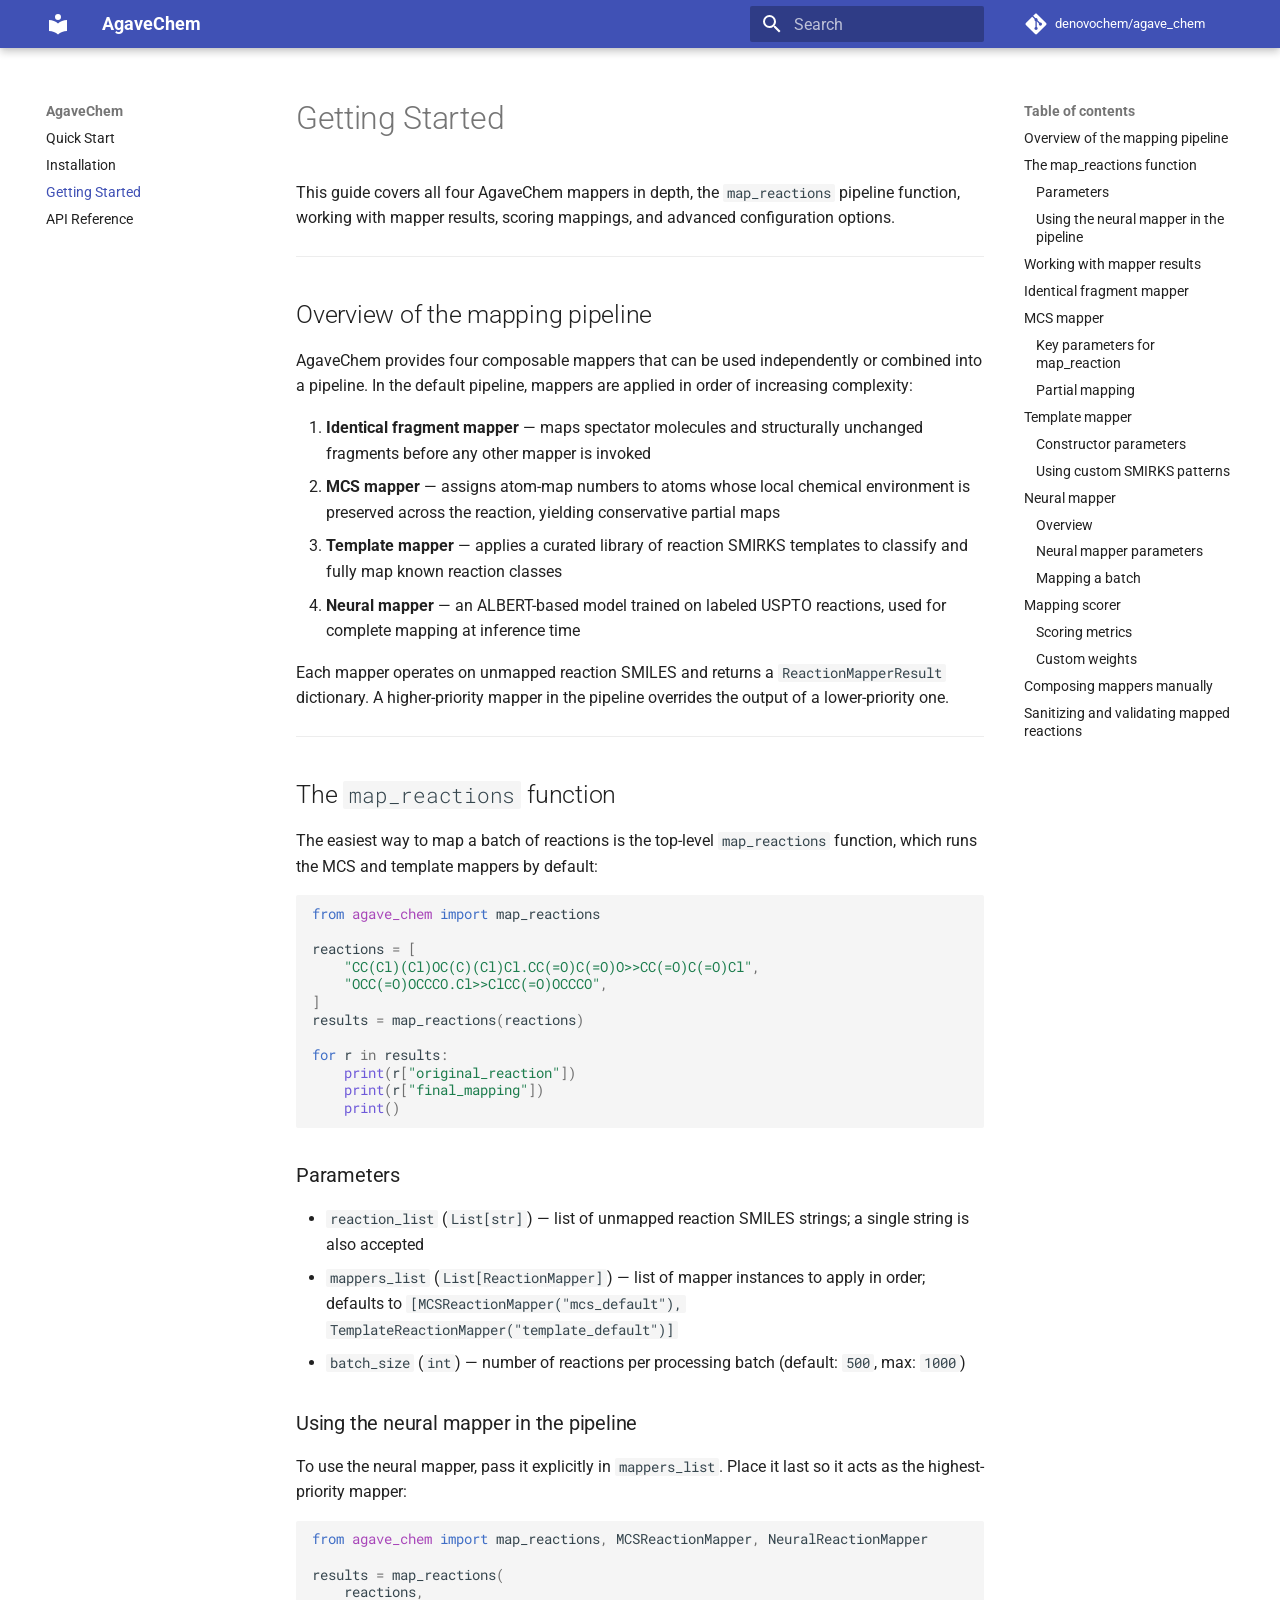
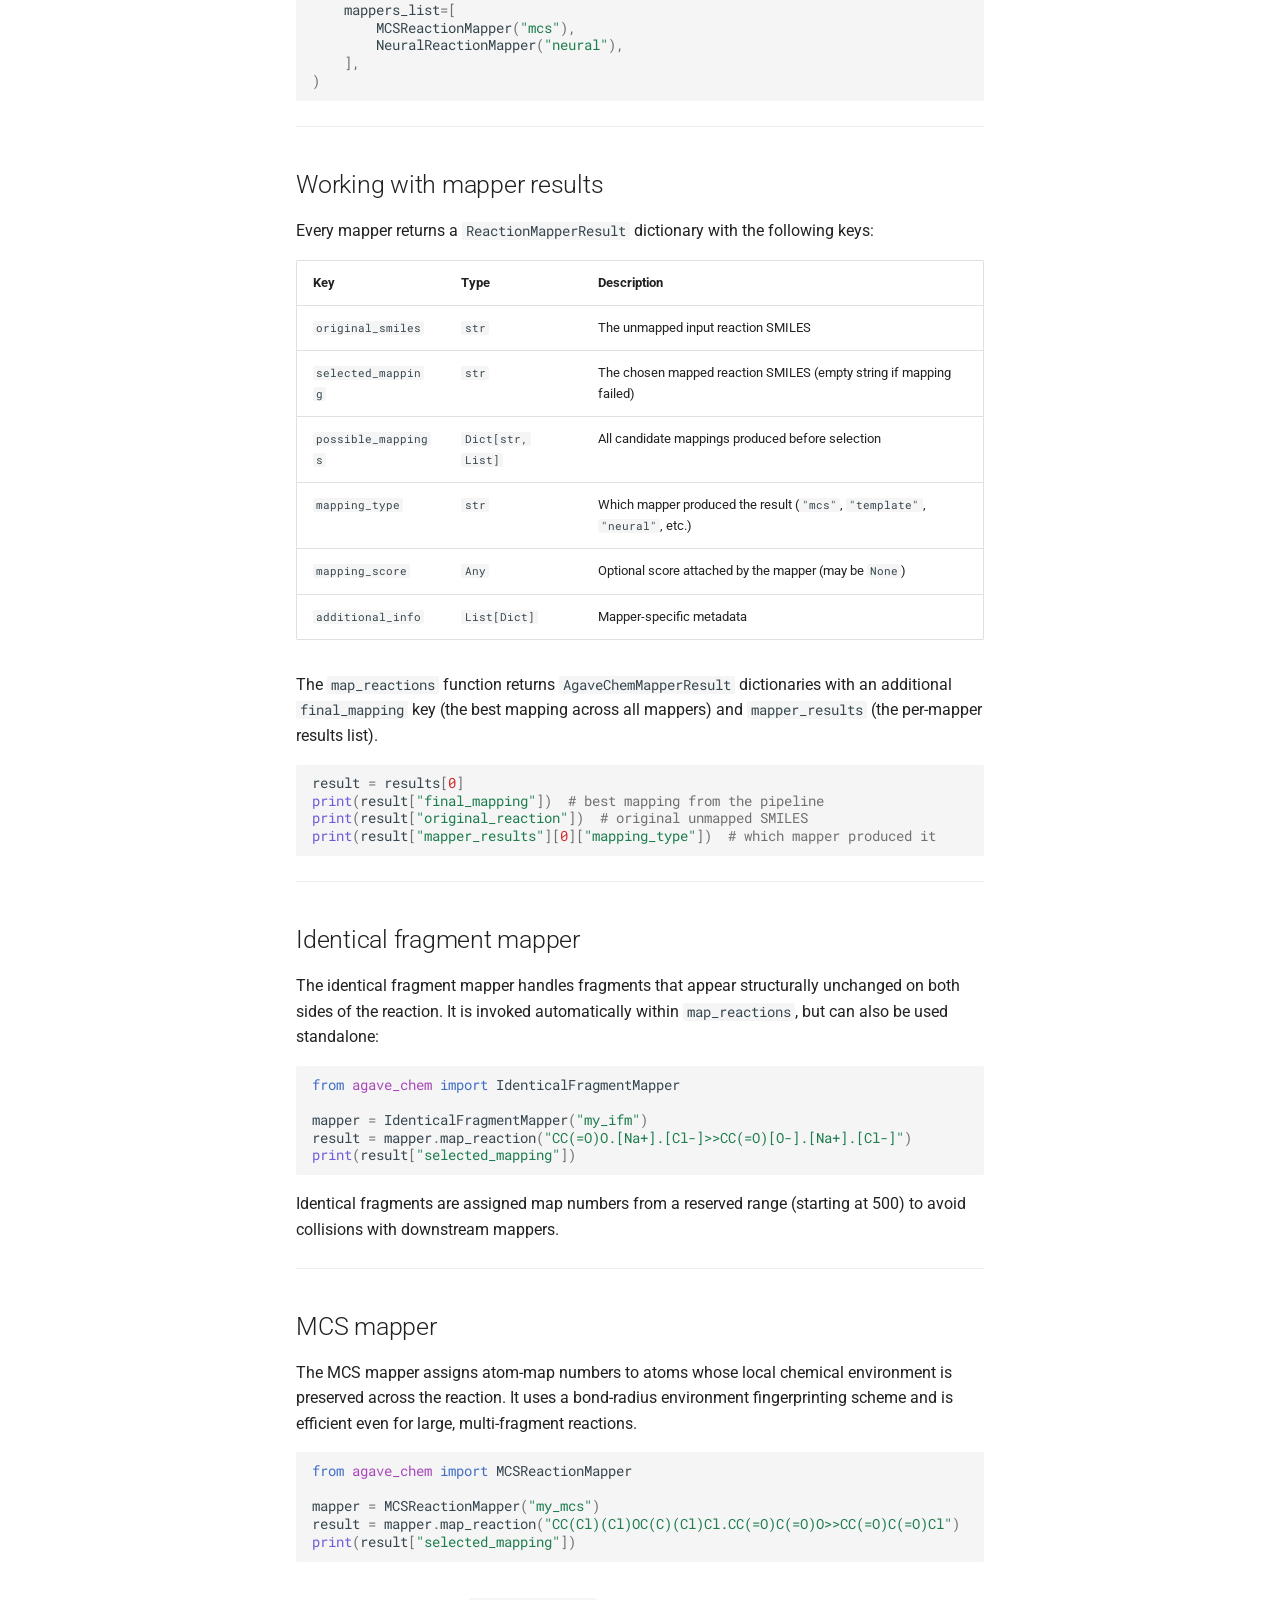
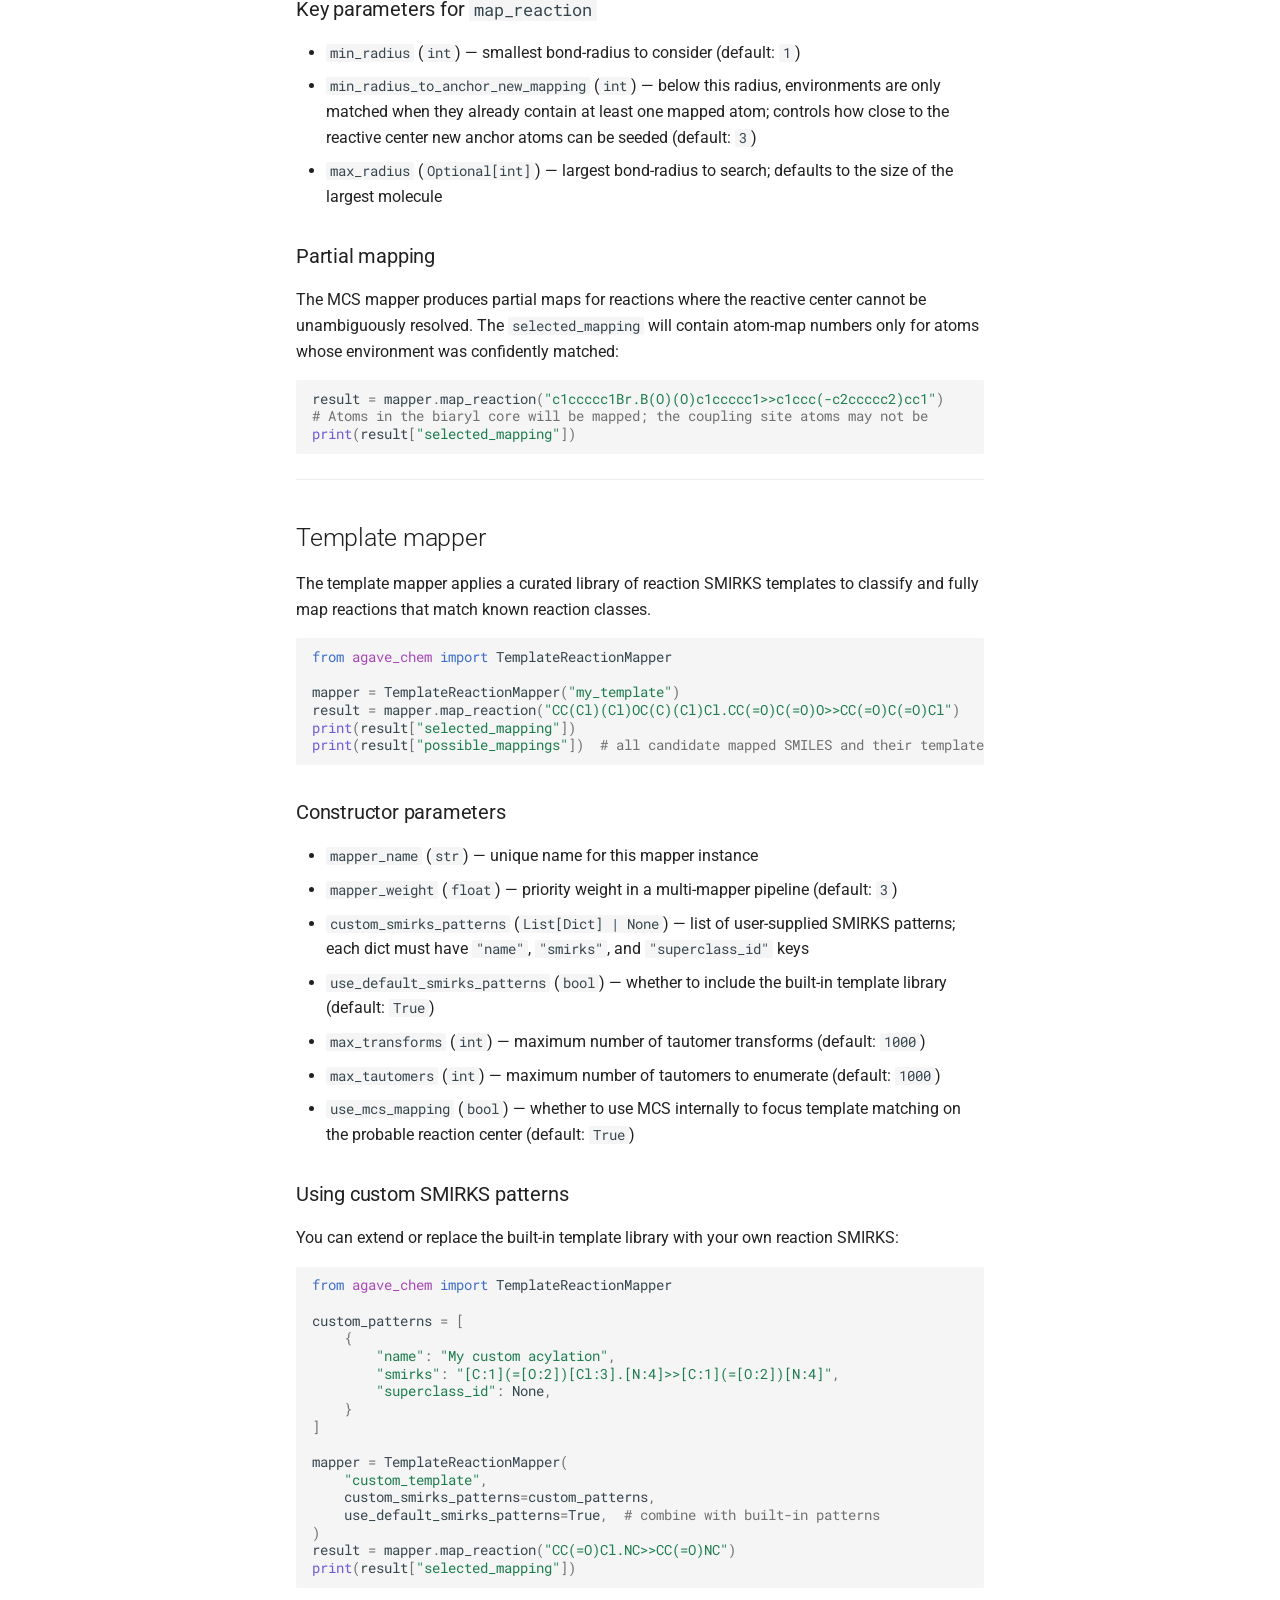
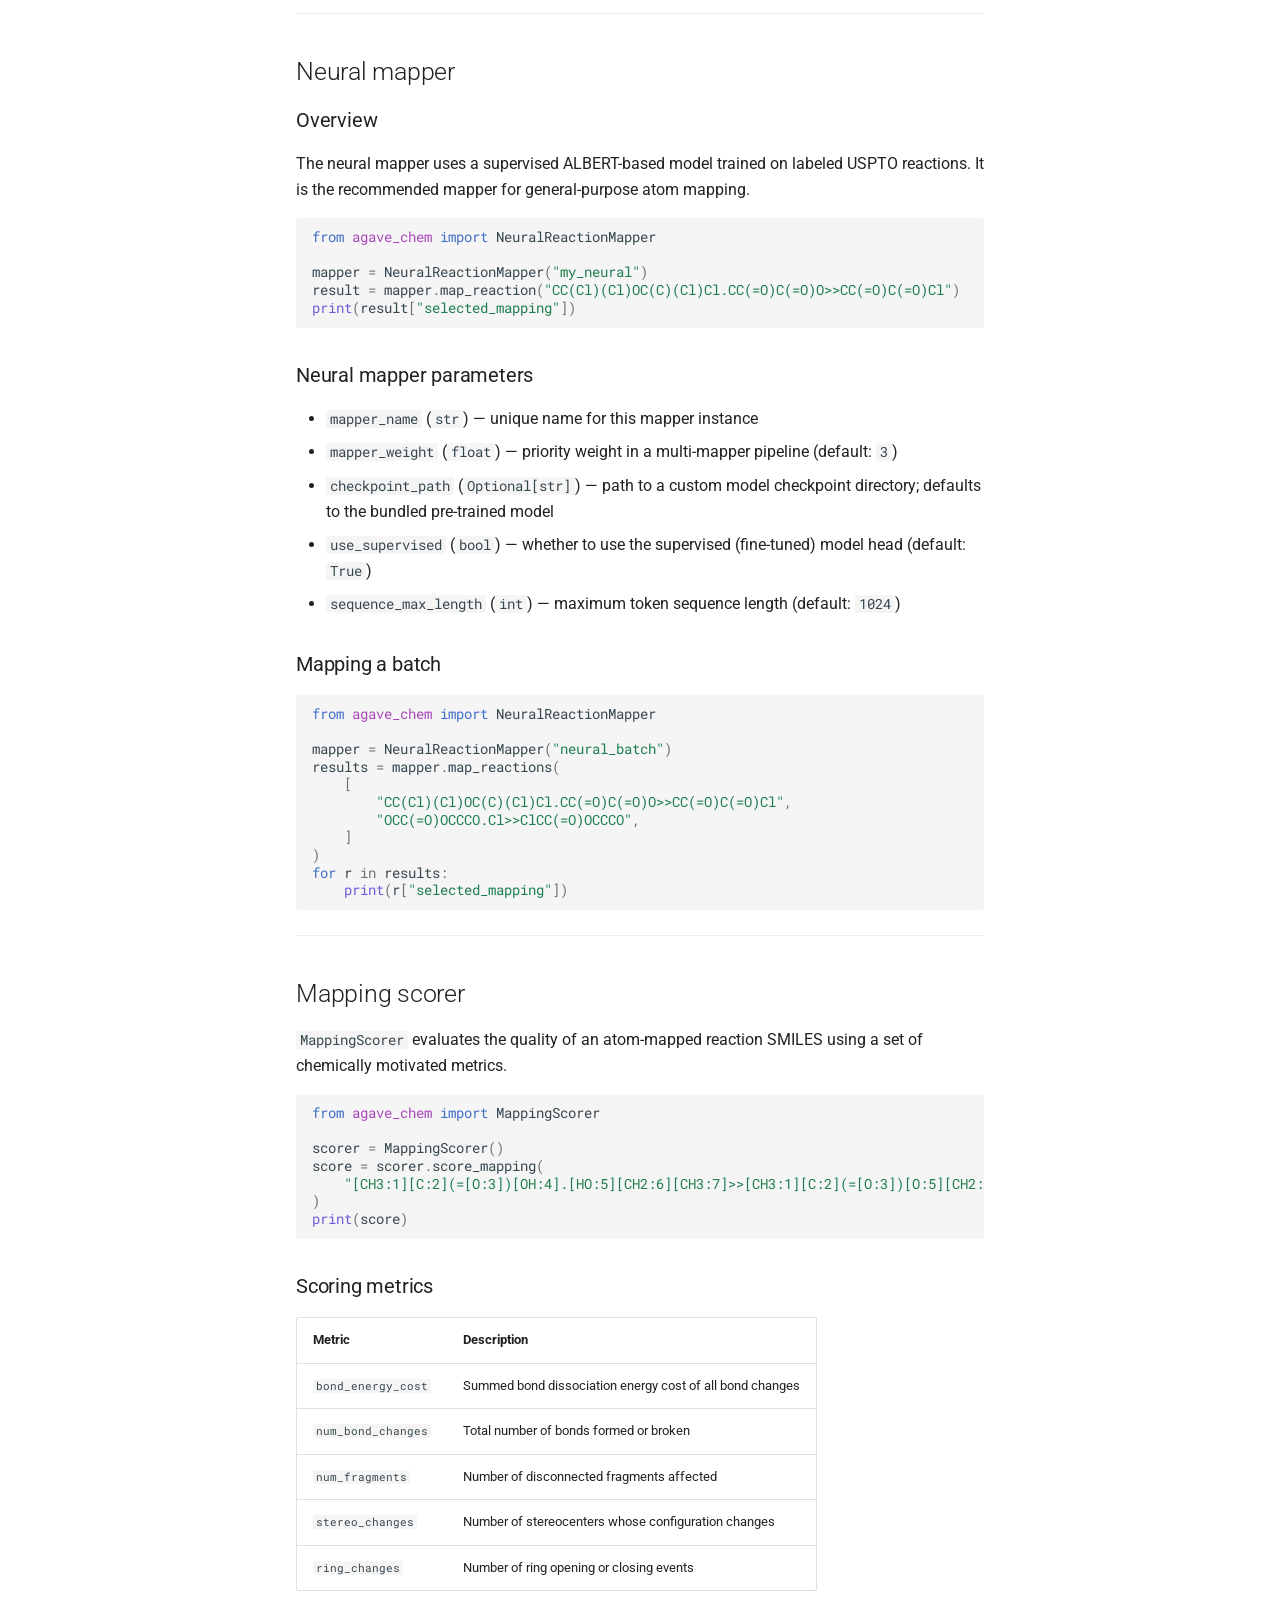
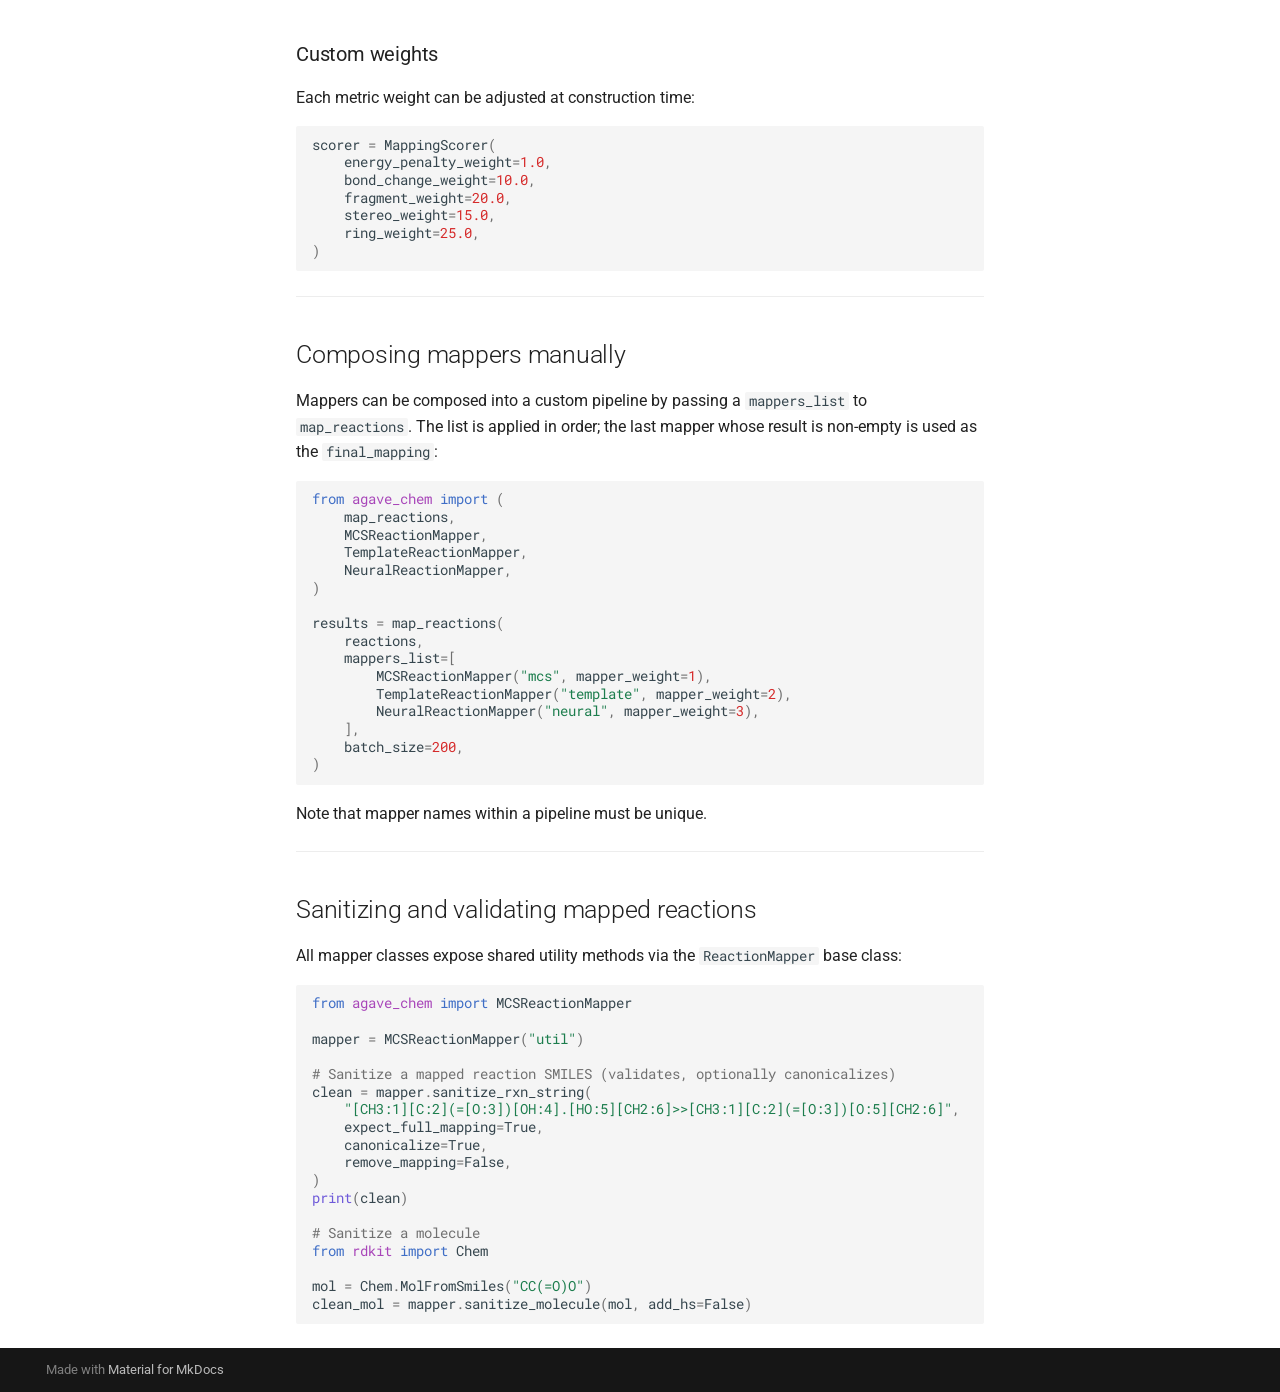
==== commit d8dfd807: "Deployed 4eccd59 with MkDocs version: 1.6.1" ====
--- a/getting_started/index.html
+++ b/getting_started/index.html
@@ -461,15 +461,15 @@
 </li>
       
         <li class="md-nav__item">
-  <a href="#expert-template-mapper" class="md-nav__link">
-    <span class="md-ellipsis">
-      
-        Expert template mapper
-      
-    </span>
-  </a>
-  
-    <nav class="md-nav" aria-label="Expert template mapper">
+  <a href="#template-mapper" class="md-nav__link">
+    <span class="md-ellipsis">
+      
+        Template mapper
+      
+    </span>
+  </a>
+  
+    <nav class="md-nav" aria-label="Template mapper">
       <ul class="md-nav__list">
         
           <li class="md-nav__item">
@@ -783,15 +783,15 @@
 </li>
       
         <li class="md-nav__item">
-  <a href="#expert-template-mapper" class="md-nav__link">
-    <span class="md-ellipsis">
-      
-        Expert template mapper
-      
-    </span>
-  </a>
-  
-    <nav class="md-nav" aria-label="Expert template mapper">
+  <a href="#template-mapper" class="md-nav__link">
+    <span class="md-ellipsis">
+      
+        Template mapper
+      
+    </span>
+  </a>
+  
+    <nav class="md-nav" aria-label="Template mapper">
       <ul class="md-nav__list">
         
           <li class="md-nav__item">
@@ -960,7 +960,7 @@
 <ol>
 <li><strong>Identical fragment mapper</strong> — maps spectator molecules and structurally unchanged fragments before any other mapper is invoked</li>
 <li><strong>MCS mapper</strong> — assigns atom-map numbers to atoms whose local chemical environment is preserved across the reaction, yielding conservative partial maps</li>
-<li><strong>Expert template mapper</strong> — applies a curated library of reaction SMIRKS templates to classify and fully map known reaction classes</li>
+<li><strong>Template mapper</strong> — applies a curated library of reaction SMIRKS templates to classify and fully map known reaction classes</li>
 <li><strong>Neural mapper</strong> — an ALBERT-based model trained on labeled USPTO reactions, used for complete mapping at inference time</li>
 </ol>
 <p>Each mapper operates on unmapped reaction SMILES and returns a <code>ReactionMapperResult</code> dictionary. A higher-priority mapper in the pipeline overrides the output of a lower-priority one.</p>
@@ -983,7 +983,7 @@
 <h3 id="parameters">Parameters</h3>
 <ul>
 <li><code>reaction_list</code> (<code>List[str]</code>) — list of unmapped reaction SMILES strings; a single string is also accepted</li>
-<li><code>mappers_list</code> (<code>List[ReactionMapper]</code>) — list of mapper instances to apply in order; defaults to <code>[MCSReactionMapper("mcs_default"), TemplateReactionMapper("expert_default")]</code></li>
+<li><code>mappers_list</code> (<code>List[ReactionMapper]</code>) — list of mapper instances to apply in order; defaults to <code>[MCSReactionMapper("mcs_default"), TemplateReactionMapper("template_default")]</code></li>
 <li><code>batch_size</code> (<code>int</code>) — number of reactions per processing batch (default: <code>500</code>, max: <code>1000</code>)</li>
 </ul>
 <h3 id="using-the-neural-mapper-in-the-pipeline">Using the neural mapper in the pipeline</h3>
@@ -1080,8 +1080,8 @@
 <span class="nb">print</span><span class="p">(</span><span class="n">result</span><span class="p">[</span><span class="s2">"selected_mapping"</span><span class="p">])</span>
 </code></pre></div>
 <hr />
-<h2 id="expert-template-mapper">Expert template mapper</h2>
-<p>The expert template mapper applies a curated library of reaction SMIRKS templates to classify and fully map reactions that match known reaction classes.</p>
+<h2 id="template-mapper">Template mapper</h2>
+<p>The template mapper applies a curated library of reaction SMIRKS templates to classify and fully map reactions that match known reaction classes.</p>
 <div class="highlight"><pre><span></span><code><span class="kn">from</span><span class="w"> </span><span class="nn">agave_chem</span><span class="w"> </span><span class="kn">import</span> <span class="n">TemplateReactionMapper</span>
 
 <span class="n">mapper</span> <span class="o">=</span> <span class="n">TemplateReactionMapper</span><span class="p">(</span><span class="s2">"my_template"</span><span class="p">)</span>
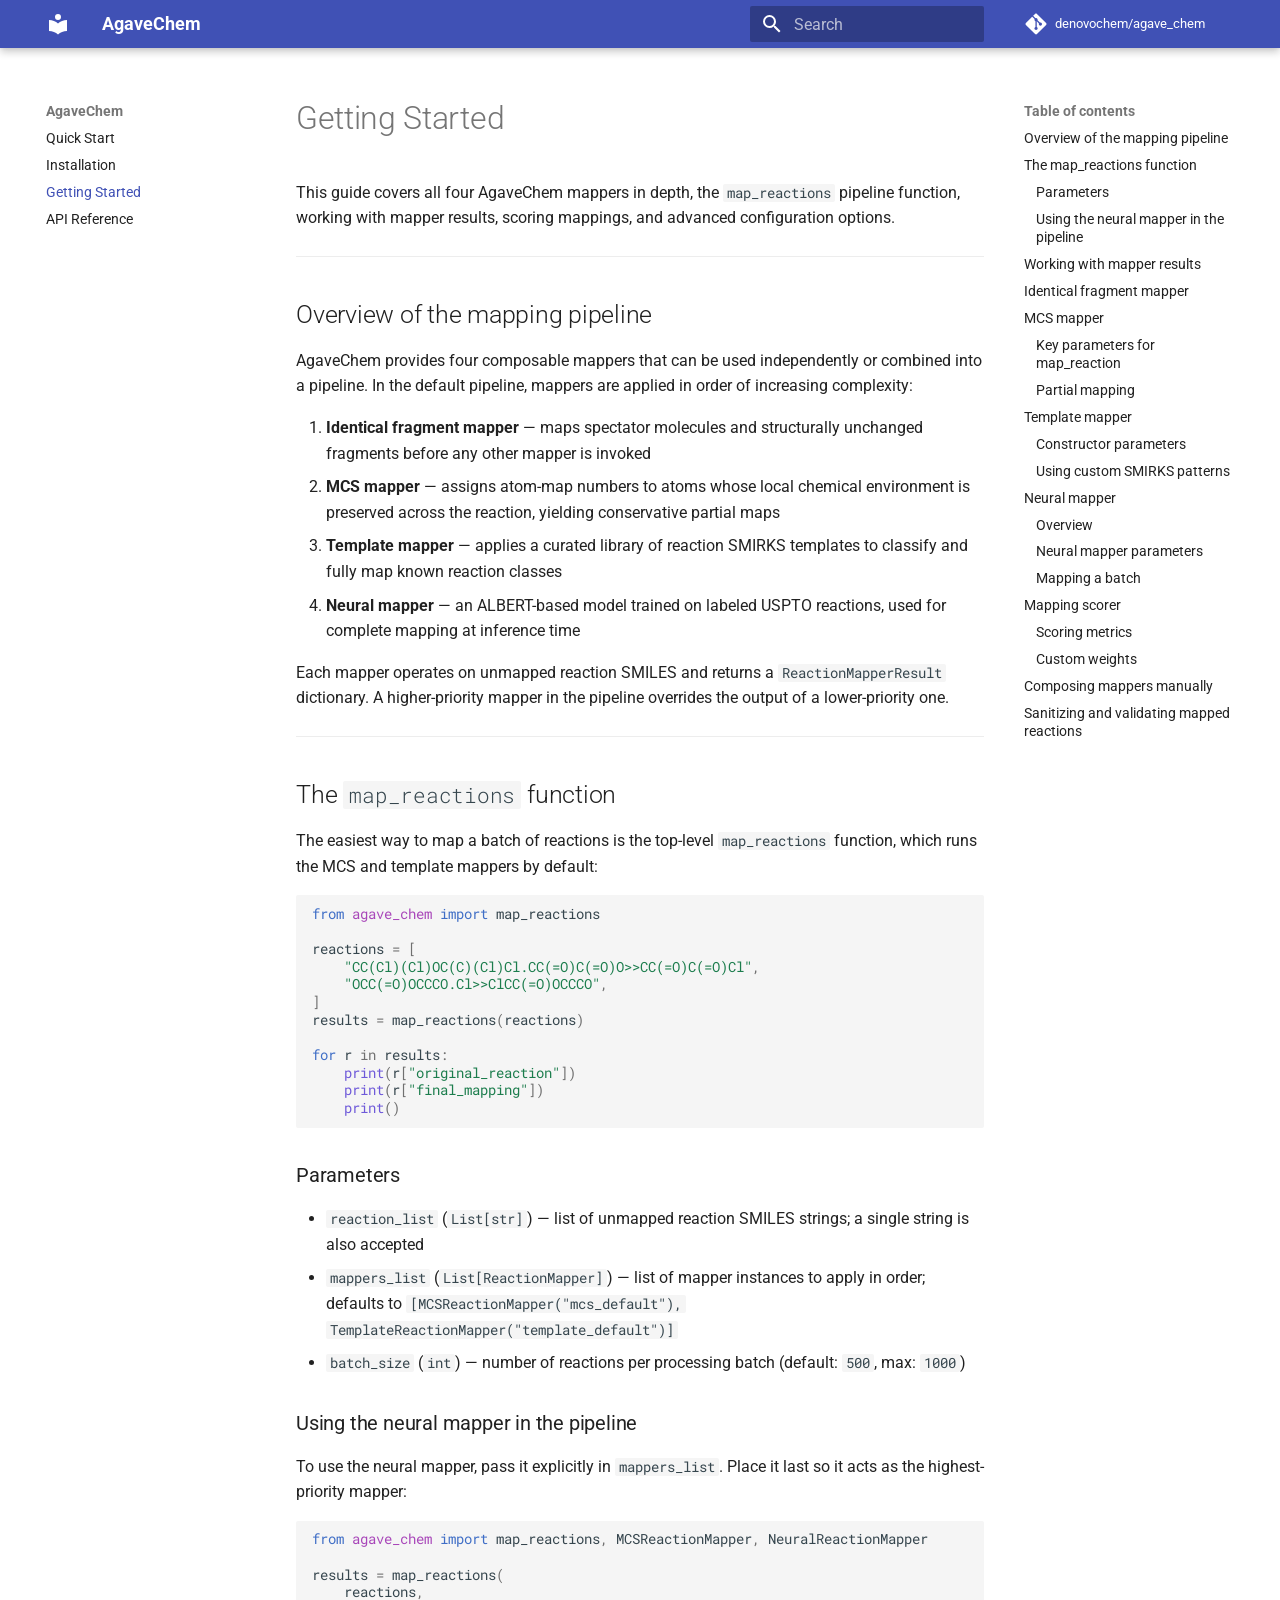
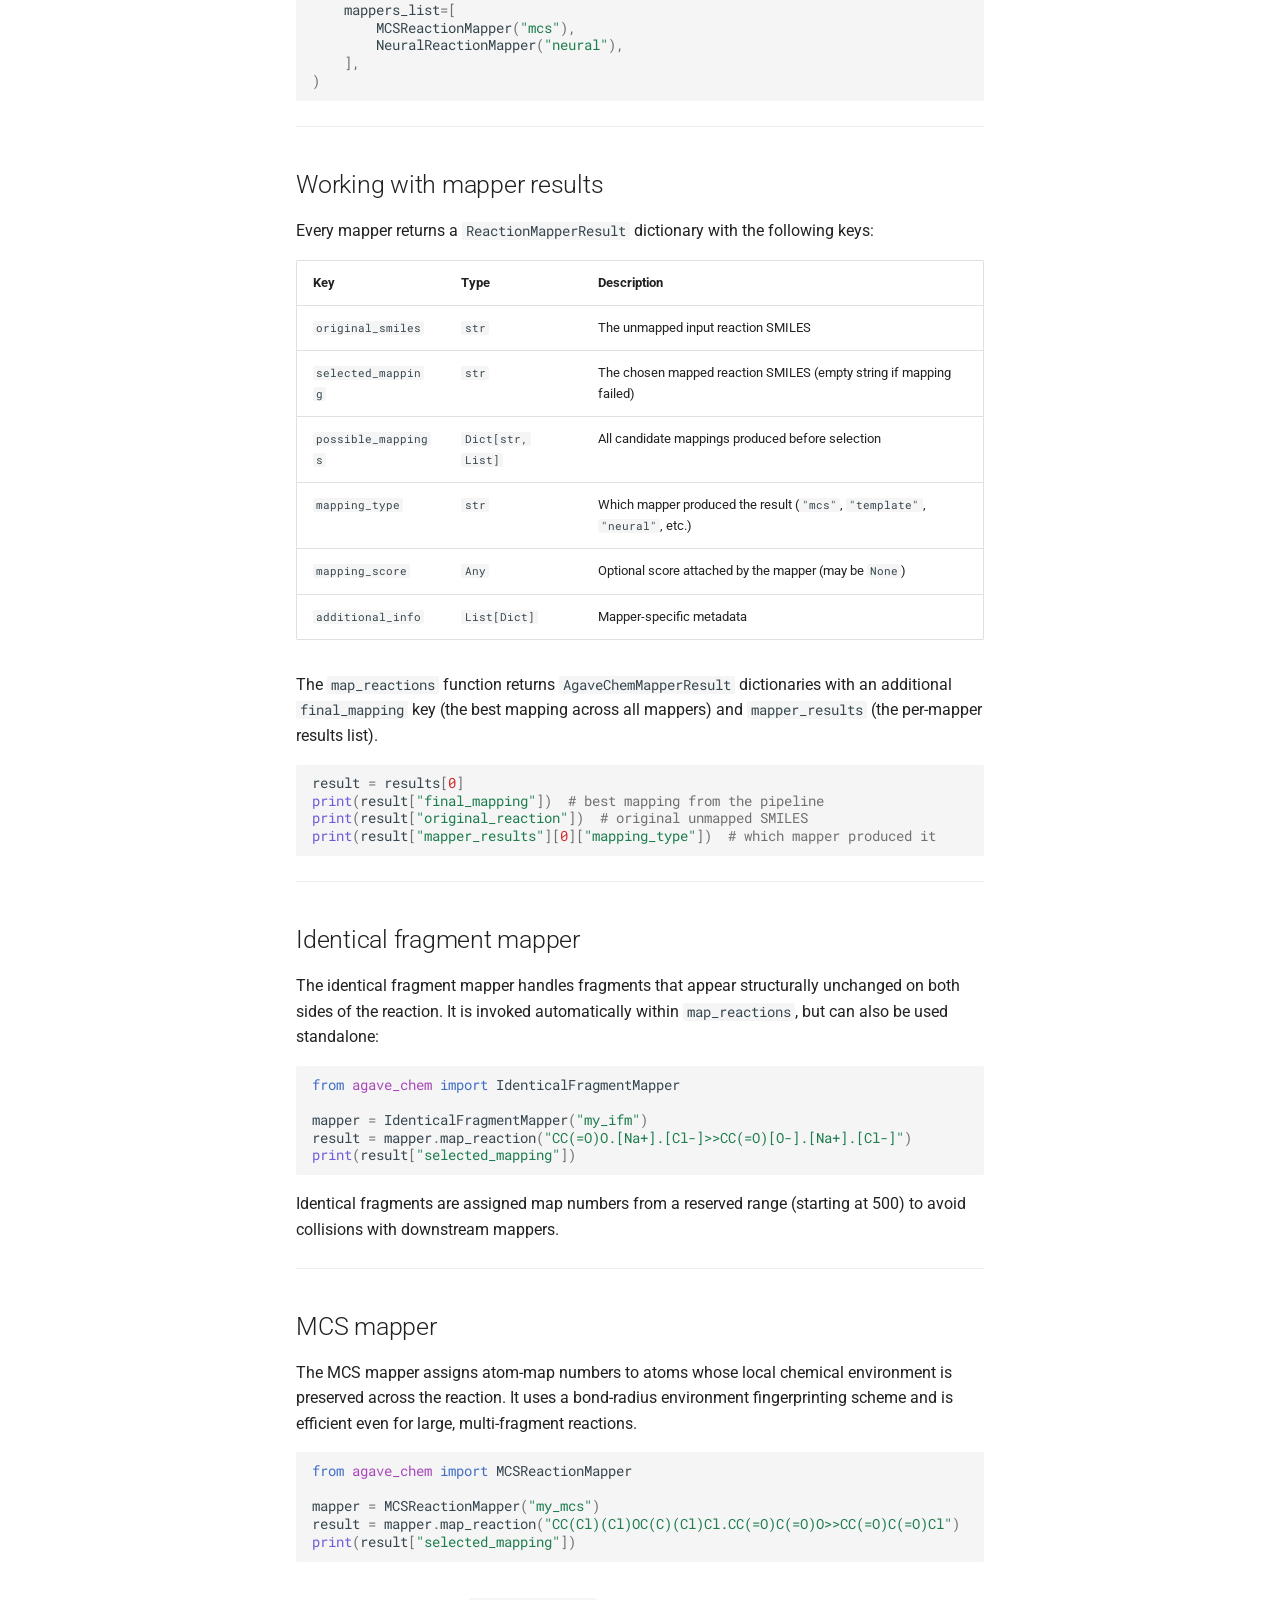
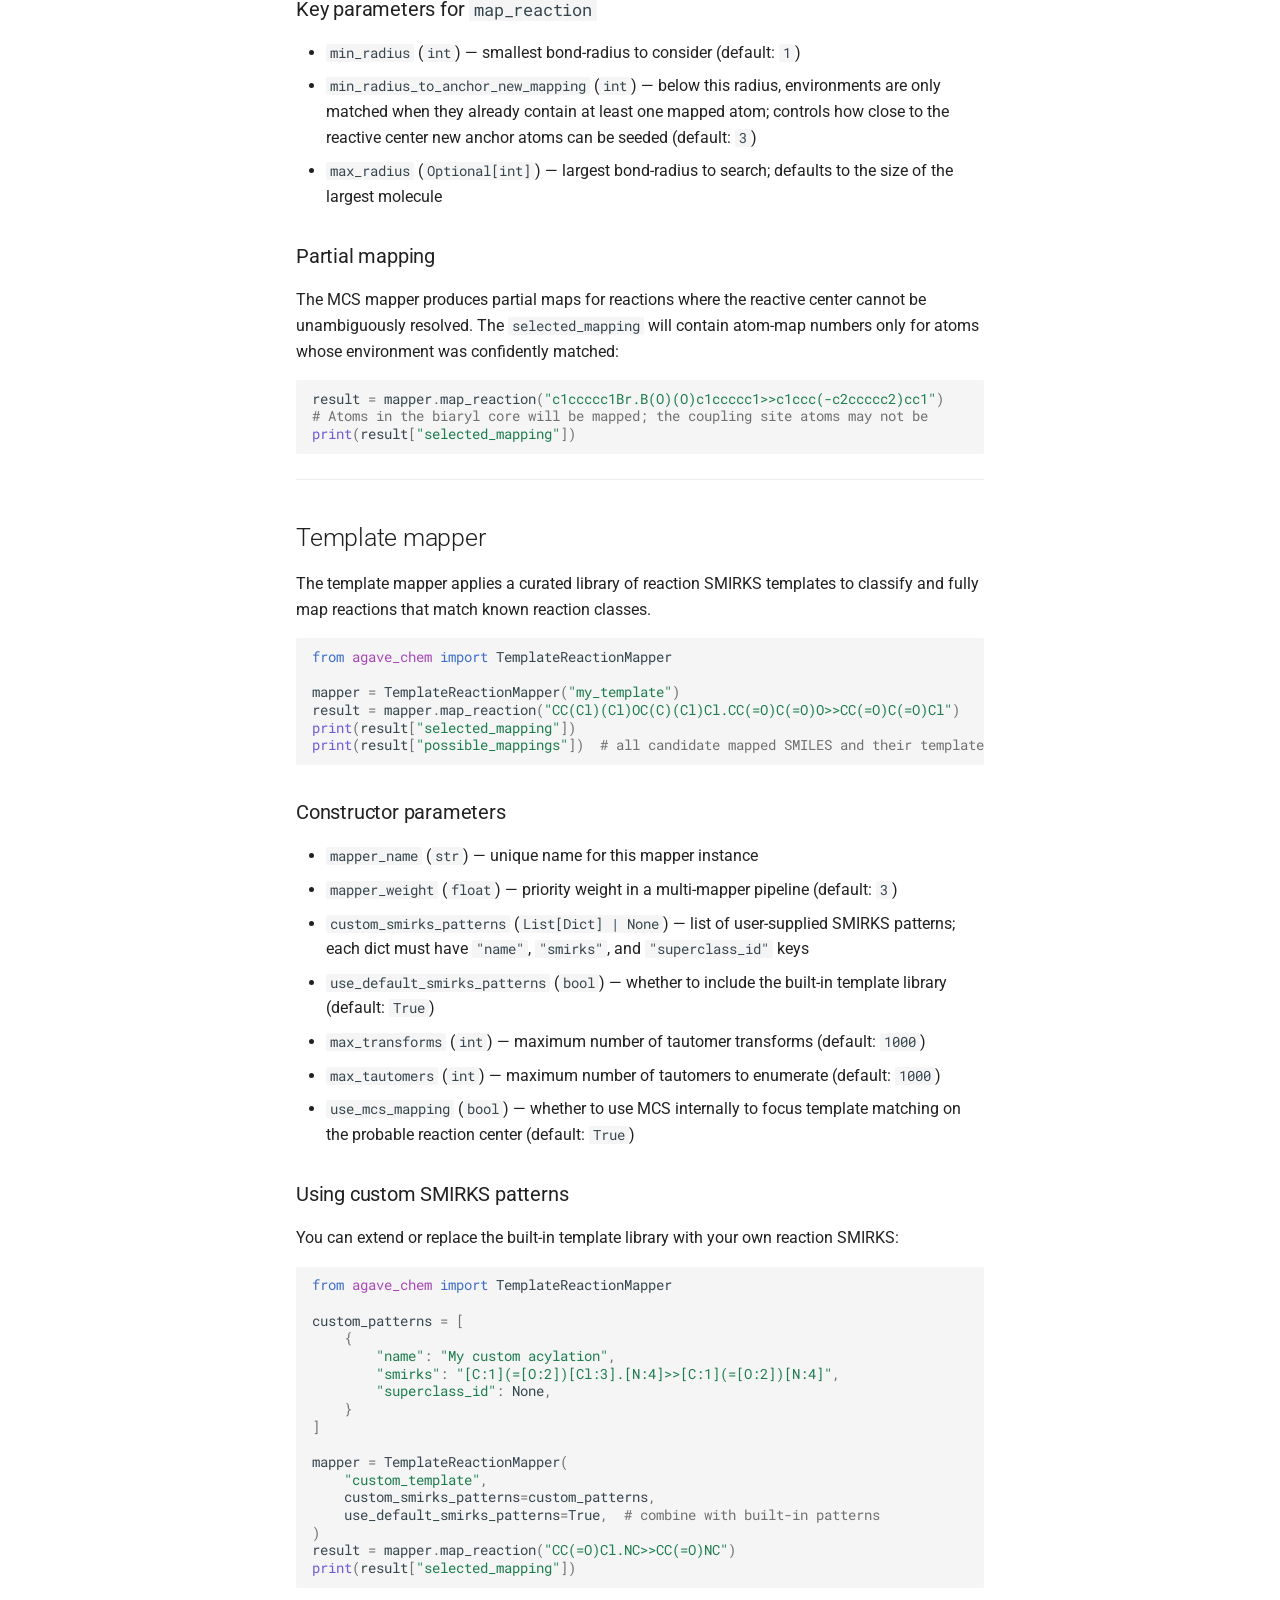
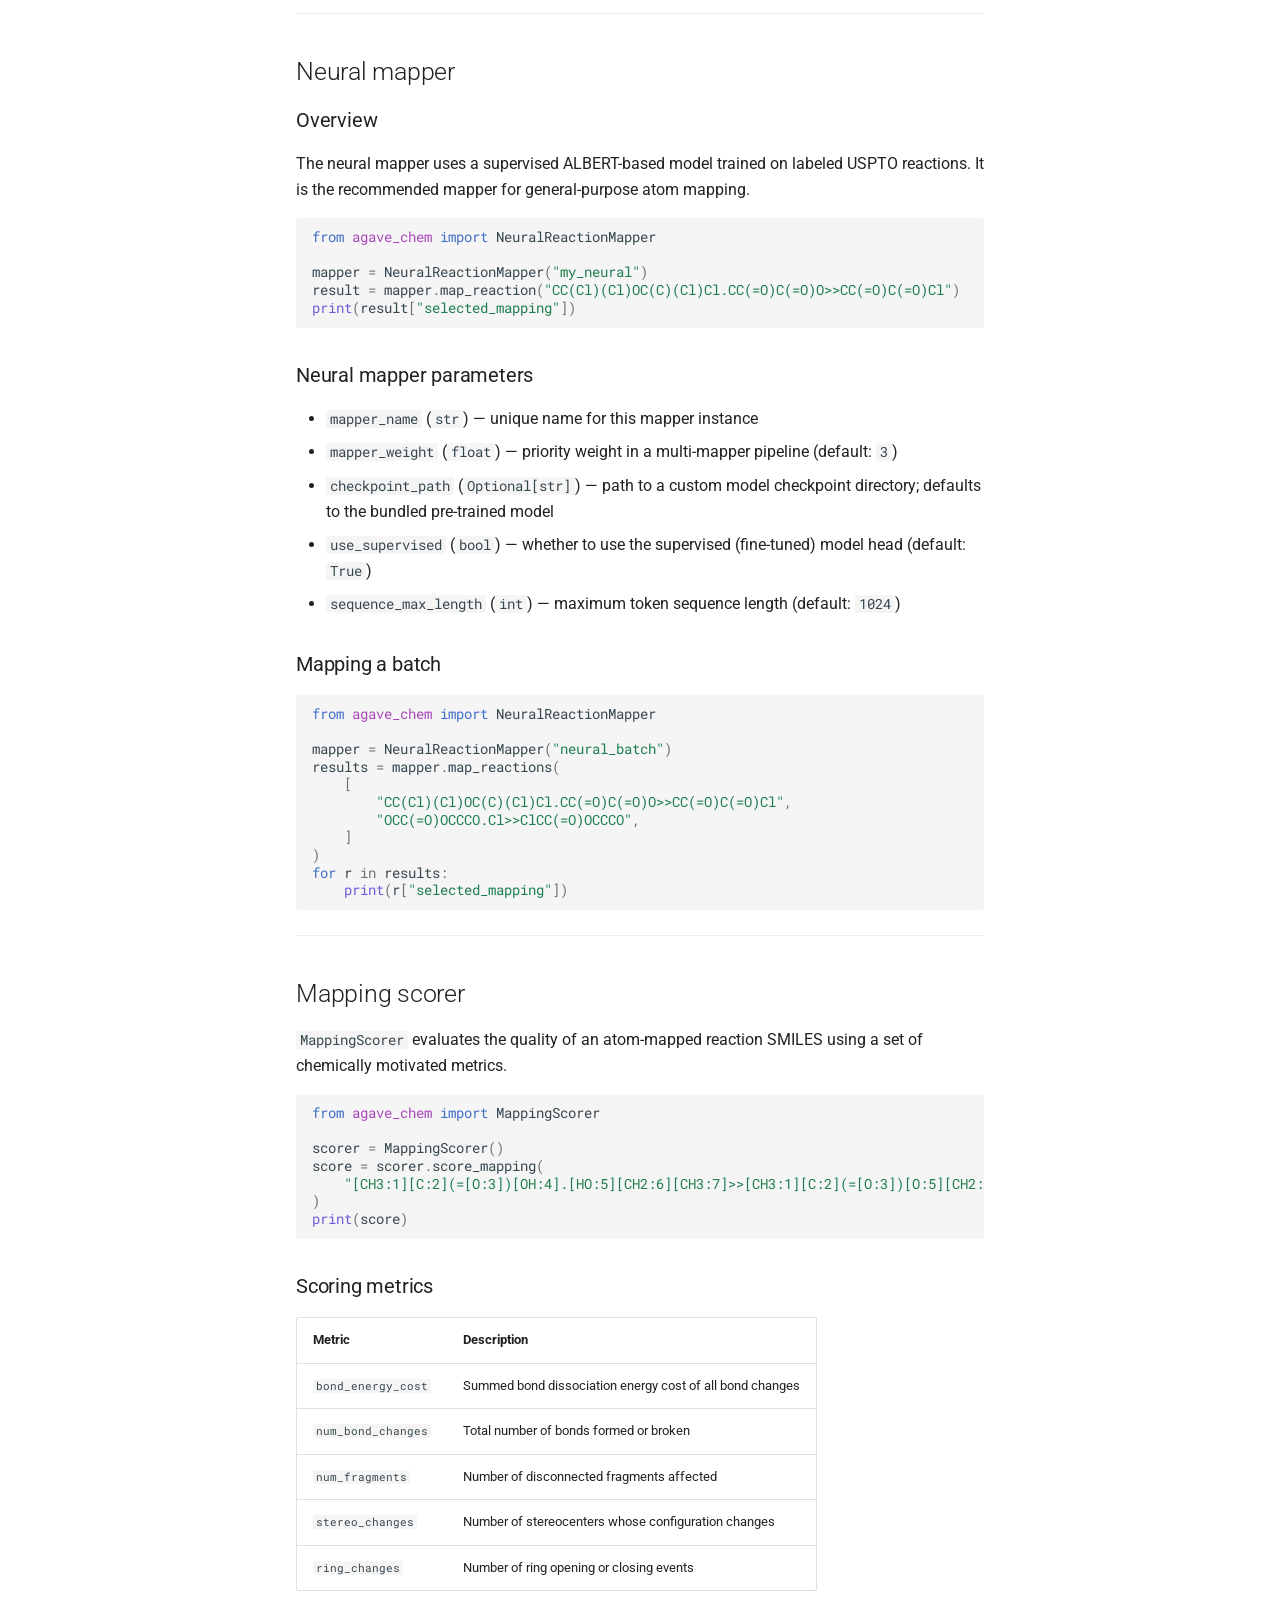
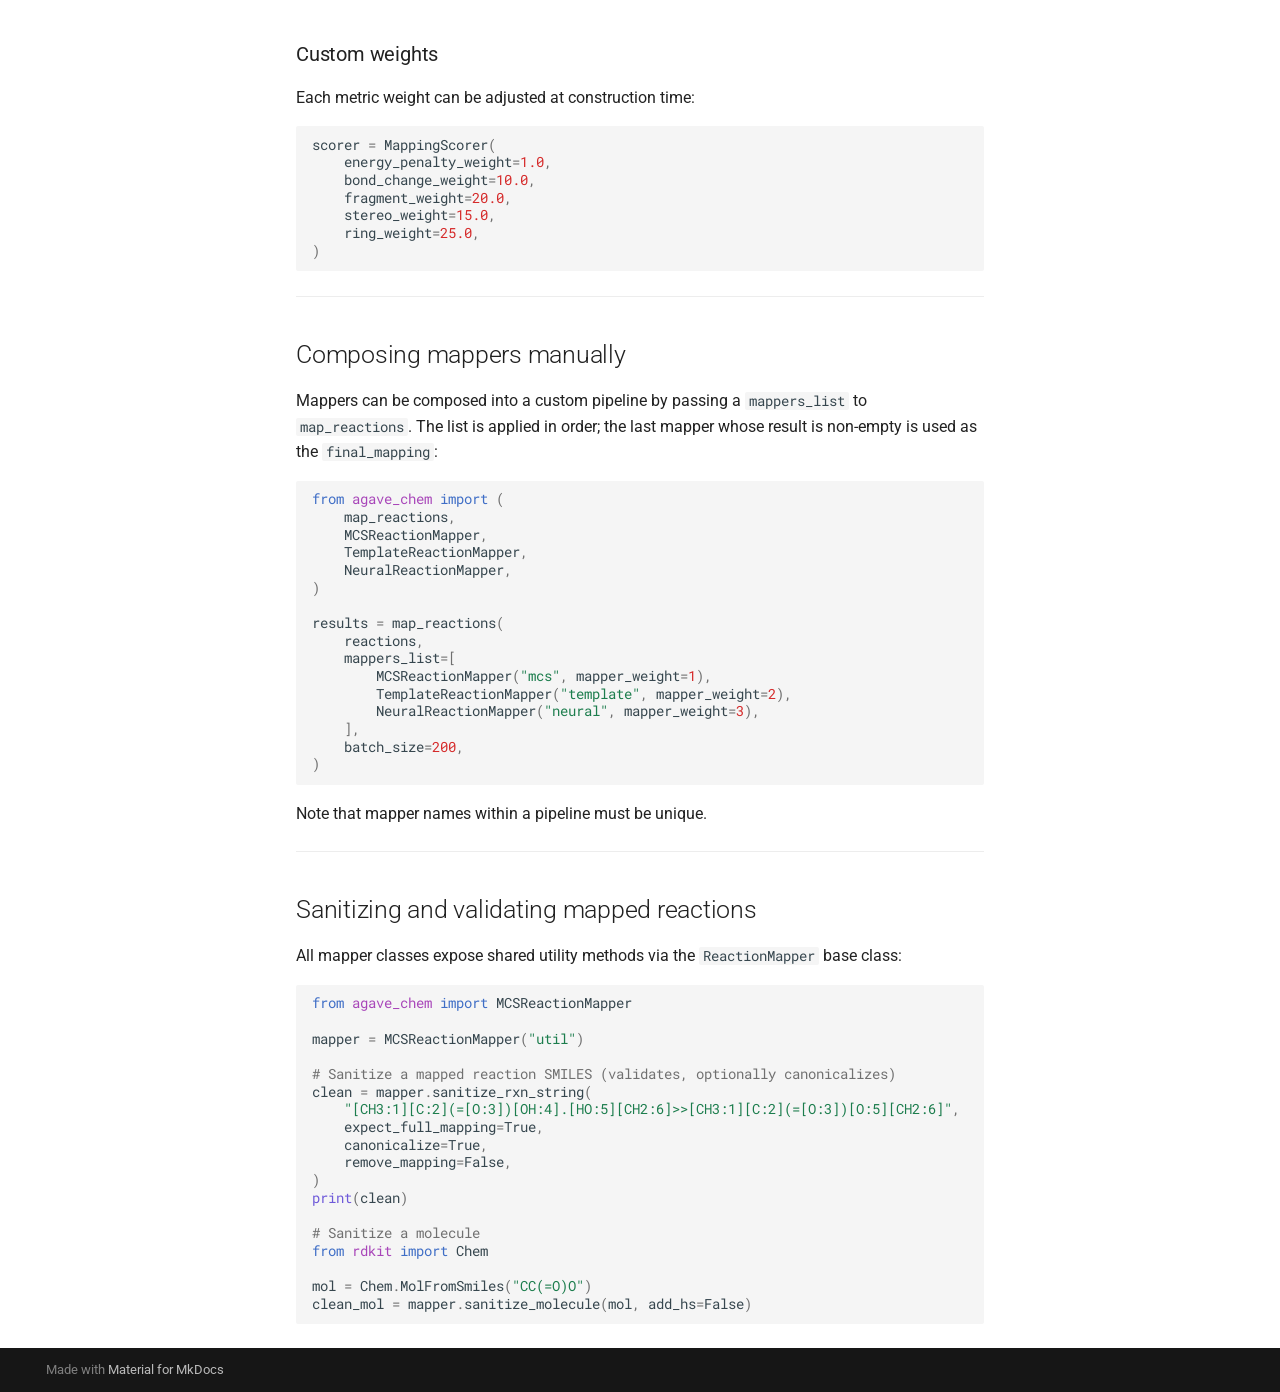
==== commit ffee817d: "Deployed 2008543 with MkDocs version: 1.6.1" ====
--- a/getting_started/index.html
+++ b/getting_started/index.html
@@ -21,7 +21,7 @@
       
       
       <link rel="icon" href="../assets/images/favicon.png">
-      <meta name="generator" content="mkdocs-1.6.1, mkdocs-material-9.7.7">
+      <meta name="generator" content="mkdocs-1.6.1, mkdocs-material-9.8.0">
     
     
       
@@ -29,10 +29,10 @@
       
     
     
-      <link rel="stylesheet" href="../assets/stylesheets/main.ec1eaa64.min.css">
-      
-        
-        <link rel="stylesheet" href="../assets/stylesheets/palette.ab4e12ef.min.css">
+      <link rel="stylesheet" href="../assets/stylesheets/main.57a0d79d.min.css">
+      
+        
+        <link rel="stylesheet" href="../assets/stylesheets/palette.fb2fffe2.min.css">
       
       
 
@@ -1294,10 +1294,10 @@
     
       
       
-      <script id="__config" type="application/json">{"annotate": null, "base": "..", "features": ["navigation.sections", "navigation.expand", "search.suggest"], "search": "../assets/javascripts/workers/search.2c215733.min.js", "tags": null, "translations": {"clipboard.copied": "Copied to clipboard", "clipboard.copy": "Copy to clipboard", "search.result.more.one": "1 more on this page", "search.result.more.other": "# more on this page", "search.result.none": "No matching documents", "search.result.one": "1 matching document", "search.result.other": "# matching documents", "search.result.placeholder": "Type to start searching", "search.result.term.missing": "Missing", "select.version": "Select version"}, "version": null}</script>
-    
-    
-      <script src="../assets/javascripts/bundle.d7400e89.min.js"></script>
+      <script id="__config" type="application/json">{"annotate": null, "base": "..", "features": ["navigation.sections", "navigation.expand", "search.suggest"], "search": "../assets/javascripts/workers/search.a7633da7.min.js", "tags": null, "translations": {"clipboard.copied": "Copied to clipboard", "clipboard.copy": "Copy to clipboard", "search.result.more.one": "1 more on this page", "search.result.more.other": "# more on this page", "search.result.none": "No matching documents", "search.result.one": "1 matching document", "search.result.other": "# matching documents", "search.result.placeholder": "Type to start searching", "search.result.term.missing": "Missing", "select.version": "Select version"}, "version": null}</script>
+    
+    
+      <script src="../assets/javascripts/bundle.c21346df.min.js"></script>
       
     
   </body>
--- a/assets/stylesheets/main.57a0d79d.min.css
+++ b/assets/stylesheets/main.57a0d79d.min.css
@@ -0,0 +1,6 @@
+@charset "UTF-8";html{box-sizing:border-box;-webkit-text-size-adjust:none;-moz-text-size-adjust:none;text-size-adjust:none}*,:after,:before{box-sizing:inherit}@media(prefers-reduced-motion){*,:after,:before{transition:none!important}}body{margin:0;-webkit-font-smoothing:antialiased;-moz-osx-font-smoothing:grayscale;--md-text-font-family:var(--md-text-font, _),
+    -apple-system, BlinkMacSystemFont, Helvetica, Arial, sans-serif;--md-code-font-family:var(--md-code-font, _),
+    SFMono-Regular, Consolas, Menlo, monospace}.md-typeset code:not(.focus-visible),a,button,input,label{-webkit-tap-highlight-color:transparent}a{color:inherit;text-decoration:none}hr{box-sizing:initial;display:block;height:.05rem;padding:0;overflow:visible;border:0}small{font-size:80%}sub,sup{line-height:1em}img{border-style:none}table{border-spacing:0;border-collapse:initial}td,th{font-weight:400;vertical-align:top}button{padding:0;margin:0;font-family:inherit;font-size:inherit;background:#0000;border:0}input{border:0;outline:none}:root{--md-primary-fg-color:#4051b5;--md-primary-fg-color--light:#5d6cc0;--md-primary-fg-color--dark:#303fa1;--md-primary-bg-color:#fff;--md-primary-bg-color--light:#ffffffb3;--md-accent-fg-color:#526cfe;--md-accent-fg-color--transparent:#526cfe1a;--md-accent-bg-color:#fff;--md-accent-bg-color--light:#ffffffb3;--md-typeset-table-sort-icon:url("data:image/svg+xml;charset=utf-8,<svg xmlns='http://www.w3.org/2000/svg' viewBox='0 0 24 24'><path d='m18 21-4-4h3V7h-3l4-4 4 4h-3v10h3M2 19v-2h10v2M2 13v-2h7v2M2 7V5h4v2z'/></svg>");--md-typeset-table-sort-icon--asc:url("data:image/svg+xml;charset=utf-8,<svg xmlns='http://www.w3.org/2000/svg' viewBox='0 0 24 24'><path d='M19 17h3l-4 4-4-4h3V3h2M2 17h10v2H2M6 5v2H2V5m0 6h7v2H2z'/></svg>");--md-typeset-table-sort-icon--desc:url("data:image/svg+xml;charset=utf-8,<svg xmlns='http://www.w3.org/2000/svg' viewBox='0 0 24 24'><path d='M19 7h3l-4-4-4 4h3v14h2M2 17h10v2H2M6 5v2H2V5m0 6h7v2H2z'/></svg>")}[data-md-color-scheme=default]{color-scheme:light}[data-md-color-scheme=default] img[src$="#gh-dark-mode-only"],[data-md-color-scheme=default] img[src$="#only-dark"]{display:none}:root,[data-md-color-scheme=default]{--md-hue:225deg;--md-default-fg-color:#000000de;--md-default-fg-color--light:#0000008a;--md-default-fg-color--lighter:#00000052;--md-default-fg-color--lightest:#00000012;--md-default-bg-color:#fff;--md-default-bg-color--light:#ffffffb3;--md-default-bg-color--lighter:#ffffff4d;--md-default-bg-color--lightest:#ffffff1f;--md-code-fg-color:#36464e;--md-code-bg-color:#f5f5f5;--md-code-bg-color--light:#f5f5f5b3;--md-code-bg-color--lighter:#f5f5f54d;--md-code-hl-color:#4287ff;--md-code-hl-color--light:#4287ff1a;--md-code-hl-number-color:#d52a2a;--md-code-hl-special-color:#db1457;--md-code-hl-function-color:#a846b9;--md-code-hl-constant-color:#6e59d9;--md-code-hl-keyword-color:#3f6ec6;--md-code-hl-string-color:#1c7d4d;--md-code-hl-name-color:var(--md-code-fg-color);--md-code-hl-operator-color:var(--md-default-fg-color--light);--md-code-hl-punctuation-color:var(--md-default-fg-color--light);--md-code-hl-comment-color:var(--md-default-fg-color--light);--md-code-hl-generic-color:var(--md-default-fg-color--light);--md-code-hl-variable-color:var(--md-default-fg-color--light);--md-typeset-color:var(--md-default-fg-color);--md-typeset-a-color:var(--md-primary-fg-color);--md-typeset-del-color:#f5503d26;--md-typeset-ins-color:#0bd57026;--md-typeset-kbd-color:#fafafa;--md-typeset-kbd-accent-color:#fff;--md-typeset-kbd-border-color:#b8b8b8;--md-typeset-mark-color:#ffff0080;--md-typeset-table-color:#0000001f;--md-typeset-table-color--light:#00000009;--md-admonition-fg-color:var(--md-default-fg-color);--md-admonition-bg-color:var(--md-default-bg-color);--md-warning-fg-color:#000000de;--md-warning-bg-color:#ff9;--md-footer-fg-color:#fff;--md-footer-fg-color--light:#ffffffb3;--md-footer-fg-color--lighter:#ffffff73;--md-footer-bg-color:#000000de;--md-footer-bg-color--dark:#00000052;--md-shadow-z1:0 0.2rem 0.5rem #0000000d,
+    0 0 0.05rem #0000001a;--md-shadow-z2:0 0.2rem 0.5rem #0000001a,
+    0 0 0.05rem #00000040;--md-shadow-z3:0 0.2rem 0.5rem #0003,
+    0 0 0.05rem #00000059}.md-icon svg{display:block;width:1.2rem;height:1.2rem;fill:currentcolor}aside,body,input{font-family:var(--md-text-font-family);font-feature-settings:"kern","liga";color:var(--md-typeset-color)}code,kbd,pre{font-family:var(--md-code-font-family);font-feature-settings:"kern"}.md-typeset{font-size:.8rem;line-height:1.6;overflow-wrap:break-word;-webkit-print-color-adjust:exact;color-adjust:exact}@media print{.md-typeset{font-size:.68rem}.md-typeset code,.md-typeset kbd,.md-typeset pre{white-space:pre-wrap}}.md-typeset blockquote,.md-typeset dl,.md-typeset figure,.md-typeset ol,.md-typeset pre,.md-typeset ul{margin-top:1em;margin-bottom:1em}.md-typeset h1{margin:0 0 1.25em;font-size:2em;line-height:1.3;color:var(--md-default-fg-color--light)}.md-typeset h1,.md-typeset h2{font-weight:300;letter-spacing:-.01em}.md-typeset h2{margin:1.6em 0 .64em;font-size:1.5625em;line-height:1.4}.md-typeset h3{margin:1.6em 0 .8em;font-size:1.25em;font-weight:400;line-height:1.5;letter-spacing:-.01em}.md-typeset h2+h3{margin-top:.8em}.md-typeset h4{margin:1em 0;font-weight:700;letter-spacing:-.01em}.md-typeset h5,.md-typeset h6{margin:1.25em 0;font-size:.8em;font-weight:700;color:var(--md-default-fg-color--light);letter-spacing:-.01em}.md-typeset h5{text-transform:uppercase}.md-typeset h5 code{text-transform:none}.md-typeset hr{display:flow-root;margin:1.5em 0;border-bottom:.05rem solid var(--md-default-fg-color--lightest)}.md-typeset a{color:var(--md-typeset-a-color);word-break:break-word}.md-typeset a,.md-typeset a:before{transition:color 125ms}.md-typeset a:focus,.md-typeset a:hover{color:var(--md-accent-fg-color)}.md-typeset a:focus code,.md-typeset a:hover code{color:var(--md-accent-fg-color);background-color:var(--md-accent-fg-color--transparent)}.md-typeset a code{color:var(--md-typeset-a-color)}.md-typeset a.focus-visible{outline-color:var(--md-accent-fg-color);outline-offset:.2rem}.md-typeset code,.md-typeset kbd,.md-typeset pre{font-variant-ligatures:none;color:var(--md-code-fg-color);direction:ltr;transition:background-color 125ms}.md-typeset code{padding:0 .2941176471em;font-size:.85em;word-break:break-word;background-color:var(--md-code-bg-color);border-radius:.1rem;-webkit-box-decoration-break:clone;box-decoration-break:clone;transition:color 125ms,background-color 125ms}.md-typeset code:not(.focus-visible){outline:none}.md-typeset pre{position:relative;display:flow-root;line-height:1.4}.md-typeset pre>code{display:block;padding:.7720588235em 1.1764705882em;margin:0;overflow:auto;word-break:normal;touch-action:auto;scrollbar-color:var(--md-default-fg-color--lighter) #0000;scrollbar-width:thin;outline-color:var(--md-accent-fg-color);box-shadow:none;-webkit-box-decoration-break:slice;box-decoration-break:slice}.md-typeset pre>code:hover{scrollbar-color:var(--md-accent-fg-color) #0000}.md-typeset pre>code::-webkit-scrollbar{width:.2rem;height:.2rem}.md-typeset pre>code::-webkit-scrollbar-thumb{background-color:var(--md-default-fg-color--lighter)}.md-typeset pre>code::-webkit-scrollbar-thumb:hover{background-color:var(--md-accent-fg-color)}.md-typeset kbd{display:inline-block;padding:0 .6666666667em;font-size:.75em;color:var(--md-default-fg-color);word-break:break-word;vertical-align:text-top;background-color:var(--md-typeset-kbd-color);border-radius:.1rem;box-shadow:0 .1rem 0 .05rem var(--md-typeset-kbd-border-color),0 .1rem 0 var(--md-typeset-kbd-border-color),0 -.1rem .2rem var(--md-typeset-kbd-accent-color) inset}.md-typeset mark{color:inherit;word-break:break-word;background-color:var(--md-typeset-mark-color);-webkit-box-decoration-break:clone;box-decoration-break:clone}.md-typeset abbr{text-decoration:none;cursor:help}.md-typeset [data-preview],.md-typeset abbr{border-bottom:.05rem dotted var(--md-default-fg-color--light)}.md-typeset small{opacity:.75}[dir=ltr] .md-typeset sub,[dir=ltr] .md-typeset sup{margin-left:.078125em}[dir=rtl] .md-typeset sub,[dir=rtl] .md-typeset sup{margin-right:.078125em}[dir=ltr] .md-typeset blockquote{padding-left:.6rem;border-left:.2rem solid var(--md-default-fg-color--lighter)}[dir=rtl] .md-typeset blockquote{padding-right:.6rem;border-right:.2rem solid var(--md-default-fg-color--lighter)}.md-typeset blockquote{margin-left:0;margin-right:0;color:var(--md-default-fg-color--light)}.md-typeset ul{list-style-type:disc}.md-typeset ul[type]{list-style-type:revert-layer}[dir=ltr] .md-typeset ol,[dir=ltr] .md-typeset ol li ol,[dir=ltr] .md-typeset ol li ul,[dir=ltr] .md-typeset ul,[dir=ltr] .md-typeset ul li ol,[dir=ltr] .md-typeset ul li ul{margin-left:.625em}[dir=rtl] .md-typeset ol,[dir=rtl] .md-typeset ol li ol,[dir=rtl] .md-typeset ol li ul,[dir=rtl] .md-typeset ul,[dir=rtl] .md-typeset ul li ol,[dir=rtl] .md-typeset ul li ul{margin-right:.625em}.md-typeset ol,.md-typeset ul{padding:0}.md-typeset ol:not([hidden]),.md-typeset ul:not([hidden]){display:flow-root}.md-typeset ol ol,.md-typeset ul ol{list-style-type:lower-alpha}.md-typeset ol ol ol,.md-typeset ul ol ol{list-style-type:lower-roman}.md-typeset ol ol ol ol,.md-typeset ul ol ol ol{list-style-type:upper-alpha}.md-typeset ol ol ol ol ol,.md-typeset ul ol ol ol ol{list-style-type:upper-roman}.md-typeset ol[type],.md-typeset ul[type]{list-style-type:revert-layer}[dir=ltr] .md-typeset ol li,[dir=ltr] .md-typeset ul li{margin-left:1.25em}[dir=rtl] .md-typeset ol li,[dir=rtl] .md-typeset ul li{margin-right:1.25em}.md-typeset ol li,.md-typeset ul li{margin-bottom:.5em}.md-typeset ol li blockquote,.md-typeset ol li p,.md-typeset ul li blockquote,.md-typeset ul li p{margin:.5em 0}.md-typeset ol li:last-child,.md-typeset ul li:last-child{margin-bottom:0}.md-typeset ol li ol,.md-typeset ol li ul,.md-typeset ul li ol,.md-typeset ul li ul{margin-top:.5em;margin-bottom:.5em}[dir=ltr] .md-typeset dd{margin-left:1.875em}[dir=rtl] .md-typeset dd{margin-right:1.875em}.md-typeset dd{margin-top:1em;margin-bottom:1.5em}.md-typeset img,.md-typeset svg,.md-typeset video{max-width:100%;height:auto}.md-typeset img[align=left]{margin:1em 1em 1em 0}.md-typeset img[align=right]{margin:1em 0 1em 1em}.md-typeset img[align]:only-child{margin-top:0}.md-typeset figure{display:flow-root;width:fit-content;max-width:100%;margin:1em auto;text-align:center}.md-typeset figure img{display:block;margin:0 auto}.md-typeset figcaption{max-width:24rem;margin:1em auto;font-style:italic}.md-typeset iframe{max-width:100%}.md-typeset table:not([class]){display:inline-block;max-width:100%;overflow:auto;font-size:.64rem;touch-action:auto;background-color:var(--md-default-bg-color);border:.05rem solid var(--md-typeset-table-color);border-radius:.1rem}@media print{.md-typeset table:not([class]){display:table}}.md-typeset table:not([class])+*{margin-top:1.5em}.md-typeset table:not([class]) td>:first-child,.md-typeset table:not([class]) th>:first-child{margin-top:0}.md-typeset table:not([class]) td>:last-child,.md-typeset table:not([class]) th>:last-child{margin-bottom:0}.md-typeset table:not([class]) td:not([align]),.md-typeset table:not([class]) th:not([align]){text-align:left}[dir=rtl] .md-typeset table:not([class]) td:not([align]),[dir=rtl] .md-typeset table:not([class]) th:not([align]){text-align:right}.md-typeset table:not([class]) th{min-width:5rem;padding:.9375em 1.25em;font-weight:700;vertical-align:top}.md-typeset table:not([class]) td{padding:.9375em 1.25em;vertical-align:top;border-top:.05rem solid var(--md-typeset-table-color)}.md-typeset table:not([class]) tbody tr{transition:background-color 125ms}.md-typeset table:not([class]) tbody tr:hover{background-color:var(--md-typeset-table-color--light);box-shadow:0 .05rem 0 var(--md-default-bg-color) inset}.md-typeset table:not([class]) a{word-break:normal}.md-typeset table th[role=columnheader]{cursor:pointer}[dir=ltr] .md-typeset table th[role=columnheader]:after{margin-left:.5em}[dir=rtl] .md-typeset table th[role=columnheader]:after{margin-right:.5em}.md-typeset table th[role=columnheader]:after{display:inline-block;width:1.2em;height:1.2em;vertical-align:text-bottom;content:"";-webkit-mask-image:var(--md-typeset-table-sort-icon);mask-image:var(--md-typeset-table-sort-icon);-webkit-mask-repeat:no-repeat;mask-repeat:no-repeat;-webkit-mask-size:contain;mask-size:contain;transition:background-color 125ms}.md-typeset table th[role=columnheader]:hover:after{background-color:var(--md-default-fg-color--lighter)}.md-typeset table th[role=columnheader][aria-sort=ascending]:after{background-color:var(--md-default-fg-color--light);-webkit-mask-image:var(--md-typeset-table-sort-icon--asc);mask-image:var(--md-typeset-table-sort-icon--asc)}.md-typeset table th[role=columnheader][aria-sort=descending]:after{background-color:var(--md-default-fg-color--light);-webkit-mask-image:var(--md-typeset-table-sort-icon--desc);mask-image:var(--md-typeset-table-sort-icon--desc)}.md-typeset__scrollwrap{margin:1em -.8rem;overflow-x:auto;touch-action:auto}.md-typeset__table{display:inline-block;padding:0 .8rem;margin-bottom:.5em}@media print{.md-typeset__table{display:block}}html .md-typeset__table table{display:table;width:100%;margin:0;overflow:hidden}@media screen and (max-width:44.984375em){.md-content__inner>pre{margin:1em -.8rem}.md-content__inner>pre code{border-radius:0}}.md-typeset .md-author{position:relative;display:block;flex-shrink:0;width:1.6rem;height:1.6rem;overflow:hidden;border-radius:100%;transition:color 125ms,transform 125ms}.md-typeset .md-author img{display:block}.md-typeset .md-author--more{font-size:.6rem;font-weight:700;line-height:1.6rem;color:var(--md-default-fg-color--lighter);text-align:center;background:var(--md-default-fg-color--lightest)}.md-typeset .md-author--long{width:2.4rem;height:2.4rem}.md-typeset a.md-author{transform:scale(1)}.md-typeset a.md-author img{filter:grayscale(100%) opacity(75%);border-radius:100%;transition:filter 125ms}.md-typeset a.md-author:focus,.md-typeset a.md-author:hover{z-index:1;transform:scale(1.1)}.md-typeset a.md-author:focus img,.md-typeset a.md-author:hover img{filter:grayscale(0)}.md-banner{overflow:auto;color:var(--md-footer-fg-color);background-color:var(--md-footer-bg-color)}@media print{.md-banner{display:none}}.md-banner--warning{color:var(--md-warning-fg-color);background-color:var(--md-warning-bg-color)}.md-banner__inner{padding:0 .8rem;margin:.6rem auto;font-size:.7rem}[dir=ltr] .md-banner__button{float:right}[dir=rtl] .md-banner__button{float:left}.md-banner__button{color:inherit;cursor:pointer;transition:opacity .25s}.no-js .md-banner__button{display:none}.md-banner__button:hover{opacity:.7}html{height:100%;overflow-x:hidden;font-size:125%}@media screen and (min-width:100em){html{font-size:137.5%}}@media screen and (min-width:125em){html{font-size:150%}}body{position:relative;display:flex;flex-direction:column;width:100%;min-height:100%;font-size:.5rem;background-color:var(--md-default-bg-color)}@media print{body{display:block}}@media screen and (max-width:59.984375em){body[data-md-scrolllock]{position:fixed}}.md-grid{max-width:61rem;margin-left:auto;margin-right:auto}.md-container{display:flex;flex-grow:1;flex-direction:column}@media print{.md-container{display:block}}.md-main{flex-grow:1}.md-main__inner{display:flex;height:100%;margin-top:1.5rem}.md-ellipsis{overflow:hidden;text-overflow:ellipsis}.md-toggle{display:none}.md-option{position:absolute;width:0;height:0;opacity:0}.md-option:checked+label:not([hidden]){display:block}.md-option.focus-visible+label{outline-style:auto;outline-color:var(--md-accent-fg-color)}.md-skip{position:fixed;z-index:-1;padding:.3rem .5rem;margin:.5rem;font-size:.64rem;color:var(--md-default-bg-color);background-color:var(--md-default-fg-color);border-radius:.1rem;outline-color:var(--md-accent-fg-color);opacity:0;transform:translateY(.4rem)}.md-skip:focus{z-index:10;opacity:1;transition:transform .25s cubic-bezier(.4,0,.2,1),opacity 175ms 75ms;transform:translateY(0)}@page{margin:25mm}:root{--md-clipboard-icon:url("data:image/svg+xml;charset=utf-8,<svg xmlns='http://www.w3.org/2000/svg' viewBox='0 0 24 24'><path d='M19 21H8V7h11m0-2H8a2 2 0 0 0-2 2v14a2 2 0 0 0 2 2h11a2 2 0 0 0 2-2V7a2 2 0 0 0-2-2m-3-4H4a2 2 0 0 0-2 2v14h2V3h12z'/></svg>");--md-code-select-icon:url("data:image/svg+xml;charset=utf-8,<svg xmlns='http://www.w3.org/2000/svg' viewBox='0 0 24 24'><path d='M19 19h-4v2h4c1.1 0 2-.9 2-2v-4h-2m0-12h-4v2h4v4h2V5c0-1.1-.9-2-2-2M5 5h4V3H5c-1.1 0-2 .9-2 2v4h2m0 6H3v4c0 1.1.9 2 2 2h4v-2H5zm2-4h2v2H7zm4 0h2v2h-2zm4 0h2v2h-2zM7 7h2v2H7zm4 0h2v2h-2zm4 0h2v2h-2zm-8 8h2v2H7zm4 0h2v2h-2zm4 0h2v2h-2z'/></svg>");--md-code-copy-icon:url("data:image/svg+xml;charset=utf-8,<svg xmlns='http://www.w3.org/2000/svg' viewBox='0 0 24 24'><path d='M19 21H8V7h11m0-2H8a2 2 0 0 0-2 2v14a2 2 0 0 0 2 2h11a2 2 0 0 0 2-2V7a2 2 0 0 0-2-2m-3-4H4a2 2 0 0 0-2 2v14h2V3h12z'/></svg>")}.md-clipboard{z-index:1;width:1.5em;height:1.5em;color:var(--md-default-fg-color--lightest);cursor:pointer;border-radius:.1rem;outline-color:var(--md-accent-fg-color);outline-offset:.1rem;transition:color .25s}@media print{.md-clipboard{display:none}}.md-clipboard:not(.focus-visible){outline:none;-webkit-tap-highlight-color:transparent}:hover>.md-clipboard{color:var(--md-default-fg-color--light)}.md-clipboard:focus,.md-clipboard:hover{color:var(--md-accent-fg-color)}.md-clipboard:after{display:block;width:1.125em;height:1.125em;margin:0 auto;content:"";background-color:currentcolor;-webkit-mask-image:var(--md-clipboard-icon);mask-image:var(--md-clipboard-icon);-webkit-mask-repeat:no-repeat;mask-repeat:no-repeat;-webkit-mask-position:center;mask-position:center;-webkit-mask-size:contain;mask-size:contain}.md-clipboard--inline{cursor:pointer}.md-clipboard--inline code{transition:color .25s,background-color .25s}.md-clipboard--inline:focus code,.md-clipboard--inline:hover code{color:var(--md-accent-fg-color);background-color:var(--md-accent-fg-color--transparent)}.md-typeset .md-code__content{display:grid}.md-code__nav{position:absolute;top:.25em;right:.25em;z-index:1;display:flex;gap:.2rem;padding:.2rem;background-color:var(--md-code-bg-color--lighter);border-radius:.1rem;transition:background-color .25s}:hover>.md-code__nav{background-color:var(--md-code-bg-color--light)}.md-code__button{display:block;width:1.5em;height:1.5em;color:var(--md-default-fg-color--lightest);cursor:pointer;outline-color:var(--md-accent-fg-color);outline-offset:.1rem;transition:color .25s}:hover>*>.md-code__button{color:var(--md-default-fg-color--light)}.md-code__button.focus-visible,.md-code__button:hover{color:var(--md-accent-fg-color)}.md-code__button--active{color:var(--md-default-fg-color)!important}.md-code__button:after{display:block;width:1.125em;height:1.125em;margin:0 auto;content:"";background-color:currentcolor;-webkit-mask-repeat:no-repeat;mask-repeat:no-repeat;-webkit-mask-position:center;mask-position:center;-webkit-mask-size:contain;mask-size:contain}.md-code__button[data-md-type=select]:after{-webkit-mask-image:var(--md-code-select-icon);mask-image:var(--md-code-select-icon)}.md-code__button[data-md-type=copy]:after{-webkit-mask-image:var(--md-code-copy-icon);mask-image:var(--md-code-copy-icon)}@keyframes consent{0%{opacity:0;transform:translateY(100%)}to{opacity:1;transform:translateY(0)}}@keyframes overlay{0%{opacity:0}to{opacity:1}}.md-consent__overlay{position:fixed;top:0;z-index:5;width:100%;height:100%;background-color:#0000008a;-webkit-backdrop-filter:blur(.1rem);backdrop-filter:blur(.1rem);opacity:1;animation:overlay .25s both}.md-consent__inner{position:fixed;bottom:0;z-index:5;width:100%;max-height:100%;padding:0;overflow:auto;background-color:var(--md-default-bg-color);border:0;border-radius:.1rem;box-shadow:0 0 .2rem #0000001a,0 .2rem .4rem #0003;animation:consent .5s cubic-bezier(.1,.7,.1,1) both}.md-consent__form{padding:.8rem}.md-consent__settings{display:none;margin:1em 0}input:checked+.md-consent__settings{display:block}.md-consent__controls{margin-bottom:.8rem}.md-typeset .md-consent__controls .md-button{display:inline}@media screen and (max-width:44.984375em){.md-typeset .md-consent__controls .md-button{display:block;width:100%;margin-top:.4rem;text-align:center}}.md-consent label{cursor:pointer}.md-content{flex-grow:1;min-width:0}.md-content__inner{padding-top:.6rem;margin:0 .8rem 1.2rem}@media screen and (min-width:76.25em){[dir=ltr] .md-sidebar--primary:not([hidden])~.md-content>.md-content__inner,[dir=rtl] .md-sidebar--secondary:not([hidden])~.md-content>.md-content__inner{margin-left:1.2rem}[dir=ltr] .md-sidebar--secondary:not([hidden])~.md-content>.md-content__inner,[dir=rtl] .md-sidebar--primary:not([hidden])~.md-content>.md-content__inner{margin-right:1.2rem}}.md-content__inner:before{display:block;height:.4rem;content:""}.md-content__inner>:last-child{margin-bottom:0}[dir=ltr] .md-content__button{float:right;margin-left:.4rem}[dir=rtl] .md-content__button{float:left;margin-right:.4rem}.md-content__button{padding:0;margin:.4rem 0}@media print{.md-content__button{display:none}}.md-typeset .md-content__button{color:var(--md-default-fg-color--lighter)}.md-content__button svg{display:inline;vertical-align:top}[dir=rtl] .md-content__button svg{transform:scaleX(-1)}[dir=ltr] .md-dialog{right:.8rem}[dir=rtl] .md-dialog{left:.8rem}.md-dialog{position:fixed;bottom:.8rem;z-index:4;min-width:11.1rem;padding:.4rem .6rem;pointer-events:none;background-color:var(--md-default-fg-color);border-radius:.1rem;box-shadow:var(--md-shadow-z3);opacity:0;transition:transform 0s .4s,opacity .4s;transform:translateY(100%)}@media print{.md-dialog{display:none}}.md-dialog--active{pointer-events:auto;opacity:1;transition:transform .4s cubic-bezier(.075,.85,.175,1),opacity .4s;transform:translateY(0)}.md-dialog__inner{font-size:.7rem;color:var(--md-default-bg-color)}.md-feedback{margin:2em 0 1em;text-align:center}.md-feedback fieldset{padding:0;margin:0;border:none}.md-feedback__title{margin:1em auto;font-weight:700}.md-feedback__inner{position:relative}.md-feedback__list{position:relative;display:flex;flex-wrap:wrap;place-content:baseline center}.md-feedback__list:hover .md-icon:not(:disabled){color:var(--md-default-fg-color--lighter)}:disabled .md-feedback__list{min-height:1.8rem}.md-feedback__icon{flex-shrink:0;margin:0 .1rem;color:var(--md-default-fg-color--light);cursor:pointer;transition:color 125ms}.md-feedback__icon:not(:disabled).md-icon:hover{color:var(--md-accent-fg-color)}.md-feedback__icon:disabled{color:var(--md-default-fg-color--lightest);pointer-events:none}.md-feedback__note{position:relative;opacity:0;transition:transform .4s cubic-bezier(.1,.7,.1,1),opacity .15s;transform:translateY(.4rem)}.md-feedback__note>*{max-width:16rem;margin:0 auto}:disabled .md-feedback__note{opacity:1;transform:translateY(0)}@media print{.md-feedback,.md-footer{display:none}}.md-footer{color:var(--md-footer-fg-color);background-color:var(--md-footer-bg-color)}.md-footer__inner{justify-content:space-between;padding:.2rem;overflow:auto}.md-footer__inner:not([hidden]){display:flex}.md-footer__link{display:flex;flex-grow:.01;align-items:end;max-width:100%;margin-top:1rem;margin-bottom:.4rem;overflow:hidden;outline-color:var(--md-accent-fg-color);transition:opacity .25s}.md-footer__link:focus,.md-footer__link:hover{opacity:.7}[dir=rtl] .md-footer__link svg{transform:scaleX(-1)}@media screen and (max-width:44.984375em){.md-footer__link--prev{flex-shrink:0}.md-footer__link--prev .md-footer__title{display:none}}[dir=ltr] .md-footer__link--next{margin-left:auto}.md-footer__link--next{text-align:right}[dir=rtl] .md-footer__link--next{margin-right:auto;text-align:left}.md-footer__title{flex-grow:1;max-width:calc(100% - 2.4rem);padding:0 1rem;margin-bottom:.7rem;font-size:.9rem;white-space:nowrap}.md-footer__button{padding:.4rem;margin:.2rem}.md-footer__direction{font-size:.64rem;opacity:.7}.md-footer-meta{background-color:var(--md-footer-bg-color--dark)}.md-footer-meta__inner{display:flex;flex-wrap:wrap;justify-content:space-between;padding:.2rem}html .md-footer-meta.md-typeset a{color:var(--md-footer-fg-color--light)}html .md-footer-meta.md-typeset a:focus,html .md-footer-meta.md-typeset a:hover{color:var(--md-footer-fg-color)}.md-copyright{width:100%;padding:.4rem 0;margin:auto .6rem;font-size:.64rem;color:var(--md-footer-fg-color--lighter)}.md-copyright__highlight{color:var(--md-footer-fg-color--light)}.md-social{display:inline-flex;gap:.2rem;padding:.2rem 0 .6rem;margin:0 .4rem}@media screen and (min-width:45em){.md-copyright{width:auto}.md-social{padding:.6rem 0}}.md-social__link{display:inline-block;width:1.6rem;height:1.6rem;text-align:center}.md-social__link:before{line-height:1.9}.md-social__link svg{max-height:.8rem;vertical-align:-25%;fill:currentcolor}.md-typeset .md-button{display:inline-block;padding:.625em 2em;font-weight:700;color:var(--md-primary-fg-color);cursor:pointer;border:.1rem solid;border-radius:.1rem;transition:color 125ms,background-color 125ms,border-color 125ms}.md-typeset .md-button--primary{color:var(--md-primary-bg-color);background-color:var(--md-primary-fg-color);border-color:var(--md-primary-fg-color)}.md-typeset .md-button:focus,.md-typeset .md-button:hover{color:var(--md-accent-bg-color);background-color:var(--md-accent-fg-color);border-color:var(--md-accent-fg-color)}[dir=ltr] .md-typeset .md-input,[dir=rtl] .md-typeset .md-input{border-top-left-radius:.1rem}[dir=ltr] .md-typeset .md-input,[dir=rtl] .md-typeset .md-input{border-top-right-radius:.1rem}.md-typeset .md-input{height:1.8rem;padding:0 .6rem;font-size:.8rem;border-bottom:.1rem solid var(--md-default-fg-color--lighter);box-shadow:var(--md-shadow-z1);transition:border .25s,box-shadow .25s}.md-typeset .md-input:focus,.md-typeset .md-input:hover{border-bottom-color:var(--md-accent-fg-color);box-shadow:var(--md-shadow-z2)}.md-typeset .md-input--stretch{width:100%}.md-header{position:sticky;left:0;right:0;top:0;z-index:4;display:block;color:var(--md-primary-bg-color);background-color:var(--md-primary-fg-color);box-shadow:0 0 .2rem #0000,0 .2rem .4rem #0000}@media print{.md-header{display:none}}.md-header[hidden]{transition:transform .25s cubic-bezier(.8,0,.6,1),box-shadow .25s;transform:translateY(-100%)}.md-header--shadow{box-shadow:0 0 .2rem #0000001a,0 .2rem .4rem #0003;transition:transform .25s cubic-bezier(.1,.7,.1,1),box-shadow .25s}.md-header__inner{display:flex;align-items:center;padding:0 .2rem}.md-header__button{position:relative;z-index:1;padding:.4rem;margin:.2rem;color:currentcolor;vertical-align:middle;cursor:pointer;outline-color:var(--md-accent-fg-color);transition:opacity .25s}.md-header__button:hover{opacity:.7}.md-header__button:not([hidden]){display:inline-block}.md-header__button:not(.focus-visible){outline:none;-webkit-tap-highlight-color:transparent}.md-header__button.md-logo{padding:.4rem;margin:.2rem}@media screen and (max-width:76.234375em){.md-header__button.md-logo{display:none}}.md-header__button.md-logo img,.md-header__button.md-logo svg{display:block;width:auto;height:1.2rem;fill:currentcolor}@media screen and (min-width:60em){.md-header__button[for=__search]{display:none}}.no-js .md-header__button[for=__search]{display:none}[dir=rtl] .md-header__button[for=__search] svg{transform:scaleX(-1)}@media screen and (min-width:76.25em){.md-header__button[for=__drawer]{display:none}}.md-header__topic{position:absolute;display:flex;max-width:100%;white-space:nowrap;transition:transform .4s cubic-bezier(.1,.7,.1,1),opacity .15s}.md-header__topic+.md-header__topic{z-index:-1;pointer-events:none;opacity:0;transition:transform .4s cubic-bezier(1,.7,.1,.1),opacity .15s;transform:translateX(1.25rem)}[dir=rtl] .md-header__topic+.md-header__topic{transform:translateX(-1.25rem)}.md-draft,.md-header__topic:first-child,.md-nav__title{font-weight:700}[dir=ltr] .md-header__title{margin-left:1rem;margin-right:.4rem}[dir=rtl] .md-header__title{margin-right:1rem;margin-left:.4rem}.md-header__title{flex-grow:1;height:2.4rem;font-size:.9rem;line-height:2.4rem}.md-header__title--active .md-header__topic{z-index:-1;pointer-events:none;opacity:0;transition:transform .4s cubic-bezier(1,.7,.1,.1),opacity .15s;transform:translateX(-1.25rem)}[dir=rtl] .md-header__title--active .md-header__topic{transform:translateX(1.25rem)}.md-header__title--active .md-header__topic+.md-header__topic{z-index:0;pointer-events:auto;opacity:1;transition:transform .4s cubic-bezier(.1,.7,.1,1),opacity .15s;transform:translateX(0)}.md-header__title>.md-header__ellipsis{position:relative;width:100%;height:100%}.md-header__option{display:flex;flex-shrink:0;max-width:100%;white-space:nowrap;transition:max-width 0s .25s,opacity .25s .25s}[data-md-toggle=search]:checked~.md-header .md-header__option{max-width:0;opacity:0;transition:max-width,opacity}.md-header__option>input{bottom:0}.md-header__source{display:none}@media screen and (min-width:60em){[dir=ltr] .md-header__source{margin-left:1rem}[dir=rtl] .md-header__source{margin-right:1rem}.md-header__source{display:block;width:11.7rem;max-width:11.7rem}}@media screen and (min-width:76.25em){[dir=ltr] .md-header__source{margin-left:1.4rem}[dir=rtl] .md-header__source{margin-right:1.4rem}}.md-meta{font-size:.7rem;line-height:1.3;color:var(--md-default-fg-color--light)}.md-meta__list{display:inline-flex;flex-wrap:wrap;padding:0;margin:0;list-style:none}.md-meta__item:not(:last-child):after{margin-left:.2rem;margin-right:.2rem;content:"·"}.md-meta__link{color:var(--md-typeset-a-color)}.md-meta__link:focus,.md-meta__link:hover{color:var(--md-accent-fg-color)}.md-draft{display:inline-block;padding-left:.5714285714em;padding-right:.5714285714em;color:#fff;background-color:#ff1744;border-radius:.125em}:root{--md-nav-icon--prev:url("data:image/svg+xml;charset=utf-8,<svg xmlns='http://www.w3.org/2000/svg' viewBox='0 0 24 24'><path d='M20 11v2H8l5.5 5.5-1.42 1.42L4.16 12l7.92-7.92L13.5 5.5 8 11z'/></svg>");--md-nav-icon--next:url("data:image/svg+xml;charset=utf-8,<svg xmlns='http://www.w3.org/2000/svg' viewBox='0 0 24 24'><path d='M8.59 16.58 13.17 12 8.59 7.41 10 6l6 6-6 6z'/></svg>");--md-toc-icon:url("data:image/svg+xml;charset=utf-8,<svg xmlns='http://www.w3.org/2000/svg' viewBox='0 0 24 24'><path d='M3 9h14V7H3zm0 4h14v-2H3zm0 4h14v-2H3zm16 0h2v-2h-2zm0-10v2h2V7zm0 6h2v-2h-2z'/></svg>");--md-path-icon:url("data:image/svg+xml;charset=utf-8,<svg xmlns='http://www.w3.org/2000/svg' viewBox='0 0 24 24'><path d='M8.59 16.58 13.17 12 8.59 7.41 10 6l6 6-6 6z'/></svg>");--md-post-pin-icon:url("data:image/svg+xml;charset=utf-8,<svg xmlns='http://www.w3.org/2000/svg' viewBox='0 0 24 24'><path d='M16 12V4h1V2H7v2h1v8l-2 2v2h5.2v6h1.6v-6H18v-2z'/></svg>");--md-progress-value:0;--md-progress-delay:400ms;--md-search-result-icon:url("data:image/svg+xml;charset=utf-8,<svg xmlns='http://www.w3.org/2000/svg' viewBox='0 0 24 24'><path d='M14 2H6a2 2 0 0 0-2 2v16a2 2 0 0 0 2 2h7c-.41-.25-.8-.56-1.14-.9-.33-.33-.61-.7-.86-1.1H6V4h7v5h5v1.18c.71.16 1.39.43 2 .82V8zm6.31 16.9c1.33-2.11.69-4.9-1.4-6.22-2.11-1.33-4.91-.68-6.22 1.4-1.34 2.11-.69 4.89 1.4 6.22 1.46.93 3.32.93 4.79.02L22 23.39 23.39 22zm-3.81.1a2.5 2.5 0 0 1-2.5-2.5 2.5 2.5 0 0 1 2.5-2.5 2.5 2.5 0 0 1 2.5 2.5 2.5 2.5 0 0 1-2.5 2.5'/></svg>")}.md-nav,.md-nav__link .md-typeset{font-size:.7rem;line-height:1.3}.md-nav__title{display:block;padding:0 .6rem;overflow:hidden;color:var(--md-default-fg-color--light);text-overflow:ellipsis}.md-nav__title .md-nav__button{display:none}.md-nav__title .md-nav__button img{width:auto;height:100%}.md-nav__title .md-nav__button.md-logo img,.md-nav__title .md-nav__button.md-logo svg{display:block;width:auto;max-width:100%;height:2.4rem;object-fit:contain;fill:currentcolor}.md-nav__list{padding:0;margin:0;list-style:none}.md-nav__link{display:flex;gap:.4rem;align-items:flex-start;margin-top:.625em;scroll-snap-align:start;transition:color 125ms}.md-nav__link--passed,.md-nav__link--passed code{color:var(--md-default-fg-color--light)}.md-nav__item .md-nav__link--active,.md-nav__item .md-nav__link--active code{color:var(--md-typeset-a-color)}.md-nav__link .md-ellipsis{position:relative}.md-nav__link .md-ellipsis code{word-break:normal}[dir=ltr] .md-nav__link .md-icon:last-child{margin-left:auto}[dir=rtl] .md-nav__link .md-icon:last-child{margin-right:auto}.md-nav__link svg{position:relative;flex-shrink:0;height:1.3em;fill:currentcolor}.md-nav__link[for]:focus,.md-nav__link[for]:hover,.md-nav__link[href]:focus,.md-nav__link[href]:hover{color:var(--md-accent-fg-color);cursor:pointer}.md-nav__link[for]:focus code,.md-nav__link[for]:hover code,.md-nav__link[href]:focus code,.md-nav__link[href]:hover code{color:var(--md-accent-fg-color);background-color:var(--md-accent-fg-color--transparent)}.md-nav__link.focus-visible,.md-pagination__link.focus-visible{outline-color:var(--md-accent-fg-color);outline-offset:.2rem}.md-nav--primary .md-nav__link[for=__toc]{display:none}.md-nav--primary .md-nav__link[for=__toc] .md-icon:after{display:block;width:100%;height:100%;background-color:currentcolor;-webkit-mask-image:var(--md-toc-icon);mask-image:var(--md-toc-icon)}.md-nav--primary .md-nav__link[for=__toc]~.md-nav,.md-nav__source{display:none}.md-nav__container>.md-nav__link{margin-top:0}.md-nav__container>.md-nav__link:first-child{flex-grow:1;min-width:0}.md-nav__icon{flex-shrink:0}@media screen and (max-width:76.234375em){.md-nav--primary,.md-nav--primary .md-nav{position:absolute;left:0;right:0;top:0;z-index:1;display:flex;flex-direction:column;height:100%;background-color:var(--md-default-bg-color)}.md-nav--primary .md-nav__item,.md-nav--primary .md-nav__title{font-size:.8rem;line-height:1.5}.md-nav--primary .md-nav__title{position:relative;height:5.6rem;padding:3rem .8rem .2rem;line-height:2.4rem;color:var(--md-default-fg-color--light);white-space:nowrap;cursor:pointer;background-color:var(--md-default-fg-color--lightest)}[dir=ltr] .md-nav--primary .md-nav__title .md-nav__icon{left:.4rem}[dir=rtl] .md-nav--primary .md-nav__title .md-nav__icon{right:.4rem}.md-nav--primary .md-nav__title .md-nav__icon{position:absolute;top:.4rem;display:block;width:1.2rem;height:1.2rem;margin:.2rem}.md-nav--primary .md-nav__title .md-nav__icon:after{display:block;width:100%;height:100%;content:"";background-color:currentcolor;-webkit-mask-image:var(--md-nav-icon--prev);mask-image:var(--md-nav-icon--prev);-webkit-mask-repeat:no-repeat;mask-repeat:no-repeat;-webkit-mask-position:center;mask-position:center;-webkit-mask-size:contain;mask-size:contain}.md-nav--primary .md-nav__title~.md-nav__list{overflow-y:auto;touch-action:pan-y;scroll-snap-type:y mandatory;background-color:var(--md-default-bg-color);box-shadow:0 .05rem 0 var(--md-default-fg-color--lightest) inset}.md-nav--primary .md-nav__title~.md-nav__list>:first-child{border-top:0}.md-nav--primary .md-nav__title[for=__drawer]{font-weight:700;color:var(--md-primary-bg-color);background-color:var(--md-primary-fg-color)}.md-nav--primary .md-nav__title .md-logo{position:absolute;left:.2rem;right:.2rem;top:.2rem;display:block;padding:.4rem;margin:.2rem}.md-nav--primary .md-nav__list{flex:1}.md-nav--primary .md-nav__item{border-top:.05rem solid var(--md-default-fg-color--lightest)}.md-nav--primary .md-nav__item--active>.md-nav__link{color:var(--md-typeset-a-color)}.md-nav--primary .md-nav__item--active>.md-nav__link:focus,.md-nav--primary .md-nav__item--active>.md-nav__link:hover{color:var(--md-accent-fg-color)}.md-nav--primary .md-nav__link{padding:.6rem .8rem;margin-top:0}.md-nav--primary .md-nav__link svg{margin-top:.1em}.md-nav--primary .md-nav__link>.md-nav__link{padding:0}[dir=ltr] .md-nav--primary .md-nav__link .md-nav__icon{margin-right:-.2rem}[dir=rtl] .md-nav--primary .md-nav__link .md-nav__icon{margin-left:-.2rem}.md-nav--primary .md-nav__link .md-nav__icon{width:1.2rem;height:1.2rem;font-size:1.2rem}.md-nav--primary .md-nav__link .md-nav__icon:after{display:block;width:100%;height:100%;content:"";background-color:currentcolor;-webkit-mask-image:var(--md-nav-icon--next);mask-image:var(--md-nav-icon--next);-webkit-mask-repeat:no-repeat;mask-repeat:no-repeat;-webkit-mask-position:center;mask-position:center;-webkit-mask-size:contain;mask-size:contain}[dir=rtl] .md-nav--primary .md-nav__icon:after{transform:scale(-1)}.md-nav--primary .md-nav--secondary .md-nav{position:static;background-color:initial}[dir=ltr] .md-nav--primary .md-nav--secondary .md-nav .md-nav__link{padding-left:1.4rem}[dir=rtl] .md-nav--primary .md-nav--secondary .md-nav .md-nav__link{padding-right:1.4rem}[dir=ltr] .md-nav--primary .md-nav--secondary .md-nav .md-nav .md-nav__link{padding-left:2rem}[dir=rtl] .md-nav--primary .md-nav--secondary .md-nav .md-nav .md-nav__link{padding-right:2rem}[dir=ltr] .md-nav--primary .md-nav--secondary .md-nav .md-nav .md-nav .md-nav__link{padding-left:2.6rem}[dir=rtl] .md-nav--primary .md-nav--secondary .md-nav .md-nav .md-nav .md-nav__link{padding-right:2.6rem}[dir=ltr] .md-nav--primary .md-nav--secondary .md-nav .md-nav .md-nav .md-nav .md-nav__link{padding-left:3.2rem}[dir=rtl] .md-nav--primary .md-nav--secondary .md-nav .md-nav .md-nav .md-nav .md-nav__link{padding-right:3.2rem}.md-nav--secondary{background-color:initial}.md-nav__toggle~.md-nav{display:flex;opacity:0;transition:transform .25s cubic-bezier(.8,0,.6,1),opacity 125ms 50ms;transform:translateX(100%)}[dir=rtl] .md-nav__toggle~.md-nav{transform:translateX(-100%)}.md-nav__toggle:checked~.md-nav{opacity:1;transition:transform .25s cubic-bezier(.4,0,.2,1),opacity 125ms 125ms;transform:translateX(0)}.md-nav__toggle:checked~.md-nav>.md-nav__list{backface-visibility:hidden}}@media screen and (max-width:59.984375em){.md-nav--primary .md-nav__link[for=__toc]{display:flex}.md-nav--primary .md-nav__link[for=__toc] .md-icon:after{content:""}.md-nav--primary .md-nav__link[for=__toc]+.md-nav__link{display:none}.md-nav--primary .md-nav__link[for=__toc]~.md-nav{display:flex}.md-nav__source{display:block;padding:0 .2rem;color:var(--md-primary-bg-color);background-color:var(--md-primary-fg-color--dark)}}@media screen and (min-width:60em) and (max-width:76.234375em){.md-nav--integrated .md-nav__link[for=__toc]{display:flex}.md-nav--integrated .md-nav__link[for=__toc] .md-icon:after{content:""}.md-nav--integrated .md-nav__link[for=__toc]+.md-nav__link{display:none}.md-nav--integrated .md-nav__link[for=__toc]~.md-nav{display:flex}}@media screen and (min-width:60em){.md-nav{margin-bottom:-.4rem}.md-nav--secondary .md-nav__title{position:sticky;top:0;z-index:1;background:var(--md-default-bg-color);box-shadow:0 0 .4rem .4rem var(--md-default-bg-color)}.md-nav--secondary .md-nav__title[for=__toc]{scroll-snap-align:start}.md-nav--secondary .md-nav__title .md-nav__icon{display:none}[dir=ltr] .md-nav--secondary .md-nav__list{padding-left:.6rem}[dir=rtl] .md-nav--secondary .md-nav__list{padding-right:.6rem}.md-nav--secondary .md-nav__list{padding-bottom:.4rem}[dir=ltr] .md-nav--secondary .md-nav__item>.md-nav__link{margin-right:.4rem}[dir=rtl] .md-nav--secondary .md-nav__item>.md-nav__link{margin-left:.4rem}}@media screen and (min-width:76.25em){.md-nav{margin-bottom:-.4rem;transition:max-height .25s cubic-bezier(.86,0,.07,1)}.md-nav--primary .md-nav__title{position:sticky;top:0;z-index:1;background:var(--md-default-bg-color);box-shadow:0 0 .4rem .4rem var(--md-default-bg-color)}.md-nav--primary .md-nav__title[for=__drawer]{scroll-snap-align:start}.md-nav--primary .md-nav__title .md-nav__icon{display:none}[dir=ltr] .md-nav--primary .md-nav__list{padding-left:.6rem}[dir=rtl] .md-nav--primary .md-nav__list{padding-right:.6rem}.md-nav--primary .md-nav__list{padding-bottom:.4rem}[dir=ltr] .md-nav--primary .md-nav__item>.md-nav__link{margin-right:.4rem}[dir=rtl] .md-nav--primary .md-nav__item>.md-nav__link{margin-left:.4rem}.md-nav__toggle~.md-nav{display:grid;grid-template-rows:minmax(.4rem,0fr);visibility:collapse;opacity:0;transition:grid-template-rows .25s cubic-bezier(.86,0,.07,1),opacity .25s,visibility 0s .25s}.md-nav__toggle~.md-nav>.md-nav__list{overflow:hidden}.md-nav__toggle.md-toggle--indeterminate~.md-nav,.md-nav__toggle:checked~.md-nav{grid-template-rows:minmax(.4rem,1fr);visibility:visible;opacity:1;transition:grid-template-rows .25s cubic-bezier(.86,0,.07,1),opacity .15s .1s,visibility}.md-nav__toggle.md-toggle--indeterminate~.md-nav{transition:none}.md-nav__item--nested>.md-nav>.md-nav__title{display:none}.md-nav__item--section{display:block;margin:1.25em 0}.md-nav__item--section:last-child{margin-bottom:0}.md-nav__item--section>.md-nav__link{font-weight:700}.md-nav--lifted>.md-nav__list>.md-nav__item>[for],.md-nav__item--section>.md-nav__link[for]{color:var(--md-default-fg-color--light)}.md-nav--lifted>.md-nav__list>.md-nav__item--active>.md-nav__link:not(.md-nav__container),.md-nav__item--section>.md-nav__link:not(.md-nav__container){pointer-events:none}.md-nav__item--section>.md-nav__link .md-icon,.md-nav__item--section>.md-nav__link>[for]{display:none}[dir=ltr] .md-nav__item--section>.md-nav{margin-left:-.6rem}[dir=rtl] .md-nav__item--section>.md-nav{margin-right:-.6rem}.md-nav__item--section>.md-nav{display:block;visibility:visible;opacity:1}.md-nav__item--section>.md-nav>.md-nav__list>.md-nav__item{padding:0}.md-nav__icon{width:.9rem;height:.9rem;border-radius:100%;transition:background-color .25s}.md-nav__icon:hover{background-color:var(--md-accent-fg-color--transparent)}.md-nav__icon:after{display:inline-block;width:100%;height:100%;vertical-align:-.1rem;content:"";background-color:currentcolor;border-radius:100%;-webkit-mask-image:var(--md-nav-icon--next);mask-image:var(--md-nav-icon--next);-webkit-mask-repeat:no-repeat;mask-repeat:no-repeat;-webkit-mask-position:center;mask-position:center;-webkit-mask-size:contain;mask-size:contain;transition:transform .25s}[dir=rtl] .md-nav__icon:after{transform:rotate(180deg)}.md-nav__item--nested .md-nav__toggle:checked~.md-nav__link .md-nav__icon:after,.md-nav__item--nested .md-toggle--indeterminate~.md-nav__link .md-nav__icon:after{transform:rotate(90deg)}.md-nav--lifted>.md-nav__list>.md-nav__item,.md-nav--lifted>.md-nav__title{display:none}.md-nav--lifted>.md-nav__list>.md-nav__item--active{display:block}.md-nav--lifted>.md-nav__list>.md-nav__item--active>.md-nav__link{position:sticky;top:0;z-index:1;margin-top:0;background:var(--md-default-bg-color);box-shadow:0 0 .4rem .4rem var(--md-default-bg-color)}.md-nav--lifted>.md-nav__list>.md-nav__item--active.md-nav__item--section{margin:0}[dir=ltr] .md-nav--lifted>.md-nav__list>.md-nav__item>.md-nav:not(.md-nav--secondary){margin-left:-.6rem}[dir=rtl] .md-nav--lifted>.md-nav__list>.md-nav__item>.md-nav:not(.md-nav--secondary){margin-right:-.6rem}.md-nav--lifted .md-nav[data-md-level="1"]{grid-template-rows:minmax(.4rem,1fr);visibility:visible;opacity:1}[dir=ltr] .md-nav--integrated>.md-nav__list>.md-nav__item--active .md-nav--secondary{border-left:.05rem solid var(--md-primary-fg-color)}[dir=rtl] .md-nav--integrated>.md-nav__list>.md-nav__item--active .md-nav--secondary{border-right:.05rem solid var(--md-primary-fg-color)}.md-nav--integrated>.md-nav__list>.md-nav__item--active .md-nav--secondary{display:block;margin-bottom:1.25em;visibility:visible;opacity:1}.md-nav--integrated>.md-nav__list>.md-nav__item--active .md-nav--secondary>.md-nav__list{padding-bottom:0;overflow:visible}.md-nav--integrated>.md-nav__list>.md-nav__item--active .md-nav--secondary>.md-nav__title{display:none}}.md-pagination{gap:.4rem;font-size:.8rem;font-weight:700}.md-pagination,.md-pagination>*{display:flex;align-items:center;justify-content:center}.md-pagination>*{min-width:1.8rem;height:1.8rem;text-align:center;border-radius:.2rem}.md-pagination__current{color:var(--md-default-fg-color--light);background-color:var(--md-default-fg-color--lightest)}.md-pagination__link{transition:color 125ms,background-color 125ms}.md-pagination__link:focus,.md-pagination__link:hover{color:var(--md-accent-fg-color);background-color:var(--md-accent-fg-color--transparent)}.md-pagination__link:focus svg,.md-pagination__link:hover svg{color:var(--md-accent-fg-color)}.md-pagination__link svg{display:block;width:1.2rem;max-height:100%;color:var(--md-default-fg-color--lighter);fill:currentcolor}.md-path{padding-top:1.2rem;margin:0 .8rem;overflow:auto;font-size:.7rem}.md-path:not([hidden]){display:block}@media screen and (min-width:76.25em){.md-path{margin:0 1.2rem}}.md-path__list{display:flex;gap:.2rem;align-items:center;padding:0;margin:0;list-style:none}.md-path__item:not(:first-child){display:inline-flex;gap:.2rem;white-space:nowrap}.md-path__item:not(:first-child):before{display:inline;width:.8rem;height:.8rem;content:"";background-color:var(--md-default-fg-color--lighter);-webkit-mask-image:var(--md-path-icon);mask-image:var(--md-path-icon)}.md-path__link{display:flex;align-items:center;color:var(--md-default-fg-color--light)}.md-path__link:focus,.md-path__link:hover,.md-post .md-post__meta a:focus,.md-post .md-post__meta a:hover{color:var(--md-accent-fg-color)}.md-post__back{padding-bottom:1.2rem;margin-bottom:1.2rem;border-bottom:.05rem solid var(--md-default-fg-color--lightest)}@media screen and (max-width:76.234375em){.md-post__back{display:none}}[dir=rtl] .md-post__back svg{transform:scaleX(-1)}.md-post__authors{display:flex;flex-direction:column;gap:.6rem;margin:0 .6rem 1.2rem}.md-post .md-post__meta a{transition:color 125ms}.md-post__title{font-weight:700;color:var(--md-default-fg-color--light)}.md-post--excerpt{margin-bottom:3.2rem}.md-post--excerpt .md-post__header{display:flex;gap:.6rem;align-items:center;min-height:1.6rem}.md-post--excerpt .md-post__authors{display:inline-flex;flex-direction:row;gap:.2rem;align-items:center;min-height:2.4rem;margin:0}[dir=ltr] .md-post--excerpt .md-post__meta .md-meta__list{margin-right:.4rem}[dir=rtl] .md-post--excerpt .md-post__meta .md-meta__list{margin-left:.4rem}.md-post--excerpt .md-post__content>:first-child{--md-scroll-margin:6rem;margin-top:0}.md-post>.md-nav--secondary{margin:1em 0}.md-pin{padding:.2rem;margin-top:-.05rem;background:var(--md-default-fg-color--lightest);border-radius:1rem}.md-pin:after{display:block;width:.6rem;height:.6rem;margin:0 auto;content:"";background-color:currentcolor;-webkit-mask-image:var(--md-post-pin-icon);mask-image:var(--md-post-pin-icon);-webkit-mask-repeat:no-repeat;mask-repeat:no-repeat;-webkit-mask-position:center;mask-position:center;-webkit-mask-size:contain;mask-size:contain}.md-profile{display:flex;gap:.6rem;align-items:center;width:100%;font-size:.7rem;line-height:1.4}.md-profile__description{flex-grow:1}.md-content--post{display:flex}.md-content--post>.md-content__inner{flex-grow:1;min-width:0}@media screen and (min-width:76.25em){[dir=ltr] .md-content--post>.md-content__inner{margin-left:1.2rem}[dir=rtl] .md-content--post>.md-content__inner{margin-right:1.2rem}}@media screen and (max-width:76.234375em){.md-content--post{flex-flow:column-reverse}.md-sidebar.md-sidebar--post{position:static;width:100%;padding:0}.md-sidebar.md-sidebar--post .md-sidebar__scrollwrap{overflow:visible}.md-sidebar.md-sidebar--post .md-sidebar__inner{padding:0}.md-sidebar.md-sidebar--post .md-post__meta{margin-left:.6rem;margin-right:.6rem}.md-sidebar.md-sidebar--post .md-nav__item{display:inline;border:none}.md-sidebar.md-sidebar--post .md-nav__list{display:inline-flex;flex-wrap:wrap;gap:.6rem;padding-top:.6rem;padding-bottom:.6rem}.md-sidebar.md-sidebar--post .md-nav__link{padding:0}.md-sidebar.md-sidebar--post .md-nav{position:static;height:auto;margin-bottom:0}}.md-progress{position:fixed;top:0;z-index:4;width:100%;height:.075rem;background:var(--md-primary-bg-color);opacity:min(clamp(0,var(--md-progress-value),1),clamp(0,100 - var(--md-progress-value),1));transition:transform .5s cubic-bezier(.19,1,.22,1),opacity .25s var(--md-progress-delay);transform:scaleX(calc(var(--md-progress-value) * 1%));transform-origin:left}.md-search{position:relative}.no-js .md-search{display:none}.md-search__overlay{z-index:1;opacity:0}@media screen and (max-width:59.984375em){[dir=ltr] .md-search__overlay{left:-2.2rem}[dir=rtl] .md-search__overlay{right:-2.2rem}.md-search__overlay{position:absolute;top:-1rem;width:2rem;height:2rem;overflow:hidden;pointer-events:none;background-color:var(--md-default-bg-color);border-radius:1rem;transition:transform .3s .1s,opacity .2s .2s;transform-origin:center}[data-md-toggle=search]:checked~.md-header .md-search__overlay{opacity:1;transition:transform .4s,opacity .1s}}@media screen and (min-width:60em){.md-search{padding:.2rem 0}[dir=ltr] .md-search__overlay{left:0}[dir=rtl] .md-search__overlay{right:0}.md-search__overlay{position:fixed;top:0;width:0;height:0;cursor:pointer;background-color:#0000008a;transition:width 0s .25s,height 0s .25s,opacity .25s}[data-md-toggle=search]:checked~.md-header .md-search__overlay{width:100%;height:200vh;opacity:1;transition:width,height,opacity .25s}}@media screen and (max-width:29.984375em){[data-md-toggle=search]:checked~.md-header .md-search__overlay{transform:scale(45)}}@media screen and (min-width:30em) and (max-width:44.984375em){[data-md-toggle=search]:checked~.md-header .md-search__overlay{transform:scale(60)}}@media screen and (min-width:45em) and (max-width:59.984375em){[data-md-toggle=search]:checked~.md-header .md-search__overlay{transform:scale(75)}}.md-search__inner,.md-search__scrollwrap,.md-sidebar__scrollwrap{backface-visibility:hidden}@media screen and (max-width:59.984375em){[dir=ltr] .md-search__inner{left:0}.md-search__inner{position:fixed;top:0;z-index:2;width:0;height:0;overflow:hidden;opacity:0;transition:width 0s .3s,height 0s .3s,transform .15s cubic-bezier(.4,0,.2,1) .15s,opacity .15s .15s;transform:translateX(5%)}[dir=rtl] .md-search__inner{right:0;transform:translateX(-5%)}[data-md-toggle=search]:checked~.md-header .md-search__inner{width:100%;height:100%;opacity:1;transition:width,height,transform .15s cubic-bezier(.1,.7,.1,1) .15s,opacity .15s .15s;transform:translateX(0)}}@media screen and (min-width:60em){[dir=ltr] .md-search__inner{float:right}[dir=rtl] .md-search__inner{float:left}.md-search__inner{position:relative;width:11.7rem;padding:.1rem 0;transition:width .25s cubic-bezier(.1,.7,.1,1)}}@media screen and (min-width:60em) and (max-width:76.234375em){[data-md-toggle=search]:checked~.md-header .md-search__inner{width:23.4rem}}@media screen and (min-width:76.25em){[data-md-toggle=search]:checked~.md-header .md-search__inner{width:34.4rem}}.md-search__form{position:relative;z-index:2;height:2.4rem;background-color:var(--md-default-bg-color);box-shadow:0 0 .6rem #0000;transition:color .25s,background-color .25s}@media screen and (min-width:60em){.md-search__form{height:1.8rem;background-color:#00000042;border-radius:.1rem}.md-search__form:hover{background-color:#ffffff1f}}[data-md-toggle=search]:checked~.md-header .md-search__form{color:var(--md-default-fg-color);background-color:var(--md-default-bg-color);border-radius:.1rem .1rem 0 0;box-shadow:0 0 .6rem #00000012}[dir=ltr] .md-search__input{padding-left:3.6rem;padding-right:2.2rem}[dir=rtl] .md-search__input{padding-right:3.6rem;padding-left:2.2rem}.md-search__input{position:relative;z-index:2;width:100%;height:100%;font-size:.9rem;text-overflow:ellipsis;background:#0000}.md-search__input::placeholder{transition:color .25s}.md-search__input::placeholder,.md-search__input~.md-search__icon{color:var(--md-default-fg-color--light)}.md-search__input::-ms-clear{display:none}@media screen and (max-width:59.984375em){.md-search__input{width:100%;height:2.4rem;font-size:.9rem}}.md-search__icon{display:inline-block;width:1.2rem;height:1.2rem;cursor:pointer;transition:color .25s,opacity .25s}.md-search__icon:hover{opacity:.7}[dir=ltr] .md-search__icon[for=__search]{left:.5rem}[dir=rtl] .md-search__icon[for=__search]{right:.5rem}.md-search__icon[for=__search]{position:absolute;top:.3rem;z-index:2}[dir=rtl] .md-search__icon[for=__search] svg{transform:scaleX(-1)}@media screen and (max-width:59.984375em){[dir=ltr] .md-search__icon[for=__search]{left:.8rem}[dir=rtl] .md-search__icon[for=__search]{right:.8rem}.md-search__icon[for=__search]{top:.6rem}.md-search__icon[for=__search] svg:first-child{display:none}}@media screen and (min-width:60em){[dir=ltr] .md-search__input{padding-left:2.2rem}[dir=rtl] .md-search__input{padding-right:2.2rem}.md-search__input{font-size:.8rem;color:inherit}.md-search__input::placeholder{color:var(--md-primary-bg-color--light)}.md-search__input+.md-search__icon{color:var(--md-primary-bg-color)}[data-md-toggle=search]:checked~.md-header .md-search__input{text-overflow:clip}[data-md-toggle=search]:checked~.md-header .md-search__input+.md-search__icon{color:var(--md-default-fg-color--light)}[data-md-toggle=search]:checked~.md-header .md-search__input::placeholder{color:#0000}.md-search__icon[for=__search]{pointer-events:none}.md-search__icon[for=__search] svg:last-child{display:none}}[dir=ltr] .md-search__options{right:.5rem}[dir=rtl] .md-search__options{left:.5rem}.md-search__options{position:absolute;top:.3rem;z-index:2;pointer-events:none}@media screen and (max-width:59.984375em){[dir=ltr] .md-search__options{right:.8rem}[dir=rtl] .md-search__options{left:.8rem}.md-search__options{top:.6rem}}[dir=ltr] .md-search__options>.md-icon{margin-left:.2rem}[dir=rtl] .md-search__options>.md-icon{margin-right:.2rem}.md-search__options>.md-icon{color:var(--md-default-fg-color--light);opacity:0;transition:transform .15s cubic-bezier(.1,.7,.1,1),opacity .15s;transform:scale(.75)}.md-search__options>.md-icon:not(.focus-visible){outline:none;-webkit-tap-highlight-color:transparent}[data-md-toggle=search]:checked~.md-header .md-search__input:valid~.md-search__options>.md-icon{pointer-events:auto;opacity:1;transform:scale(1)}[data-md-toggle=search]:checked~.md-header .md-search__input:valid~.md-search__options>.md-icon:hover{opacity:.7}[dir=ltr] .md-search__suggest{padding-left:3.6rem;padding-right:2.2rem}[dir=rtl] .md-search__suggest{padding-right:3.6rem;padding-left:2.2rem}.md-search__suggest{position:absolute;top:0;display:flex;align-items:center;width:100%;height:100%;font-size:.9rem;color:var(--md-default-fg-color--lighter);white-space:pre;opacity:0;transition:opacity 50ms}[data-md-toggle=search]:checked~.md-header .md-search__suggest{opacity:1;transition:opacity .3s .1s}[dir=ltr] .md-search__output,[dir=rtl] .md-search__output{border-bottom-left-radius:.1rem}[dir=ltr] .md-search__output,[dir=rtl] .md-search__output{border-bottom-right-radius:.1rem}.md-search__output{position:absolute;z-index:1;width:100%;overflow:hidden}@media screen and (max-width:59.984375em){.md-search__output{top:2.4rem;bottom:0}}.md-search__scrollwrap{height:100%;overflow-y:auto;touch-action:pan-y;background-color:var(--md-default-bg-color)}@media(max-resolution:1dppx){.md-search__scrollwrap{transform:translateZ(0)}}@media screen and (min-width:60em) and (max-width:76.234375em){.md-search__scrollwrap{width:23.4rem}}@media screen and (min-width:76.25em){.md-search__scrollwrap{width:34.4rem}}@media screen and (min-width:60em){[dir=ltr] .md-search__suggest{padding-left:2.2rem}[dir=rtl] .md-search__suggest{padding-right:2.2rem}.md-search__suggest{font-size:.8rem}.md-search__output{top:1.9rem;opacity:0;transition:opacity .4s}[data-md-toggle=search]:checked~.md-header .md-search__output{box-shadow:var(--md-shadow-z3);opacity:1}.md-search__scrollwrap{max-height:0;scrollbar-color:var(--md-default-fg-color--lighter) #0000;scrollbar-width:thin}[data-md-toggle=search]:checked~.md-header .md-search__scrollwrap{max-height:75vh}.md-search__scrollwrap:hover{scrollbar-color:var(--md-accent-fg-color) #0000}.md-search__scrollwrap::-webkit-scrollbar{width:.2rem;height:.2rem}.md-search__scrollwrap::-webkit-scrollbar-thumb{background-color:var(--md-default-fg-color--lighter)}.md-search__scrollwrap::-webkit-scrollbar-thumb:hover{background-color:var(--md-accent-fg-color)}}.md-search-result{color:var(--md-default-fg-color);word-break:break-word}.md-search-result__meta{padding:0 .8rem;font-size:.64rem;line-height:1.8rem;color:var(--md-default-fg-color--light);scroll-snap-align:start;background-color:var(--md-default-fg-color--lightest)}@media screen and (min-width:60em){[dir=ltr] .md-search-result__meta{padding-left:2.2rem}[dir=rtl] .md-search-result__meta{padding-right:2.2rem}}.md-search-result__list{padding:0;margin:0;list-style:none;-webkit-user-select:none;user-select:none}.md-search-result__item{box-shadow:0 -.05rem var(--md-default-fg-color--lightest)}.md-search-result__item:first-child{box-shadow:none}.md-search-result__link{display:block;scroll-snap-align:start;outline:none;transition:background-color .25s}.md-search-result__link:focus,.md-search-result__link:hover{background-color:var(--md-accent-fg-color--transparent)}.md-search-result__link:last-child p:last-child{margin-bottom:.6rem}.md-search-result__more>summary{position:sticky;top:0;z-index:1;display:block;cursor:pointer;scroll-snap-align:start;outline:none}.md-search-result__more>summary::marker{display:none}.md-search-result__more>summary::-webkit-details-marker{display:none}.md-search-result__more>summary>div{padding:.75em .8rem;font-size:.64rem;color:var(--md-typeset-a-color);transition:color .25s,background-color .25s}@media screen and (min-width:60em){[dir=ltr] .md-search-result__more>summary>div{padding-left:2.2rem}[dir=rtl] .md-search-result__more>summary>div{padding-right:2.2rem}}.md-search-result__more>summary:focus>div,.md-search-result__more>summary:hover>div{color:var(--md-accent-fg-color);background-color:var(--md-accent-fg-color--transparent)}.md-search-result__more[open]>summary{background-color:var(--md-default-bg-color)}.md-search-result__article{position:relative;padding:0 .8rem;overflow:hidden}@media screen and (min-width:60em){[dir=ltr] .md-search-result__article{padding-left:2.2rem}[dir=rtl] .md-search-result__article{padding-right:2.2rem}}[dir=ltr] .md-search-result__icon{left:0}[dir=rtl] .md-search-result__icon{right:0}.md-search-result__icon{position:absolute;width:1.2rem;height:1.2rem;margin:.5rem;color:var(--md-default-fg-color--light)}@media screen and (max-width:59.984375em){.md-search-result__icon{display:none}}.md-search-result__icon:after{display:inline-block;width:100%;height:100%;content:"";background-color:currentcolor;-webkit-mask-image:var(--md-search-result-icon);mask-image:var(--md-search-result-icon);-webkit-mask-repeat:no-repeat;mask-repeat:no-repeat;-webkit-mask-position:center;mask-position:center;-webkit-mask-size:contain;mask-size:contain}[dir=rtl] .md-search-result__icon:after{transform:scaleX(-1)}.md-search-result .md-typeset{font-size:.64rem;line-height:1.6;color:var(--md-default-fg-color--light)}.md-search-result .md-typeset h1{margin:.55rem 0;font-size:.8rem;font-weight:400;line-height:1.4;color:var(--md-default-fg-color)}.md-search-result .md-typeset h1 mark,.md-search-result .md-typeset h2 mark{text-decoration:none}.md-search-result .md-typeset h2{font-weight:700;line-height:1.6}.md-search-result .md-typeset h2,.md-search-result__terms{margin:.5em 0;font-size:.64rem;color:var(--md-default-fg-color)}.md-search-result__terms{display:block;font-style:italic}.md-search-result mark{color:var(--md-accent-fg-color);text-decoration:underline;background-color:initial}.md-select{position:relative;z-index:1}.md-select__inner{position:absolute;top:calc(100% - .2rem);left:50%;max-height:0;margin-top:.2rem;color:var(--md-default-fg-color);background-color:var(--md-default-bg-color);border-radius:.1rem;box-shadow:var(--md-shadow-z2);opacity:0;transition:transform .25s 375ms,opacity .25s .25s,max-height 0s .5s;transform:translate3d(-50%,.3rem,0)}.md-select:focus-within .md-select__inner,.md-select:hover .md-select__inner{max-height:10rem;opacity:1;transition:transform .25s cubic-bezier(.1,.7,.1,1),opacity .25s,max-height;transform:translate3d(-50%,0,0)}.md-select__inner:after{position:absolute;top:0;left:50%;width:0;height:0;margin-top:-.2rem;margin-left:-.2rem;content:"";border:.2rem solid #0000;border-top:0;border-bottom-color:var(--md-default-bg-color)}.md-select__list{max-height:inherit;padding:0;margin:0;overflow:auto;font-size:.8rem;list-style-type:none;border-radius:.1rem}.md-select__item{line-height:1.8rem}[dir=ltr] .md-select__link{padding-left:.6rem;padding-right:1.2rem}[dir=rtl] .md-select__link{padding-right:.6rem;padding-left:1.2rem}.md-select__link{display:block;width:100%;cursor:pointer;scroll-snap-align:start;outline:none;transition:background-color .25s,color .25s}.md-select__link:focus,.md-select__link:hover{color:var(--md-accent-fg-color)}.md-select__link:focus{background-color:var(--md-default-fg-color--lightest)}.md-sidebar{position:sticky;top:2.4rem;flex-shrink:0;align-self:flex-start;width:12.1rem;padding:1.2rem 0}@media print{.md-sidebar{display:none}}@media screen and (max-width:76.234375em){[dir=ltr] .md-sidebar--primary{left:-12.1rem}[dir=rtl] .md-sidebar--primary{right:-12.1rem}.md-sidebar--primary{position:fixed;top:0;z-index:5;display:block;width:12.1rem;height:100%;background-color:var(--md-default-bg-color);transition:transform .25s cubic-bezier(.4,0,.2,1),box-shadow .25s;transform:translateX(0)}[data-md-toggle=drawer]:checked~.md-container .md-sidebar--primary{box-shadow:var(--md-shadow-z3);transform:translateX(12.1rem)}[dir=rtl] [data-md-toggle=drawer]:checked~.md-container .md-sidebar--primary{transform:translateX(-12.1rem)}.md-sidebar--primary .md-sidebar__scrollwrap{position:absolute;top:0;right:0;bottom:0;left:0;margin:0;overflow:hidden;scroll-snap-type:none}}@media screen and (min-width:76.25em){.md-sidebar{height:0}.no-js .md-sidebar{height:auto}.md-header--lifted~.md-container .md-sidebar{top:4.8rem}}.md-sidebar--secondary{display:none;order:2}@media screen and (min-width:60em){.md-sidebar--secondary{height:0}.no-js .md-sidebar--secondary{height:auto}.md-sidebar--secondary:not([hidden]){display:block}.md-sidebar--secondary .md-sidebar__scrollwrap{touch-action:pan-y}.md-sidebar__scrollwrap{scrollbar-gutter:stable;scrollbar-width:thin}}.md-sidebar__scrollwrap{margin:0 .2rem;overflow-y:auto;scrollbar-color:var(--md-default-fg-color--lighter) #0000}.md-sidebar__scrollwrap::-webkit-scrollbar{width:.2rem;height:.2rem}.md-sidebar__scrollwrap:focus-within,.md-sidebar__scrollwrap:hover{scrollbar-color:var(--md-accent-fg-color) #0000}.md-sidebar__scrollwrap:focus-within::-webkit-scrollbar-thumb,.md-sidebar__scrollwrap:hover::-webkit-scrollbar-thumb{background-color:var(--md-default-fg-color--lighter)}.md-sidebar__scrollwrap:focus-within::-webkit-scrollbar-thumb:hover,.md-sidebar__scrollwrap:hover::-webkit-scrollbar-thumb:hover{background-color:var(--md-accent-fg-color)}@supports selector(::-webkit-scrollbar){.md-sidebar__scrollwrap{scrollbar-gutter:auto}[dir=ltr] .md-sidebar__inner{padding-right:calc(100% - 11.5rem)}[dir=rtl] .md-sidebar__inner{padding-left:calc(100% - 11.5rem)}}@media screen and (max-width:76.234375em){.md-overlay{position:fixed;top:0;z-index:5;width:0;height:0;background-color:#0000008a;opacity:0;transition:width 0s .25s,height 0s .25s,opacity .25s}[data-md-toggle=drawer]:checked~.md-overlay{width:100%;height:100%;opacity:1;transition:width,height,opacity .25s}}@keyframes facts{0%{height:0}to{height:.65rem}}@keyframes fact{0%{opacity:0;transform:translateY(100%)}50%{opacity:0}to{opacity:1;transform:translateY(0)}}:root{--md-source-forks-icon:url("data:image/svg+xml;charset=utf-8,<svg xmlns='http://www.w3.org/2000/svg' viewBox='0 0 16 16'><path d='M5 5.372v.878c0 .414.336.75.75.75h4.5a.75.75 0 0 0 .75-.75v-.878a2.25 2.25 0 1 1 1.5 0v.878a2.25 2.25 0 0 1-2.25 2.25h-1.5v2.128a2.251 2.251 0 1 1-1.5 0V8.5h-1.5A2.25 2.25 0 0 1 3.5 6.25v-.878a2.25 2.25 0 1 1 1.5 0M5 3.25a.75.75 0 1 0-1.5 0 .75.75 0 0 0 1.5 0m6.75.75a.75.75 0 1 0 0-1.5.75.75 0 0 0 0 1.5m-3 8.75a.75.75 0 1 0-1.5 0 .75.75 0 0 0 1.5 0'/></svg>");--md-source-repositories-icon:url("data:image/svg+xml;charset=utf-8,<svg xmlns='http://www.w3.org/2000/svg' viewBox='0 0 16 16'><path d='M2 2.5A2.5 2.5 0 0 1 4.5 0h8.75a.75.75 0 0 1 .75.75v12.5a.75.75 0 0 1-.75.75h-2.5a.75.75 0 0 1 0-1.5h1.75v-2h-8a1 1 0 0 0-.714 1.7.75.75 0 1 1-1.072 1.05A2.5 2.5 0 0 1 2 11.5Zm10.5-1h-8a1 1 0 0 0-1 1v6.708A2.5 2.5 0 0 1 4.5 9h8ZM5 12.25a.25.25 0 0 1 .25-.25h3.5a.25.25 0 0 1 .25.25v3.25a.25.25 0 0 1-.4.2l-1.45-1.087a.25.25 0 0 0-.3 0L5.4 15.7a.25.25 0 0 1-.4-.2Z'/></svg>");--md-source-stars-icon:url("data:image/svg+xml;charset=utf-8,<svg xmlns='http://www.w3.org/2000/svg' viewBox='0 0 16 16'><path d='M8 .25a.75.75 0 0 1 .673.418l1.882 3.815 4.21.612a.75.75 0 0 1 .416 1.279l-3.046 2.97.719 4.192a.751.751 0 0 1-1.088.791L8 12.347l-3.766 1.98a.75.75 0 0 1-1.088-.79l.72-4.194L.818 6.374a.75.75 0 0 1 .416-1.28l4.21-.611L7.327.668A.75.75 0 0 1 8 .25m0 2.445L6.615 5.5a.75.75 0 0 1-.564.41l-3.097.45 2.24 2.184a.75.75 0 0 1 .216.664l-.528 3.084 2.769-1.456a.75.75 0 0 1 .698 0l2.77 1.456-.53-3.084a.75.75 0 0 1 .216-.664l2.24-2.183-3.096-.45a.75.75 0 0 1-.564-.41z'/></svg>");--md-source-version-icon:url("data:image/svg+xml;charset=utf-8,<svg xmlns='http://www.w3.org/2000/svg' viewBox='0 0 16 16'><path d='M1 7.775V2.75C1 1.784 1.784 1 2.75 1h5.025c.464 0 .91.184 1.238.513l6.25 6.25a1.75 1.75 0 0 1 0 2.474l-5.026 5.026a1.75 1.75 0 0 1-2.474 0l-6.25-6.25A1.75 1.75 0 0 1 1 7.775m1.5 0c0 .066.026.13.073.177l6.25 6.25a.25.25 0 0 0 .354 0l5.025-5.025a.25.25 0 0 0 0-.354l-6.25-6.25a.25.25 0 0 0-.177-.073H2.75a.25.25 0 0 0-.25.25ZM6 5a1 1 0 1 1 0 2 1 1 0 0 1 0-2'/></svg>");--md-status:url("data:image/svg+xml;charset=utf-8,<svg xmlns='http://www.w3.org/2000/svg' viewBox='0 0 24 24'><path d='M11 9h2V7h-2m1 13c-4.41 0-8-3.59-8-8s3.59-8 8-8 8 3.59 8 8-3.59 8-8 8m0-18A10 10 0 0 0 2 12a10 10 0 0 0 10 10 10 10 0 0 0 10-10A10 10 0 0 0 12 2m-1 15h2v-6h-2z'/></svg>");--md-status--new:url("data:image/svg+xml;charset=utf-8,<svg xmlns='http://www.w3.org/2000/svg' viewBox='0 0 24 24'><path d='m23 12-2.44-2.78.34-3.68-3.61-.82-1.89-3.18L12 3 8.6 1.54 6.71 4.72l-3.61.81.34 3.68L1 12l2.44 2.78-.34 3.69 3.61.82 1.89 3.18L12 21l3.4 1.46 1.89-3.18 3.61-.82-.34-3.68zm-10 5h-2v-2h2zm0-4h-2V7h2z'/></svg>");--md-status--deprecated:url("data:image/svg+xml;charset=utf-8,<svg xmlns='http://www.w3.org/2000/svg' viewBox='0 0 24 24'><path d='M9 3v1H4v2h1v13a2 2 0 0 0 2 2h10a2 2 0 0 0 2-2V6h1V4h-5V3zm0 5h2v9H9zm4 0h2v9h-2z'/></svg>");--md-status--encrypted:url("data:image/svg+xml;charset=utf-8,<svg xmlns='http://www.w3.org/2000/svg' viewBox='0 0 24 24'><path d='M12 1 3 5v6c0 5.55 3.84 10.74 9 12 5.16-1.26 9-6.45 9-12V5zm0 6c1.4 0 2.8 1.1 2.8 2.5V11c.6 0 1.2.6 1.2 1.3v3.5c0 .6-.6 1.2-1.3 1.2H9.2c-.6 0-1.2-.6-1.2-1.3v-3.5c0-.6.6-1.2 1.2-1.2V9.5C9.2 8.1 10.6 7 12 7m0 1.2c-.8 0-1.5.5-1.5 1.3V11h3V9.5c0-.8-.7-1.3-1.5-1.3'/></svg>");--md-tag-icon:url("data:image/svg+xml;charset=utf-8,<svg xmlns='http://www.w3.org/2000/svg' viewBox='0 0 24 24'><path d='m5.41 21 .71-4h-4l.35-2h4l1.06-6h-4l.35-2h4l.71-4h2l-.71 4h6l.71-4h2l-.71 4h4l-.35 2h-4l-1.06 6h4l-.35 2h-4l-.71 4h-2l.71-4h-6l-.71 4zM9.53 9l-1.06 6h6l1.06-6z'/></svg>")}.md-source{display:block;font-size:.65rem;line-height:1.2;white-space:nowrap;outline-color:var(--md-accent-fg-color);backface-visibility:hidden;transition:opacity .25s}.md-source:hover{opacity:.7}.md-source__icon{display:inline-block;width:2rem;height:2.4rem;vertical-align:middle}[dir=ltr] .md-source__icon svg{margin-left:.6rem}[dir=rtl] .md-source__icon svg{margin-right:.6rem}.md-source__icon svg{margin-top:.6rem}[dir=ltr] .md-source__icon+.md-source__repository{padding-left:2rem;margin-left:-2rem}[dir=rtl] .md-source__icon+.md-source__repository{padding-right:2rem;margin-right:-2rem}[dir=ltr] .md-source__repository{margin-left:.6rem}[dir=rtl] .md-source__repository{margin-right:.6rem}.md-source__repository{display:inline-block;max-width:calc(100% - 1.2rem);overflow:hidden;text-overflow:ellipsis;vertical-align:middle}.md-source__facts{display:flex;gap:.4rem;width:100%;padding:0;margin:.1rem 0 0;overflow:hidden;font-size:.55rem;list-style-type:none;opacity:.75}.md-source__repository--active .md-source__facts{animation:facts .25s ease-in}.md-source__fact{overflow:hidden;text-overflow:ellipsis}.md-source__repository--active .md-source__fact{animation:fact .4s ease-out}[dir=ltr] .md-source__fact:before{margin-right:.1rem}[dir=rtl] .md-source__fact:before{margin-left:.1rem}.md-source__fact:before{display:inline-block;width:.6rem;height:.6rem;vertical-align:text-top;content:"";background-color:currentcolor;-webkit-mask-repeat:no-repeat;mask-repeat:no-repeat;-webkit-mask-position:center;mask-position:center;-webkit-mask-size:contain;mask-size:contain}.md-source__fact:nth-child(1n+2){flex-shrink:0}.md-source__fact--version:before{-webkit-mask-image:var(--md-source-version-icon);mask-image:var(--md-source-version-icon)}.md-source__fact--stars:before{-webkit-mask-image:var(--md-source-stars-icon);mask-image:var(--md-source-stars-icon)}.md-source__fact--forks:before{-webkit-mask-image:var(--md-source-forks-icon);mask-image:var(--md-source-forks-icon)}.md-source__fact--repositories:before{-webkit-mask-image:var(--md-source-repositories-icon);mask-image:var(--md-source-repositories-icon)}.md-source-file{margin:1em 0}[dir=ltr] .md-source-file__fact{margin-right:.6rem}[dir=rtl] .md-source-file__fact{margin-left:.6rem}.md-source-file__fact{display:inline-flex;gap:.3rem;align-items:center;font-size:.68rem;color:var(--md-default-fg-color--light)}.md-source-file__fact .md-icon{flex-shrink:0;margin-bottom:.05rem}[dir=ltr] .md-source-file__fact .md-author{float:left}[dir=rtl] .md-source-file__fact .md-author{float:right}.md-source-file__fact .md-author,[dir=rtl] .md-tabs__list{margin-right:.2rem}.md-source-file__fact svg{width:.9rem}.md-status:after{display:inline-block;width:1.125em;height:1.125em;vertical-align:text-bottom;content:"";background-color:var(--md-default-fg-color--light);-webkit-mask-image:var(--md-status);mask-image:var(--md-status);-webkit-mask-repeat:no-repeat;mask-repeat:no-repeat;-webkit-mask-position:center;mask-position:center;-webkit-mask-size:contain;mask-size:contain}.md-status:hover:after{background-color:currentcolor}.md-status--new:after{-webkit-mask-image:var(--md-status--new);mask-image:var(--md-status--new)}.md-status--deprecated:after{-webkit-mask-image:var(--md-status--deprecated);mask-image:var(--md-status--deprecated)}.md-status--encrypted:after{-webkit-mask-image:var(--md-status--encrypted);mask-image:var(--md-status--encrypted)}.md-tabs{z-index:3;display:block;width:100%;overflow:auto;line-height:1.3;color:var(--md-primary-bg-color);background-color:var(--md-primary-fg-color)}@media print{.md-tabs{display:none}}@media screen and (max-width:76.234375em){.md-tabs{display:none}}.md-tabs[hidden]{pointer-events:none}[dir=ltr] .md-tabs__list{margin-left:.2rem}.md-tabs__list{display:flex;padding:0;margin:0;overflow:auto;white-space:nowrap;list-style:none;contain:content;scrollbar-width:none}.md-tabs__list::-webkit-scrollbar{display:none}.md-tabs__item{height:2.4rem;padding-left:.6rem;padding-right:.6rem}.md-tabs__item--active .md-tabs__link{color:inherit;opacity:1}.md-tabs__link{display:flex;margin-top:.8rem;font-size:.7rem;outline-color:var(--md-accent-fg-color);outline-offset:.2rem;backface-visibility:hidden;opacity:.7;transition:transform .4s cubic-bezier(.1,.7,.1,1),opacity .25s}.md-tabs__link:focus,.md-tabs__link:hover{color:inherit;opacity:1}[dir=ltr] .md-tabs__link svg{margin-right:.4rem}[dir=rtl] .md-tabs__link svg{margin-left:.4rem}.md-tabs__link svg{height:1.3em;fill:currentcolor}.md-tabs__item:nth-child(2) .md-tabs__link{transition-delay:20ms}.md-tabs__item:nth-child(3) .md-tabs__link{transition-delay:40ms}.md-tabs__item:nth-child(4) .md-tabs__link{transition-delay:60ms}.md-tabs__item:nth-child(5) .md-tabs__link{transition-delay:80ms}.md-tabs__item:nth-child(6) .md-tabs__link{transition-delay:.1s}.md-tabs__item:nth-child(7) .md-tabs__link{transition-delay:.12s}.md-tabs__item:nth-child(8) .md-tabs__link{transition-delay:.14s}.md-tabs__item:nth-child(9) .md-tabs__link{transition-delay:.16s}.md-tabs__item:nth-child(10) .md-tabs__link{transition-delay:.18s}.md-tabs__item:nth-child(11) .md-tabs__link{transition-delay:.2s}.md-tabs__item:nth-child(12) .md-tabs__link{transition-delay:.22s}.md-tabs__item:nth-child(13) .md-tabs__link{transition-delay:.24s}.md-tabs__item:nth-child(14) .md-tabs__link{transition-delay:.26s}.md-tabs__item:nth-child(15) .md-tabs__link{transition-delay:.28s}.md-tabs__item:nth-child(16) .md-tabs__link{transition-delay:.3s}.md-tabs[hidden] .md-tabs__link{opacity:0;transition:transform 0s .1s,opacity .1s;transform:translateY(50%)}.md-typeset .md-tags:not([hidden]){display:inline-flex;flex-wrap:wrap;gap:.5em;margin-top:-.125em;margin-bottom:.75em}.md-typeset .md-tag{display:inline-flex;gap:.5em;align-items:center;padding:.3125em .78125em;font-size:.64rem;font-size:calc(min(.8em,.64rem));font-weight:700;line-height:1.6;letter-spacing:normal;background:var(--md-default-fg-color--lightest);border-radius:2.4rem}.md-typeset .md-tag[href]{color:inherit;outline:none;-webkit-tap-highlight-color:transparent;transition:color 125ms,background-color 125ms}.md-typeset .md-tag[href]:focus,.md-typeset .md-tag[href]:hover{color:var(--md-accent-bg-color);background-color:var(--md-accent-fg-color)}[id]>.md-typeset .md-tag{vertical-align:text-top}.md-typeset .md-tag-shadow{opacity:.5}.md-typeset .md-tag-icon:before{display:inline-block;width:1.2em;height:1.2em;vertical-align:text-bottom;content:"";background-color:var(--md-default-fg-color--lighter);-webkit-mask-image:var(--md-tag-icon);mask-image:var(--md-tag-icon);-webkit-mask-repeat:no-repeat;mask-repeat:no-repeat;-webkit-mask-position:center;mask-position:center;-webkit-mask-size:contain;mask-size:contain;transition:background-color 125ms}.md-typeset .md-tag-icon[href]:focus:before,.md-typeset .md-tag-icon[href]:hover:before{background-color:var(--md-accent-bg-color)}@keyframes pulse{0%{transform:scale(.95)}75%{transform:scale(1)}to{transform:scale(.95)}}:root{--md-annotation-bg-icon:url("data:image/svg+xml;charset=utf-8,<svg xmlns='http://www.w3.org/2000/svg' viewBox='0 0 24 24'><path d='M12 2A10 10 0 0 0 2 12a10 10 0 0 0 10 10 10 10 0 0 0 10-10A10 10 0 0 0 12 2'/></svg>");--md-annotation-icon:url("data:image/svg+xml;charset=utf-8,<svg xmlns='http://www.w3.org/2000/svg' viewBox='0 0 24 24'><path d='M17 13h-4v4h-2v-4H7v-2h4V7h2v4h4m-5-9A10 10 0 0 0 2 12a10 10 0 0 0 10 10 10 10 0 0 0 10-10A10 10 0 0 0 12 2'/></svg>");--md-tooltip-width:20rem;--md-tooltip-tail:0.3rem}.md-tooltip{position:absolute;top:var(--md-tooltip-y);left:clamp(.8rem + var(--md-tooltip-0,0rem),var(--md-tooltip-x),100vw - .8rem + var(--md-tooltip-0,0rem) - var(--md-tooltip-width));z-index:0;width:var(--md-tooltip-width);max-width:calc(100vw - 1.6rem);font-family:var(--md-text-font-family);color:var(--md-default-fg-color);background-color:var(--md-default-bg-color);border-radius:.1rem;box-shadow:var(--md-shadow-z2);opacity:0;transition:transform 0s .25s,opacity .25s,z-index .25s;transform:translateY(-.4rem);backface-visibility:hidden}.md-tooltip--active{z-index:2;opacity:1;transition:transform .25s cubic-bezier(.1,.7,.1,1),opacity .25s,z-index;transform:translateY(0)}.md-tooltip--inline{width:auto;font-weight:700;-webkit-user-select:none;user-select:none}.md-tooltip--inline:not(.md-tooltip--active){transform:translateY(.2rem) scale(.9)}.md-tooltip--inline .md-tooltip__inner{padding:.2rem .4rem;font-size:.5rem}[hidden]+.md-tooltip--inline{display:none}.focus-visible>.md-tooltip,.md-tooltip:target{outline:var(--md-accent-fg-color) auto}.md-tooltip__inner{padding:.8rem;font-size:.64rem}.md-tooltip2__inner.md-typeset>:first-child,.md-tooltip__inner.md-typeset>:first-child{margin-top:0}.md-tooltip2__inner.md-typeset>:last-child,.md-tooltip__inner.md-typeset>:last-child{margin-bottom:0}.md-annotation{font-style:normal;font-weight:400;text-align:initial;white-space:normal;vertical-align:text-bottom;outline:none}[dir=rtl] .md-annotation{direction:rtl}code .md-annotation{font-family:var(--md-code-font-family);font-size:inherit}.md-annotation:not([hidden]){display:inline-block;line-height:1.25}.md-annotation__index{position:relative;z-index:0;display:inline-block;margin-left:.4ch;margin-right:.4ch;vertical-align:text-top;cursor:pointer;-webkit-user-select:none;user-select:none;outline:none;overflow:hidden;border-radius:.01px}.md-annotation .md-annotation__index{transition:z-index .25s}@media screen{.md-annotation__index{width:2.2ch}[data-md-visible]>.md-annotation__index{animation:pulse 2s infinite}.md-annotation__index:before{background:var(--md-default-bg-color);-webkit-mask-image:var(--md-annotation-bg-icon);mask-image:var(--md-annotation-bg-icon)}.md-annotation__index:after,.md-annotation__index:before{position:absolute;top:-.1ch;z-index:-1;width:2.2ch;height:2.2ch;content:"";-webkit-mask-repeat:no-repeat;mask-repeat:no-repeat;-webkit-mask-position:center;mask-position:center;-webkit-mask-size:contain;mask-size:contain}.md-annotation__index:after{background-color:var(--md-default-fg-color--lighter);-webkit-mask-image:var(--md-annotation-icon);mask-image:var(--md-annotation-icon);transition:background-color .25s,transform .25s;transform:scale(1.0001)}.md-tooltip--active+.md-annotation__index:after{transform:rotate(45deg)}.md-tooltip--active+.md-annotation__index:after,:hover>.md-annotation__index:after{background-color:var(--md-accent-fg-color)}}.md-tooltip--active+.md-annotation__index{z-index:2;transition-duration:0s;animation-play-state:paused}.md-annotation__index [data-md-annotation-id]{display:inline-block}@media print{.md-annotation__index [data-md-annotation-id]{padding:0 .6ch;font-weight:700;color:var(--md-default-bg-color);white-space:nowrap;background:var(--md-default-fg-color--lighter);border-radius:2ch}.md-annotation__index [data-md-annotation-id]:after{content:attr(data-md-annotation-id)}}.md-typeset .md-annotation-list{list-style:none!important;counter-reset:annotation}.md-typeset .md-annotation-list li{position:relative}[dir=ltr] .md-typeset .md-annotation-list li:before{left:-2.125em}[dir=rtl] .md-typeset .md-annotation-list li:before{right:-2.125em}.md-typeset .md-annotation-list li:before{position:absolute;top:.25em;min-width:2ch;height:2ch;padding:0 .6ch;font-size:.8875em;font-weight:700;line-height:1.25;color:var(--md-default-bg-color);text-align:center;content:counter(annotation);counter-increment:annotation;background:var(--md-default-fg-color--lighter);border-radius:2ch}.md-tooltip2{position:absolute;top:calc(var(--md-tooltip-host-y) + var(--md-tooltip-y));z-index:0;width:100%;font-family:var(--md-text-font-family);color:var(--md-default-fg-color);pointer-events:none;opacity:0;transition:transform 0s .25s,opacity .25s,z-index .25s;transform:translateY(-.4rem);transform-origin:calc(var(--md-tooltip-host-x) + var(--md-tooltip-x)) 0;backface-visibility:hidden}.md-tooltip2:before{position:absolute;left:clamp(1.2rem,var(--md-tooltip-host-x) + var(--md-tooltip-x) - var(--md-tooltip-tail),100vw - 1.2rem - 2 * var(--md-tooltip-tail));z-index:1;display:block;content:"";border-left:var(--md-tooltip-tail) solid #0000;border-right:var(--md-tooltip-tail) solid #0000}.md-tooltip2--top:before{bottom:calc(.025rem + -1 * var(--md-tooltip-tail));filter:drop-shadow(0 1px 0 hsla(0,0%,0%,.05));border-top:var(--md-tooltip-tail) solid var(--md-default-bg-color)}.md-tooltip2--bottom:before{top:calc(.025rem + -1 * var(--md-tooltip-tail));filter:drop-shadow(0 -1px 0 hsla(0,0%,0%,.05));border-bottom:var(--md-tooltip-tail) solid var(--md-default-bg-color)}.md-tooltip2--active{z-index:2;opacity:1;transition:transform .4s cubic-bezier(0,1,.5,1),opacity .25s,z-index;transform:translateY(0)}.md-tooltip2__inner{position:relative;left:clamp(.8rem,-.8rem + var(--md-tooltip-host-x),100vw - .8rem - var(--md-tooltip-width));max-width:calc(100vw - 1.6rem);max-height:40vh;scrollbar-gutter:stable;scrollbar-width:thin;background-color:var(--md-default-bg-color);border-radius:.1rem;box-shadow:var(--md-shadow-z2)}.md-tooltip2__inner::-webkit-scrollbar{width:.2rem;height:.2rem}.md-tooltip2__inner::-webkit-scrollbar-thumb{background-color:var(--md-default-fg-color--lighter)}.md-tooltip2__inner::-webkit-scrollbar-thumb:hover{background-color:var(--md-accent-fg-color)}[role=dialog]>.md-tooltip2__inner{width:var(--md-tooltip-width);padding:0 .8rem;overflow:auto;font-size:.64rem;pointer-events:auto}[role=dialog]>.md-tooltip2__inner:after,[role=dialog]>.md-tooltip2__inner:before{position:sticky;z-index:10;display:block;width:100%;height:.8rem;content:""}[role=dialog]>.md-tooltip2__inner:before{top:0;background:linear-gradient(var(--md-default-bg-color),#0000 75%)}[role=dialog]>.md-tooltip2__inner:after{bottom:0;background:linear-gradient(#0000,var(--md-default-bg-color) 75%)}[role=tooltip]>.md-tooltip2__inner{left:clamp(.8rem,var(--md-tooltip-host-x) + var(--md-tooltip-x) - var(--md-tooltip-width) / 2,100vw - .8rem - var(--md-tooltip-width));width:fit-content;max-width:calc(min(100vw - 1.6rem,400px));padding:.2rem .4rem;font-size:.5rem;font-weight:700;-webkit-user-select:none;user-select:none}[dir=ltr] .md-top{margin-left:50%}.md-top{position:fixed;top:3.2rem;z-index:2;display:block;padding:.4rem .8rem;font-size:.7rem;color:var(--md-default-fg-color--light);cursor:pointer;background-color:var(--md-default-bg-color);border-radius:1.6rem;outline:none;box-shadow:var(--md-shadow-z2);transition:color 125ms,background-color 125ms,transform 125ms cubic-bezier(.4,0,.2,1),opacity 125ms;transform:translate(-50%)}@media print{.md-top{display:none}}[dir=rtl] .md-top{margin-right:50%;transform:translate(50%)}.md-top[hidden]{pointer-events:none;opacity:0;transition-duration:0s;transform:translate(-50%,.2rem)}[dir=rtl] .md-top[hidden]{transform:translate(50%,.2rem)}.md-top:focus,.md-top:hover{color:var(--md-accent-bg-color);background-color:var(--md-accent-fg-color)}.md-top svg{display:inline-block;vertical-align:-.5em}@keyframes hoverfix{0%{pointer-events:none}}:root{--md-version-icon:url("data:image/svg+xml;charset=utf-8,<svg xmlns='http://www.w3.org/2000/svg' viewBox='0 0 320 512'>\3c !--! Font Awesome Free 7.1.0 by @fontawesome - https://fontawesome.com License - https://fontawesome.com/license/free (Icons: CC BY 4.0, Fonts: SIL OFL 1.1, Code: MIT License) Copyright 2025 Fonticons, Inc.--><path d='M140.3 376.8c12.6 10.2 31.1 9.5 42.8-2.2l128-128c9.2-9.2 11.9-22.9 6.9-34.9S301.4 192 288.5 192h-256c-12.9 0-24.6 7.8-29.6 19.8s-2.2 25.7 7 34.8l128 128z'/></svg>");--md-admonition-icon--note:url("data:image/svg+xml;charset=utf-8,<svg xmlns='http://www.w3.org/2000/svg' viewBox='0 0 24 24'><path d='M12 2C6.47 2 2 6.47 2 12s4.47 10 10 10 10-4.47 10-10S17.53 2 12 2m3.1 5.07c.14 0 .28.05.4.16l1.27 1.27c.23.22.23.57 0 .78l-1 1-2.05-2.05 1-1c.1-.11.24-.16.38-.16m-1.97 1.74 2.06 2.06-6.06 6.06H7.07v-2.06z'/></svg>");--md-admonition-icon--abstract:url("data:image/svg+xml;charset=utf-8,<svg xmlns='http://www.w3.org/2000/svg' viewBox='0 0 24 24'><path d='M17 9H7V7h10m0 6H7v-2h10m-3 6H7v-2h7M12 3a1 1 0 0 1 1 1 1 1 0 0 1-1 1 1 1 0 0 1-1-1 1 1 0 0 1 1-1m7 0h-4.18C14.4 1.84 13.3 1 12 1s-2.4.84-2.82 2H5a2 2 0 0 0-2 2v14a2 2 0 0 0 2 2h14a2 2 0 0 0 2-2V5a2 2 0 0 0-2-2'/></svg>");--md-admonition-icon--info:url("data:image/svg+xml;charset=utf-8,<svg xmlns='http://www.w3.org/2000/svg' viewBox='0 0 24 24'><path d='M13 9h-2V7h2m0 10h-2v-6h2m-1-9A10 10 0 0 0 2 12a10 10 0 0 0 10 10 10 10 0 0 0 10-10A10 10 0 0 0 12 2'/></svg>");--md-admonition-icon--tip:url("data:image/svg+xml;charset=utf-8,<svg xmlns='http://www.w3.org/2000/svg' viewBox='0 0 24 24'><path d='M17.66 11.2c-.23-.3-.51-.56-.77-.82-.67-.6-1.43-1.03-2.07-1.66C13.33 7.26 13 4.85 13.95 3c-.95.23-1.78.75-2.49 1.32-2.59 2.08-3.61 5.75-2.39 8.9.04.1.08.2.08.33 0 .22-.15.42-.35.5-.23.1-.47.04-.66-.12a.6.6 0 0 1-.14-.17c-1.13-1.43-1.31-3.48-.55-5.12C5.78 10 4.87 12.3 5 14.47c.06.5.12 1 .29 1.5.14.6.41 1.2.71 1.73 1.08 1.73 2.95 2.97 4.96 3.22 2.14.27 4.43-.12 6.07-1.6 1.83-1.66 2.47-4.32 1.53-6.6l-.13-.26c-.21-.46-.77-1.26-.77-1.26m-3.16 6.3c-.28.24-.74.5-1.1.6-1.12.4-2.24-.16-2.9-.82 1.19-.28 1.9-1.16 2.11-2.05.17-.8-.15-1.46-.28-2.23-.12-.74-.1-1.37.17-2.06.19.38.39.76.63 1.06.77 1 1.98 1.44 2.24 2.8.04.14.06.28.06.43.03.82-.33 1.72-.93 2.27'/></svg>");--md-admonition-icon--success:url("data:image/svg+xml;charset=utf-8,<svg xmlns='http://www.w3.org/2000/svg' viewBox='0 0 24 24'><path d='M21 7 9 19l-5.5-5.5 1.41-1.41L9 16.17 19.59 5.59z'/></svg>");--md-admonition-icon--question:url("data:image/svg+xml;charset=utf-8,<svg xmlns='http://www.w3.org/2000/svg' viewBox='0 0 24 24'><path d='m15.07 11.25-.9.92C13.45 12.89 13 13.5 13 15h-2v-.5c0-1.11.45-2.11 1.17-2.83l1.24-1.26c.37-.36.59-.86.59-1.41a2 2 0 0 0-2-2 2 2 0 0 0-2 2H8a4 4 0 0 1 4-4 4 4 0 0 1 4 4 3.2 3.2 0 0 1-.93 2.25M13 19h-2v-2h2M12 2A10 10 0 0 0 2 12a10 10 0 0 0 10 10 10 10 0 0 0 10-10c0-5.53-4.5-10-10-10'/></svg>");--md-admonition-icon--warning:url("data:image/svg+xml;charset=utf-8,<svg xmlns='http://www.w3.org/2000/svg' viewBox='0 0 24 24'><path d='M13 14h-2V9h2m0 9h-2v-2h2M1 21h22L12 2z'/></svg>");--md-admonition-icon--failure:url("data:image/svg+xml;charset=utf-8,<svg xmlns='http://www.w3.org/2000/svg' viewBox='0 0 24 24'><path d='M19 6.41 17.59 5 12 10.59 6.41 5 5 6.41 10.59 12 5 17.59 6.41 19 12 13.41 17.59 19 19 17.59 13.41 12z'/></svg>");--md-admonition-icon--danger:url("data:image/svg+xml;charset=utf-8,<svg xmlns='http://www.w3.org/2000/svg' viewBox='0 0 24 24'><path d='m11.5 20 4.86-9.73H13V4l-5 9.73h3.5zM12 2c2.75 0 5.1 1 7.05 2.95S22 9.25 22 12s-1 5.1-2.95 7.05S14.75 22 12 22s-5.1-1-7.05-2.95S2 14.75 2 12s1-5.1 2.95-7.05S9.25 2 12 2'/></svg>");--md-admonition-icon--bug:url("data:image/svg+xml;charset=utf-8,<svg xmlns='http://www.w3.org/2000/svg' viewBox='0 0 24 24'><path d='M11 13h2v1h-2zm10-8v6c0 5.5-3.8 10.7-9 12-5.2-1.3-9-6.5-9-12V5l9-4zm-4 5h-2.2c-.2-.6-.6-1.1-1.1-1.5l1.2-1.2-.7-.7L12.8 8H12c-.2 0-.5 0-.7.1L9.9 6.6l-.8.8 1.2 1.2c-.5.3-.9.8-1.1 1.4H7v1h2v1H7v1h2v1H7v1h2.2c.4 1.2 1.5 2 2.8 2s2.4-.8 2.8-2H17v-1h-2v-1h2v-1h-2v-1h2zm-6 2h2v-1h-2z'/></svg>");--md-admonition-icon--example:url("data:image/svg+xml;charset=utf-8,<svg xmlns='http://www.w3.org/2000/svg' viewBox='0 0 24 24'><path d='M7 2v2h1v14a4 4 0 0 0 4 4 4 4 0 0 0 4-4V4h1V2zm4 14c-.6 0-1-.4-1-1s.4-1 1-1 1 .4 1 1-.4 1-1 1m2-4c-.6 0-1-.4-1-1s.4-1 1-1 1 .4 1 1-.4 1-1 1m1-5h-4V4h4z'/></svg>");--md-admonition-icon--quote:url("data:image/svg+xml;charset=utf-8,<svg xmlns='http://www.w3.org/2000/svg' viewBox='0 0 24 24'><path d='M14 17h3l2-4V7h-6v6h3M6 17h3l2-4V7H5v6h3z'/></svg>");--md-footnotes-icon:url("data:image/svg+xml;charset=utf-8,<svg xmlns='http://www.w3.org/2000/svg' viewBox='0 0 24 24'><path d='M19 7v4H5.83l3.58-3.59L8 6l-6 6 6 6 1.41-1.42L5.83 13H21V7z'/></svg>");--md-details-icon:url("data:image/svg+xml;charset=utf-8,<svg xmlns='http://www.w3.org/2000/svg' viewBox='0 0 24 24'><path d='M8.59 16.58 13.17 12 8.59 7.41 10 6l6 6-6 6z'/></svg>");--md-tabbed-icon--prev:url("data:image/svg+xml;charset=utf-8,<svg xmlns='http://www.w3.org/2000/svg' viewBox='0 0 24 24'><path d='M15.41 16.58 10.83 12l4.58-4.59L14 6l-6 6 6 6z'/></svg>");--md-tabbed-icon--next:url("data:image/svg+xml;charset=utf-8,<svg xmlns='http://www.w3.org/2000/svg' viewBox='0 0 24 24'><path d='M8.59 16.58 13.17 12 8.59 7.41 10 6l6 6-6 6z'/></svg>");--md-tasklist-icon:url("data:image/svg+xml;charset=utf-8,<svg xmlns='http://www.w3.org/2000/svg' viewBox='0 0 24 24'><path d='M1 12C1 5.925 5.925 1 12 1s11 4.925 11 11-4.925 11-11 11S1 18.075 1 12m16.28-2.72a.75.75 0 0 0-.018-1.042.75.75 0 0 0-1.042-.018l-5.97 5.97-2.47-2.47a.75.75 0 0 0-1.042.018.75.75 0 0 0-.018 1.042l3 3a.75.75 0 0 0 1.06 0Z'/></svg>");--md-tasklist-icon--checked:url("data:image/svg+xml;charset=utf-8,<svg xmlns='http://www.w3.org/2000/svg' viewBox='0 0 24 24'><path d='M1 12C1 5.925 5.925 1 12 1s11 4.925 11 11-4.925 11-11 11S1 18.075 1 12m16.28-2.72a.75.75 0 0 0-.018-1.042.75.75 0 0 0-1.042-.018l-5.97 5.97-2.47-2.47a.75.75 0 0 0-1.042.018.75.75 0 0 0-.018 1.042l3 3a.75.75 0 0 0 1.06 0Z'/></svg>")}.md-version{flex-shrink:0;height:2.4rem;font-size:.8rem}[dir=ltr] .md-version__current{margin-left:1.4rem;margin-right:.4rem}[dir=rtl] .md-version__current{margin-right:1.4rem;margin-left:.4rem}.md-version__current{position:relative;top:.05rem;color:inherit;cursor:pointer;outline:none}[dir=ltr] .md-version__current:after{margin-left:.4rem}[dir=rtl] .md-version__current:after{margin-right:.4rem}.md-version__current:after{display:inline-block;width:.4rem;height:.6rem;content:"";background-color:currentcolor;-webkit-mask-image:var(--md-version-icon);mask-image:var(--md-version-icon);-webkit-mask-repeat:no-repeat;mask-repeat:no-repeat;-webkit-mask-position:center;mask-position:center;-webkit-mask-size:contain;mask-size:contain}.md-version__alias{margin-left:.3rem;opacity:.7}.md-version__list{position:absolute;top:.15rem;z-index:3;max-height:0;padding:0;margin:.2rem .8rem;overflow:auto;color:var(--md-default-fg-color);list-style-type:none;scroll-snap-type:y mandatory;background-color:var(--md-default-bg-color);border-radius:.1rem;box-shadow:var(--md-shadow-z2);opacity:0;transition:max-height 0s .5s,opacity .25s .25s}.md-version:focus-within .md-version__list,.md-version:hover .md-version__list{max-height:10rem;opacity:1;transition:max-height,opacity .25s}@media(hover:none),(pointer:coarse){.md-version:hover .md-version__list{animation:hoverfix .25s forwards}.md-version:focus-within .md-version__list{animation:none}}.md-version__item{line-height:1.8rem}[dir=ltr] .md-version__link{padding-left:.6rem;padding-right:1.2rem}[dir=rtl] .md-version__link{padding-right:.6rem;padding-left:1.2rem}.md-version__link{display:block;width:100%;white-space:nowrap;cursor:pointer;scroll-snap-align:start;outline:none;transition:color .25s,background-color .25s}.md-version__link:focus,.md-version__link:hover{color:var(--md-accent-fg-color)}.md-version__link:focus{background-color:var(--md-default-fg-color--lightest)}.md-typeset .admonition,.md-typeset details{display:flow-root;padding:0 .6rem;margin:1.5625em 0;font-size:.64rem;color:var(--md-admonition-fg-color);background-color:var(--md-admonition-bg-color);border:.075rem solid #448aff;border-radius:.2rem;box-shadow:var(--md-shadow-z1);transition:box-shadow 125ms;page-break-inside:avoid}@media print{.md-typeset .admonition,.md-typeset details{box-shadow:none}}.md-typeset .admonition:focus-within,.md-typeset details:focus-within{box-shadow:0 0 0 .2rem #448aff1a}.md-typeset .admonition>*,.md-typeset details>*{box-sizing:border-box}.md-typeset .admonition .admonition,.md-typeset .admonition details,.md-typeset details .admonition,.md-typeset details details{margin-top:1em;margin-bottom:1em}.md-typeset .admonition .md-typeset__scrollwrap,.md-typeset details .md-typeset__scrollwrap{margin:1em -.6rem}.md-typeset .admonition .md-typeset__table,.md-typeset details .md-typeset__table{padding:0 .6rem}.md-typeset .admonition>.tabbed-set:only-child,.md-typeset details>.tabbed-set:only-child{margin-top:0}html .md-typeset .admonition>:last-child,html .md-typeset details>:last-child{margin-bottom:.6rem}[dir=ltr] .md-typeset .admonition-title,[dir=ltr] .md-typeset summary{padding-left:2rem;padding-right:.6rem;border-left-width:.2rem;border-top-left-radius:.1rem}[dir=rtl] .md-typeset .admonition-title,[dir=rtl] .md-typeset summary{padding-right:2rem;padding-left:.6rem;border-right-width:.2rem;border-top-left-radius:.1rem}[dir=ltr] .md-typeset .admonition-title,[dir=ltr] .md-typeset summary,[dir=rtl] .md-typeset .admonition-title,[dir=rtl] .md-typeset summary{border-top-right-radius:.1rem}.md-typeset .admonition-title,.md-typeset summary{position:relative;padding-top:.4rem;padding-bottom:.4rem;margin:0 -.6rem;font-weight:700;background-color:#448aff1a;border:none}html .md-typeset .admonition-title:last-child,html .md-typeset summary:last-child{margin-bottom:0}[dir=ltr] .md-typeset .admonition-title:before,[dir=ltr] .md-typeset summary:before{left:.6rem}[dir=rtl] .md-typeset .admonition-title:before,[dir=rtl] .md-typeset summary:before{right:.6rem}.md-typeset .admonition-title:before,.md-typeset summary:before{position:absolute;top:.625em;width:1rem;height:1rem;content:"";background-color:#448aff;-webkit-mask-image:var(--md-admonition-icon--note);mask-image:var(--md-admonition-icon--note);-webkit-mask-repeat:no-repeat;mask-repeat:no-repeat;-webkit-mask-position:center;mask-position:center;-webkit-mask-size:contain;mask-size:contain}.md-typeset .admonition-title code,.md-typeset summary code{box-shadow:0 0 0 .05rem var(--md-default-fg-color--lightest)}.md-typeset .admonition.note,.md-typeset details.note{border-color:#448aff}.md-typeset .admonition.note:focus-within,.md-typeset details.note:focus-within{box-shadow:0 0 0 .2rem #448aff1a}.md-typeset .note>.admonition-title,.md-typeset .note>summary{background-color:#448aff1a}.md-typeset .note>.admonition-title:before,.md-typeset .note>summary:before{background-color:#448aff;-webkit-mask-image:var(--md-admonition-icon--note);mask-image:var(--md-admonition-icon--note)}.md-typeset .note>.admonition-title:after,.md-typeset .note>summary:after{color:#448aff}.md-typeset .admonition.abstract,.md-typeset details.abstract{border-color:#00b0ff}.md-typeset .admonition.abstract:focus-within,.md-typeset details.abstract:focus-within{box-shadow:0 0 0 .2rem #00b0ff1a}.md-typeset .abstract>.admonition-title,.md-typeset .abstract>summary{background-color:#00b0ff1a}.md-typeset .abstract>.admonition-title:before,.md-typeset .abstract>summary:before{background-color:#00b0ff;-webkit-mask-image:var(--md-admonition-icon--abstract);mask-image:var(--md-admonition-icon--abstract)}.md-typeset .abstract>.admonition-title:after,.md-typeset .abstract>summary:after{color:#00b0ff}.md-typeset .admonition.info,.md-typeset details.info{border-color:#00b8d4}.md-typeset .admonition.info:focus-within,.md-typeset details.info:focus-within{box-shadow:0 0 0 .2rem #00b8d41a}.md-typeset .info>.admonition-title,.md-typeset .info>summary{background-color:#00b8d41a}.md-typeset .info>.admonition-title:before,.md-typeset .info>summary:before{background-color:#00b8d4;-webkit-mask-image:var(--md-admonition-icon--info);mask-image:var(--md-admonition-icon--info)}.md-typeset .info>.admonition-title:after,.md-typeset .info>summary:after{color:#00b8d4}.md-typeset .admonition.tip,.md-typeset details.tip{border-color:#00bfa5}.md-typeset .admonition.tip:focus-within,.md-typeset details.tip:focus-within{box-shadow:0 0 0 .2rem #00bfa51a}.md-typeset .tip>.admonition-title,.md-typeset .tip>summary{background-color:#00bfa51a}.md-typeset .tip>.admonition-title:before,.md-typeset .tip>summary:before{background-color:#00bfa5;-webkit-mask-image:var(--md-admonition-icon--tip);mask-image:var(--md-admonition-icon--tip)}.md-typeset .tip>.admonition-title:after,.md-typeset .tip>summary:after{color:#00bfa5}.md-typeset .admonition.success,.md-typeset details.success{border-color:#00c853}.md-typeset .admonition.success:focus-within,.md-typeset details.success:focus-within{box-shadow:0 0 0 .2rem #00c8531a}.md-typeset .success>.admonition-title,.md-typeset .success>summary{background-color:#00c8531a}.md-typeset .success>.admonition-title:before,.md-typeset .success>summary:before{background-color:#00c853;-webkit-mask-image:var(--md-admonition-icon--success);mask-image:var(--md-admonition-icon--success)}.md-typeset .success>.admonition-title:after,.md-typeset .success>summary:after{color:#00c853}.md-typeset .admonition.question,.md-typeset details.question{border-color:#64dd17}.md-typeset .admonition.question:focus-within,.md-typeset details.question:focus-within{box-shadow:0 0 0 .2rem #64dd171a}.md-typeset .question>.admonition-title,.md-typeset .question>summary{background-color:#64dd171a}.md-typeset .question>.admonition-title:before,.md-typeset .question>summary:before{background-color:#64dd17;-webkit-mask-image:var(--md-admonition-icon--question);mask-image:var(--md-admonition-icon--question)}.md-typeset .question>.admonition-title:after,.md-typeset .question>summary:after{color:#64dd17}.md-typeset .admonition.warning,.md-typeset details.warning{border-color:#ff9100}.md-typeset .admonition.warning:focus-within,.md-typeset details.warning:focus-within{box-shadow:0 0 0 .2rem #ff91001a}.md-typeset .warning>.admonition-title,.md-typeset .warning>summary{background-color:#ff91001a}.md-typeset .warning>.admonition-title:before,.md-typeset .warning>summary:before{background-color:#ff9100;-webkit-mask-image:var(--md-admonition-icon--warning);mask-image:var(--md-admonition-icon--warning)}.md-typeset .warning>.admonition-title:after,.md-typeset .warning>summary:after{color:#ff9100}.md-typeset .admonition.failure,.md-typeset details.failure{border-color:#ff5252}.md-typeset .admonition.failure:focus-within,.md-typeset details.failure:focus-within{box-shadow:0 0 0 .2rem #ff52521a}.md-typeset .failure>.admonition-title,.md-typeset .failure>summary{background-color:#ff52521a}.md-typeset .failure>.admonition-title:before,.md-typeset .failure>summary:before{background-color:#ff5252;-webkit-mask-image:var(--md-admonition-icon--failure);mask-image:var(--md-admonition-icon--failure)}.md-typeset .failure>.admonition-title:after,.md-typeset .failure>summary:after{color:#ff5252}.md-typeset .admonition.danger,.md-typeset details.danger{border-color:#ff1744}.md-typeset .admonition.danger:focus-within,.md-typeset details.danger:focus-within{box-shadow:0 0 0 .2rem #ff17441a}.md-typeset .danger>.admonition-title,.md-typeset .danger>summary{background-color:#ff17441a}.md-typeset .danger>.admonition-title:before,.md-typeset .danger>summary:before{background-color:#ff1744;-webkit-mask-image:var(--md-admonition-icon--danger);mask-image:var(--md-admonition-icon--danger)}.md-typeset .danger>.admonition-title:after,.md-typeset .danger>summary:after{color:#ff1744}.md-typeset .admonition.bug,.md-typeset details.bug{border-color:#f50057}.md-typeset .admonition.bug:focus-within,.md-typeset details.bug:focus-within{box-shadow:0 0 0 .2rem #f500571a}.md-typeset .bug>.admonition-title,.md-typeset .bug>summary{background-color:#f500571a}.md-typeset .bug>.admonition-title:before,.md-typeset .bug>summary:before{background-color:#f50057;-webkit-mask-image:var(--md-admonition-icon--bug);mask-image:var(--md-admonition-icon--bug)}.md-typeset .bug>.admonition-title:after,.md-typeset .bug>summary:after{color:#f50057}.md-typeset .admonition.example,.md-typeset details.example{border-color:#7c4dff}.md-typeset .admonition.example:focus-within,.md-typeset details.example:focus-within{box-shadow:0 0 0 .2rem #7c4dff1a}.md-typeset .example>.admonition-title,.md-typeset .example>summary{background-color:#7c4dff1a}.md-typeset .example>.admonition-title:before,.md-typeset .example>summary:before{background-color:#7c4dff;-webkit-mask-image:var(--md-admonition-icon--example);mask-image:var(--md-admonition-icon--example)}.md-typeset .example>.admonition-title:after,.md-typeset .example>summary:after{color:#7c4dff}.md-typeset .admonition.quote,.md-typeset details.quote{border-color:#9e9e9e}.md-typeset .admonition.quote:focus-within,.md-typeset details.quote:focus-within{box-shadow:0 0 0 .2rem #9e9e9e1a}.md-typeset .quote>.admonition-title,.md-typeset .quote>summary{background-color:#9e9e9e1a}.md-typeset .quote>.admonition-title:before,.md-typeset .quote>summary:before{background-color:#9e9e9e;-webkit-mask-image:var(--md-admonition-icon--quote);mask-image:var(--md-admonition-icon--quote)}.md-typeset .quote>.admonition-title:after,.md-typeset .quote>summary:after{color:#9e9e9e}.md-typeset .footnote{font-size:.64rem;color:var(--md-default-fg-color--light)}[dir=ltr] .md-typeset .footnote>ol{margin-left:0}[dir=rtl] .md-typeset .footnote>ol{margin-right:0}.md-typeset .footnote>ol>li{transition:color 125ms}.md-typeset .footnote>ol>li:target{color:var(--md-default-fg-color)}.md-typeset .footnote>ol>li:focus-within .footnote-backref{opacity:1;transition:none;transform:translateX(0)}.md-typeset .footnote>ol>li:hover .footnote-backref,.md-typeset .footnote>ol>li:target .footnote-backref{opacity:1;transform:translateX(0)}.md-typeset .footnote>ol>li>:first-child{margin-top:0}.md-typeset .footnote-ref{font-size:.75em;font-weight:700}html .md-typeset .footnote-ref{outline-offset:.1rem}.md-typeset [id^="fnref:"]:target>.footnote-ref{outline:auto}.md-typeset .footnote-backref{display:inline-block;font-size:0;color:var(--md-typeset-a-color);vertical-align:text-bottom;opacity:0;transition:color .25s,transform .25s .25s,opacity 125ms .25s;transform:translateX(.25rem)}@media print{.md-typeset .footnote-backref{color:var(--md-typeset-a-color);opacity:1;transform:translateX(0)}}[dir=rtl] .md-typeset .footnote-backref{transform:translateX(-.25rem)}.md-typeset .footnote-backref:hover{color:var(--md-accent-fg-color)}.md-typeset .footnote-backref:before{display:inline-block;width:.8rem;height:.8rem;content:"";background-color:currentcolor;-webkit-mask-image:var(--md-footnotes-icon);mask-image:var(--md-footnotes-icon);-webkit-mask-repeat:no-repeat;mask-repeat:no-repeat;-webkit-mask-position:center;mask-position:center;-webkit-mask-size:contain;mask-size:contain}[dir=rtl] .md-typeset .footnote-backref:before{transform:scaleX(-1)}[dir=ltr] .md-typeset .headerlink{margin-left:.5rem}[dir=rtl] .md-typeset .headerlink{margin-right:.5rem}.md-typeset .headerlink{display:inline-block;color:var(--md-default-fg-color--lighter);opacity:0;transition:color .25s,opacity 125ms}@media print{.md-typeset .headerlink{display:none}}.md-typeset .headerlink:focus,.md-typeset :hover>.headerlink,.md-typeset :target>.headerlink{opacity:1;transition:color .25s,opacity 125ms}.md-typeset .headerlink:focus,.md-typeset .headerlink:hover,.md-typeset :target>.headerlink{color:var(--md-accent-fg-color)}.md-typeset :target{--md-scroll-margin:3.6rem;--md-scroll-offset:0rem;scroll-margin-top:calc(var(--md-scroll-margin) - var(--md-scroll-offset))}@media screen and (min-width:76.25em){.md-header--lifted~.md-container .md-typeset :target{--md-scroll-margin:6rem}}.md-typeset h1:target,.md-typeset h2:target,.md-typeset h3:target{--md-scroll-offset:0.2rem}.md-typeset h4:target{--md-scroll-offset:0.15rem}.md-typeset div.arithmatex{overflow:auto}@media screen and (max-width:44.984375em){.md-typeset div.arithmatex{margin:0 -.8rem}.md-typeset div.arithmatex>*{width:min-content}}.md-typeset div.arithmatex>*{padding:0 .8rem;margin-left:auto!important;margin-right:auto!important;touch-action:auto}.md-typeset div.arithmatex>* mjx-container{margin:0!important}.md-typeset div.arithmatex mjx-assistive-mml{height:0}.md-typeset .katex-html svg{max-width:revert}.md-typeset del.critic{background-color:var(--md-typeset-del-color)}.md-typeset .critic.comment,.md-typeset del.critic,.md-typeset ins.critic{-webkit-box-decoration-break:clone;box-decoration-break:clone}.md-typeset ins.critic{background-color:var(--md-typeset-ins-color)}.md-typeset .critic.comment{color:var(--md-code-hl-comment-color)}.md-typeset .critic.comment:before{content:"/* "}.md-typeset .critic.comment:after{content:" */"}.md-typeset .critic.block{display:block;padding-left:.8rem;padding-right:.8rem;margin:1em 0;overflow:auto;box-shadow:none}.md-typeset .critic.block>:first-child{margin-top:.5em}.md-typeset .critic.block>:last-child{margin-bottom:.5em}.md-typeset details{display:flow-root;padding-top:0;overflow:visible}.md-typeset details[open]>summary:after{transform:rotate(90deg)}.md-typeset details:not([open]){padding-bottom:0;box-shadow:none}.md-typeset details:not([open])>summary{border-radius:.1rem}[dir=ltr] .md-typeset summary{padding-right:1.8rem;border-top-left-radius:.1rem}[dir=rtl] .md-typeset summary{padding-left:1.8rem;border-top-left-radius:.1rem}[dir=ltr] .md-typeset summary,[dir=rtl] .md-typeset summary{border-top-right-radius:.1rem}.md-typeset summary{display:block;min-height:1rem;overflow:hidden;cursor:pointer}.md-typeset summary.focus-visible{outline-color:var(--md-accent-fg-color);outline-offset:.2rem}.md-typeset summary:not(.focus-visible){outline:none;-webkit-tap-highlight-color:transparent}[dir=ltr] .md-typeset summary:after{right:.4rem}.md-typeset summary:after{position:absolute;top:.625em;width:1rem;height:1rem;content:"";background-color:currentcolor;-webkit-mask-image:var(--md-details-icon);mask-image:var(--md-details-icon);-webkit-mask-repeat:no-repeat;mask-repeat:no-repeat;-webkit-mask-position:center;mask-position:center;-webkit-mask-size:contain;mask-size:contain;transition:transform .25s;transform:rotate(0deg)}[dir=rtl] .md-typeset summary:after{left:.4rem;transform:rotate(180deg)}.md-typeset summary::marker{display:none}.md-typeset summary::-webkit-details-marker{display:none}.md-typeset .emojione,.md-typeset .gemoji,.md-typeset .twemoji{--md-icon-size:1.125em;display:inline-flex;height:var(--md-icon-size);vertical-align:text-top}.md-typeset .emojione svg,.md-typeset .gemoji svg,.md-typeset .twemoji svg{width:var(--md-icon-size);max-height:100%;fill:currentcolor}.md-typeset .lg,.md-typeset .xl,.md-typeset .xxl,.md-typeset .xxxl{vertical-align:text-bottom}.md-typeset .middle{vertical-align:middle}.md-typeset .lg{--md-icon-size:1.5em}.md-typeset .xl{--md-icon-size:2.25em}.md-typeset .xxl{--md-icon-size:3em}.md-typeset .xxxl{--md-icon-size:4em}.highlight .o,.highlight .ow{color:var(--md-code-hl-operator-color)}.highlight .p{color:var(--md-code-hl-punctuation-color)}.highlight .cpf,.highlight .l,.highlight .s,.highlight .s1,.highlight .s2,.highlight .sb,.highlight .sc,.highlight .si,.highlight .ss{color:var(--md-code-hl-string-color)}.highlight .cp,.highlight .se,.highlight .sh,.highlight .sr,.highlight .sx{color:var(--md-code-hl-special-color)}.highlight .il,.highlight .m,.highlight .mb,.highlight .mf,.highlight .mh,.highlight .mi,.highlight .mo{color:var(--md-code-hl-number-color)}.highlight .k,.highlight .kd,.highlight .kn,.highlight .kp,.highlight .kr,.highlight .kt{color:var(--md-code-hl-keyword-color)}.highlight .kc,.highlight .n{color:var(--md-code-hl-name-color)}.highlight .bp,.highlight .nb,.highlight .no{color:var(--md-code-hl-constant-color)}.highlight .nc,.highlight .ne,.highlight .nf,.highlight .nn{color:var(--md-code-hl-function-color)}.highlight .nd,.highlight .ni,.highlight .nl,.highlight .nt{color:var(--md-code-hl-keyword-color)}.highlight .c,.highlight .c1,.highlight .ch,.highlight .cm,.highlight .cs,.highlight .sd{color:var(--md-code-hl-comment-color)}.highlight .na,.highlight .nv,.highlight .vc,.highlight .vg,.highlight .vi{color:var(--md-code-hl-variable-color)}.highlight .ge,.highlight .gh,.highlight .go,.highlight .gp,.highlight .gr,.highlight .gs,.highlight .gt,.highlight .gu{color:var(--md-code-hl-generic-color)}.highlight .gd,.highlight .gi{padding:0 .125em;margin:0 -.125em;border-radius:.1rem}.highlight .gd{background-color:var(--md-typeset-del-color)}.highlight .gi{background-color:var(--md-typeset-ins-color)}.highlight .hll{display:block;padding:0 1.1764705882em;margin:0 -1.1764705882em;background-color:var(--md-code-hl-color--light);box-shadow:2px 0 0 0 var(--md-code-hl-color) inset}.highlight span.filename{position:relative;display:flow-root;padding:.6617647059em 1.1764705882em;margin-top:1em;font-size:.85em;font-weight:700;background-color:var(--md-code-bg-color);border-bottom:.05rem solid var(--md-default-fg-color--lightest);border-top-left-radius:.1rem;border-top-right-radius:.1rem}.highlight span.filename+pre{margin-top:0}.highlight span.filename+pre>code{border-top-left-radius:0;border-top-right-radius:0}.highlight [data-linenos]:before{position:sticky;left:-1.1764705882em;z-index:3;float:left;padding-left:1.1764705882em;margin-right:1.1764705882em;margin-left:-1.1764705882em;color:var(--md-default-fg-color--light);content:attr(data-linenos);-webkit-user-select:none;user-select:none;background-color:var(--md-code-bg-color);box-shadow:-.05rem 0 var(--md-default-fg-color--lightest) inset}.highlight code a[id]{position:absolute;visibility:hidden}.highlight code[data-md-copying]{display:initial}.highlight code[data-md-copying] .hll{display:contents}.highlight code[data-md-copying] .md-annotation{display:none}.highlighttable{display:flow-root}.highlighttable tbody,.highlighttable td{display:block;padding:0}.highlighttable tr{display:flex}.highlighttable pre{margin:0}.highlighttable th.filename{flex-grow:1;padding:0;text-align:left}.highlighttable th.filename span.filename{margin-top:0}.highlighttable .linenos{padding:.7720588235em 0 .7720588235em 1.1764705882em;font-size:.85em;-webkit-user-select:none;user-select:none;background-color:var(--md-code-bg-color);border-top-left-radius:.1rem;border-bottom-left-radius:.1rem}.highlighttable .linenodiv{box-shadow:-.05rem 0 var(--md-default-fg-color--lightest) inset}.highlighttable .linenodiv pre{color:var(--md-default-fg-color--light);text-align:right}.highlighttable .linenodiv span[class]{padding-right:.5882352941em}.highlighttable .code{flex:1;min-width:0}.linenodiv a{color:inherit}.md-typeset .highlighttable{margin:1em 0;direction:ltr}.md-typeset .highlighttable>tbody>tr>.code>div>pre>code{border-top-left-radius:0;border-bottom-left-radius:0}.md-typeset .highlight+.result{padding:0 1em;margin-top:calc(-1.125em);overflow:visible;border:.05rem solid var(--md-code-bg-color);border-top-width:.1rem;border-bottom-right-radius:.1rem;border-bottom-left-radius:.1rem}.md-typeset .highlight+.result:after{display:block;clear:both;content:""}@media screen and (max-width:44.984375em){.md-content__inner>.highlight{margin:1em -.8rem}.md-content__inner>.highlight>.filename,.md-content__inner>.highlight>.highlighttable>tbody>tr>.code>div>pre>code,.md-content__inner>.highlight>.highlighttable>tbody>tr>.filename span.filename,.md-content__inner>.highlight>.highlighttable>tbody>tr>.linenos,.md-content__inner>.highlight>pre>code{border-radius:0}.md-content__inner>.highlight+.result{margin-left:-.8rem;margin-right:-.8rem;border-left-width:0;border-right-width:0;border-radius:0}}.md-typeset .keys kbd:after,.md-typeset .keys kbd:before{position:relative;margin:0;color:inherit;-moz-osx-font-smoothing:initial;-webkit-font-smoothing:initial}.md-typeset .keys span{padding:0 .2em;color:var(--md-default-fg-color--light)}.md-typeset .keys .key-alt:before,.md-typeset .keys .key-left-alt:before,.md-typeset .keys .key-right-alt:before{padding-right:.4em;content:"⎇"}.md-typeset .keys .key-command:before,.md-typeset .keys .key-left-command:before,.md-typeset .keys .key-right-command:before{padding-right:.4em;content:"⌘"}.md-typeset .keys .key-control:before,.md-typeset .keys .key-left-control:before,.md-typeset .keys .key-right-control:before{padding-right:.4em;content:"⌃"}.md-typeset .keys .key-left-meta:before,.md-typeset .keys .key-meta:before,.md-typeset .keys .key-right-meta:before{padding-right:.4em;content:"◆"}.md-typeset .keys .key-left-option:before,.md-typeset .keys .key-option:before,.md-typeset .keys .key-right-option:before{padding-right:.4em;content:"⌥"}.md-typeset .keys .key-left-shift:before,.md-typeset .keys .key-right-shift:before,.md-typeset .keys .key-shift:before{padding-right:.4em;content:"⇧"}.md-typeset .keys .key-left-super:before,.md-typeset .keys .key-right-super:before,.md-typeset .keys .key-super:before{padding-right:.4em;content:"❖"}.md-typeset .keys .key-left-windows:before,.md-typeset .keys .key-right-windows:before,.md-typeset .keys .key-windows:before{padding-right:.4em;content:"⊞"}.md-typeset .keys .key-arrow-down:before{padding-right:.4em;content:"↓"}.md-typeset .keys .key-arrow-left:before{padding-right:.4em;content:"←"}.md-typeset .keys .key-arrow-right:before{padding-right:.4em;content:"→"}.md-typeset .keys .key-arrow-up:before{padding-right:.4em;content:"↑"}.md-typeset .keys .key-backspace:before{padding-right:.4em;content:"⌫"}.md-typeset .keys .key-backtab:before{padding-right:.4em;content:"⇤"}.md-typeset .keys .key-caps-lock:before{padding-right:.4em;content:"⇪"}.md-typeset .keys .key-clear:before{padding-right:.4em;content:"⌧"}.md-typeset .keys .key-context-menu:before{padding-right:.4em;content:"☰"}.md-typeset .keys .key-delete:before{padding-right:.4em;content:"⌦"}.md-typeset .keys .key-eject:before{padding-right:.4em;content:"⏏"}.md-typeset .keys .key-end:before{padding-right:.4em;content:"⤓"}.md-typeset .keys .key-escape:before{padding-right:.4em;content:"⎋"}.md-typeset .keys .key-home:before{padding-right:.4em;content:"⤒"}.md-typeset .keys .key-insert:before{padding-right:.4em;content:"⎀"}.md-typeset .keys .key-page-down:before{padding-right:.4em;content:"⇟"}.md-typeset .keys .key-page-up:before{padding-right:.4em;content:"⇞"}.md-typeset .keys .key-print-screen:before{padding-right:.4em;content:"⎙"}.md-typeset .keys .key-tab:after{padding-left:.4em;content:"⇥"}.md-typeset .keys .key-num-enter:after{padding-left:.4em;content:"⌤"}.md-typeset .keys .key-enter:after{padding-left:.4em;content:"⏎"}.md-typeset .tabbed-set{position:relative;display:flex;flex-flow:column wrap;margin:1em 0;border-radius:.1rem}.md-typeset .tabbed-set>input{position:absolute;width:0;height:0;opacity:0}.md-typeset .tabbed-set>input:target{--md-scroll-offset:0.625em}.md-typeset .tabbed-set>input.focus-visible~.tabbed-labels:before{background-color:var(--md-accent-fg-color)}.md-typeset .tabbed-labels{display:flex;max-width:100%;overflow:auto;scrollbar-width:none;box-shadow:0 -.05rem var(--md-default-fg-color--lightest) inset;-ms-overflow-style:none}@media print{.md-typeset .tabbed-labels{display:contents}.md-typeset .tabbed-labels>label:first-child{order:1}.md-typeset .tabbed-labels>label:nth-child(2){order:2}.md-typeset .tabbed-labels>label:nth-child(3){order:3}.md-typeset .tabbed-labels>label:nth-child(4){order:4}.md-typeset .tabbed-labels>label:nth-child(5){order:5}.md-typeset .tabbed-labels>label:nth-child(6){order:6}.md-typeset .tabbed-labels>label:nth-child(7){order:7}.md-typeset .tabbed-labels>label:nth-child(8){order:8}.md-typeset .tabbed-labels>label:nth-child(9){order:9}.md-typeset .tabbed-labels>label:nth-child(10){order:10}.md-typeset .tabbed-labels>label:nth-child(11){order:11}.md-typeset .tabbed-labels>label:nth-child(12){order:12}.md-typeset .tabbed-labels>label:nth-child(13){order:13}.md-typeset .tabbed-labels>label:nth-child(14){order:14}.md-typeset .tabbed-labels>label:nth-child(15){order:15}.md-typeset .tabbed-labels>label:nth-child(16){order:16}.md-typeset .tabbed-labels>label:nth-child(17){order:17}.md-typeset .tabbed-labels>label:nth-child(18){order:18}.md-typeset .tabbed-labels>label:nth-child(19){order:19}.md-typeset .tabbed-labels>label:nth-child(20){order:20}}@media screen{.js .md-typeset .tabbed-labels{position:relative}.js .md-typeset .tabbed-labels:before{position:absolute;bottom:0;left:0;display:block;width:var(--md-indicator-width);height:2px;content:"";background:var(--md-default-fg-color);transition:width 225ms,background-color .25s,transform .25s;transition-timing-function:cubic-bezier(.4,0,.2,1);transform:translateX(var(--md-indicator-x))}}.md-typeset .tabbed-labels::-webkit-scrollbar{display:none}.md-typeset .tabbed-labels>label{flex-shrink:0;width:auto;padding:.78125em 1.25em .625em;font-size:.64rem;font-weight:700;color:var(--md-default-fg-color--light);white-space:nowrap;cursor:pointer;scroll-margin-inline-start:1rem;border-bottom:.1rem solid #0000;border-radius:.1rem .1rem 0 0;transition:background-color .25s,color .25s}.md-typeset .tabbed-labels>label:hover{color:var(--md-default-fg-color)}.md-typeset .tabbed-labels>label>[href]:first-child{color:inherit}.md-typeset .tabbed-labels--linked>label{padding:0}.md-typeset .tabbed-labels--linked>label>a{display:block;padding:.78125em 1.25em .625em}.md-typeset .tabbed-content{width:100%}@media print{.md-typeset .tabbed-content{display:contents}}.md-typeset .tabbed-block{display:none}@media print{.md-typeset .tabbed-block{display:block}.md-typeset .tabbed-block:first-child{order:1}.md-typeset .tabbed-block:nth-child(2){order:2}.md-typeset .tabbed-block:nth-child(3){order:3}.md-typeset .tabbed-block:nth-child(4){order:4}.md-typeset .tabbed-block:nth-child(5){order:5}.md-typeset .tabbed-block:nth-child(6){order:6}.md-typeset .tabbed-block:nth-child(7){order:7}.md-typeset .tabbed-block:nth-child(8){order:8}.md-typeset .tabbed-block:nth-child(9){order:9}.md-typeset .tabbed-block:nth-child(10){order:10}.md-typeset .tabbed-block:nth-child(11){order:11}.md-typeset .tabbed-block:nth-child(12){order:12}.md-typeset .tabbed-block:nth-child(13){order:13}.md-typeset .tabbed-block:nth-child(14){order:14}.md-typeset .tabbed-block:nth-child(15){order:15}.md-typeset .tabbed-block:nth-child(16){order:16}.md-typeset .tabbed-block:nth-child(17){order:17}.md-typeset .tabbed-block:nth-child(18){order:18}.md-typeset .tabbed-block:nth-child(19){order:19}.md-typeset .tabbed-block:nth-child(20){order:20}}.md-typeset .tabbed-block>.highlight:first-child>pre,.md-typeset .tabbed-block>pre:first-child{margin:0}.md-typeset .tabbed-block>.highlight:first-child>pre>code,.md-typeset .tabbed-block>pre:first-child>code{border-top-left-radius:0;border-top-right-radius:0}.md-typeset .tabbed-block>.highlight:first-child>.filename{margin:0;border-top-left-radius:0;border-top-right-radius:0}.md-typeset .tabbed-block>.highlight:first-child>.highlighttable{margin:0}.md-typeset .tabbed-block>.highlight:first-child>.highlighttable>tbody>tr>.filename span.filename,.md-typeset .tabbed-block>.highlight:first-child>.highlighttable>tbody>tr>.linenos{margin:0;border-top-left-radius:0;border-top-right-radius:0}.md-typeset .tabbed-block>.highlight:first-child>.highlighttable>tbody>tr>.code>div>pre>code{border-top-left-radius:0;border-top-right-radius:0}.md-typeset .tabbed-block>.highlight:first-child+.result{margin-top:-.125em}.md-typeset .tabbed-block>.tabbed-set{margin:0}.md-typeset .tabbed-button{display:block;align-self:center;width:.9rem;height:.9rem;margin-top:.1rem;color:var(--md-default-fg-color--light);pointer-events:auto;cursor:pointer;border-radius:100%;transition:background-color .25s}.md-typeset .tabbed-button:hover{color:var(--md-accent-fg-color);background-color:var(--md-accent-fg-color--transparent)}.md-typeset .tabbed-button:after{display:block;width:100%;height:100%;content:"";background-color:currentcolor;-webkit-mask-image:var(--md-tabbed-icon--prev);mask-image:var(--md-tabbed-icon--prev);-webkit-mask-repeat:no-repeat;mask-repeat:no-repeat;-webkit-mask-position:center;mask-position:center;-webkit-mask-size:contain;mask-size:contain;transition:background-color .25s,transform .25s}.md-typeset .tabbed-control{position:absolute;display:flex;justify-content:start;width:1.2rem;height:1.9rem;pointer-events:none;background:linear-gradient(to right,var(--md-default-bg-color) 60%,#0000);transition:opacity 125ms}[dir=rtl] .md-typeset .tabbed-control{transform:rotate(180deg)}.md-typeset .tabbed-control[hidden]{opacity:0}.md-typeset .tabbed-control--next{right:0;justify-content:end;background:linear-gradient(to left,var(--md-default-bg-color) 60%,#0000)}.md-typeset .tabbed-control--next .tabbed-button:after{-webkit-mask-image:var(--md-tabbed-icon--next);mask-image:var(--md-tabbed-icon--next)}@media screen and (max-width:44.984375em){[dir=ltr] .md-content__inner>.tabbed-set .tabbed-labels,[dir=rtl] .md-content__inner>.tabbed-set .tabbed-labels:after{padding-left:.8rem}[dir=ltr] .md-content__inner>.tabbed-set .tabbed-labels:after,[dir=rtl] .md-content__inner>.tabbed-set .tabbed-labels{padding-right:.8rem}.md-content__inner>.tabbed-set .tabbed-labels{max-width:100vw;margin:0 -.8rem;scroll-padding-inline-start:.8rem}.md-content__inner>.tabbed-set .tabbed-labels:after{content:""}[dir=ltr] .md-content__inner>.tabbed-set .tabbed-labels~.tabbed-control--prev,[dir=rtl] .md-content__inner>.tabbed-set .tabbed-labels~.tabbed-control--next{padding-left:.8rem;margin-left:-.8rem}[dir=ltr] .md-content__inner>.tabbed-set .tabbed-labels~.tabbed-control--next,[dir=rtl] .md-content__inner>.tabbed-set .tabbed-labels~.tabbed-control--prev{padding-right:.8rem;margin-right:-.8rem}.md-content__inner>.tabbed-set .tabbed-labels~.tabbed-control--next,.md-content__inner>.tabbed-set .tabbed-labels~.tabbed-control--prev{width:2rem}}@media screen{.md-typeset .tabbed-set>input:first-child:checked~.tabbed-labels>:first-child,.md-typeset .tabbed-set>input:nth-child(10):checked~.tabbed-labels>:nth-child(10),.md-typeset .tabbed-set>input:nth-child(11):checked~.tabbed-labels>:nth-child(11),.md-typeset .tabbed-set>input:nth-child(12):checked~.tabbed-labels>:nth-child(12),.md-typeset .tabbed-set>input:nth-child(13):checked~.tabbed-labels>:nth-child(13),.md-typeset .tabbed-set>input:nth-child(14):checked~.tabbed-labels>:nth-child(14),.md-typeset .tabbed-set>input:nth-child(15):checked~.tabbed-labels>:nth-child(15),.md-typeset .tabbed-set>input:nth-child(16):checked~.tabbed-labels>:nth-child(16),.md-typeset .tabbed-set>input:nth-child(17):checked~.tabbed-labels>:nth-child(17),.md-typeset .tabbed-set>input:nth-child(18):checked~.tabbed-labels>:nth-child(18),.md-typeset .tabbed-set>input:nth-child(19):checked~.tabbed-labels>:nth-child(19),.md-typeset .tabbed-set>input:nth-child(2):checked~.tabbed-labels>:nth-child(2),.md-typeset .tabbed-set>input:nth-child(20):checked~.tabbed-labels>:nth-child(20),.md-typeset .tabbed-set>input:nth-child(3):checked~.tabbed-labels>:nth-child(3),.md-typeset .tabbed-set>input:nth-child(4):checked~.tabbed-labels>:nth-child(4),.md-typeset .tabbed-set>input:nth-child(5):checked~.tabbed-labels>:nth-child(5),.md-typeset .tabbed-set>input:nth-child(6):checked~.tabbed-labels>:nth-child(6),.md-typeset .tabbed-set>input:nth-child(7):checked~.tabbed-labels>:nth-child(7),.md-typeset .tabbed-set>input:nth-child(8):checked~.tabbed-labels>:nth-child(8),.md-typeset .tabbed-set>input:nth-child(9):checked~.tabbed-labels>:nth-child(9){color:var(--md-default-fg-color)}.md-typeset .no-js .tabbed-set>input:first-child:checked~.tabbed-labels>:first-child,.md-typeset .no-js .tabbed-set>input:nth-child(10):checked~.tabbed-labels>:nth-child(10),.md-typeset .no-js .tabbed-set>input:nth-child(11):checked~.tabbed-labels>:nth-child(11),.md-typeset .no-js .tabbed-set>input:nth-child(12):checked~.tabbed-labels>:nth-child(12),.md-typeset .no-js .tabbed-set>input:nth-child(13):checked~.tabbed-labels>:nth-child(13),.md-typeset .no-js .tabbed-set>input:nth-child(14):checked~.tabbed-labels>:nth-child(14),.md-typeset .no-js .tabbed-set>input:nth-child(15):checked~.tabbed-labels>:nth-child(15),.md-typeset .no-js .tabbed-set>input:nth-child(16):checked~.tabbed-labels>:nth-child(16),.md-typeset .no-js .tabbed-set>input:nth-child(17):checked~.tabbed-labels>:nth-child(17),.md-typeset .no-js .tabbed-set>input:nth-child(18):checked~.tabbed-labels>:nth-child(18),.md-typeset .no-js .tabbed-set>input:nth-child(19):checked~.tabbed-labels>:nth-child(19),.md-typeset .no-js .tabbed-set>input:nth-child(2):checked~.tabbed-labels>:nth-child(2),.md-typeset .no-js .tabbed-set>input:nth-child(20):checked~.tabbed-labels>:nth-child(20),.md-typeset .no-js .tabbed-set>input:nth-child(3):checked~.tabbed-labels>:nth-child(3),.md-typeset .no-js .tabbed-set>input:nth-child(4):checked~.tabbed-labels>:nth-child(4),.md-typeset .no-js .tabbed-set>input:nth-child(5):checked~.tabbed-labels>:nth-child(5),.md-typeset .no-js .tabbed-set>input:nth-child(6):checked~.tabbed-labels>:nth-child(6),.md-typeset .no-js .tabbed-set>input:nth-child(7):checked~.tabbed-labels>:nth-child(7),.md-typeset .no-js .tabbed-set>input:nth-child(8):checked~.tabbed-labels>:nth-child(8),.md-typeset .no-js .tabbed-set>input:nth-child(9):checked~.tabbed-labels>:nth-child(9),.md-typeset [role=dialog] .tabbed-set>input:first-child:checked~.tabbed-labels>:first-child,.md-typeset [role=dialog] .tabbed-set>input:nth-child(10):checked~.tabbed-labels>:nth-child(10),.md-typeset [role=dialog] .tabbed-set>input:nth-child(11):checked~.tabbed-labels>:nth-child(11),.md-typeset [role=dialog] .tabbed-set>input:nth-child(12):checked~.tabbed-labels>:nth-child(12),.md-typeset [role=dialog] .tabbed-set>input:nth-child(13):checked~.tabbed-labels>:nth-child(13),.md-typeset [role=dialog] .tabbed-set>input:nth-child(14):checked~.tabbed-labels>:nth-child(14),.md-typeset [role=dialog] .tabbed-set>input:nth-child(15):checked~.tabbed-labels>:nth-child(15),.md-typeset [role=dialog] .tabbed-set>input:nth-child(16):checked~.tabbed-labels>:nth-child(16),.md-typeset [role=dialog] .tabbed-set>input:nth-child(17):checked~.tabbed-labels>:nth-child(17),.md-typeset [role=dialog] .tabbed-set>input:nth-child(18):checked~.tabbed-labels>:nth-child(18),.md-typeset [role=dialog] .tabbed-set>input:nth-child(19):checked~.tabbed-labels>:nth-child(19),.md-typeset [role=dialog] .tabbed-set>input:nth-child(2):checked~.tabbed-labels>:nth-child(2),.md-typeset [role=dialog] .tabbed-set>input:nth-child(20):checked~.tabbed-labels>:nth-child(20),.md-typeset [role=dialog] .tabbed-set>input:nth-child(3):checked~.tabbed-labels>:nth-child(3),.md-typeset [role=dialog] .tabbed-set>input:nth-child(4):checked~.tabbed-labels>:nth-child(4),.md-typeset [role=dialog] .tabbed-set>input:nth-child(5):checked~.tabbed-labels>:nth-child(5),.md-typeset [role=dialog] .tabbed-set>input:nth-child(6):checked~.tabbed-labels>:nth-child(6),.md-typeset [role=dialog] .tabbed-set>input:nth-child(7):checked~.tabbed-labels>:nth-child(7),.md-typeset [role=dialog] .tabbed-set>input:nth-child(8):checked~.tabbed-labels>:nth-child(8),.md-typeset [role=dialog] .tabbed-set>input:nth-child(9):checked~.tabbed-labels>:nth-child(9),.no-js .md-typeset .tabbed-set>input:first-child:checked~.tabbed-labels>:first-child,.no-js .md-typeset .tabbed-set>input:nth-child(10):checked~.tabbed-labels>:nth-child(10),.no-js .md-typeset .tabbed-set>input:nth-child(11):checked~.tabbed-labels>:nth-child(11),.no-js .md-typeset .tabbed-set>input:nth-child(12):checked~.tabbed-labels>:nth-child(12),.no-js .md-typeset .tabbed-set>input:nth-child(13):checked~.tabbed-labels>:nth-child(13),.no-js .md-typeset .tabbed-set>input:nth-child(14):checked~.tabbed-labels>:nth-child(14),.no-js .md-typeset .tabbed-set>input:nth-child(15):checked~.tabbed-labels>:nth-child(15),.no-js .md-typeset .tabbed-set>input:nth-child(16):checked~.tabbed-labels>:nth-child(16),.no-js .md-typeset .tabbed-set>input:nth-child(17):checked~.tabbed-labels>:nth-child(17),.no-js .md-typeset .tabbed-set>input:nth-child(18):checked~.tabbed-labels>:nth-child(18),.no-js .md-typeset .tabbed-set>input:nth-child(19):checked~.tabbed-labels>:nth-child(19),.no-js .md-typeset .tabbed-set>input:nth-child(2):checked~.tabbed-labels>:nth-child(2),.no-js .md-typeset .tabbed-set>input:nth-child(20):checked~.tabbed-labels>:nth-child(20),.no-js .md-typeset .tabbed-set>input:nth-child(3):checked~.tabbed-labels>:nth-child(3),.no-js .md-typeset .tabbed-set>input:nth-child(4):checked~.tabbed-labels>:nth-child(4),.no-js .md-typeset .tabbed-set>input:nth-child(5):checked~.tabbed-labels>:nth-child(5),.no-js .md-typeset .tabbed-set>input:nth-child(6):checked~.tabbed-labels>:nth-child(6),.no-js .md-typeset .tabbed-set>input:nth-child(7):checked~.tabbed-labels>:nth-child(7),.no-js .md-typeset .tabbed-set>input:nth-child(8):checked~.tabbed-labels>:nth-child(8),.no-js .md-typeset .tabbed-set>input:nth-child(9):checked~.tabbed-labels>:nth-child(9),[role=dialog] .md-typeset .tabbed-set>input:first-child:checked~.tabbed-labels>:first-child,[role=dialog] .md-typeset .tabbed-set>input:nth-child(10):checked~.tabbed-labels>:nth-child(10),[role=dialog] .md-typeset .tabbed-set>input:nth-child(11):checked~.tabbed-labels>:nth-child(11),[role=dialog] .md-typeset .tabbed-set>input:nth-child(12):checked~.tabbed-labels>:nth-child(12),[role=dialog] .md-typeset .tabbed-set>input:nth-child(13):checked~.tabbed-labels>:nth-child(13),[role=dialog] .md-typeset .tabbed-set>input:nth-child(14):checked~.tabbed-labels>:nth-child(14),[role=dialog] .md-typeset .tabbed-set>input:nth-child(15):checked~.tabbed-labels>:nth-child(15),[role=dialog] .md-typeset .tabbed-set>input:nth-child(16):checked~.tabbed-labels>:nth-child(16),[role=dialog] .md-typeset .tabbed-set>input:nth-child(17):checked~.tabbed-labels>:nth-child(17),[role=dialog] .md-typeset .tabbed-set>input:nth-child(18):checked~.tabbed-labels>:nth-child(18),[role=dialog] .md-typeset .tabbed-set>input:nth-child(19):checked~.tabbed-labels>:nth-child(19),[role=dialog] .md-typeset .tabbed-set>input:nth-child(2):checked~.tabbed-labels>:nth-child(2),[role=dialog] .md-typeset .tabbed-set>input:nth-child(20):checked~.tabbed-labels>:nth-child(20),[role=dialog] .md-typeset .tabbed-set>input:nth-child(3):checked~.tabbed-labels>:nth-child(3),[role=dialog] .md-typeset .tabbed-set>input:nth-child(4):checked~.tabbed-labels>:nth-child(4),[role=dialog] .md-typeset .tabbed-set>input:nth-child(5):checked~.tabbed-labels>:nth-child(5),[role=dialog] .md-typeset .tabbed-set>input:nth-child(6):checked~.tabbed-labels>:nth-child(6),[role=dialog] .md-typeset .tabbed-set>input:nth-child(7):checked~.tabbed-labels>:nth-child(7),[role=dialog] .md-typeset .tabbed-set>input:nth-child(8):checked~.tabbed-labels>:nth-child(8),[role=dialog] .md-typeset .tabbed-set>input:nth-child(9):checked~.tabbed-labels>:nth-child(9){border-color:var(--md-default-fg-color)}}.md-typeset .tabbed-set>input:first-child.focus-visible~.tabbed-labels>:first-child,.md-typeset .tabbed-set>input:nth-child(10).focus-visible~.tabbed-labels>:nth-child(10),.md-typeset .tabbed-set>input:nth-child(11).focus-visible~.tabbed-labels>:nth-child(11),.md-typeset .tabbed-set>input:nth-child(12).focus-visible~.tabbed-labels>:nth-child(12),.md-typeset .tabbed-set>input:nth-child(13).focus-visible~.tabbed-labels>:nth-child(13),.md-typeset .tabbed-set>input:nth-child(14).focus-visible~.tabbed-labels>:nth-child(14),.md-typeset .tabbed-set>input:nth-child(15).focus-visible~.tabbed-labels>:nth-child(15),.md-typeset .tabbed-set>input:nth-child(16).focus-visible~.tabbed-labels>:nth-child(16),.md-typeset .tabbed-set>input:nth-child(17).focus-visible~.tabbed-labels>:nth-child(17),.md-typeset .tabbed-set>input:nth-child(18).focus-visible~.tabbed-labels>:nth-child(18),.md-typeset .tabbed-set>input:nth-child(19).focus-visible~.tabbed-labels>:nth-child(19),.md-typeset .tabbed-set>input:nth-child(2).focus-visible~.tabbed-labels>:nth-child(2),.md-typeset .tabbed-set>input:nth-child(20).focus-visible~.tabbed-labels>:nth-child(20),.md-typeset .tabbed-set>input:nth-child(3).focus-visible~.tabbed-labels>:nth-child(3),.md-typeset .tabbed-set>input:nth-child(4).focus-visible~.tabbed-labels>:nth-child(4),.md-typeset .tabbed-set>input:nth-child(5).focus-visible~.tabbed-labels>:nth-child(5),.md-typeset .tabbed-set>input:nth-child(6).focus-visible~.tabbed-labels>:nth-child(6),.md-typeset .tabbed-set>input:nth-child(7).focus-visible~.tabbed-labels>:nth-child(7),.md-typeset .tabbed-set>input:nth-child(8).focus-visible~.tabbed-labels>:nth-child(8),.md-typeset .tabbed-set>input:nth-child(9).focus-visible~.tabbed-labels>:nth-child(9){color:var(--md-accent-fg-color)}.md-typeset .tabbed-set>input:first-child:checked~.tabbed-content>:first-child,.md-typeset .tabbed-set>input:nth-child(10):checked~.tabbed-content>:nth-child(10),.md-typeset .tabbed-set>input:nth-child(11):checked~.tabbed-content>:nth-child(11),.md-typeset .tabbed-set>input:nth-child(12):checked~.tabbed-content>:nth-child(12),.md-typeset .tabbed-set>input:nth-child(13):checked~.tabbed-content>:nth-child(13),.md-typeset .tabbed-set>input:nth-child(14):checked~.tabbed-content>:nth-child(14),.md-typeset .tabbed-set>input:nth-child(15):checked~.tabbed-content>:nth-child(15),.md-typeset .tabbed-set>input:nth-child(16):checked~.tabbed-content>:nth-child(16),.md-typeset .tabbed-set>input:nth-child(17):checked~.tabbed-content>:nth-child(17),.md-typeset .tabbed-set>input:nth-child(18):checked~.tabbed-content>:nth-child(18),.md-typeset .tabbed-set>input:nth-child(19):checked~.tabbed-content>:nth-child(19),.md-typeset .tabbed-set>input:nth-child(2):checked~.tabbed-content>:nth-child(2),.md-typeset .tabbed-set>input:nth-child(20):checked~.tabbed-content>:nth-child(20),.md-typeset .tabbed-set>input:nth-child(3):checked~.tabbed-content>:nth-child(3),.md-typeset .tabbed-set>input:nth-child(4):checked~.tabbed-content>:nth-child(4),.md-typeset .tabbed-set>input:nth-child(5):checked~.tabbed-content>:nth-child(5),.md-typeset .tabbed-set>input:nth-child(6):checked~.tabbed-content>:nth-child(6),.md-typeset .tabbed-set>input:nth-child(7):checked~.tabbed-content>:nth-child(7),.md-typeset .tabbed-set>input:nth-child(8):checked~.tabbed-content>:nth-child(8),.md-typeset .tabbed-set>input:nth-child(9):checked~.tabbed-content>:nth-child(9){display:block}.md-typeset .task-list-item{position:relative;list-style-type:none}[dir=ltr] .md-typeset .task-list-item [type=checkbox]{left:-2em}[dir=rtl] .md-typeset .task-list-item [type=checkbox]{right:-2em}.md-typeset .task-list-item [type=checkbox]{position:absolute;top:.45em}.md-typeset .task-list-control [type=checkbox]{z-index:-1;opacity:0}[dir=ltr] .md-typeset .task-list-indicator:before{left:-1.5em}[dir=rtl] .md-typeset .task-list-indicator:before{right:-1.5em}.md-typeset .task-list-indicator:before{position:absolute;top:.15em;width:1.25em;height:1.25em;content:"";background-color:var(--md-default-fg-color--lightest);-webkit-mask-image:var(--md-tasklist-icon);mask-image:var(--md-tasklist-icon);-webkit-mask-repeat:no-repeat;mask-repeat:no-repeat;-webkit-mask-position:center;mask-position:center;-webkit-mask-size:contain;mask-size:contain}.md-typeset [type=checkbox]:checked+.task-list-indicator:before{background-color:#00e676;-webkit-mask-image:var(--md-tasklist-icon--checked);mask-image:var(--md-tasklist-icon--checked)}@media print{.giscus,[id=__comments]{display:none}}:root>*{--md-mermaid-font-family:var(--md-text-font-family), sans-serif;--md-mermaid-edge-color:var(--md-code-fg-color);--md-mermaid-node-bg-color:var(--md-accent-fg-color--transparent);--md-mermaid-node-fg-color:var(--md-accent-fg-color);--md-mermaid-label-bg-color:var(--md-default-bg-color);--md-mermaid-label-fg-color:var(--md-code-fg-color);--md-mermaid-sequence-actor-bg-color:var(--md-mermaid-label-bg-color);--md-mermaid-sequence-actor-fg-color:var(--md-mermaid-label-fg-color);--md-mermaid-sequence-actor-border-color:var(--md-mermaid-node-fg-color);--md-mermaid-sequence-actor-line-color:var(--md-default-fg-color--lighter);--md-mermaid-sequence-actorman-bg-color:var(--md-mermaid-label-bg-color);--md-mermaid-sequence-actorman-line-color:var(--md-mermaid-node-fg-color);--md-mermaid-sequence-box-bg-color:var(--md-mermaid-node-bg-color);--md-mermaid-sequence-box-fg-color:var(--md-mermaid-edge-color);--md-mermaid-sequence-label-bg-color:var(--md-mermaid-node-bg-color);--md-mermaid-sequence-label-fg-color:var(--md-mermaid-node-fg-color);--md-mermaid-sequence-loop-bg-color:var(--md-mermaid-node-bg-color);--md-mermaid-sequence-loop-fg-color:var(--md-mermaid-edge-color);--md-mermaid-sequence-loop-border-color:var(--md-mermaid-node-fg-color);--md-mermaid-sequence-message-fg-color:var(--md-mermaid-edge-color);--md-mermaid-sequence-message-line-color:var(--md-mermaid-edge-color);--md-mermaid-sequence-note-bg-color:var(--md-mermaid-label-bg-color);--md-mermaid-sequence-note-fg-color:var(--md-mermaid-edge-color);--md-mermaid-sequence-note-border-color:var(--md-mermaid-label-fg-color);--md-mermaid-sequence-number-bg-color:var(--md-mermaid-node-fg-color);--md-mermaid-sequence-number-fg-color:var(--md-accent-bg-color)}.mermaid{margin:1em 0;line-height:normal}.md-typeset .grid{display:grid;grid-template-columns:repeat(auto-fit,minmax(min(100%,16rem),1fr));grid-gap:.4rem;margin:1em 0}.md-typeset .grid.cards>ol,.md-typeset .grid.cards>ul{display:contents}.md-typeset .grid.cards>ol>li,.md-typeset .grid.cards>ul>li,.md-typeset .grid>.card{display:block;padding:.8rem;margin:0;border:.05rem solid var(--md-default-fg-color--lightest);border-radius:.1rem;transition:border .25s,box-shadow .25s}.md-typeset .grid.cards>ol>li:focus-within,.md-typeset .grid.cards>ol>li:hover,.md-typeset .grid.cards>ul>li:focus-within,.md-typeset .grid.cards>ul>li:hover,.md-typeset .grid>.card:focus-within,.md-typeset .grid>.card:hover{border-color:#0000;box-shadow:var(--md-shadow-z2)}.md-typeset .grid.cards>ol>li>hr,.md-typeset .grid.cards>ul>li>hr,.md-typeset .grid>.card>hr{margin-top:1em;margin-bottom:1em}.md-typeset .grid.cards>ol>li>:first-child,.md-typeset .grid.cards>ul>li>:first-child,.md-typeset .grid>.card>:first-child{margin-top:0}.md-typeset .grid.cards>ol>li>:last-child,.md-typeset .grid.cards>ul>li>:last-child,.md-typeset .grid>.card>:last-child{margin-bottom:0}.md-typeset .grid>*,.md-typeset .grid>.admonition,.md-typeset .grid>.highlight>*,.md-typeset .grid>.highlighttable,.md-typeset .grid>.md-typeset details,.md-typeset .grid>.tabbed-set,.md-typeset .grid>details,.md-typeset .grid>pre{margin-top:0;margin-bottom:0}.md-typeset .grid>.highlight>pre:only-child,.md-typeset .grid>.highlight>pre>code,.md-typeset .grid>.highlighttable,.md-typeset .grid>.highlighttable>tbody,.md-typeset .grid>.highlighttable>tbody>tr,.md-typeset .grid>.highlighttable>tbody>tr>.code,.md-typeset .grid>.highlighttable>tbody>tr>.code>.highlight,.md-typeset .grid>.highlighttable>tbody>tr>.code>.highlight>pre,.md-typeset .grid>.highlighttable>tbody>tr>.code>.highlight>pre>code{height:100%}@media screen and (min-width:45em){[dir=ltr] .md-typeset .inline{float:left;margin-right:.8rem}[dir=rtl] .md-typeset .inline{float:right;margin-left:.8rem}.md-typeset .inline{width:11.7rem;margin-top:0;margin-bottom:.8rem}[dir=ltr] .md-typeset .inline.end{float:right;margin-left:.8rem;margin-right:0}[dir=rtl] .md-typeset .inline.end{float:left;margin-right:.8rem;margin-left:0}}
--- a/assets/stylesheets/palette.fb2fffe2.min.css
+++ b/assets/stylesheets/palette.fb2fffe2.min.css
@@ -0,0 +1,4 @@
+@media screen{[data-md-color-scheme=slate]{color-scheme:dark;--md-default-fg-color:hsla(var(--md-hue), 15%, 90%, 0.82);--md-default-fg-color--light:hsla(var(--md-hue), 15%, 90%, 0.56);--md-default-fg-color--lighter:hsla(var(--md-hue), 15%, 90%, 0.32);--md-default-fg-color--lightest:hsla(var(--md-hue), 15%, 90%, 0.12);--md-default-bg-color:hsla(var(--md-hue), 15%, 14%, 1);--md-default-bg-color--light:hsla(var(--md-hue), 15%, 14%, 0.54);--md-default-bg-color--lighter:hsla(var(--md-hue), 15%, 14%, 0.26);--md-default-bg-color--lightest:hsla(var(--md-hue), 15%, 14%, 0.07);--md-code-fg-color:hsla(var(--md-hue), 18%, 86%, 0.82);--md-code-bg-color:hsla(var(--md-hue), 15%, 18%, 1);--md-code-bg-color--light:hsla(var(--md-hue), 15%, 18%, 0.9);--md-code-bg-color--lighter:hsla(var(--md-hue), 15%, 18%, 0.54);--md-code-hl-color:#2977ff;--md-code-hl-color--light:#2977ff1a;--md-code-hl-number-color:#e6695b;--md-code-hl-special-color:#f06090;--md-code-hl-function-color:#c973d9;--md-code-hl-constant-color:#9383e2;--md-code-hl-keyword-color:#6791e0;--md-code-hl-string-color:#2fb170;--md-code-hl-name-color:var(--md-code-fg-color);--md-code-hl-operator-color:var(--md-default-fg-color--light);--md-code-hl-punctuation-color:var(--md-default-fg-color--light);--md-code-hl-comment-color:var(--md-default-fg-color--light);--md-code-hl-generic-color:var(--md-default-fg-color--light);--md-code-hl-variable-color:var(--md-default-fg-color--light);--md-typeset-color:var(--md-default-fg-color);--md-typeset-a-color:var(--md-primary-fg-color);--md-typeset-kbd-color:hsla(var(--md-hue), 15%, 90%, 0.12);--md-typeset-kbd-accent-color:hsla(var(--md-hue), 15%, 90%, 0.2);--md-typeset-kbd-border-color:hsla(var(--md-hue), 15%, 14%, 1);--md-typeset-mark-color:#4287ff4d;--md-typeset-table-color:hsla(var(--md-hue), 15%, 95%, 0.12);--md-typeset-table-color--light:hsla(var(--md-hue), 15%, 95%, 0.035);--md-admonition-fg-color:var(--md-default-fg-color);--md-admonition-bg-color:var(--md-default-bg-color);--md-footer-bg-color:hsla(var(--md-hue), 15%, 10%, 0.87);--md-footer-bg-color--dark:hsla(var(--md-hue), 15%, 8%, 1);--md-shadow-z1:0 0.2rem 0.5rem #0000000d,
+      0 0 0.05rem #0000001a;--md-shadow-z2:0 0.2rem 0.5rem #00000040,
+      0 0 0.05rem #00000040;--md-shadow-z3:0 0.2rem 0.5rem #0006,
+      0 0 0.05rem #00000059}[data-md-color-scheme=slate] img[src$="#gh-light-mode-only"],[data-md-color-scheme=slate] img[src$="#only-light"]{display:none}[data-md-color-scheme=slate][data-md-color-primary=pink]{--md-typeset-a-color:#ed5487}[data-md-color-scheme=slate][data-md-color-primary=purple]{--md-typeset-a-color:#c46fd3}[data-md-color-scheme=slate][data-md-color-primary=deep-purple]{--md-typeset-a-color:#a47bea}[data-md-color-scheme=slate][data-md-color-primary=indigo]{--md-typeset-a-color:#5488e8}[data-md-color-scheme=slate][data-md-color-primary=teal]{--md-typeset-a-color:#00ccb8}[data-md-color-scheme=slate][data-md-color-primary=green]{--md-typeset-a-color:#71c174}[data-md-color-scheme=slate][data-md-color-primary=deep-orange]{--md-typeset-a-color:#ff764d}[data-md-color-scheme=slate][data-md-color-primary=brown]{--md-typeset-a-color:#c1775c}[data-md-color-scheme=slate][data-md-color-primary=black],[data-md-color-scheme=slate][data-md-color-primary=blue-grey],[data-md-color-scheme=slate][data-md-color-primary=grey],[data-md-color-scheme=slate][data-md-color-primary=white]{--md-typeset-a-color:#5e8bde}[data-md-color-switching] *,[data-md-color-switching] :after,[data-md-color-switching] :before{transition-duration:0s!important}}[data-md-color-accent=red]{--md-accent-fg-color:#ff1a47;--md-accent-fg-color--transparent:#ff1a471a}[data-md-color-accent=blue],[data-md-color-accent=cyan],[data-md-color-accent=deep-purple],[data-md-color-accent=green],[data-md-color-accent=indigo],[data-md-color-accent=light-blue],[data-md-color-accent=light-green],[data-md-color-accent=pink],[data-md-color-accent=purple],[data-md-color-accent=red],[data-md-color-accent=teal]{--md-accent-bg-color:#fff;--md-accent-bg-color--light:#ffffffb3}[data-md-color-accent=pink]{--md-accent-fg-color:#f50056;--md-accent-fg-color--transparent:#f500561a}[data-md-color-accent=purple]{--md-accent-fg-color:#df41fb;--md-accent-fg-color--transparent:#df41fb1a}[data-md-color-accent=deep-purple]{--md-accent-fg-color:#7c4dff;--md-accent-fg-color--transparent:#7c4dff1a}[data-md-color-accent=indigo]{--md-accent-fg-color:#526cfe;--md-accent-fg-color--transparent:#526cfe1a}[data-md-color-accent=blue]{--md-accent-fg-color:#4287ff;--md-accent-fg-color--transparent:#4287ff1a}[data-md-color-accent=light-blue]{--md-accent-fg-color:#0091eb;--md-accent-fg-color--transparent:#0091eb1a}[data-md-color-accent=cyan]{--md-accent-fg-color:#00bad6;--md-accent-fg-color--transparent:#00bad61a}[data-md-color-accent=teal]{--md-accent-fg-color:#00bda4;--md-accent-fg-color--transparent:#00bda41a}[data-md-color-accent=green]{--md-accent-fg-color:#00c753;--md-accent-fg-color--transparent:#00c7531a}[data-md-color-accent=light-green]{--md-accent-fg-color:#63de17;--md-accent-fg-color--transparent:#63de171a}[data-md-color-accent=lime]{--md-accent-fg-color:#b0eb00;--md-accent-fg-color--transparent:#b0eb001a}[data-md-color-accent=amber],[data-md-color-accent=lime],[data-md-color-accent=orange],[data-md-color-accent=yellow]{--md-accent-bg-color:#000000de;--md-accent-bg-color--light:#0000008a}[data-md-color-accent=yellow]{--md-accent-fg-color:hsl(50,100%,50%);--md-accent-fg-color--transparent:hsla(50,100%,50%,.1)}[data-md-color-accent=amber]{--md-accent-fg-color:#fa0;--md-accent-fg-color--transparent:#ffaa001a}[data-md-color-accent=orange]{--md-accent-fg-color:hsl(34,100%,50%);--md-accent-fg-color--transparent:hsla(34,100%,50%,.1)}[data-md-color-accent=deep-orange]{--md-accent-fg-color:#ff6e42;--md-accent-fg-color--transparent:#ff6e421a;--md-accent-bg-color:#fff;--md-accent-bg-color--light:#ffffffb3}[data-md-color-primary=red]{--md-primary-fg-color:#ef5552;--md-primary-fg-color--light:#e57171;--md-primary-fg-color--dark:#e53734}[data-md-color-primary=blue],[data-md-color-primary=cyan],[data-md-color-primary=deep-purple],[data-md-color-primary=green],[data-md-color-primary=indigo],[data-md-color-primary=light-blue],[data-md-color-primary=light-green],[data-md-color-primary=pink],[data-md-color-primary=purple],[data-md-color-primary=red],[data-md-color-primary=teal]{--md-primary-bg-color:#fff;--md-primary-bg-color--light:#ffffffb3}[data-md-color-primary=pink]{--md-primary-fg-color:#e92063;--md-primary-fg-color--light:#ec417a;--md-primary-fg-color--dark:#c3185d}[data-md-color-primary=purple]{--md-primary-fg-color:#ab47bd;--md-primary-fg-color--light:#bb69c9;--md-primary-fg-color--dark:#8c24a8}[data-md-color-primary=deep-purple]{--md-primary-fg-color:#7e56c2;--md-primary-fg-color--light:#9574cd;--md-primary-fg-color--dark:#673ab6}[data-md-color-primary=indigo]{--md-primary-fg-color:#4051b5;--md-primary-fg-color--light:#5d6cc0;--md-primary-fg-color--dark:#303fa1}[data-md-color-primary=blue]{--md-primary-fg-color:#2094f3;--md-primary-fg-color--light:hsl(207,90%,61%);--md-primary-fg-color--dark:#1975d2}[data-md-color-primary=light-blue]{--md-primary-fg-color:#02a6f2;--md-primary-fg-color--light:#28b5f6;--md-primary-fg-color--dark:#0287cf}[data-md-color-primary=cyan]{--md-primary-fg-color:#00bdd6;--md-primary-fg-color--light:#25c5da;--md-primary-fg-color--dark:#0097a8}[data-md-color-primary=teal]{--md-primary-fg-color:#009485;--md-primary-fg-color--light:#26a699;--md-primary-fg-color--dark:#007a6c}[data-md-color-primary=green]{--md-primary-fg-color:#4cae4f;--md-primary-fg-color--light:#68bb6c;--md-primary-fg-color--dark:#398e3d}[data-md-color-primary=light-green]{--md-primary-fg-color:#8bc34b;--md-primary-fg-color--light:#9ccc66;--md-primary-fg-color--dark:#689f38}[data-md-color-primary=lime]{--md-primary-fg-color:#cbdc38;--md-primary-fg-color--light:#d3e156;--md-primary-fg-color--dark:#b0b52c}[data-md-color-primary=amber],[data-md-color-primary=lime],[data-md-color-primary=orange],[data-md-color-primary=yellow]{--md-primary-bg-color:#000000de;--md-primary-bg-color--light:#0000008a}[data-md-color-primary=yellow]{--md-primary-fg-color:#ffec3d;--md-primary-fg-color--light:#ffee57;--md-primary-fg-color--dark:#fbc02d}[data-md-color-primary=amber]{--md-primary-fg-color:#ffc105;--md-primary-fg-color--light:#ffc929;--md-primary-fg-color--dark:hsl(38,100%,50%)}[data-md-color-primary=orange]{--md-primary-fg-color:#ffa724;--md-primary-fg-color--light:#ffa724;--md-primary-fg-color--dark:#fa8900}[data-md-color-primary=deep-orange]{--md-primary-fg-color:#ff6e42;--md-primary-fg-color--light:#ff8a66;--md-primary-fg-color--dark:#f4511f}[data-md-color-primary=blue-grey],[data-md-color-primary=brown],[data-md-color-primary=deep-orange],[data-md-color-primary=grey]{--md-primary-bg-color:#fff;--md-primary-bg-color--light:#ffffffb3}[data-md-color-primary=brown]{--md-primary-fg-color:#795649;--md-primary-fg-color--light:#8d6e62;--md-primary-fg-color--dark:#5d4037}[data-md-color-primary=grey]{--md-primary-fg-color:#757575;--md-primary-fg-color--light:#9e9e9e;--md-primary-fg-color--dark:#616161;--md-typeset-a-color:#4051b5}[data-md-color-primary=blue-grey]{--md-primary-fg-color:#546d78;--md-primary-fg-color--light:#607c8a;--md-primary-fg-color--dark:#455a63;--md-typeset-a-color:#4051b5}[data-md-color-primary=light-green]:not([data-md-color-scheme=slate]){--md-typeset-a-color:#72ad2e}[data-md-color-primary=lime]:not([data-md-color-scheme=slate]){--md-typeset-a-color:#8b990a}[data-md-color-primary=yellow]:not([data-md-color-scheme=slate]){--md-typeset-a-color:#b8a500}[data-md-color-primary=amber]:not([data-md-color-scheme=slate]){--md-typeset-a-color:#d19d00}[data-md-color-primary=orange]:not([data-md-color-scheme=slate]){--md-typeset-a-color:#e68a00}[data-md-color-primary=white]{--md-primary-fg-color:hsla(var(--md-hue), 0%, 100%, 1);--md-primary-fg-color--light:hsla(var(--md-hue), 0%, 100%, 0.7);--md-primary-fg-color--dark:hsla(var(--md-hue), 0%, 0%, 0.07);--md-primary-bg-color:hsla(var(--md-hue), 0%, 0%, 0.87);--md-primary-bg-color--light:hsla(var(--md-hue), 0%, 0%, 0.54);--md-typeset-a-color:#4051b5}[data-md-color-primary=white] .md-button{color:var(--md-typeset-a-color)}[data-md-color-primary=white] .md-button--primary{color:hsla(var(--md-hue),0%,100%,1);background-color:var(--md-typeset-a-color);border-color:var(--md-typeset-a-color)}@media screen and (min-width:60em){[data-md-color-primary=white] .md-search__form{background-color:hsla(var(--md-hue),0%,0%,.07)}[data-md-color-primary=white] .md-search__form:hover{background-color:hsla(var(--md-hue),0%,0%,.32)}[data-md-color-primary=white] .md-search__input+.md-search__icon{color:hsla(var(--md-hue),0%,0%,.87)}}@media screen and (min-width:76.25em){[data-md-color-primary=white] .md-tabs{border-bottom:.05rem solid #00000012}}[data-md-color-primary=black]{--md-primary-fg-color:hsla(var(--md-hue), 15%, 9%, 1);--md-primary-fg-color--light:hsla(var(--md-hue), 15%, 9%, 0.54);--md-primary-fg-color--dark:hsla(var(--md-hue), 15%, 9%, 1);--md-primary-bg-color:hsla(var(--md-hue), 15%, 100%, 1);--md-primary-bg-color--light:hsla(var(--md-hue), 15%, 100%, 0.7);--md-typeset-a-color:#4051b5}[data-md-color-primary=black] .md-button{color:var(--md-typeset-a-color)}[data-md-color-primary=black] .md-button--primary{color:hsla(var(--md-hue),0%,100%,1);background-color:var(--md-typeset-a-color);border-color:var(--md-typeset-a-color)}[data-md-color-primary=black] .md-header{background-color:hsla(var(--md-hue),15%,9%,1)}@media screen and (max-width:59.984375em){[data-md-color-primary=black] .md-nav__source{background-color:hsla(var(--md-hue),15%,11%,.87)}}@media screen and (max-width:76.234375em){html [data-md-color-primary=black] .md-nav--primary .md-nav__title[for=__drawer]{background-color:hsla(var(--md-hue),15%,9%,1)}}@media screen and (min-width:76.25em){[data-md-color-primary=black] .md-tabs{background-color:hsla(var(--md-hue),15%,9%,1)}}
